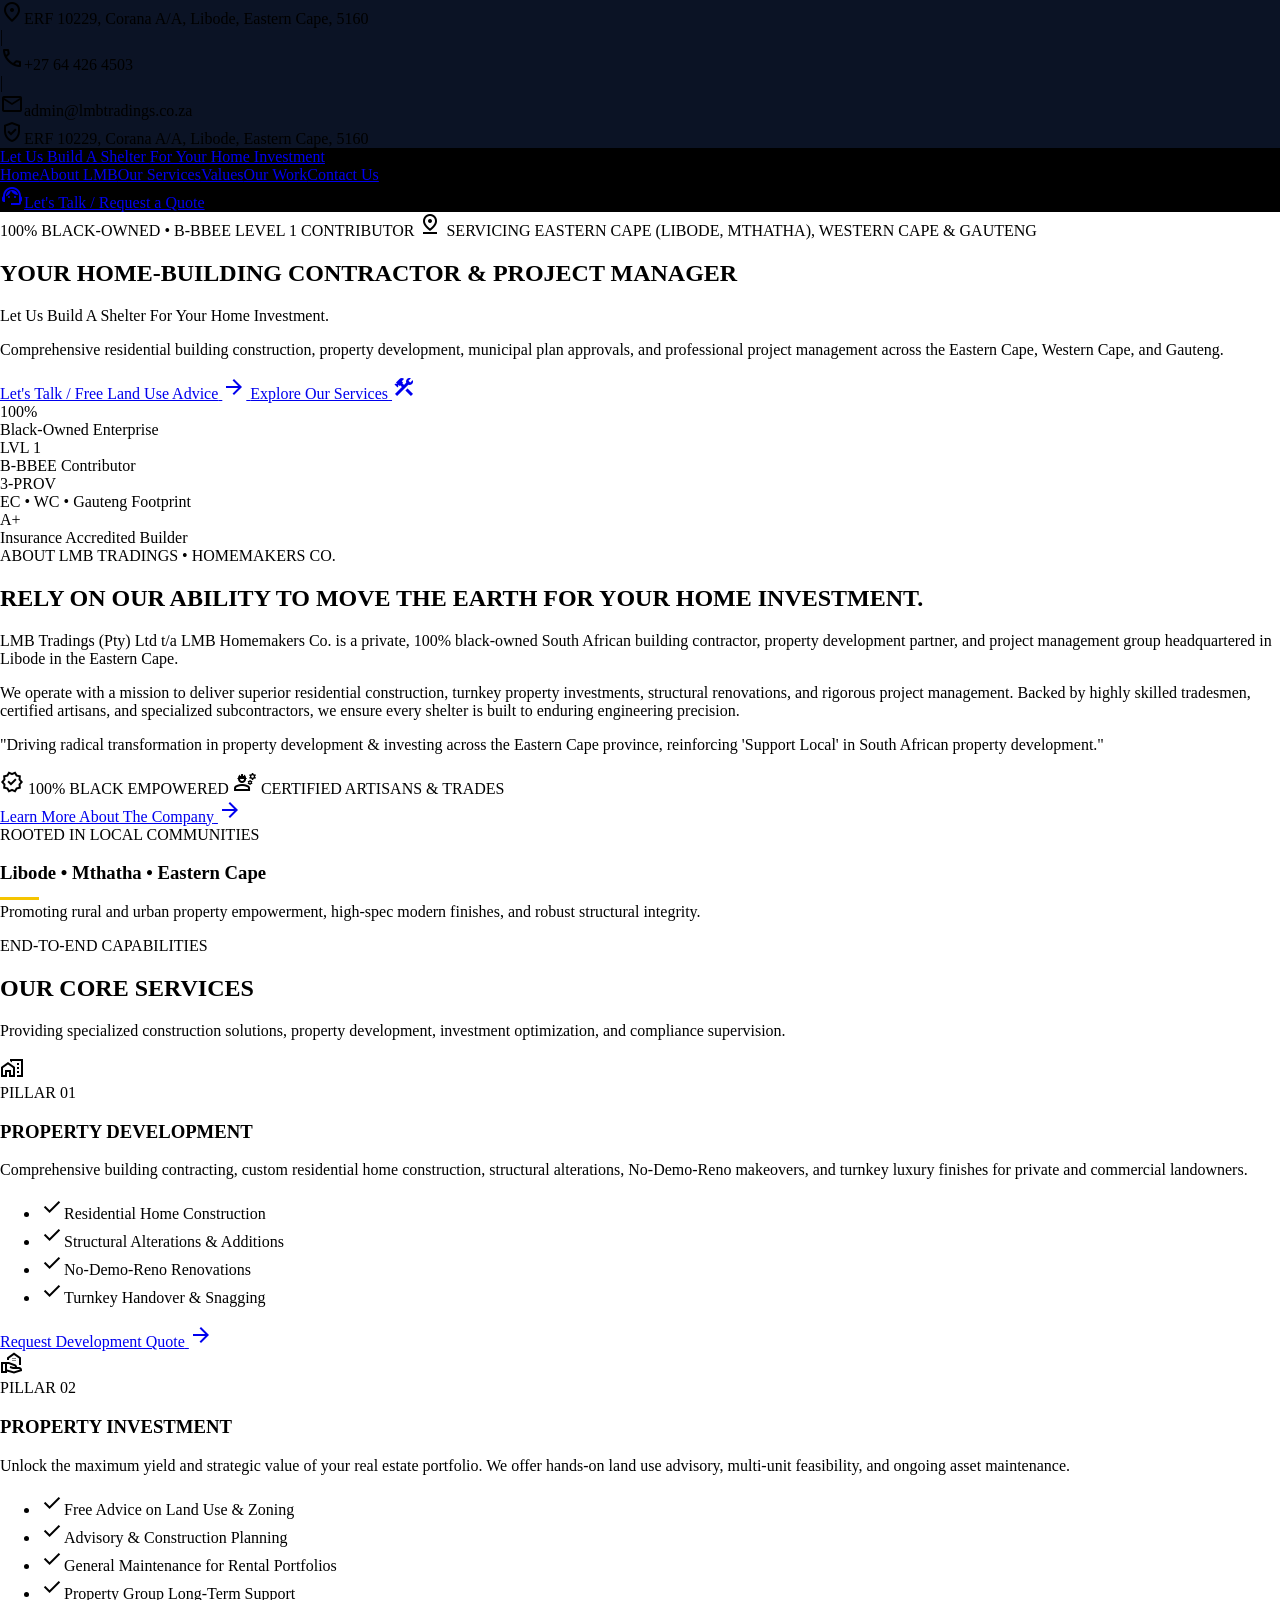
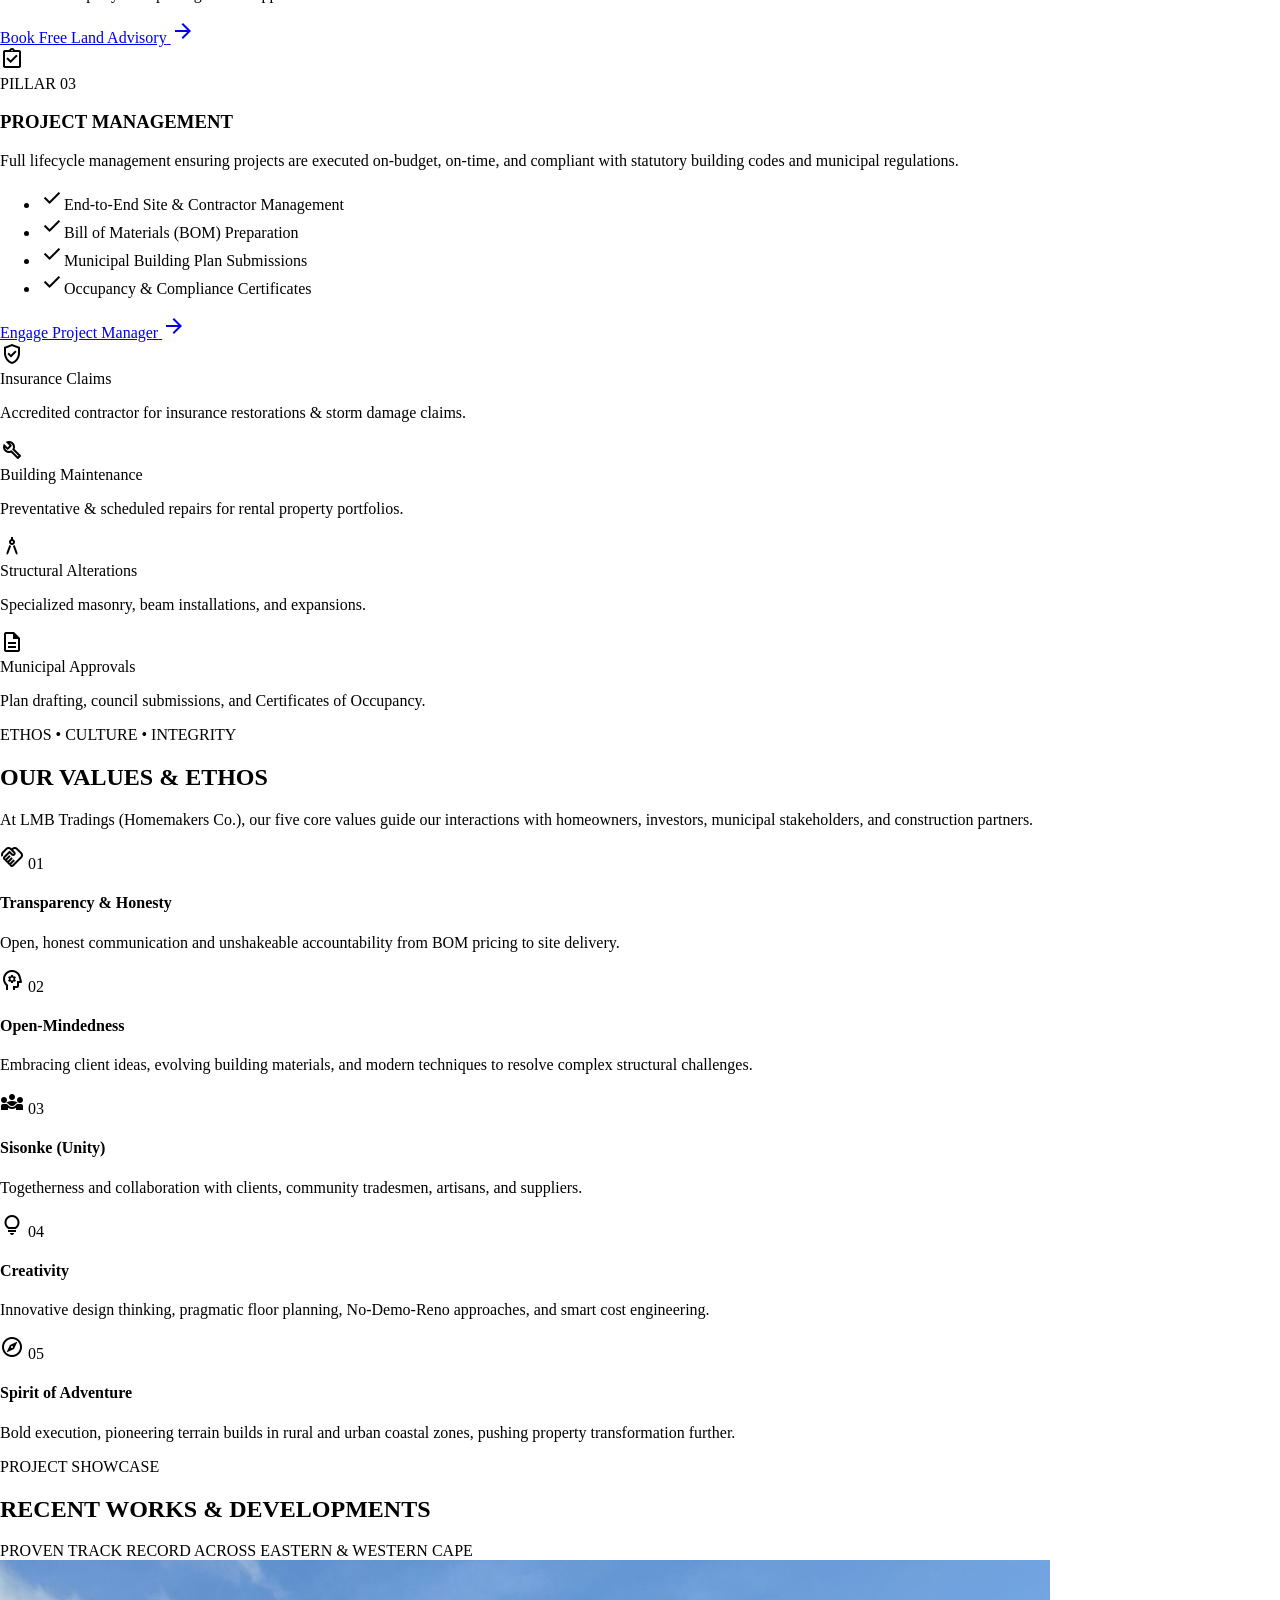
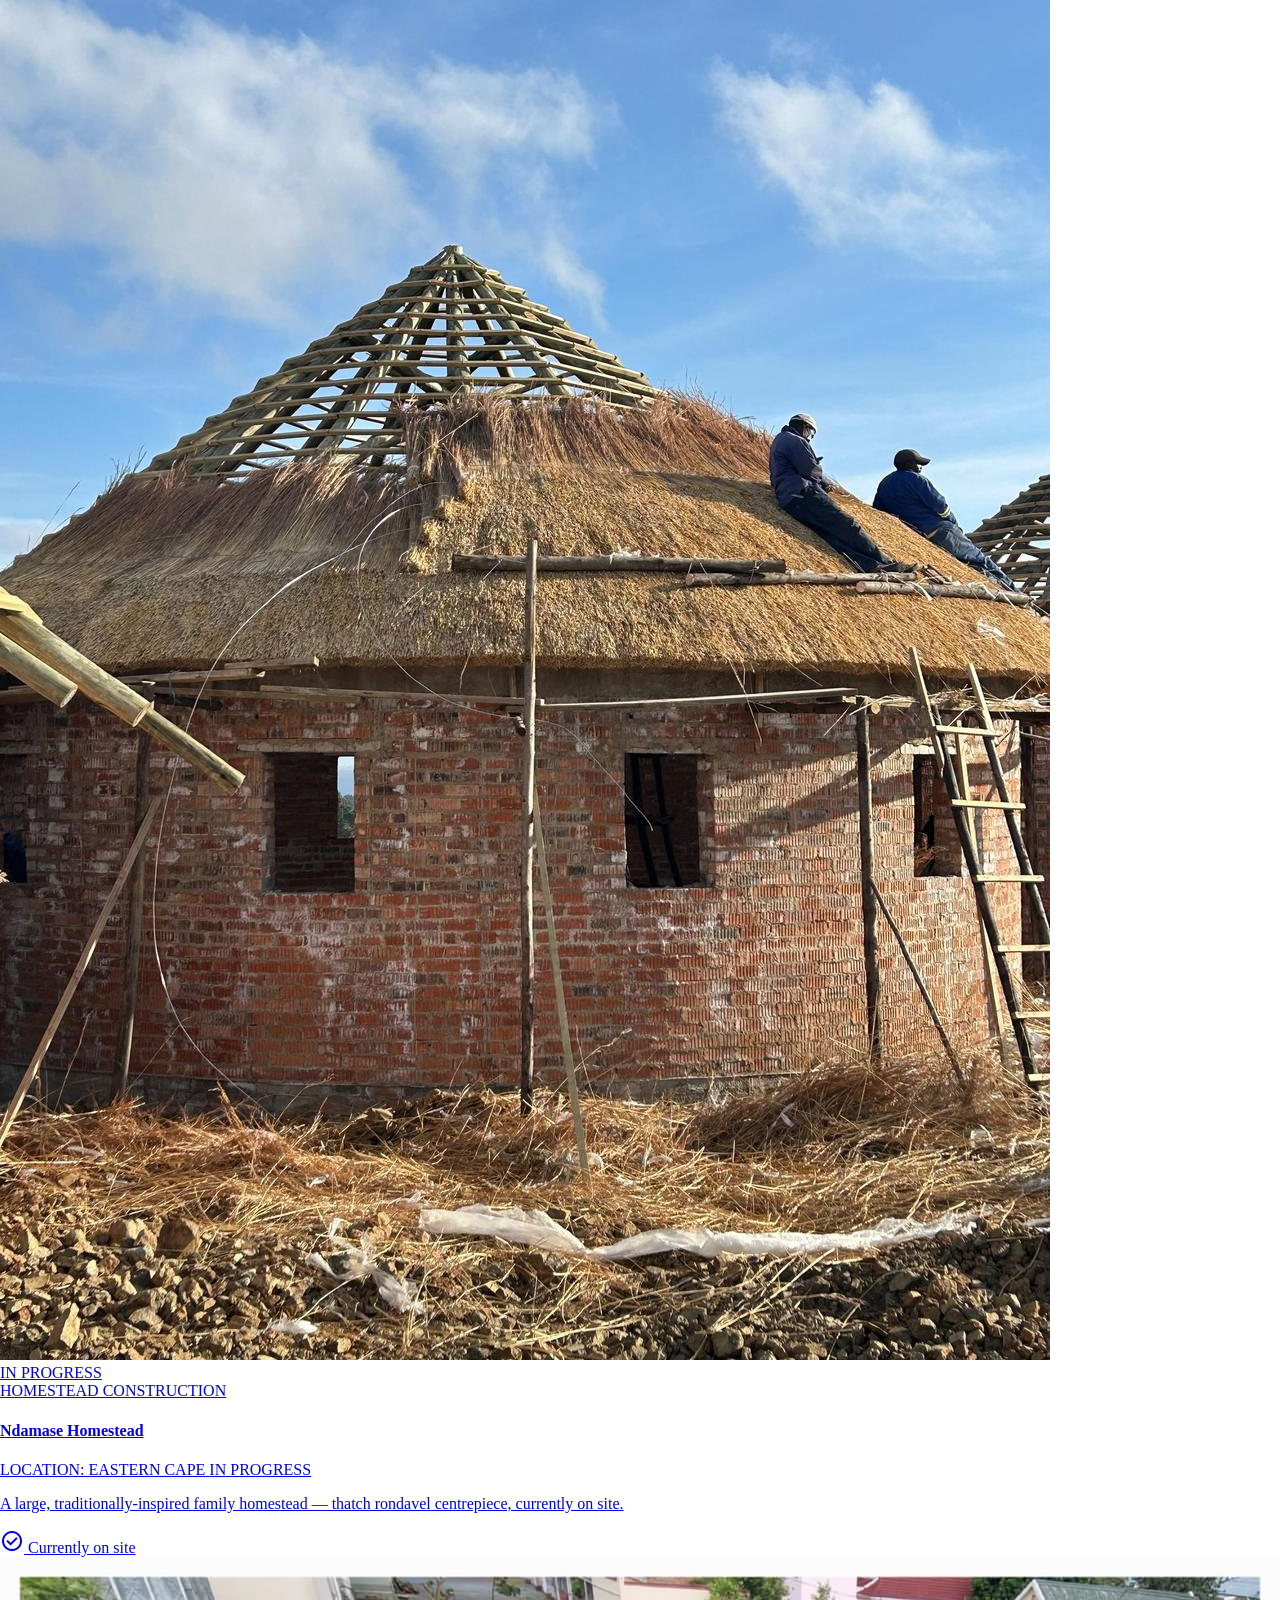
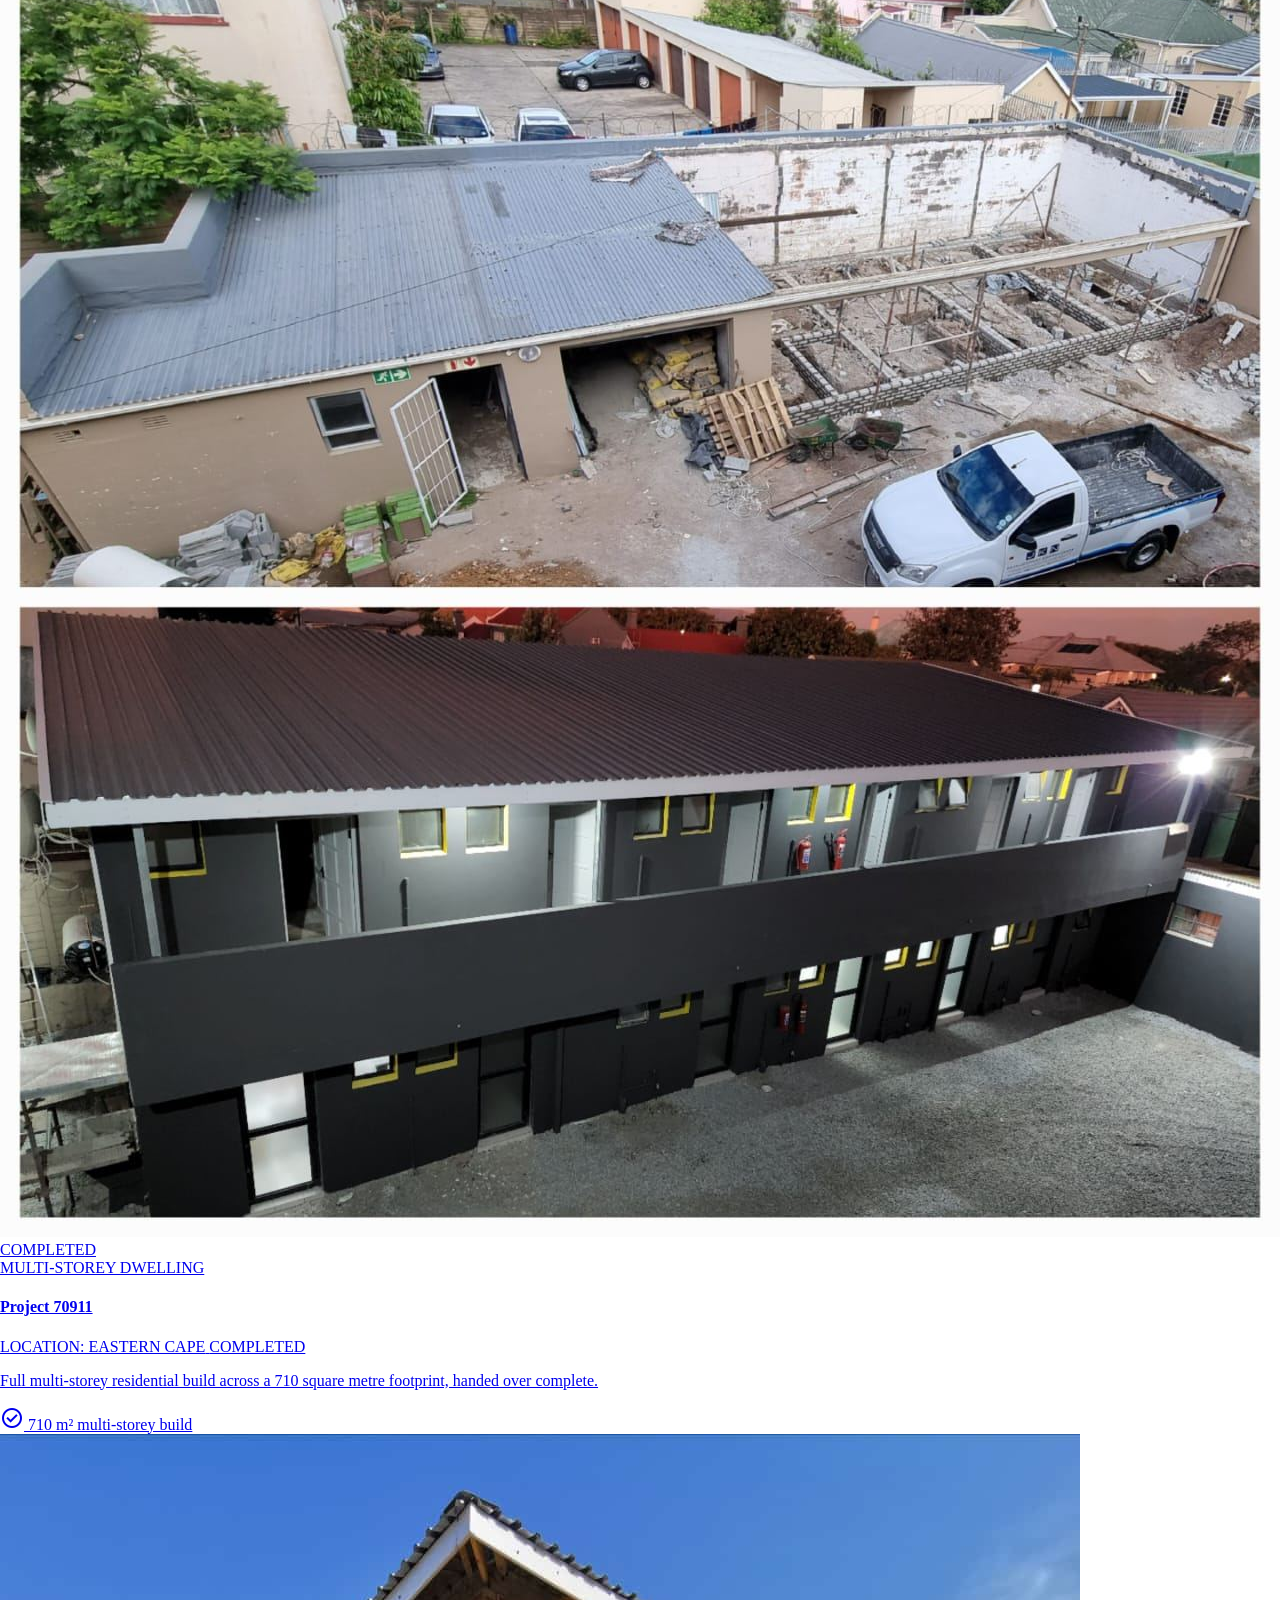
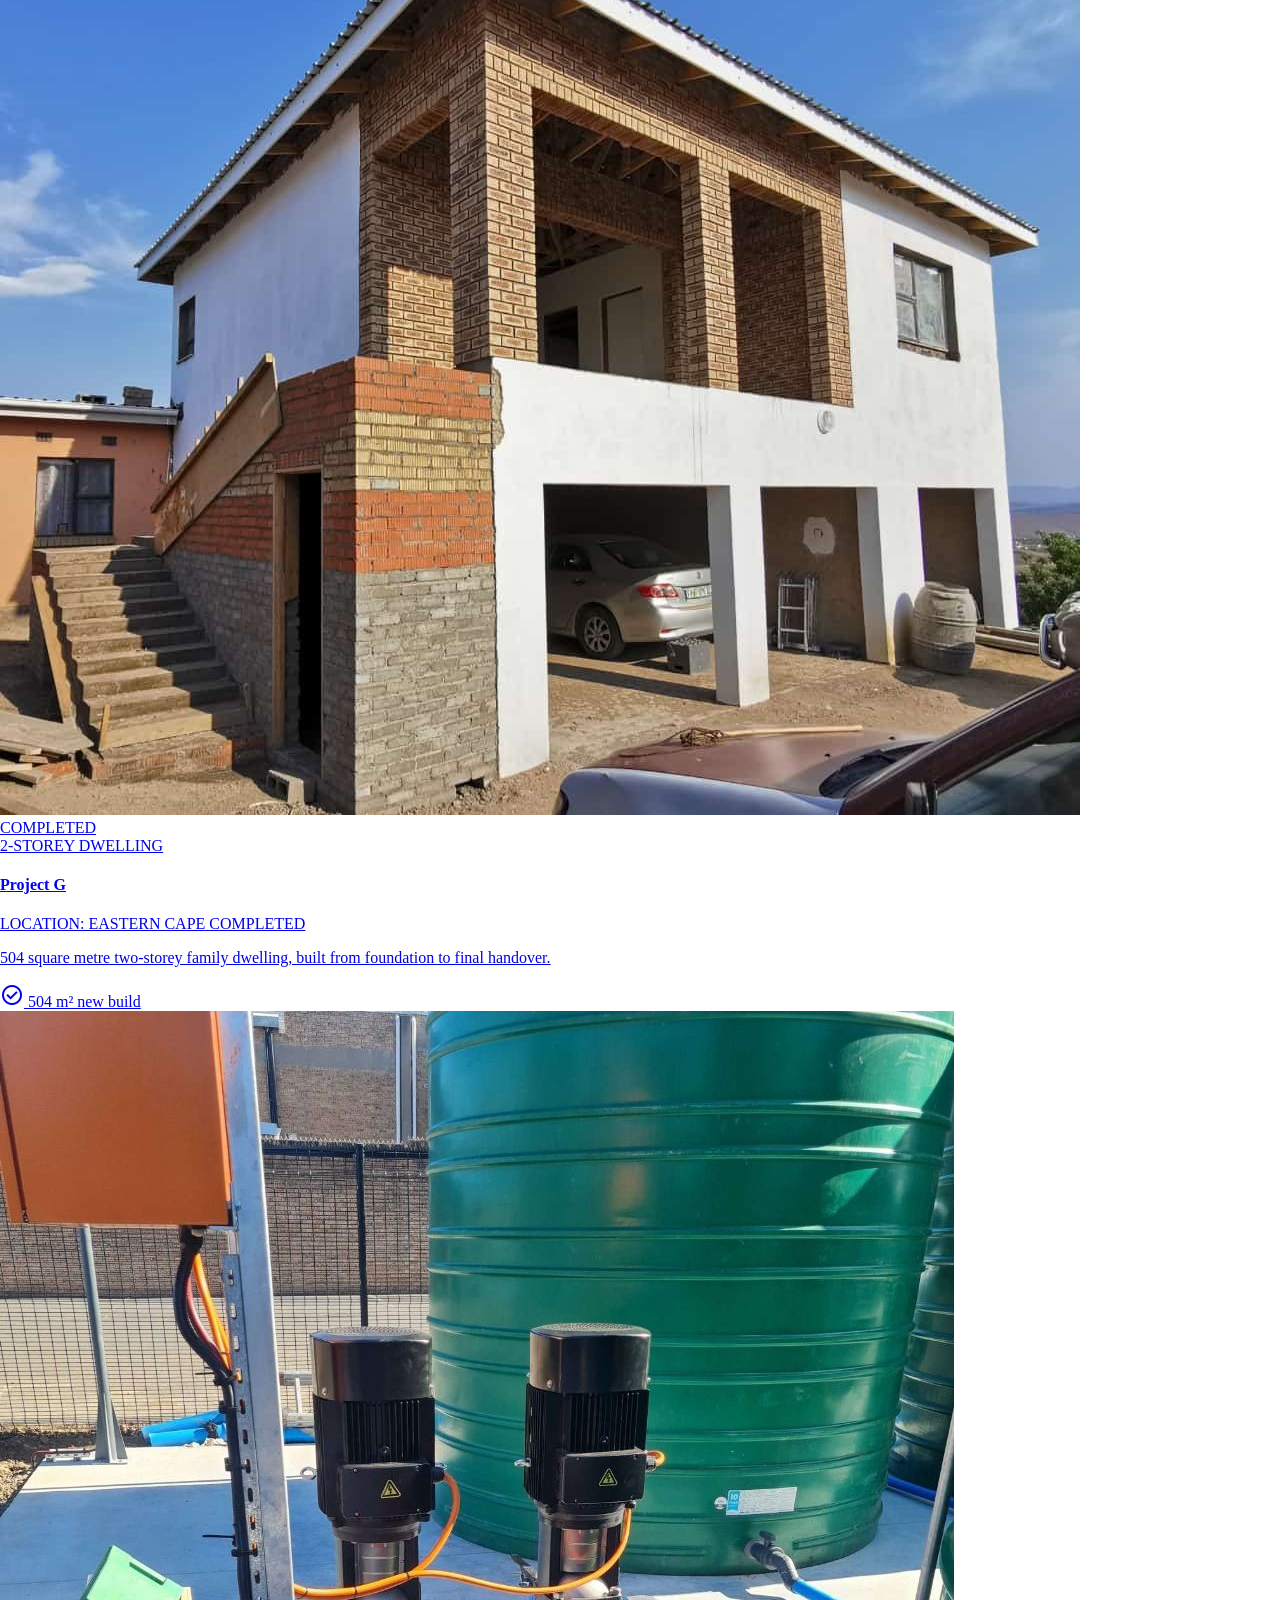
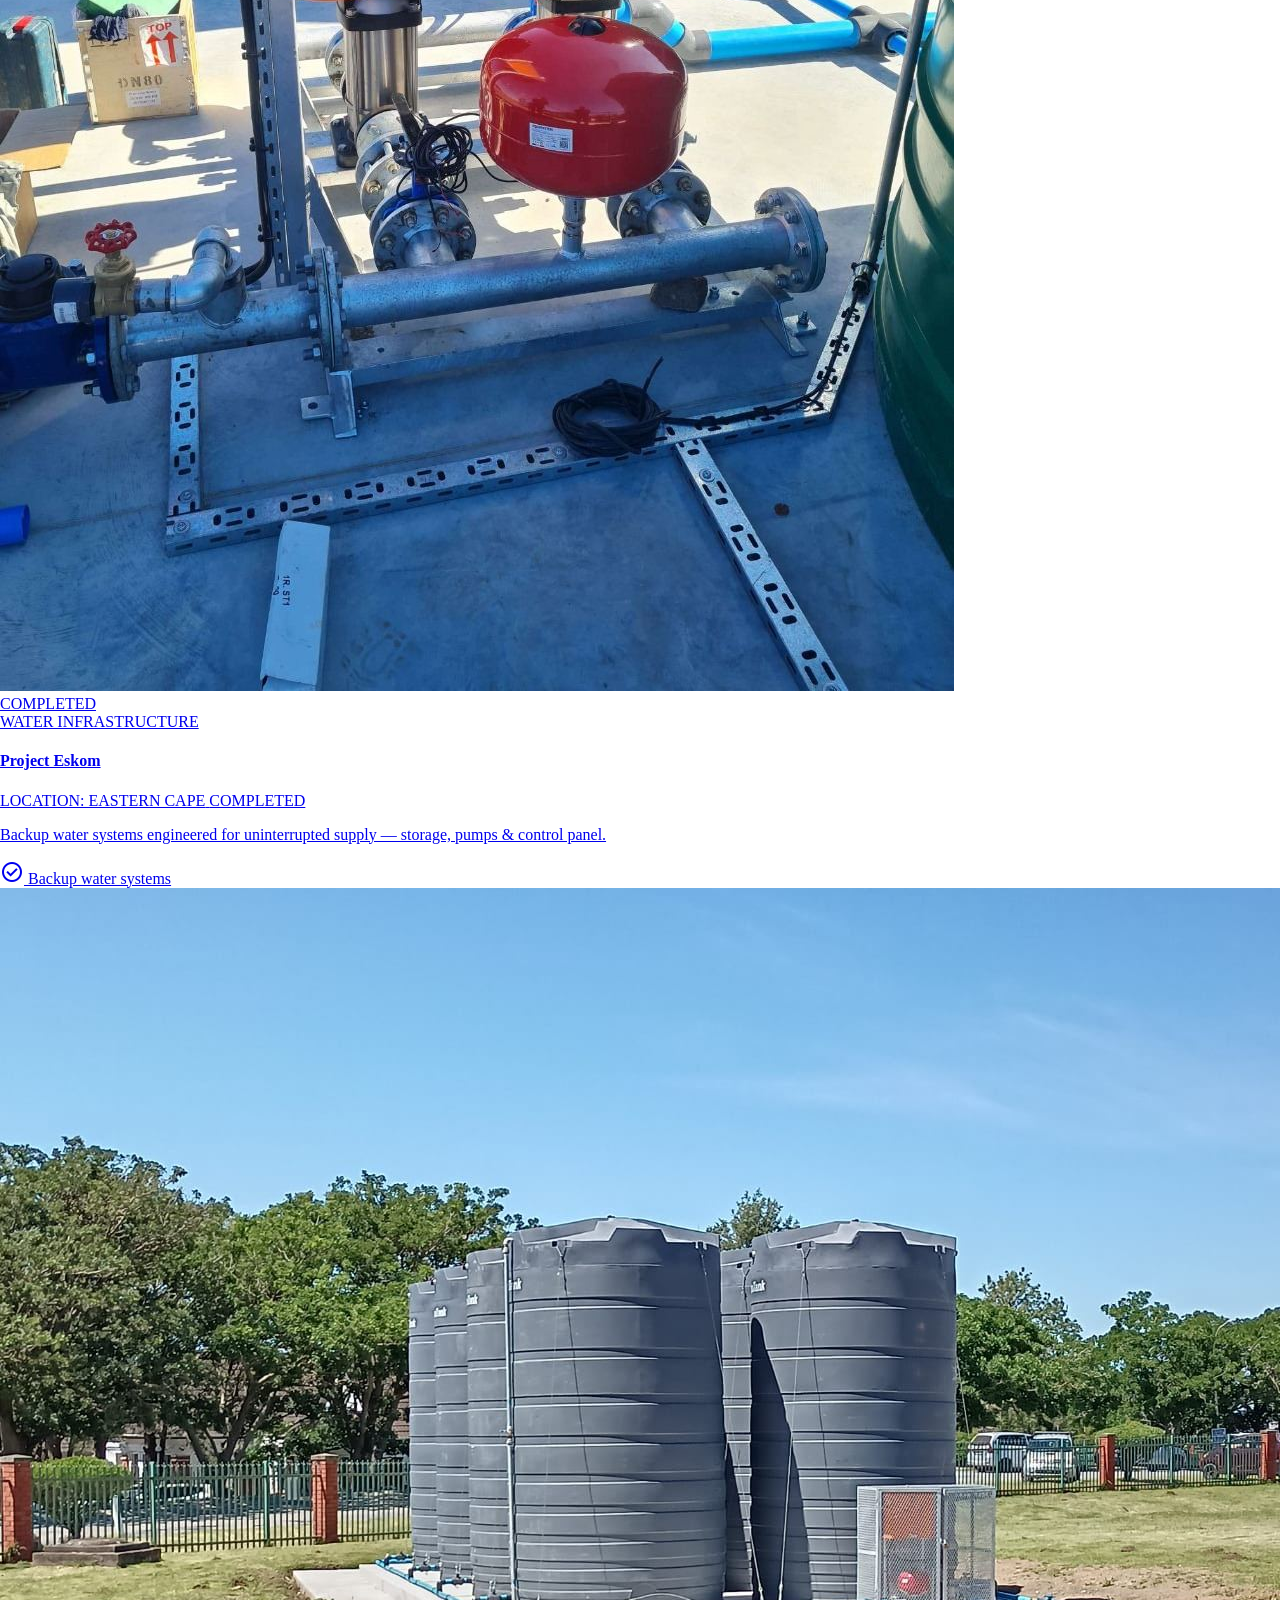
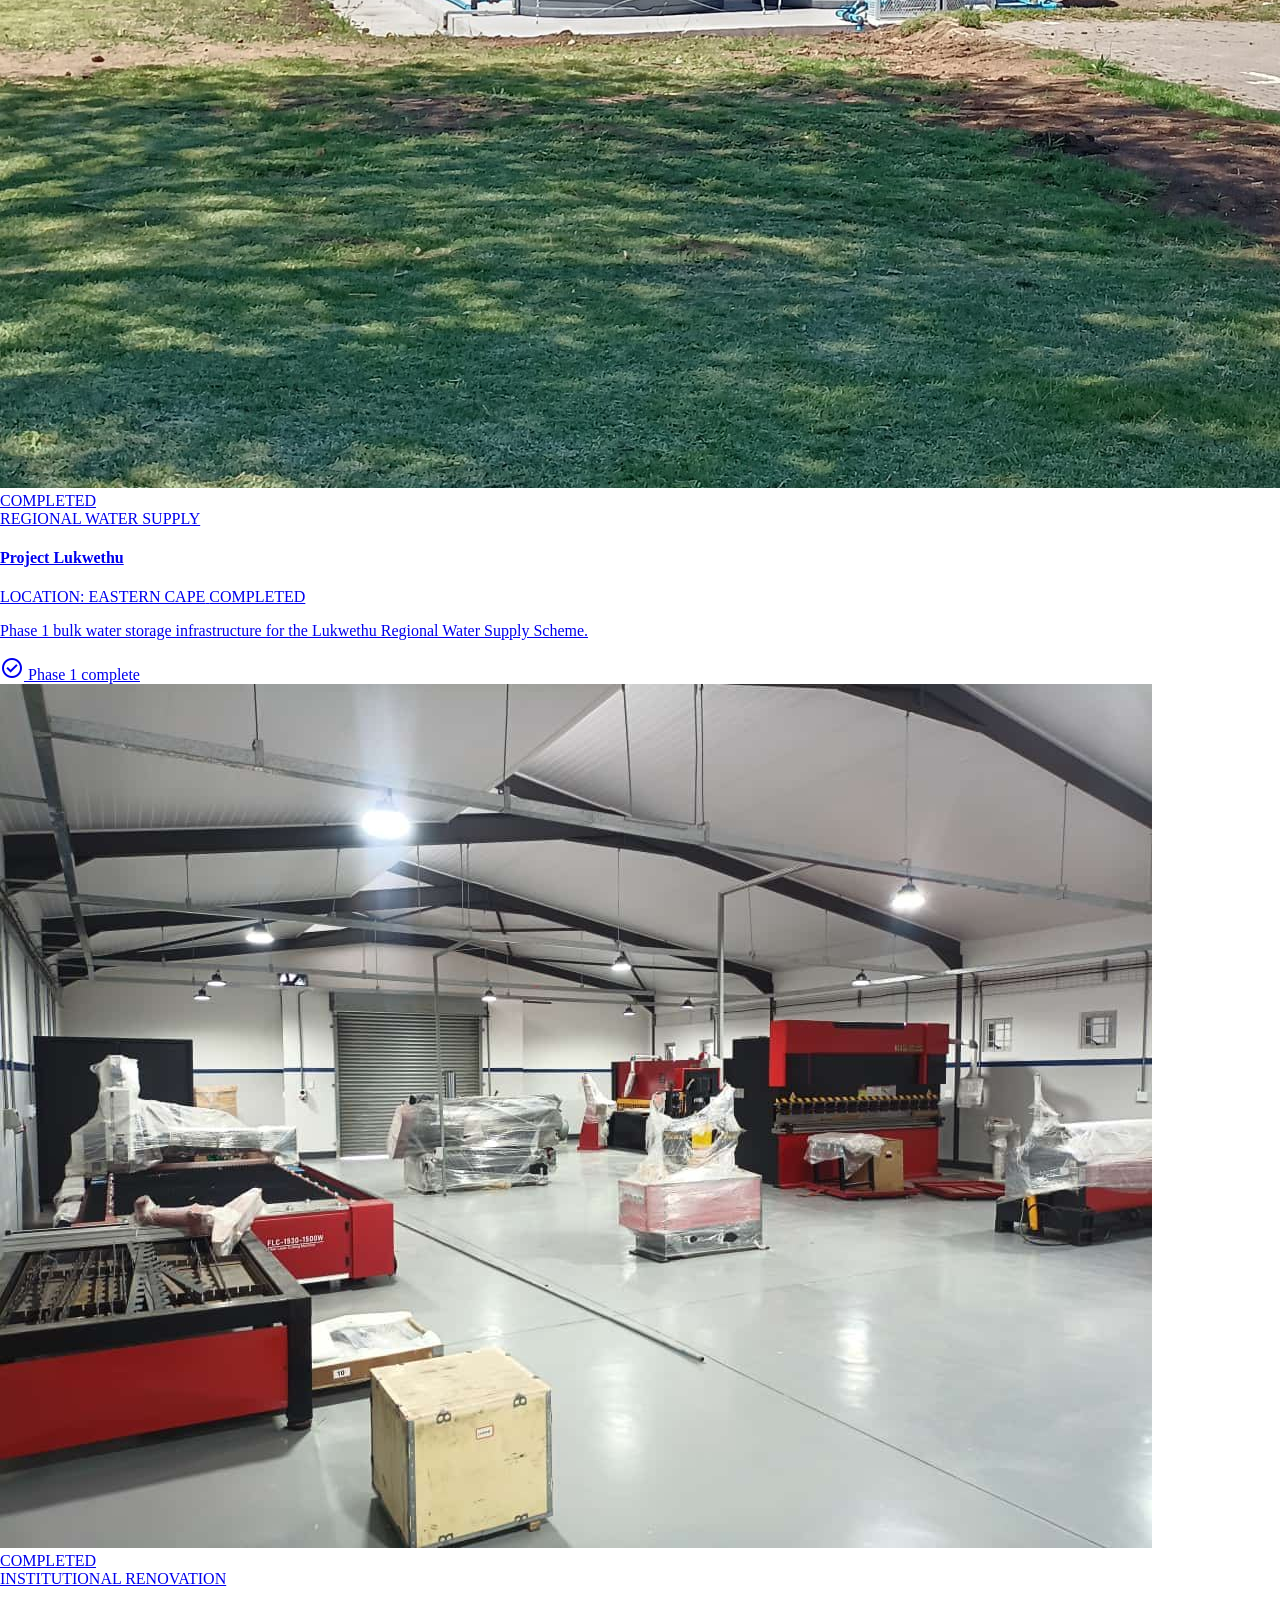
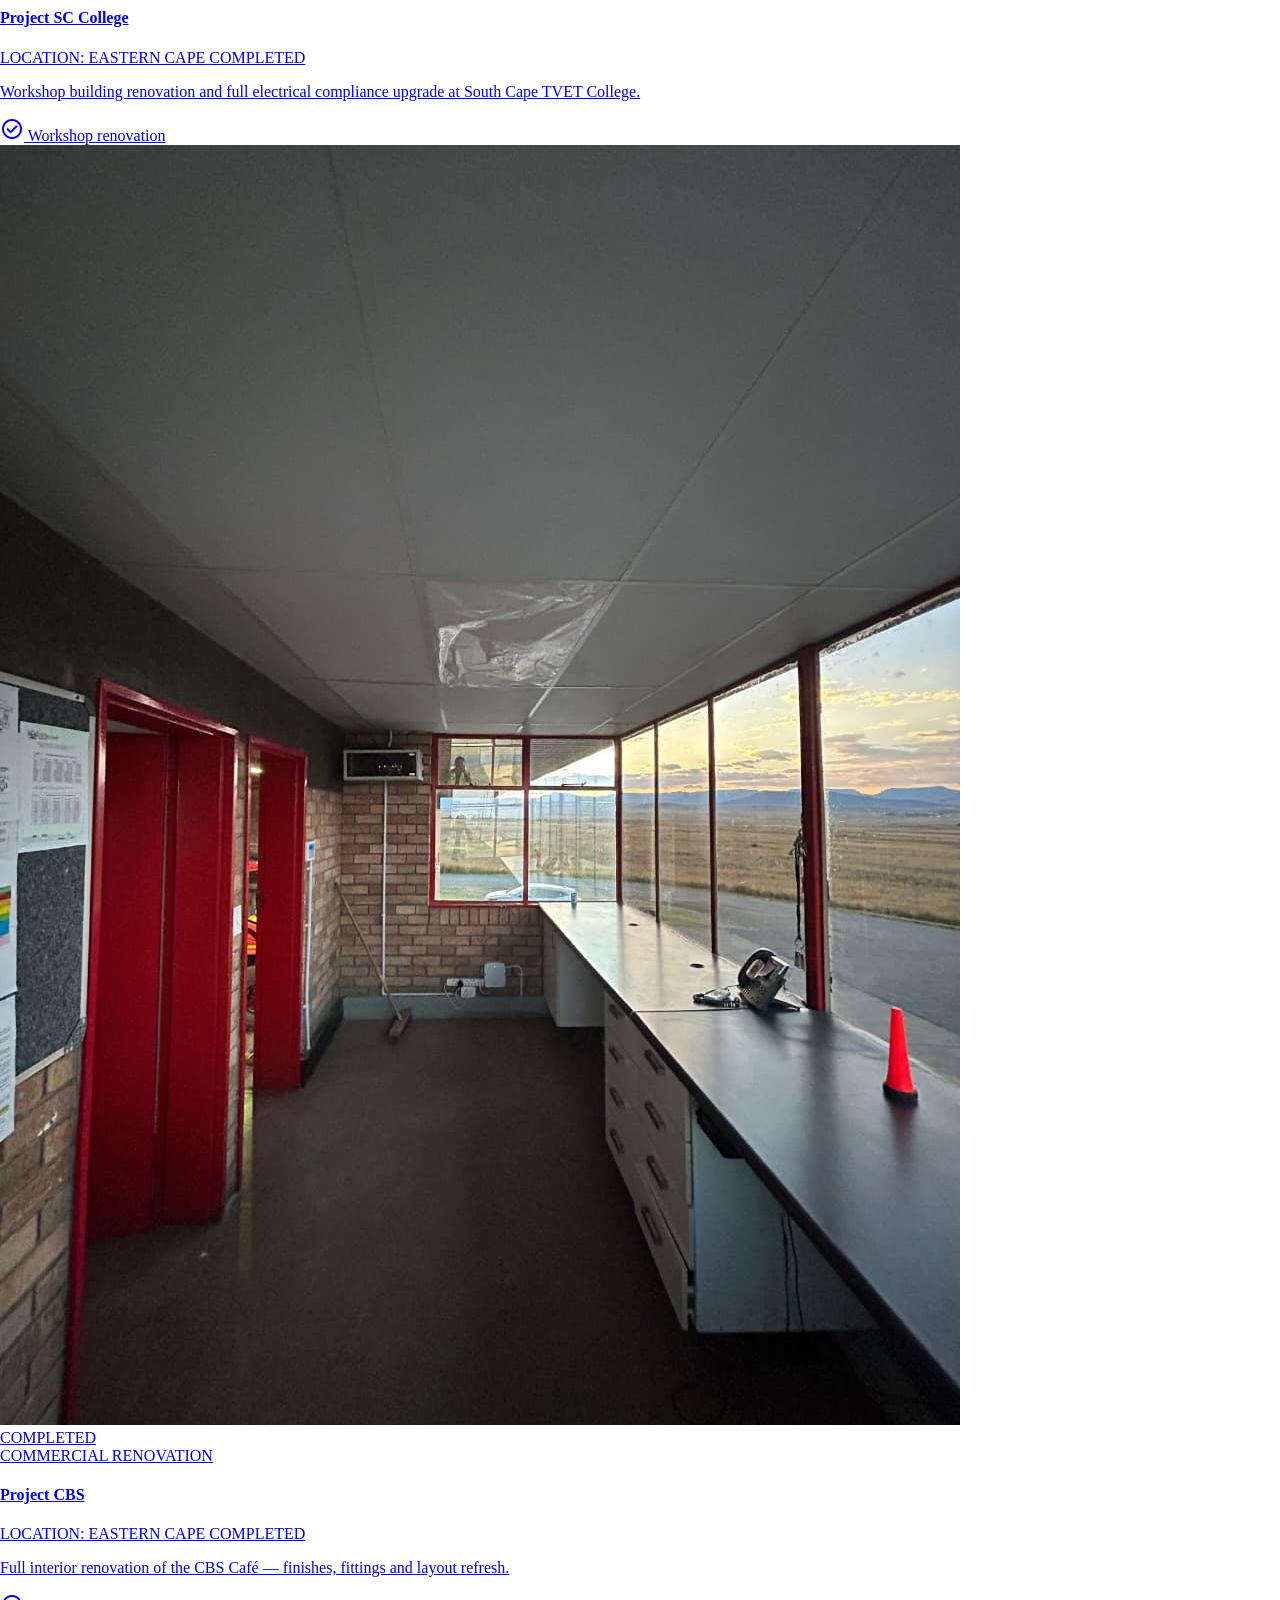
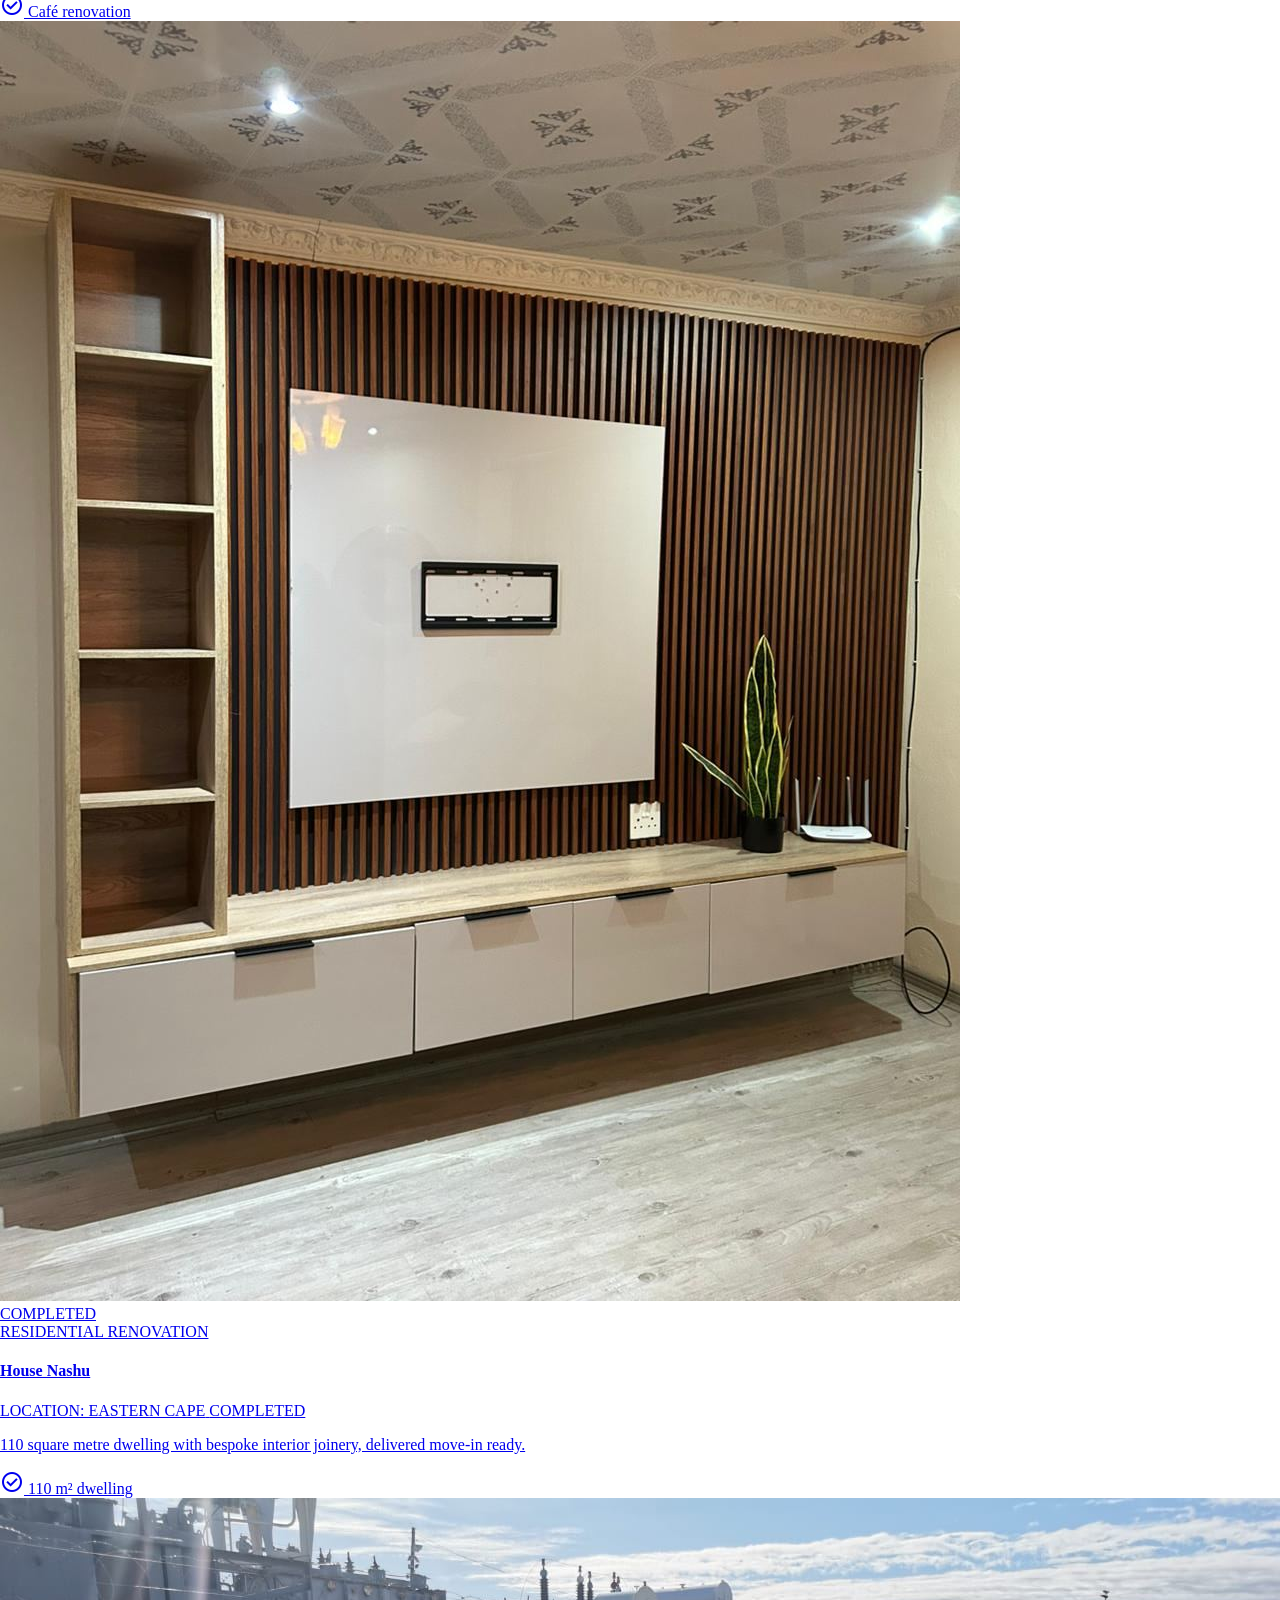
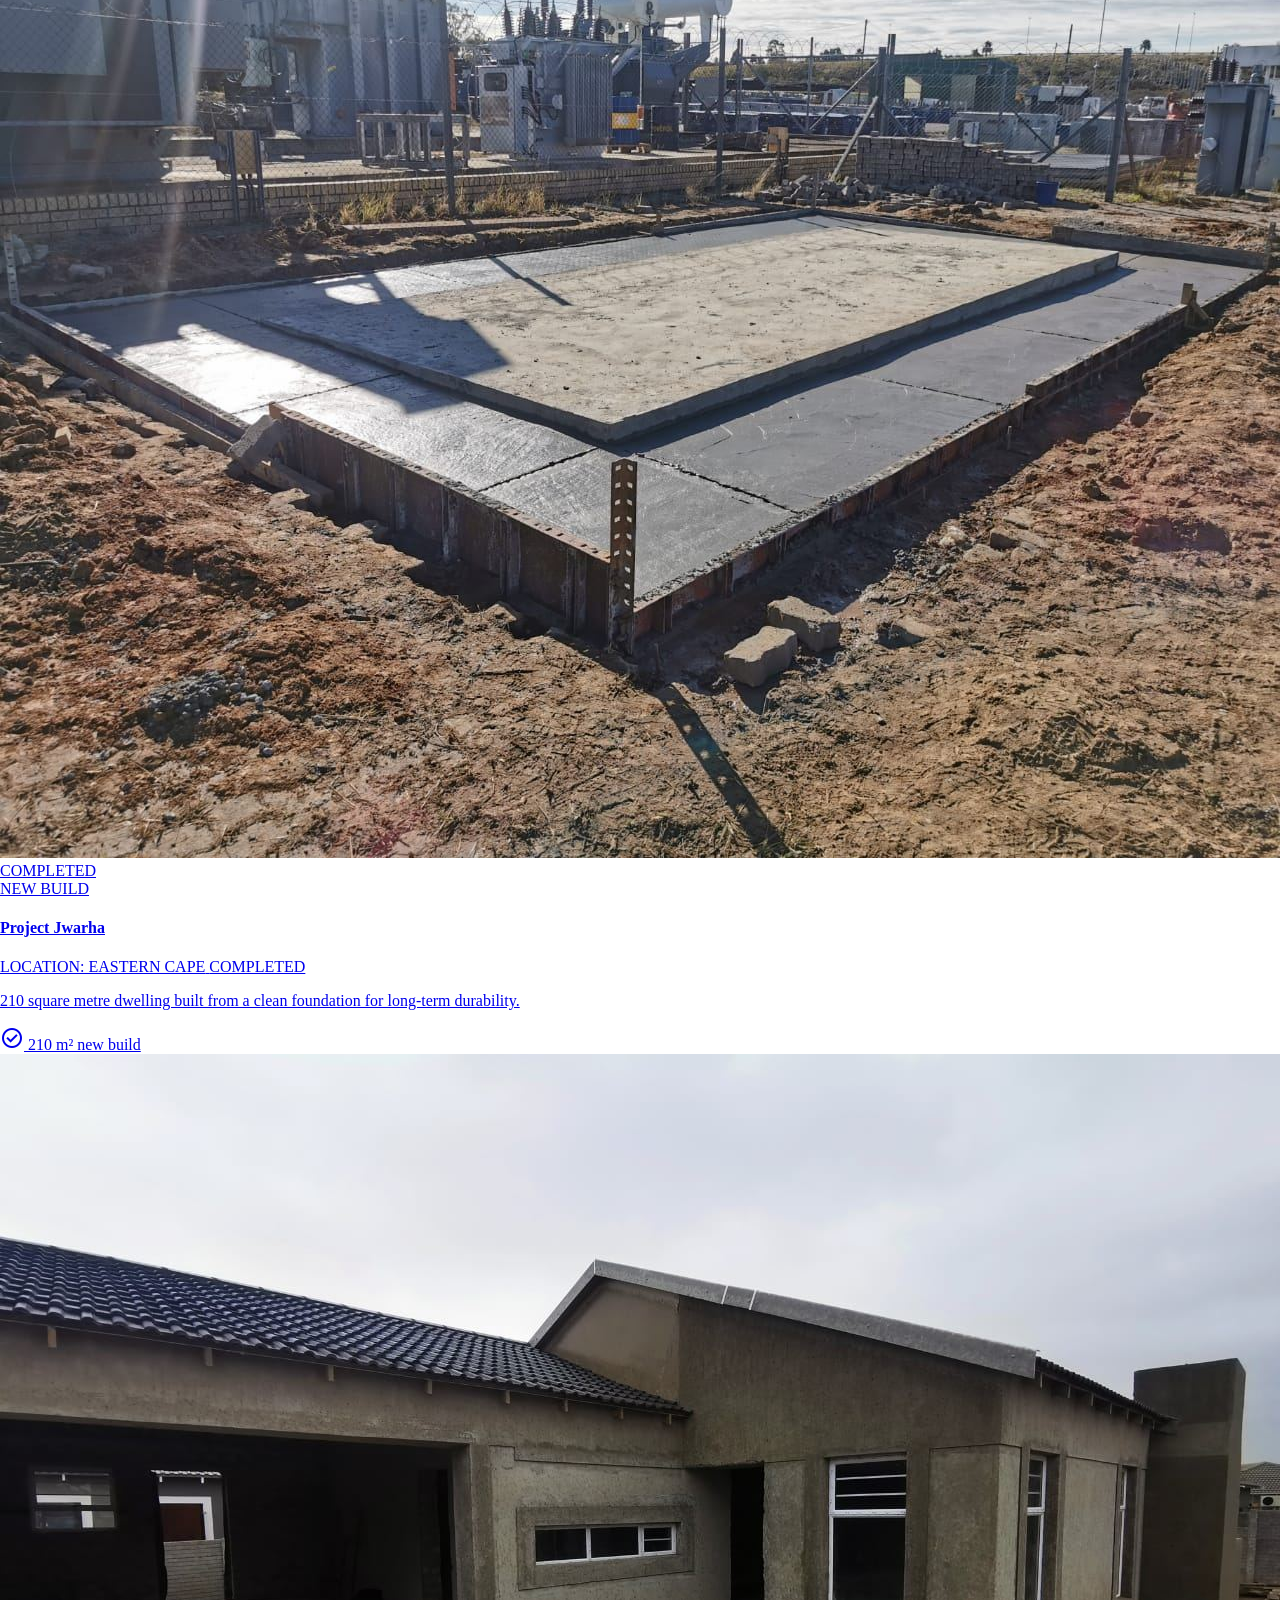
==== index.html @ 6ea5ac3d "added profile details" ====
<!DOCTYPE html><html class="scroll-smooth" lang="en-ZA" style=""><head><meta charset="utf-8"><meta content="width=device-width, initial-scale=1.0" name="viewport">
<title>LMB Tradings | Black-Owned Building Contractor &amp; Project Manager | Eastern Cape</title>
<meta name="description" content="LMB Tradings (LMB Homemakers Co.) is a 100% black-owned, B-BBEE Level 1 building contractor and project management firm based in Libode, Eastern Cape, serving the Eastern Cape, Western Cape and Gauteng. Get a free quote today.">
<link rel="canonical" href="https://lmbtradings.co.za/">
<meta name="robots" content="index, follow">
<meta name="theme-color" content="#0B1325">

<!-- Open Graph -->
<meta property="og:type" content="website">
<meta property="og:site_name" content="LMB Tradings">
<meta property="og:title" content="LMB Tradings | Black-Owned Building Contractor &amp; Project Manager">
<meta property="og:description" content="Home-building contractor and project manager serving the Eastern Cape, Western Cape and Gauteng. 100% black-owned, B-BBEE Level 1 contributor.">
<meta property="og:url" content="https://lmbtradings.co.za/">
<meta property="og:image" content="https://lh3.googleusercontent.com/aida/[base64]">
<meta property="og:locale" content="en_ZA">

<!-- Twitter -->
<meta name="twitter:card" content="summary_large_image">
<meta name="twitter:title" content="LMB Tradings | Black-Owned Building Contractor &amp; Project Manager">
<meta name="twitter:description" content="Home-building contractor and project manager serving the Eastern Cape, Western Cape and Gauteng. 100% black-owned, B-BBEE Level 1 contributor.">
<meta name="twitter:image" content="https://lh3.googleusercontent.com/aida/[base64]">

<link rel="icon" type="image/png" href="favicon.png">
<link rel="shortcut icon" href="favicon.ico">
<link rel="apple-touch-icon" href="apple-touch-icon.png"><meta content="web_standard" name="shell-type"><link href="https://fonts.googleapis.com" rel="preconnect"><link crossorigin="" href="https://fonts.gstatic.com" rel="preconnect"><link href="https://fonts.googleapis.com/css2?family=Barlow+Condensed:wght@600;700;800&amp;family=Source+Sans+3:wght@400;600;700&amp;display=swap" rel="stylesheet"><link href="https://fonts.googleapis.com/css2?family=Material+Symbols+Outlined:opsz,wght,FILL,GRAD@24,400,0,0" rel="stylesheet">
<link href="https://fonts.googleapis.com/css2?family=Material+Symbols+Outlined:wght,FILL@100..700,0..1&amp;display=swap" rel="stylesheet"><link rel="stylesheet" href="styles.css"><script src="https://cdn.tailwindcss.com?plugins=forms,container-queries"></script><script id="tailwind-config">tailwind.config={"darkMode":"class","theme":{"extend":{"colors":{"outline":"#807660","on-secondary-fixed-variant":"#3f465b","tertiary-fixed":"#ffdf95","on-surface-variant":"#4e4632","tertiary-container":"#f8c321","outline-variant":"#d1c5ab","on-tertiary":"#ffffff","surface-dim":"#cfdaf9","secondary-container":"#d8dff9","on-secondary-fixed":"#131b2e","inverse-on-surface":"#edf0ff","primary-fixed-dim":"#f1c100","secondary":"#565e73","on-primary-fixed":"#241a00","error-container":"#ffdad6","surface-container":"#e9edff","primary-fixed":"#ffe08b","industrial-yellow-accent":"#FFF3B3","inverse-surface":"#253048","on-primary":"#ffffff","surface-container-low":"#f1f3ff","on-tertiary-fixed":"#251a00","slate-navy-muted":"#1F2D4A","secondary-fixed":"#dbe2fb","surface":"#faf9ff","surface-container-high":"#e1e8ff","slate-navy-surface":"#131E35","surface-container-lowest":"#ffffff","concrete-grey-border":"#D8DEE9","secondary-fixed-dim":"#bfc6df","slate-navy-dark":"#0B1325","surface-tint":"#745b00","graphite-black":"#111418","background":"#faf9ff","safety-status-green":"#1B8755","primary-container":"#f5c400","primary":"#745b00","on-secondary":"#ffffff","on-primary-fixed-variant":"#584400","concrete-grey-light":"#F4F5F7","on-error":"#ffffff","on-tertiary-fixed-variant":"#594400","surface-bright":"#faf9ff","on-tertiary-container":"#6b5100","surface-container-highest":"#d9e2ff","steel-charcoal":"#4A5568","on-surface":"#101b32","tertiary":"#765a00","on-primary-container":"#685200","inverse-primary":"#f1c100","industrial-yellow-dark":"#D4A500","on-error-container":"#93000a","on-secondary-container":"#5b6278","tertiary-fixed-dim":"#f4bf1c","surface-variant":"#d9e2ff","on-background":"#101b32","industrial-yellow":"#F5C400","error":"#ba1a1a"},"borderRadius":{"DEFAULT":"0.25rem","lg":"0.5rem","xl":"0.75rem","full":"9999px"},"spacing":{"space-md":"1rem","space-lg":"1.5rem","margin-md":"2.5rem","space-2xl":"4rem","margin-lg":"4rem","space-3xl":"6rem","space-xl":"2.5rem","gutter":"1.5rem","space-sm":"0.5rem","space-xs":"0.25rem","gutter-lg":"2rem","margin":"1rem"},"fontFamily":{"headline-md":["Barlow Condensed"],"body-lg":["\"Source Sans 3\""],"label-caps":["Barlow Condensed"],"display-hero-mobile":["Barlow Condensed"],"headline-lg-mobile":["Barlow Condensed"],"headline-xl":["Barlow Condensed"],"headline-lg":["Barlow Condensed"],"display-hero":["Barlow Condensed"],"headline-xl-mobile":["Barlow Condensed"],"body-sm":["\"Source Sans 3\""],"stat-metric":["Barlow Condensed"],"headline-sm":["Barlow Condensed"],"label-sm":["\"Source Sans 3\""],"body-md":["\"Source Sans 3\""]},"fontSize":{"headline-md":["26px",{"lineHeight":"32px","letterSpacing":"0.02em","fontWeight":"600"}],"body-lg":["18px",{"lineHeight":"28px","fontWeight":"400"}],"label-caps":["15px",{"lineHeight":"18px","letterSpacing":"0.1em","fontWeight":"700"}],"display-hero-mobile":["44px",{"lineHeight":"48px","letterSpacing":"0.02em","fontWeight":"800"}],"headline-lg-mobile":["28px",{"lineHeight":"32px","letterSpacing":"0.01em","fontWeight":"700"}],"headline-xl":["52px",{"lineHeight":"56px","letterSpacing":"0.01em","fontWeight":"700"}],"headline-lg":["38px",{"lineHeight":"44px","letterSpacing":"0.01em","fontWeight":"700"}],"display-hero":["72px",{"lineHeight":"76px","letterSpacing":"0.02em","fontWeight":"800"}],"headline-xl-mobile":["36px",{"lineHeight":"40px","letterSpacing":"0.01em","fontWeight":"700"}],"body-sm":["14px",{"lineHeight":"20px","fontWeight":"400"}],"stat-metric":["64px",{"lineHeight":"64px","letterSpacing":"-0.01em","fontWeight":"800"}],"headline-sm":["20px",{"lineHeight":"26px","letterSpacing":"0.03em","fontWeight":"600"}],"label-sm":["12px",{"lineHeight":"16px","letterSpacing":"0.04em","fontWeight":"600"}],"body-md":["16px",{"lineHeight":"24px","fontWeight":"400"}]}}}};</script><script type="application/ld+json">
{
  "@context": "https://schema.org",
  "@type": "GeneralContractor",
  "name": "LMB Tradings",
  "alternateName": "LMB Homemakers Co.",
  "legalName": "LMB Tradings (Pty) Ltd",
  "url": "https://lmbtradings.co.za/",
  "telephone": "+27644264503",
  "email": "admin@lmbtradings.co.za",
  "image": "https://lh3.googleusercontent.com/aida/[base64]",
  "priceRange": "$$",
  "address": {
    "@type": "PostalAddress",
    "streetAddress": "ERF 10229, Corana A/A",
    "addressLocality": "Libode",
    "addressRegion": "Eastern Cape",
    "postalCode": "5160",
    "addressCountry": "ZA"
  },
  "areaServed": [
    {"@type": "AdministrativeArea", "name": "Eastern Cape"},
    {"@type": "AdministrativeArea", "name": "Western Cape"},
    {"@type": "AdministrativeArea", "name": "Gauteng"}
  ],
  "sameAs": [
    "https://betana.co.za/"
  ],
  "description": "100% black-owned, B-BBEE Level 1 home-building contractor, property developer and project management firm serving the Eastern Cape, Western Cape and Gauteng."
}
</script>
</head><body class="bg-surface font-body-md text-on-surface"><header class="fixed top-0 left-0 right-0 z-50 transition-all duration-700 ease-in-out" id="main-header"><div class="bg-slate-navy-surface border-b border-slate-navy-muted hidden lg:block transition-all duration-700" id="top-bar" style="background-color: #0b1325;"><div class="w-full px-6 lg:px-12 h-10 flex items-center justify-between font-label-caps text-label-caps text-secondary-fixed"><div class="flex items-center gap-space-lg"><div class="flex items-center gap-space-xs text-secondary-fixed"><span class="material-symbols-outlined text-[16px] text-industrial-yellow">location_on</span><span class="">ERF 10229, Corana A/A, Libode, Eastern Cape, 5160</span></div><span class="text-slate-navy-muted">|</span><div class="flex items-center gap-space-xs text-secondary-fixed"><span class="material-symbols-outlined text-[16px] text-industrial-yellow">call</span><span class="">+27 64 426 4503</span></div><span class="text-slate-navy-muted">|</span><div class="flex items-center gap-space-xs text-secondary-fixed"><span class="material-symbols-outlined text-[16px] text-industrial-yellow">mail</span><span class="">admin@lmbtradings.co.za</span></div></div><div class="flex items-center gap-space-lg"><div class="flex items-center gap-space-xs bg-industrial-yellow/15 px-space-sm py-0.5 border border-industrial-yellow/40 text-industrial-yellow"><span class="material-symbols-outlined text-[16px] text-safety-status-green">verified_user</span><span class="">ERF 10229, Corana A/A, Libode, Eastern Cape, 5160</span></div></div></div></div><div class="h-24 bg-black border-b-2 border-industrial-yellow transition-all duration-700 ease-in-out" id="nav-container" style="background-color: rgb(0, 0, 0);"><div class="w-full px-6 lg:px-12 h-full flex items-center justify-between"><div class="flex items-center gap-space-md"><a class="flex items-center gap-space-md group" href="#hero"><div class="relative h-16 w-40 flex items-center"><img alt="LMB Homemakers Co. Logo" class="h-14 w-auto max-w-full object-contain transition-all duration-700" id="navbar-logo" src="https://lh3.googleusercontent.com/aida-public/[base64]"></div><div class="hidden sm:flex flex-col border-l border-neutral-700 pl-space-md transition-colors duration-700 ease-in-out" id="slogan-container"><span class="font-headline-sm text-headline-sm tracking-wide text-surface uppercase leading-tight font-semibold transition-colors duration-700 ease-in-out" id="slogan-text">Let Us Build A Shelter <span class="text-industrial-yellow font-bold">For Your Home Investment</span></span></div></a></div><nav class="hidden xl:flex items-center gap-space-lg h-full relative" id="nav-links"><a class="nav-item h-full flex items-center px-1 font-headline-sm text-headline-sm uppercase transition-colors duration-300 relative text-secondary-fixed" data-section="hero" href="#hero">Home</a><a class="nav-item h-full flex items-center px-1 font-headline-sm text-headline-sm uppercase transition-colors duration-300 relative text-secondary-fixed" data-section="about-lmb" href="#about-lmb">About LMB</a><a class="nav-item h-full flex items-center px-1 font-headline-sm text-headline-sm uppercase transition-colors duration-300 relative text-secondary-fixed" data-section="our-services" href="#our-services">Our Services</a><a class="nav-item h-full flex items-center px-1 font-headline-sm text-headline-sm uppercase transition-colors duration-300 relative text-secondary-fixed" data-section="values" href="#values">Values</a><a class="nav-item h-full flex items-center px-1 font-headline-sm text-headline-sm uppercase transition-colors duration-300 relative text-secondary-fixed" data-section="our-work" href="#our-work">Our Work</a><a class="nav-item h-full flex items-center px-1 font-headline-sm text-headline-sm uppercase transition-colors duration-300 relative text-[#f5c400] font-bold" data-section="contact-us" href="#contact-us">Contact Us</a><div id="nav-indicator" style="left: 422.875px; width: 77.3906px; opacity: 1;"></div></nav><div class="flex items-center gap-space-md"><a class="bg-industrial-yellow text-slate-navy-dark font-label-caps text-label-caps p-3.5 sm:px-space-lg sm:py-space-sm uppercase tracking-wider hover:bg-industrial-yellow-dark transition-all flex items-center gap-space-xs font-bold shadow-md" href="#contact-us"><span class="material-symbols-outlined text-[26px] sm:text-[18px]">support_agent</span><span class="hidden sm:inline">Let's Talk / Request a Quote</span></a></div></div></div></header><main class="w-full pt-24 lg:pt-[136px] bg-surface"><div class="flex flex-col w-full">
<!-- HERO MASTER SECTION -->
<section class="relative w-full bg-slate-navy-dark text-surface overflow-hidden" id="hero">
<div class="absolute inset-0 z-0">
<img alt="LMB Homemakers Co Project Site" class="w-full h-full object-cover scale-105" src="https://lh3.googleusercontent.com/aida/[base64]">
</div>
<div class="absolute inset-0 bg-gradient-to-r from-slate-navy-dark via-slate-navy-dark/95 to-slate-navy-dark/70 z-10"></div>
<div class="absolute inset-0 bg-gradient-to-t from-slate-navy-dark via-transparent to-slate-navy-dark/50 z-10"></div>
<div class="relative z-20 max-w-7xl mx-auto px-space-md sm:px-margin-md lg:px-margin-lg py-space-3xl lg:py-28 flex flex-col justify-between min-h-[660px]">
<!-- Top Badges & Regions -->
<div class="flex flex-wrap items-center gap-space-md">
<span class="bg-industrial-yellow text-slate-navy-dark font-label-caps text-label-caps px-space-sm py-space-xs uppercase font-bold tracking-widest">
          100% BLACK-OWNED • B-BBEE LEVEL 1 CONTRIBUTOR
        </span>
<span class="text-secondary-fixed font-label-caps text-label-caps tracking-wider flex items-center gap-space-xs">
<span class="material-symbols-outlined text-[16px] text-industrial-yellow">pin_drop</span>
          SERVICING EASTERN CAPE (LIBODE, MTHATHA), WESTERN CAPE &amp; GAUTENG
        </span>
</div>
<!-- Center Headline Narrative -->
<div class="max-w-4xl space-y-space-lg my-space-xl">
<h1 class="font-display-hero-mobile lg:font-display-hero text-display-hero-mobile lg:text-display-hero text-surface uppercase tracking-tight leading-[0.95]">
          YOUR HOME-BUILDING CONTRACTOR &amp; <span class="text-industrial-yellow underline decoration-industrial-yellow decoration-4 underline-offset-8">PROJECT MANAGER</span>
</h1>
<p class="font-headline-sm text-headline-sm text-industrial-yellow font-semibold uppercase tracking-wider">
          Let Us Build A Shelter For Your Home Investment.
        </p>
<p class="font-body-lg text-body-lg text-secondary-fixed max-w-2xl font-light leading-relaxed">
          Comprehensive residential building construction, property development, municipal plan approvals, and professional project management across the Eastern Cape, Western Cape, and Gauteng.
        </p>
<!-- CTA Matrix -->
<div class="pt-space-md flex flex-wrap items-center gap-space-md">
<a class="bg-industrial-yellow text-slate-navy-dark font-label-caps text-label-caps px-space-xl py-space-md uppercase font-bold tracking-widest hover:bg-industrial-yellow-dark transition-all flex items-center gap-space-sm shadow-xl group" href="#contact-us">
<span class="">Let's Talk / Free Land Use Advice</span>
<span class="material-symbols-outlined text-[18px] group-hover:translate-x-1 transition-transform">arrow_forward</span>
</a>
<a class="bg-transparent border-2 border-surface text-surface font-label-caps text-label-caps px-space-xl py-space-md uppercase font-bold tracking-widest hover:bg-surface hover:text-slate-navy-dark transition-all flex items-center gap-space-sm" href="#our-services">
<span class="">Explore Our Services</span>
<span class="material-symbols-outlined text-[18px]">construction</span>
</a>
</div>
</div>
<!-- Corporate Impact Counter Ribbon -->
<div class="grid grid-cols-2 lg:grid-cols-4 gap-gutter bg-slate-navy-surface/90 backdrop-blur-md p-space-lg border-l-4 border-industrial-yellow shadow-2xl">
<div class="space-y-space-xs">
<div class="font-stat-metric text-stat-metric text-industrial-yellow font-extrabold leading-none">100%</div>
<div class="w-8 h-[2px] bg-industrial-yellow"></div>
<div class="font-label-caps text-label-caps text-surface uppercase tracking-wider">Black-Owned Enterprise</div>
</div>
<div class="space-y-space-xs">
<div class="font-stat-metric text-stat-metric text-surface font-extrabold leading-none">LVL 1</div>
<div class="w-8 h-[2px] bg-safety-status-green"></div>
<div class="font-label-caps text-label-caps text-surface uppercase tracking-wider">B-BBEE Contributor</div>
</div>
<div class="space-y-space-xs">
<div class="font-stat-metric text-stat-metric text-industrial-yellow font-extrabold leading-none">3-PROV</div>
<div class="w-8 h-[2px] bg-industrial-yellow"></div>
<div class="font-label-caps text-label-caps text-surface uppercase tracking-wider">EC • WC • Gauteng Footprint</div>
</div>
<div class="space-y-space-xs">
<div class="font-stat-metric text-stat-metric text-safety-status-green font-extrabold leading-none">A+</div>
<div class="w-8 h-[2px] bg-safety-status-green"></div>
<div class="font-label-caps text-label-caps text-surface uppercase tracking-wider">Insurance Accredited Builder</div>
</div>
</div>
</div>
</section>
<!-- ABOUT LMB SECTION & VISION -->
<section class="w-full bg-surface py-space-3xl" id="about-lmb">
<div class="max-w-7xl mx-auto px-space-md sm:px-margin-md lg:px-margin-lg">
<div class="grid grid-cols-1 lg:grid-cols-12 gap-gutter-lg items-center">
<div class="lg:col-span-6 space-y-space-md">
<span class="font-label-caps text-label-caps text-primary uppercase font-bold tracking-widest block">
            ABOUT LMB TRADINGS • HOMEMAKERS CO.
          </span>
<h2 class="font-headline-xl text-headline-xl text-on-surface uppercase tracking-tight leading-none">
            RELY ON OUR ABILITY TO MOVE THE EARTH FOR YOUR HOME INVESTMENT.
          </h2>
<div class="w-16 h-1 bg-industrial-yellow"></div>
<p class="font-body-md text-body-md text-steel-charcoal leading-relaxed">
            LMB Tradings (Pty) Ltd t/a LMB Homemakers Co. is a private, 100% black-owned South African building contractor, property development partner, and project management group headquartered in Libode in the Eastern Cape.
          </p>
<p class="font-body-md text-body-md text-steel-charcoal leading-relaxed">
            We operate with a mission to deliver superior residential construction, turnkey property investments, structural renovations, and rigorous project management. Backed by highly skilled tradesmen, certified artisans, and specialized subcontractors, we ensure every shelter is built to enduring engineering precision.
          </p>
<div class="bg-surface-container p-space-md border-l-4 border-industrial-yellow">
<p class="font-body-sm text-body-sm text-slate-navy-dark font-semibold italic">
              "Driving radical transformation in property development &amp; investing across the Eastern Cape province, reinforcing 'Support Local' in South African property development."
            </p>
</div>
<div class="pt-space-xs flex flex-wrap items-center gap-space-lg text-steel-charcoal font-label-caps text-label-caps">
<span class="flex items-center gap-space-xs">
<span class="material-symbols-outlined text-safety-status-green text-[20px]">verified</span>
              100% BLACK EMPOWERED
            </span>
<span class="flex items-center gap-space-xs">
<span class="material-symbols-outlined text-safety-status-green text-[20px]">engineering</span>
              CERTIFIED ARTISANS &amp; TRADES
            </span>
</div>
<div class="pt-space-sm">
<a class="inline-flex items-center gap-space-xs bg-slate-navy-dark text-surface font-label-caps text-label-caps px-space-lg py-space-sm uppercase font-bold hover:bg-industrial-yellow hover:text-slate-navy-dark transition-all" href="about.html">
<span class="">Learn More About The Company</span>
<span class="material-symbols-outlined text-[18px]">arrow_forward</span>
</a>
</div>
</div>
<div class="lg:col-span-6">
<div class="relative shadow-2xl overflow-hidden group">
<img alt="LMB Tradings Architectural Development" class="w-full h-[460px] object-cover group-hover:scale-105 transition-transform duration-700" src="https://lh3.googleusercontent.com/aida/[base64]">
<div class="absolute inset-0 bg-gradient-to-t from-slate-navy-dark/80 via-transparent to-transparent"></div>
<div class="absolute bottom-space-lg left-space-lg right-space-lg text-surface">
<span class="bg-industrial-yellow text-slate-navy-dark font-label-caps text-label-caps px-space-sm py-space-xs uppercase font-bold inline-block mb-space-xs">
              ROOTED IN LOCAL COMMUNITIES
            </span>
<h3 class="font-headline-sm text-headline-sm uppercase font-bold">Libode • Mthatha • Eastern Cape</h3>
<p class="font-body-sm text-body-sm text-secondary-fixed">Promoting rural and urban property empowerment, high-spec modern finishes, and robust structural integrity.</p>
</div>
</div>
</div>
</div>
</div>
</section>
<!-- CORE SERVICES SPECIFICATION -->
<section class="w-full bg-surface-container-low py-space-3xl" id="our-services">
<div class="max-w-7xl mx-auto px-space-md sm:px-margin-md lg:px-margin-lg">
<div class="flex flex-col md:flex-row md:items-end justify-between mb-space-2xl gap-space-md">
<div>
<span class="font-label-caps text-label-caps text-slate-navy-muted uppercase font-bold tracking-widest block">
            END-TO-END CAPABILITIES
          </span>
<h2 class="font-headline-xl text-headline-xl text-on-surface uppercase tracking-tight">
            OUR CORE SERVICES
          </h2>
</div>
<p class="font-body-md text-body-md text-steel-charcoal max-w-md">
          Providing specialized construction solutions, property development, investment optimization, and compliance supervision.
        </p>
</div>
<!-- 3 Primary Service Pillars -->
<div class="grid grid-cols-1 md:grid-cols-3 gap-gutter mb-space-xl">
<!-- Pillar 1: Property Development -->
<div class="group flex flex-col bg-surface shadow-md hover:shadow-2xl transition-all duration-300 relative border-t-4 border-industrial-yellow">
<div class="p-space-md sm:p-space-xl flex-1 flex flex-col justify-between space-y-space-md bg-surface">
<div class="space-y-space-sm">
<div class="w-12 h-12 rounded bg-industrial-yellow/20 flex items-center justify-center text-slate-navy-dark mb-space-sm">
<span class="material-symbols-outlined text-[28px] text-industrial-yellow-dark">home_work</span>
</div>
<span class="font-label-caps text-label-caps text-slate-navy-muted uppercase">PILLAR 01</span>
<h3 class="font-headline-md text-headline-md text-on-surface uppercase tracking-wide leading-tight">
              PROPERTY DEVELOPMENT
            </h3>
<p class="font-body-sm text-body-sm text-steel-charcoal leading-relaxed">
              Comprehensive building contracting, custom residential home construction, structural alterations, No-Demo-Reno makeovers, and turnkey luxury finishes for private and commercial landowners.
            </p>
<ul class="space-y-1 text-body-sm font-body-sm text-steel-charcoal pt-space-xs">
<li class="flex items-center gap-space-xs"><span class="material-symbols-outlined text-[16px] text-safety-status-green">check</span>Residential Home Construction</li>
<li class="flex items-center gap-space-xs"><span class="material-symbols-outlined text-[16px] text-safety-status-green">check</span>Structural Alterations &amp; Additions</li>
<li class="flex items-center gap-space-xs"><span class="material-symbols-outlined text-[16px] text-safety-status-green">check</span>No-Demo-Reno Renovations</li>
<li class="flex items-center gap-space-xs"><span class="material-symbols-outlined text-[16px] text-safety-status-green">check</span>Turnkey Handover &amp; Snagging</li>
</ul>
</div>
<div class="pt-space-md border-t border-concrete-grey-border">
<a class="inline-flex items-center gap-space-xs font-label-caps text-label-caps uppercase text-on-surface font-bold group-hover:text-industrial-yellow-dark transition-colors" href="#contact-us">
<span class="">Request Development Quote</span>
<span class="material-symbols-outlined text-[16px] group-hover:translate-x-1 transition-transform">arrow_forward</span>
</a>
</div>
</div>
</div>
<!-- Pillar 2: Property Investment -->
<div class="group flex flex-col bg-surface shadow-md hover:shadow-2xl transition-all duration-300 relative border-t-4 border-industrial-yellow">
<div class="p-space-md sm:p-space-xl flex-1 flex flex-col justify-between space-y-space-md bg-surface">
<div class="space-y-space-sm">
<div class="w-12 h-12 rounded bg-industrial-yellow/20 flex items-center justify-center text-slate-navy-dark mb-space-sm">
<span class="material-symbols-outlined text-[28px] text-industrial-yellow-dark">real_estate_agent</span>
</div>
<span class="font-label-caps text-label-caps text-slate-navy-muted uppercase">PILLAR 02</span>
<h3 class="font-headline-md text-headline-md text-on-surface uppercase tracking-wide leading-tight">
              PROPERTY INVESTMENT
            </h3>
<p class="font-body-sm text-body-sm text-steel-charcoal leading-relaxed">
              Unlock the maximum yield and strategic value of your real estate portfolio. We offer hands-on land use advisory, multi-unit feasibility, and ongoing asset maintenance.
            </p>
<ul class="space-y-1 text-body-sm font-body-sm text-steel-charcoal pt-space-xs">
<li class="flex items-center gap-space-xs"><span class="material-symbols-outlined text-[16px] text-safety-status-green">check</span>Free Advice on Land Use &amp; Zoning</li>
<li class="flex items-center gap-space-xs"><span class="material-symbols-outlined text-[16px] text-safety-status-green">check</span>Advisory &amp; Construction Planning</li>
<li class="flex items-center gap-space-xs"><span class="material-symbols-outlined text-[16px] text-safety-status-green">check</span>General Maintenance for Rental Portfolios</li>
<li class="flex items-center gap-space-xs"><span class="material-symbols-outlined text-[16px] text-safety-status-green">check</span>Property Group Long-Term Support</li>
</ul>
</div>
<div class="pt-space-md border-t border-concrete-grey-border">
<a class="inline-flex items-center gap-space-xs font-label-caps text-label-caps uppercase text-on-surface font-bold group-hover:text-industrial-yellow-dark transition-colors" href="#contact-us">
<span class="">Book Free Land Advisory</span>
<span class="material-symbols-outlined text-[16px] group-hover:translate-x-1 transition-transform">arrow_forward</span>
</a>
</div>
</div>
</div>
<!-- Pillar 3: Project Management -->
<div class="group flex flex-col bg-surface shadow-md hover:shadow-2xl transition-all duration-300 relative border-t-4 border-industrial-yellow">
<div class="p-space-md sm:p-space-xl flex-1 flex flex-col justify-between space-y-space-md bg-surface">
<div class="space-y-space-sm">
<div class="w-12 h-12 rounded bg-industrial-yellow/20 flex items-center justify-center text-slate-navy-dark mb-space-sm">
<span class="material-symbols-outlined text-[28px] text-industrial-yellow-dark">assignment_turned_in</span>
</div>
<span class="font-label-caps text-label-caps text-slate-navy-muted uppercase">PILLAR 03</span>
<h3 class="font-headline-md text-headline-md text-on-surface uppercase tracking-wide leading-tight">
              PROJECT MANAGEMENT
            </h3>
<p class="font-body-sm text-body-sm text-steel-charcoal leading-relaxed">
              Full lifecycle management ensuring projects are executed on-budget, on-time, and compliant with statutory building codes and municipal regulations.
            </p>
<ul class="space-y-1 text-body-sm font-body-sm text-steel-charcoal pt-space-xs">
<li class="flex items-center gap-space-xs"><span class="material-symbols-outlined text-[16px] text-safety-status-green">check</span>End-to-End Site &amp; Contractor Management</li>
<li class="flex items-center gap-space-xs"><span class="material-symbols-outlined text-[16px] text-safety-status-green">check</span>Bill of Materials (BOM) Preparation</li>
<li class="flex items-center gap-space-xs"><span class="material-symbols-outlined text-[16px] text-safety-status-green">check</span>Municipal Building Plan Submissions</li>
<li class="flex items-center gap-space-xs"><span class="material-symbols-outlined text-[16px] text-safety-status-green">check</span>Occupancy &amp; Compliance Certificates</li>
</ul>
</div>
<div class="pt-space-md border-t border-concrete-grey-border">
<a class="inline-flex items-center gap-space-xs font-label-caps text-label-caps uppercase text-on-surface font-bold group-hover:text-industrial-yellow-dark transition-colors" href="#contact-us">
<span class="">Engage Project Manager</span>
<span class="material-symbols-outlined text-[16px] group-hover:translate-x-1 transition-transform">arrow_forward</span>
</a>
</div>
</div>
</div>
</div>
<!-- Specialized Accreditations Strip -->
<div class="grid grid-cols-1 sm:grid-cols-2 lg:grid-cols-4 gap-space-md">
<div class="bg-surface p-space-md border-l-4 border-industrial-yellow shadow-sm flex items-start gap-space-sm">
<span class="material-symbols-outlined text-industrial-yellow text-[24px]">verified_user</span>
<div>
<div class="font-headline-sm text-headline-sm uppercase text-on-surface font-bold">Insurance Claims</div>
<p class="font-body-sm text-body-sm text-steel-charcoal">Accredited contractor for insurance restorations &amp; storm damage claims.</p>
</div>
</div>
<div class="bg-surface p-space-md border-l-4 border-industrial-yellow shadow-sm flex items-start gap-space-sm">
<span class="material-symbols-outlined text-industrial-yellow text-[24px]">build</span>
<div>
<div class="font-headline-sm text-headline-sm uppercase text-on-surface font-bold">Building Maintenance</div>
<p class="font-body-sm text-body-sm text-steel-charcoal">Preventative &amp; scheduled repairs for rental property portfolios.</p>
</div>
</div>
<div class="bg-surface p-space-md border-l-4 border-industrial-yellow shadow-sm flex items-start gap-space-sm">
<span class="material-symbols-outlined text-industrial-yellow text-[24px]">architecture</span>
<div>
<div class="font-headline-sm text-headline-sm uppercase text-on-surface font-bold">Structural Alterations</div>
<p class="font-body-sm text-body-sm text-steel-charcoal">Specialized masonry, beam installations, and expansions.</p>
</div>
</div>
<div class="bg-surface p-space-md border-l-4 border-industrial-yellow shadow-sm flex items-start gap-space-sm">
<span class="material-symbols-outlined text-industrial-yellow text-[24px]">description</span>
<div>
<div class="font-headline-sm text-headline-sm uppercase text-on-surface font-bold">Municipal Approvals</div>
<p class="font-body-sm text-body-sm text-steel-charcoal">Plan drafting, council submissions, and Certificates of Occupancy.</p>
</div>
</div>
</div>
</div>
</section>
<!-- VALUES & ETHOS SECTION (Verbatim from lmbtradings.co.za) -->
<section class="w-full bg-slate-navy-surface text-surface py-space-3xl relative overflow-hidden" id="values">
<div class="max-w-7xl mx-auto px-space-md sm:px-margin-md lg:px-margin-lg relative z-10">
<div class="border-l-4 border-industrial-yellow pl-space-lg mb-space-2xl">
<span class="font-label-caps text-label-caps text-industrial-yellow tracking-widest uppercase block mb-space-xs">
          ETHOS • CULTURE • INTEGRITY
        </span>
<h2 class="font-headline-xl text-headline-xl text-surface uppercase font-extrabold tracking-tight">
          OUR VALUES &amp; ETHOS
        </h2>
<p class="font-body-md text-body-md text-secondary-fixed mt-space-xs max-w-2xl">
          At LMB Tradings (Homemakers Co.), our five core values guide our interactions with homeowners, investors, municipal stakeholders, and construction partners.
        </p>
</div>
<!-- 5 Values Grid -->
<div class="grid grid-cols-1 sm:grid-cols-2 lg:grid-cols-5 gap-space-md">
<!-- Value 1 -->
<div class="bg-slate-navy-dark p-space-lg border-t-2 border-industrial-yellow flex flex-col justify-between">
<div>
<div class="flex items-center justify-between text-industrial-yellow mb-space-sm">
<span class="material-symbols-outlined text-[26px]">handshake</span>
<span class="font-label-caps text-label-caps font-bold">01</span>
</div>
<h4 class="font-headline-sm text-headline-sm text-surface uppercase mb-space-xs">Transparency &amp; Honesty</h4>
<p class="font-body-sm text-body-sm text-secondary-fixed leading-normal">
            Open, honest communication and unshakeable accountability from BOM pricing to site delivery.
          </p>
</div>
</div>
<!-- Value 2 -->
<div class="bg-slate-navy-dark p-space-lg border-t-2 border-industrial-yellow flex flex-col justify-between">
<div>
<div class="flex items-center justify-between text-industrial-yellow mb-space-sm">
<span class="material-symbols-outlined text-[26px]">psychology</span>
<span class="font-label-caps text-label-caps font-bold">02</span>
</div>
<h4 class="font-headline-sm text-headline-sm text-surface uppercase mb-space-xs">Open-Mindedness</h4>
<p class="font-body-sm text-body-sm text-secondary-fixed leading-normal">
            Embracing client ideas, evolving building materials, and modern techniques to resolve complex structural challenges.
          </p>
</div>
</div>
<!-- Value 3 -->
<div class="bg-slate-navy-dark p-space-lg border-t-2 border-industrial-yellow flex flex-col justify-between">
<div>
<div class="flex items-center justify-between text-industrial-yellow mb-space-sm">
<span class="material-symbols-outlined text-[26px]">diversity_3</span>
<span class="font-label-caps text-label-caps font-bold">03</span>
</div>
<h4 class="font-headline-sm text-headline-sm text-surface uppercase mb-space-xs">Sisonke (Unity)</h4>
<p class="font-body-sm text-body-sm text-secondary-fixed leading-normal">
            Togetherness and collaboration with clients, community tradesmen, artisans, and suppliers.
          </p>
</div>
</div>
<!-- Value 4 -->
<div class="bg-slate-navy-dark p-space-lg border-t-2 border-industrial-yellow flex flex-col justify-between">
<div>
<div class="flex items-center justify-between text-industrial-yellow mb-space-sm">
<span class="material-symbols-outlined text-[26px]">lightbulb</span>
<span class="font-label-caps text-label-caps font-bold">04</span>
</div>
<h4 class="font-headline-sm text-headline-sm text-surface uppercase mb-space-xs">Creativity</h4>
<p class="font-body-sm text-body-sm text-secondary-fixed leading-normal">
            Innovative design thinking, pragmatic floor planning, No-Demo-Reno approaches, and smart cost engineering.
          </p>
</div>
</div>
<!-- Value 5 -->
<div class="bg-slate-navy-dark p-space-lg border-t-2 border-industrial-yellow flex flex-col justify-between">
<div>
<div class="flex items-center justify-between text-industrial-yellow mb-space-sm">
<span class="material-symbols-outlined text-[26px]">explore</span>
<span class="font-label-caps text-label-caps font-bold">05</span>
</div>
<h4 class="font-headline-sm text-headline-sm text-surface uppercase mb-space-xs">Spirit of Adventure</h4>
<p class="font-body-sm text-body-sm text-secondary-fixed leading-normal">
            Bold execution, pioneering terrain builds in rural and urban coastal zones, pushing property transformation further.
          </p>
</div>
</div>
</div>
</div>
</section>
<!-- PORTFOLIO HIGHLIGHTS / ACTUAL RECENT WORKS -->
<section class="w-full bg-surface py-space-3xl" id="our-work">
<div class="max-w-7xl mx-auto px-space-md sm:px-margin-md lg:px-margin-lg">
<div class="flex flex-col md:flex-row md:items-end justify-between mb-space-xl gap-space-md">
<div>
<span class="font-label-caps text-label-caps text-slate-navy-muted uppercase font-bold tracking-widest block">
            PROJECT SHOWCASE
          </span>
<h2 class="font-headline-xl text-headline-xl text-on-surface uppercase tracking-tight">
            RECENT WORKS &amp; DEVELOPMENTS
          </h2>
</div>
<div class="flex items-center gap-space-md">
<span class="font-label-caps text-label-caps text-steel-charcoal hidden sm:inline">
          PROVEN TRACK RECORD ACROSS EASTERN &amp; WESTERN CAPE
        </span>
</div>
</div>
<!-- Uniform Edge-to-Edge Project Carousel Container -->
<div class="relative w-full" id="carousel-wrapper-container">
<div class="overflow-hidden w-full pb-2" id="portfolio-carousel-viewport">
<div class="flex transition-transform duration-500 ease-out will-change-transform" id="portfolio-track" style="transform: translateX(0%);">
<!-- Card 1: Ndamase Homestead -->
<div class="carousel-card flex-none w-full md:w-1/2 lg:w-1/3 px-3">
<a class="group h-full flex flex-col bg-surface shadow-md overflow-hidden hover:shadow-xl transition-all border border-concrete-grey-border border-b-4 border-b-industrial-yellow" href="project.html?id=ndamase">
<div class="relative h-64 w-full overflow-hidden p-0 m-0 bg-slate-navy-dark flex-shrink-0">
<img alt="Ndamase Homestead" class="w-full h-full object-cover block group-hover:scale-105 transition-transform duration-500" src="images/projects/ndamase-1.jpg">
<div class="absolute inset-0 bg-gradient-to-t from-slate-navy-dark/90 via-transparent to-transparent pointer-events-none"></div>
<span class="absolute top-space-md left-space-md bg-industrial-yellow text-slate-navy-dark font-label-caps text-label-caps px-space-sm py-space-xs uppercase text-xs font-bold shadow-md">IN PROGRESS</span>
<div class="absolute bottom-space-md left-space-md right-space-md text-surface">
<span class="text-industrial-yellow font-label-caps text-label-caps tracking-widest text-xs uppercase block mb-0.5">HOMESTEAD CONSTRUCTION</span>
<h4 class="font-headline-sm text-headline-sm uppercase font-bold leading-tight line-clamp-1">Ndamase Homestead</h4>
</div>
</div>
<div class="p-space-lg flex-1 flex flex-col justify-between space-y-space-sm bg-surface">
<div class="space-y-space-xs">
<div class="flex justify-between items-center font-label-caps text-label-caps text-steel-charcoal border-b border-concrete-grey-border/80 pb-2">
<span class="truncate">LOCATION: EASTERN CAPE</span>
<span class="text-safety-status-green font-bold flex-shrink-0">IN PROGRESS</span>
</div>
<p class="font-body-sm text-body-sm text-steel-charcoal leading-relaxed pt-1">
                A large, traditionally-inspired family homestead — thatch rondavel centrepiece, currently on site.
              </p>
</div>
<div class="pt-space-xs text-xs font-label-caps text-slate-navy-muted uppercase flex items-center gap-1 font-semibold">
<span class="material-symbols-outlined text-[16px] text-industrial-yellow">check_circle</span>
<span class="">Currently on site</span>
</div>
</div>
</a>
</div>
<!-- Card 2: Project 70911 -->
<div class="carousel-card flex-none w-full md:w-1/2 lg:w-1/3 px-3">
<a class="group h-full flex flex-col bg-surface shadow-md overflow-hidden hover:shadow-xl transition-all border border-concrete-grey-border border-b-4 border-b-industrial-yellow" href="project.html?id=project-70911">
<div class="relative h-64 w-full overflow-hidden p-0 m-0 bg-slate-navy-dark flex-shrink-0">
<img alt="Project 70911" class="w-full h-full object-cover block group-hover:scale-105 transition-transform duration-500" src="images/projects/project-70911-1.jpg">
<div class="absolute inset-0 bg-gradient-to-t from-slate-navy-dark/90 via-transparent to-transparent pointer-events-none"></div>
<span class="absolute top-space-md left-space-md bg-black text-surface font-label-caps text-label-caps px-space-sm py-space-xs uppercase text-xs font-bold shadow-md">COMPLETED</span>
<div class="absolute bottom-space-md left-space-md right-space-md text-surface">
<span class="text-industrial-yellow font-label-caps text-label-caps tracking-widest text-xs uppercase block mb-0.5">MULTI-STOREY DWELLING</span>
<h4 class="font-headline-sm text-headline-sm uppercase font-bold leading-tight line-clamp-1">Project 70911</h4>
</div>
</div>
<div class="p-space-lg flex-1 flex flex-col justify-between space-y-space-sm bg-surface">
<div class="space-y-space-xs">
<div class="flex justify-between items-center font-label-caps text-label-caps text-steel-charcoal border-b border-concrete-grey-border/80 pb-2">
<span class="truncate">LOCATION: EASTERN CAPE</span>
<span class="text-safety-status-green font-bold flex-shrink-0">COMPLETED</span>
</div>
<p class="font-body-sm text-body-sm text-steel-charcoal leading-relaxed pt-1">
                Full multi-storey residential build across a 710 square metre footprint, handed over complete.
              </p>
</div>
<div class="pt-space-xs text-xs font-label-caps text-slate-navy-muted uppercase flex items-center gap-1 font-semibold">
<span class="material-symbols-outlined text-[16px] text-industrial-yellow">check_circle</span>
<span class="">710 m² multi-storey build</span>
</div>
</div>
</a>
</div>
<!-- Card 3: Project G -->
<div class="carousel-card flex-none w-full md:w-1/2 lg:w-1/3 px-3">
<a class="group h-full flex flex-col bg-surface shadow-md overflow-hidden hover:shadow-xl transition-all border border-concrete-grey-border border-b-4 border-b-industrial-yellow" href="project.html?id=project-g">
<div class="relative h-64 w-full overflow-hidden p-0 m-0 bg-slate-navy-dark flex-shrink-0">
<img alt="Project G" class="w-full h-full object-cover block group-hover:scale-105 transition-transform duration-500" src="images/projects/project-g-1.jpg">
<div class="absolute inset-0 bg-gradient-to-t from-slate-navy-dark/90 via-transparent to-transparent pointer-events-none"></div>
<span class="absolute top-space-md left-space-md bg-black text-surface font-label-caps text-label-caps px-space-sm py-space-xs uppercase text-xs font-bold shadow-md">COMPLETED</span>
<div class="absolute bottom-space-md left-space-md right-space-md text-surface">
<span class="text-industrial-yellow font-label-caps text-label-caps tracking-widest text-xs uppercase block mb-0.5">2-STOREY DWELLING</span>
<h4 class="font-headline-sm text-headline-sm uppercase font-bold leading-tight line-clamp-1">Project G</h4>
</div>
</div>
<div class="p-space-lg flex-1 flex flex-col justify-between space-y-space-sm bg-surface">
<div class="space-y-space-xs">
<div class="flex justify-between items-center font-label-caps text-label-caps text-steel-charcoal border-b border-concrete-grey-border/80 pb-2">
<span class="truncate">LOCATION: EASTERN CAPE</span>
<span class="text-safety-status-green font-bold flex-shrink-0">COMPLETED</span>
</div>
<p class="font-body-sm text-body-sm text-steel-charcoal leading-relaxed pt-1">
                504 square metre two-storey family dwelling, built from foundation to final handover.
              </p>
</div>
<div class="pt-space-xs text-xs font-label-caps text-slate-navy-muted uppercase flex items-center gap-1 font-semibold">
<span class="material-symbols-outlined text-[16px] text-industrial-yellow">check_circle</span>
<span class="">504 m² new build</span>
</div>
</div>
</a>
</div>
<!-- Card 4: Project Eskom -->
<div class="carousel-card flex-none w-full md:w-1/2 lg:w-1/3 px-3">
<a class="group h-full flex flex-col bg-surface shadow-md overflow-hidden hover:shadow-xl transition-all border border-concrete-grey-border border-b-4 border-b-industrial-yellow" href="project.html?id=eskom">
<div class="relative h-64 w-full overflow-hidden p-0 m-0 bg-slate-navy-dark flex-shrink-0">
<img alt="Project Eskom" class="w-full h-full object-cover block group-hover:scale-105 transition-transform duration-500" src="images/projects/eskom-1.jpg">
<div class="absolute inset-0 bg-gradient-to-t from-slate-navy-dark/90 via-transparent to-transparent pointer-events-none"></div>
<span class="absolute top-space-md left-space-md bg-black text-surface font-label-caps text-label-caps px-space-sm py-space-xs uppercase text-xs font-bold shadow-md">COMPLETED</span>
<div class="absolute bottom-space-md left-space-md right-space-md text-surface">
<span class="text-industrial-yellow font-label-caps text-label-caps tracking-widest text-xs uppercase block mb-0.5">WATER INFRASTRUCTURE</span>
<h4 class="font-headline-sm text-headline-sm uppercase font-bold leading-tight line-clamp-1">Project Eskom</h4>
</div>
</div>
<div class="p-space-lg flex-1 flex flex-col justify-between space-y-space-sm bg-surface">
<div class="space-y-space-xs">
<div class="flex justify-between items-center font-label-caps text-label-caps text-steel-charcoal border-b border-concrete-grey-border/80 pb-2">
<span class="truncate">LOCATION: EASTERN CAPE</span>
<span class="text-safety-status-green font-bold flex-shrink-0">COMPLETED</span>
</div>
<p class="font-body-sm text-body-sm text-steel-charcoal leading-relaxed pt-1">
                Backup water systems engineered for uninterrupted supply — storage, pumps & control panel.
              </p>
</div>
<div class="pt-space-xs text-xs font-label-caps text-slate-navy-muted uppercase flex items-center gap-1 font-semibold">
<span class="material-symbols-outlined text-[16px] text-industrial-yellow">check_circle</span>
<span class="">Backup water systems</span>
</div>
</div>
</a>
</div>
<!-- Card 5: Project Lukwethu -->
<div class="carousel-card flex-none w-full md:w-1/2 lg:w-1/3 px-3">
<a class="group h-full flex flex-col bg-surface shadow-md overflow-hidden hover:shadow-xl transition-all border border-concrete-grey-border border-b-4 border-b-industrial-yellow" href="project.html?id=lukwethu">
<div class="relative h-64 w-full overflow-hidden p-0 m-0 bg-slate-navy-dark flex-shrink-0">
<img alt="Project Lukwethu" class="w-full h-full object-cover block group-hover:scale-105 transition-transform duration-500" src="images/projects/lukwethu-1.jpg">
<div class="absolute inset-0 bg-gradient-to-t from-slate-navy-dark/90 via-transparent to-transparent pointer-events-none"></div>
<span class="absolute top-space-md left-space-md bg-black text-surface font-label-caps text-label-caps px-space-sm py-space-xs uppercase text-xs font-bold shadow-md">COMPLETED</span>
<div class="absolute bottom-space-md left-space-md right-space-md text-surface">
<span class="text-industrial-yellow font-label-caps text-label-caps tracking-widest text-xs uppercase block mb-0.5">REGIONAL WATER SUPPLY</span>
<h4 class="font-headline-sm text-headline-sm uppercase font-bold leading-tight line-clamp-1">Project Lukwethu</h4>
</div>
</div>
<div class="p-space-lg flex-1 flex flex-col justify-between space-y-space-sm bg-surface">
<div class="space-y-space-xs">
<div class="flex justify-between items-center font-label-caps text-label-caps text-steel-charcoal border-b border-concrete-grey-border/80 pb-2">
<span class="truncate">LOCATION: EASTERN CAPE</span>
<span class="text-safety-status-green font-bold flex-shrink-0">COMPLETED</span>
</div>
<p class="font-body-sm text-body-sm text-steel-charcoal leading-relaxed pt-1">
                Phase 1 bulk water storage infrastructure for the Lukwethu Regional Water Supply Scheme.
              </p>
</div>
<div class="pt-space-xs text-xs font-label-caps text-slate-navy-muted uppercase flex items-center gap-1 font-semibold">
<span class="material-symbols-outlined text-[16px] text-industrial-yellow">check_circle</span>
<span class="">Phase 1 complete</span>
</div>
</div>
</a>
</div>
<!-- Card 6: Project SC College -->
<div class="carousel-card flex-none w-full md:w-1/2 lg:w-1/3 px-3">
<a class="group h-full flex flex-col bg-surface shadow-md overflow-hidden hover:shadow-xl transition-all border border-concrete-grey-border border-b-4 border-b-industrial-yellow" href="project.html?id=sc-college">
<div class="relative h-64 w-full overflow-hidden p-0 m-0 bg-slate-navy-dark flex-shrink-0">
<img alt="Project SC College" class="w-full h-full object-cover block group-hover:scale-105 transition-transform duration-500" src="images/projects/sc-college-1.jpg">
<div class="absolute inset-0 bg-gradient-to-t from-slate-navy-dark/90 via-transparent to-transparent pointer-events-none"></div>
<span class="absolute top-space-md left-space-md bg-black text-surface font-label-caps text-label-caps px-space-sm py-space-xs uppercase text-xs font-bold shadow-md">COMPLETED</span>
<div class="absolute bottom-space-md left-space-md right-space-md text-surface">
<span class="text-industrial-yellow font-label-caps text-label-caps tracking-widest text-xs uppercase block mb-0.5">INSTITUTIONAL RENOVATION</span>
<h4 class="font-headline-sm text-headline-sm uppercase font-bold leading-tight line-clamp-1">Project SC College</h4>
</div>
</div>
<div class="p-space-lg flex-1 flex flex-col justify-between space-y-space-sm bg-surface">
<div class="space-y-space-xs">
<div class="flex justify-between items-center font-label-caps text-label-caps text-steel-charcoal border-b border-concrete-grey-border/80 pb-2">
<span class="truncate">LOCATION: EASTERN CAPE</span>
<span class="text-safety-status-green font-bold flex-shrink-0">COMPLETED</span>
</div>
<p class="font-body-sm text-body-sm text-steel-charcoal leading-relaxed pt-1">
                Workshop building renovation and full electrical compliance upgrade at South Cape TVET College.
              </p>
</div>
<div class="pt-space-xs text-xs font-label-caps text-slate-navy-muted uppercase flex items-center gap-1 font-semibold">
<span class="material-symbols-outlined text-[16px] text-industrial-yellow">check_circle</span>
<span class="">Workshop renovation</span>
</div>
</div>
</a>
</div>
<!-- Card 7: Project CBS -->
<div class="carousel-card flex-none w-full md:w-1/2 lg:w-1/3 px-3">
<a class="group h-full flex flex-col bg-surface shadow-md overflow-hidden hover:shadow-xl transition-all border border-concrete-grey-border border-b-4 border-b-industrial-yellow" href="project.html?id=cbs">
<div class="relative h-64 w-full overflow-hidden p-0 m-0 bg-slate-navy-dark flex-shrink-0">
<img alt="Project CBS" class="w-full h-full object-cover block group-hover:scale-105 transition-transform duration-500" src="images/projects/cbs-1.jpg">
<div class="absolute inset-0 bg-gradient-to-t from-slate-navy-dark/90 via-transparent to-transparent pointer-events-none"></div>
<span class="absolute top-space-md left-space-md bg-black text-surface font-label-caps text-label-caps px-space-sm py-space-xs uppercase text-xs font-bold shadow-md">COMPLETED</span>
<div class="absolute bottom-space-md left-space-md right-space-md text-surface">
<span class="text-industrial-yellow font-label-caps text-label-caps tracking-widest text-xs uppercase block mb-0.5">COMMERCIAL RENOVATION</span>
<h4 class="font-headline-sm text-headline-sm uppercase font-bold leading-tight line-clamp-1">Project CBS</h4>
</div>
</div>
<div class="p-space-lg flex-1 flex flex-col justify-between space-y-space-sm bg-surface">
<div class="space-y-space-xs">
<div class="flex justify-between items-center font-label-caps text-label-caps text-steel-charcoal border-b border-concrete-grey-border/80 pb-2">
<span class="truncate">LOCATION: EASTERN CAPE</span>
<span class="text-safety-status-green font-bold flex-shrink-0">COMPLETED</span>
</div>
<p class="font-body-sm text-body-sm text-steel-charcoal leading-relaxed pt-1">
                Full interior renovation of the CBS Café — finishes, fittings and layout refresh.
              </p>
</div>
<div class="pt-space-xs text-xs font-label-caps text-slate-navy-muted uppercase flex items-center gap-1 font-semibold">
<span class="material-symbols-outlined text-[16px] text-industrial-yellow">check_circle</span>
<span class="">Café renovation</span>
</div>
</div>
</a>
</div>
<!-- Card 8: House Nashu -->
<div class="carousel-card flex-none w-full md:w-1/2 lg:w-1/3 px-3">
<a class="group h-full flex flex-col bg-surface shadow-md overflow-hidden hover:shadow-xl transition-all border border-concrete-grey-border border-b-4 border-b-industrial-yellow" href="project.html?id=house-nashu">
<div class="relative h-64 w-full overflow-hidden p-0 m-0 bg-slate-navy-dark flex-shrink-0">
<img alt="House Nashu" class="w-full h-full object-cover block group-hover:scale-105 transition-transform duration-500" src="images/projects/house-nashu-1.jpg">
<div class="absolute inset-0 bg-gradient-to-t from-slate-navy-dark/90 via-transparent to-transparent pointer-events-none"></div>
<span class="absolute top-space-md left-space-md bg-black text-surface font-label-caps text-label-caps px-space-sm py-space-xs uppercase text-xs font-bold shadow-md">COMPLETED</span>
<div class="absolute bottom-space-md left-space-md right-space-md text-surface">
<span class="text-industrial-yellow font-label-caps text-label-caps tracking-widest text-xs uppercase block mb-0.5">RESIDENTIAL RENOVATION</span>
<h4 class="font-headline-sm text-headline-sm uppercase font-bold leading-tight line-clamp-1">House Nashu</h4>
</div>
</div>
<div class="p-space-lg flex-1 flex flex-col justify-between space-y-space-sm bg-surface">
<div class="space-y-space-xs">
<div class="flex justify-between items-center font-label-caps text-label-caps text-steel-charcoal border-b border-concrete-grey-border/80 pb-2">
<span class="truncate">LOCATION: EASTERN CAPE</span>
<span class="text-safety-status-green font-bold flex-shrink-0">COMPLETED</span>
</div>
<p class="font-body-sm text-body-sm text-steel-charcoal leading-relaxed pt-1">
                110 square metre dwelling with bespoke interior joinery, delivered move-in ready.
              </p>
</div>
<div class="pt-space-xs text-xs font-label-caps text-slate-navy-muted uppercase flex items-center gap-1 font-semibold">
<span class="material-symbols-outlined text-[16px] text-industrial-yellow">check_circle</span>
<span class="">110 m² dwelling</span>
</div>
</div>
</a>
</div>
<!-- Card 9: Project Jwarha -->
<div class="carousel-card flex-none w-full md:w-1/2 lg:w-1/3 px-3">
<a class="group h-full flex flex-col bg-surface shadow-md overflow-hidden hover:shadow-xl transition-all border border-concrete-grey-border border-b-4 border-b-industrial-yellow" href="project.html?id=jwarha">
<div class="relative h-64 w-full overflow-hidden p-0 m-0 bg-slate-navy-dark flex-shrink-0">
<img alt="Project Jwarha" class="w-full h-full object-cover block group-hover:scale-105 transition-transform duration-500" src="images/projects/jwarha-1.jpg">
<div class="absolute inset-0 bg-gradient-to-t from-slate-navy-dark/90 via-transparent to-transparent pointer-events-none"></div>
<span class="absolute top-space-md left-space-md bg-black text-surface font-label-caps text-label-caps px-space-sm py-space-xs uppercase text-xs font-bold shadow-md">COMPLETED</span>
<div class="absolute bottom-space-md left-space-md right-space-md text-surface">
<span class="text-industrial-yellow font-label-caps text-label-caps tracking-widest text-xs uppercase block mb-0.5">NEW BUILD</span>
<h4 class="font-headline-sm text-headline-sm uppercase font-bold leading-tight line-clamp-1">Project Jwarha</h4>
</div>
</div>
<div class="p-space-lg flex-1 flex flex-col justify-between space-y-space-sm bg-surface">
<div class="space-y-space-xs">
<div class="flex justify-between items-center font-label-caps text-label-caps text-steel-charcoal border-b border-concrete-grey-border/80 pb-2">
<span class="truncate">LOCATION: EASTERN CAPE</span>
<span class="text-safety-status-green font-bold flex-shrink-0">COMPLETED</span>
</div>
<p class="font-body-sm text-body-sm text-steel-charcoal leading-relaxed pt-1">
                210 square metre dwelling built from a clean foundation for long-term durability.
              </p>
</div>
<div class="pt-space-xs text-xs font-label-caps text-slate-navy-muted uppercase flex items-center gap-1 font-semibold">
<span class="material-symbols-outlined text-[16px] text-industrial-yellow">check_circle</span>
<span class="">210 m² new build</span>
</div>
</div>
</a>
</div>
<!-- Card 10: Project Jixini -->
<div class="carousel-card flex-none w-full md:w-1/2 lg:w-1/3 px-3">
<a class="group h-full flex flex-col bg-surface shadow-md overflow-hidden hover:shadow-xl transition-all border border-concrete-grey-border border-b-4 border-b-industrial-yellow" href="project.html?id=jixini">
<div class="relative h-64 w-full overflow-hidden p-0 m-0 bg-slate-navy-dark flex-shrink-0">
<img alt="Project Jixini" class="w-full h-full object-cover block group-hover:scale-105 transition-transform duration-500" src="images/projects/jixini-1.jpg">
<div class="absolute inset-0 bg-gradient-to-t from-slate-navy-dark/90 via-transparent to-transparent pointer-events-none"></div>
<span class="absolute top-space-md left-space-md bg-black text-surface font-label-caps text-label-caps px-space-sm py-space-xs uppercase text-xs font-bold shadow-md">COMPLETED</span>
<div class="absolute bottom-space-md left-space-md right-space-md text-surface">
<span class="text-industrial-yellow font-label-caps text-label-caps tracking-widest text-xs uppercase block mb-0.5">2-STOREY DWELLING</span>
<h4 class="font-headline-sm text-headline-sm uppercase font-bold leading-tight line-clamp-1">Project Jixini</h4>
</div>
</div>
<div class="p-space-lg flex-1 flex flex-col justify-between space-y-space-sm bg-surface">
<div class="space-y-space-xs">
<div class="flex justify-between items-center font-label-caps text-label-caps text-steel-charcoal border-b border-concrete-grey-border/80 pb-2">
<span class="truncate">LOCATION: EASTERN CAPE</span>
<span class="text-safety-status-green font-bold flex-shrink-0">COMPLETED</span>
</div>
<p class="font-body-sm text-body-sm text-steel-charcoal leading-relaxed pt-1">
                Compact two-storey family dwelling, planned with the client and delivered on budget.
              </p>
</div>
<div class="pt-space-xs text-xs font-label-caps text-slate-navy-muted uppercase flex items-center gap-1 font-semibold">
<span class="material-symbols-outlined text-[16px] text-industrial-yellow">check_circle</span>
<span class="">2-storey new build</span>
</div>
</div>
</a>
</div>
<!-- Card: Project Ifafi -->
<div class="carousel-card flex-none w-full md:w-1/2 lg:w-1/3 px-3">
<a class="group h-full flex flex-col bg-surface shadow-md overflow-hidden hover:shadow-xl transition-all border border-concrete-grey-border border-b-4 border-b-industrial-yellow" href="project.html?id=ifafi">
<div class="relative h-64 w-full overflow-hidden p-0 m-0 bg-slate-navy-dark flex-shrink-0">
<img alt="Project Ifafi" class="w-full h-full object-cover block group-hover:scale-105 transition-transform duration-500" src="images/projects/ifafi-1.jpg">
<div class="absolute inset-0 bg-gradient-to-t from-slate-navy-dark/90 via-transparent to-transparent pointer-events-none"></div>
<span class="absolute top-space-md left-space-md bg-black text-surface font-label-caps text-label-caps px-space-sm py-space-xs uppercase text-xs font-bold shadow-md">COMPLETED</span>
<div class="absolute bottom-space-md left-space-md right-space-md text-surface">
<span class="text-industrial-yellow font-label-caps text-label-caps tracking-widest text-xs uppercase block mb-0.5">LUXURY HOME RENOVATION</span>
<h4 class="font-headline-sm text-headline-sm uppercase font-bold leading-tight line-clamp-1">Project Ifafi</h4>
</div>
</div>
<div class="p-space-lg flex-1 flex flex-col justify-between space-y-space-sm bg-surface">
<div class="space-y-space-xs">
<div class="flex justify-between items-center font-label-caps text-label-caps text-steel-charcoal border-b border-concrete-grey-border/80 pb-2">
<span class="truncate">LOCATION: HARTBEESPOORT DAM</span>
<span class="text-safety-status-green font-bold flex-shrink-0">COMPLETED</span>
</div>
<p class="font-body-sm text-body-sm text-steel-charcoal leading-relaxed pt-1">
                Full architectural renovation of an existing home into a premium, contemporary residence.
              </p>
</div>
<div class="pt-space-xs text-xs font-label-caps text-slate-navy-muted uppercase flex items-center gap-1 font-semibold">
<span class="material-symbols-outlined text-[16px] text-industrial-yellow">check_circle</span>
<span class="">Full architectural renovation</span>
</div>
</div>
</a>
</div>
<!-- Card: Project Ibika -->
<div class="carousel-card flex-none w-full md:w-1/2 lg:w-1/3 px-3">
<a class="group h-full flex flex-col bg-surface shadow-md overflow-hidden hover:shadow-xl transition-all border border-concrete-grey-border border-b-4 border-b-industrial-yellow" href="project.html?id=ibika">
<div class="relative h-64 w-full overflow-hidden p-0 m-0 bg-slate-navy-dark flex-shrink-0">
<img alt="Project Ibika" class="w-full h-full object-cover block group-hover:scale-105 transition-transform duration-500" src="images/projects/ibika-1.jpg">
<div class="absolute inset-0 bg-gradient-to-t from-slate-navy-dark/90 via-transparent to-transparent pointer-events-none"></div>
<span class="absolute top-space-md left-space-md bg-black text-surface font-label-caps text-label-caps px-space-sm py-space-xs uppercase text-xs font-bold shadow-md">COMPLETED</span>
<div class="absolute bottom-space-md left-space-md right-space-md text-surface">
<span class="text-industrial-yellow font-label-caps text-label-caps tracking-widest text-xs uppercase block mb-0.5">DECK & SINGLE-STOREY DWELLING</span>
<h4 class="font-headline-sm text-headline-sm uppercase font-bold leading-tight line-clamp-1">Project Ibika</h4>
</div>
</div>
<div class="p-space-lg flex-1 flex flex-col justify-between space-y-space-sm bg-surface">
<div class="space-y-space-xs">
<div class="flex justify-between items-center font-label-caps text-label-caps text-steel-charcoal border-b border-concrete-grey-border/80 pb-2">
<span class="truncate">LOCATION: EASTERN CAPE</span>
<span class="text-safety-status-green font-bold flex-shrink-0">COMPLETED</span>
</div>
<p class="font-body-sm text-body-sm text-steel-charcoal leading-relaxed pt-1">
                119 square metre home plus a 693 square metre deck, built as one integrated design.
              </p>
</div>
<div class="pt-space-xs text-xs font-label-caps text-slate-navy-muted uppercase flex items-center gap-1 font-semibold">
<span class="material-symbols-outlined text-[16px] text-industrial-yellow">check_circle</span>
<span class="">119 m² dwelling + 693 m² deck</span>
</div>
</div>
</a>
</div>
<!-- Card: Project Grace -->
<div class="carousel-card flex-none w-full md:w-1/2 lg:w-1/3 px-3">
<a class="group h-full flex flex-col bg-surface shadow-md overflow-hidden hover:shadow-xl transition-all border border-concrete-grey-border border-b-4 border-b-industrial-yellow" href="project.html?id=grace">
<div class="relative h-64 w-full overflow-hidden p-0 m-0 bg-slate-navy-dark flex-shrink-0">
<img alt="Project Grace" class="w-full h-full object-cover block group-hover:scale-105 transition-transform duration-500" src="images/projects/grace-1.jpg">
<div class="absolute inset-0 bg-gradient-to-t from-slate-navy-dark/90 via-transparent to-transparent pointer-events-none"></div>
<span class="absolute top-space-md left-space-md bg-black text-surface font-label-caps text-label-caps px-space-sm py-space-xs uppercase text-xs font-bold shadow-md">COMPLETED</span>
<div class="absolute bottom-space-md left-space-md right-space-md text-surface">
<span class="text-industrial-yellow font-label-caps text-label-caps tracking-widest text-xs uppercase block mb-0.5">COMMERCIAL APARTMENT RENOVATION</span>
<h4 class="font-headline-sm text-headline-sm uppercase font-bold leading-tight line-clamp-1">Project Grace</h4>
</div>
</div>
<div class="p-space-lg flex-1 flex flex-col justify-between space-y-space-sm bg-surface">
<div class="space-y-space-xs">
<div class="flex justify-between items-center font-label-caps text-label-caps text-steel-charcoal border-b border-concrete-grey-border/80 pb-2">
<span class="truncate">LOCATION: EASTERN CAPE</span>
<span class="text-safety-status-green font-bold flex-shrink-0">COMPLETED</span>
</div>
<p class="font-body-sm text-body-sm text-steel-charcoal leading-relaxed pt-1">
                Renovated multi-storey commercial apartments with upgraded kitchens and finishes.
              </p>
</div>
<div class="pt-space-xs text-xs font-label-caps text-slate-navy-muted uppercase flex items-center gap-1 font-semibold">
<span class="material-symbols-outlined text-[16px] text-industrial-yellow">check_circle</span>
<span class="">Multi-storey apartment upgrade</span>
</div>
</div>
</a>
</div>
<!-- Card: Project Maqungu Offices -->
<div class="carousel-card flex-none w-full md:w-1/2 lg:w-1/3 px-3">
<a class="group h-full flex flex-col bg-surface shadow-md overflow-hidden hover:shadow-xl transition-all border border-concrete-grey-border border-b-4 border-b-industrial-yellow" href="project.html?id=maqungu-offices">
<div class="relative h-64 w-full overflow-hidden p-0 m-0 bg-slate-navy-dark flex-shrink-0">
<img alt="Project Maqungu Offices" class="w-full h-full object-cover block group-hover:scale-105 transition-transform duration-500" src="images/projects/maqungu-1.jpg">
<div class="absolute inset-0 bg-gradient-to-t from-slate-navy-dark/90 via-transparent to-transparent pointer-events-none"></div>
<span class="absolute top-space-md left-space-md bg-black text-surface font-label-caps text-label-caps px-space-sm py-space-xs uppercase text-xs font-bold shadow-md">COMPLETED</span>
<div class="absolute bottom-space-md left-space-md right-space-md text-surface">
<span class="text-industrial-yellow font-label-caps text-label-caps tracking-widest text-xs uppercase block mb-0.5">OFFICE RENOVATION</span>
<h4 class="font-headline-sm text-headline-sm uppercase font-bold leading-tight line-clamp-1">Project Maqungu Offices</h4>
</div>
</div>
<div class="p-space-lg flex-1 flex flex-col justify-between space-y-space-sm bg-surface">
<div class="space-y-space-xs">
<div class="flex justify-between items-center font-label-caps text-label-caps text-steel-charcoal border-b border-concrete-grey-border/80 pb-2">
<span class="truncate">LOCATION: EASTERN CAPE</span>
<span class="text-safety-status-green font-bold flex-shrink-0">COMPLETED</span>
</div>
<p class="font-body-sm text-body-sm text-steel-charcoal leading-relaxed pt-1">
                Professional office renovation delivered on a live commercial timeline.
              </p>
</div>
<div class="pt-space-xs text-xs font-label-caps text-slate-navy-muted uppercase flex items-center gap-1 font-semibold">
<span class="material-symbols-outlined text-[16px] text-industrial-yellow">check_circle</span>
<span class="">Office interior upgrade</span>
</div>
</div>
</a>
</div>
<!-- Card: Project Liphumile -->
<div class="carousel-card flex-none w-full md:w-1/2 lg:w-1/3 px-3">
<a class="group h-full flex flex-col bg-surface shadow-md overflow-hidden hover:shadow-xl transition-all border border-concrete-grey-border border-b-4 border-b-industrial-yellow" href="project.html?id=liphumile">
<div class="relative h-64 w-full overflow-hidden p-0 m-0 bg-slate-navy-dark flex-shrink-0">
<img alt="Project Liphumile" class="w-full h-full object-cover block group-hover:scale-105 transition-transform duration-500" src="images/projects/liphumile-1.jpg">
<div class="absolute inset-0 bg-gradient-to-t from-slate-navy-dark/90 via-transparent to-transparent pointer-events-none"></div>
<span class="absolute top-space-md left-space-md bg-black text-surface font-label-caps text-label-caps px-space-sm py-space-xs uppercase text-xs font-bold shadow-md">COMPLETED</span>
<div class="absolute bottom-space-md left-space-md right-space-md text-surface">
<span class="text-industrial-yellow font-label-caps text-label-caps tracking-widest text-xs uppercase block mb-0.5">PUBLIC FACILITY UPGRADE</span>
<h4 class="font-headline-sm text-headline-sm uppercase font-bold leading-tight line-clamp-1">Project Liphumile</h4>
</div>
</div>
<div class="p-space-lg flex-1 flex flex-col justify-between space-y-space-sm bg-surface">
<div class="space-y-space-xs">
<div class="flex justify-between items-center font-label-caps text-label-caps text-steel-charcoal border-b border-concrete-grey-border/80 pb-2">
<span class="truncate">LOCATION: GQEBERHA</span>
<span class="text-safety-status-green font-bold flex-shrink-0">COMPLETED</span>
</div>
<p class="font-body-sm text-body-sm text-steel-charcoal leading-relaxed pt-1">
                Durable tiling and painting for a high-traffic public facility in Gqeberha.
              </p>
</div>
<div class="pt-space-xs text-xs font-label-caps text-slate-navy-muted uppercase flex items-center gap-1 font-semibold">
<span class="material-symbols-outlined text-[16px] text-industrial-yellow">check_circle</span>
<span class="">Public facility tiling & painting</span>
</div>
</div>
</a>
</div>
<!-- Card: Project Poswayo -->
<div class="carousel-card flex-none w-full md:w-1/2 lg:w-1/3 px-3">
<a class="group h-full flex flex-col bg-surface shadow-md overflow-hidden hover:shadow-xl transition-all border border-concrete-grey-border border-b-4 border-b-industrial-yellow" href="project.html?id=poswayo">
<div class="relative h-64 w-full overflow-hidden p-0 m-0 bg-slate-navy-dark flex-shrink-0">
<img alt="Project Poswayo" class="w-full h-full object-cover block group-hover:scale-105 transition-transform duration-500" src="images/projects/poswayo-1.jpg">
<div class="absolute inset-0 bg-gradient-to-t from-slate-navy-dark/90 via-transparent to-transparent pointer-events-none"></div>
<span class="absolute top-space-md left-space-md bg-black text-surface font-label-caps text-label-caps px-space-sm py-space-xs uppercase text-xs font-bold shadow-md">COMPLETED</span>
<div class="absolute bottom-space-md left-space-md right-space-md text-surface">
<span class="text-industrial-yellow font-label-caps text-label-caps tracking-widest text-xs uppercase block mb-0.5">RESIDENTIAL RENOVATION</span>
<h4 class="font-headline-sm text-headline-sm uppercase font-bold leading-tight line-clamp-1">Project Poswayo</h4>
</div>
</div>
<div class="p-space-lg flex-1 flex flex-col justify-between space-y-space-sm bg-surface">
<div class="space-y-space-xs">
<div class="flex justify-between items-center font-label-caps text-label-caps text-steel-charcoal border-b border-concrete-grey-border/80 pb-2">
<span class="truncate">LOCATION: EASTERN CAPE</span>
<span class="text-safety-status-green font-bold flex-shrink-0">COMPLETED</span>
</div>
<p class="font-body-sm text-body-sm text-steel-charcoal leading-relaxed pt-1">
                Dwelling renovation combined with a new boundary wall for security and definition.
              </p>
</div>
<div class="pt-space-xs text-xs font-label-caps text-slate-navy-muted uppercase flex items-center gap-1 font-semibold">
<span class="material-symbols-outlined text-[16px] text-industrial-yellow">check_circle</span>
<span class="">Renovation + boundary wall</span>
</div>
</div>
</a>
</div>
</div>
</div>
<!-- Carousel Navigation Controls Bar -->
<div class="mt-space-lg flex flex-col sm:flex-row items-center justify-between gap-space-md pt-space-sm border-t border-concrete-grey-border">
<!-- Active Slide Indicators -->
<div class="flex items-center gap-2" id="carousel-dots">
<button aria-label="Slide 1" class="h-2 rounded-full transition-all duration-300 w-8 bg-industrial-yellow" data-slide-to="0"></button>
<button aria-label="Slide 2" class="h-2 rounded-full transition-all duration-300 hover:bg-steel-charcoal w-2.5 bg-concrete-grey-border" data-slide-to="1"></button>
<button aria-label="Slide 3" class="h-2 rounded-full transition-all duration-300 hover:bg-steel-charcoal w-2.5 bg-concrete-grey-border" data-slide-to="2"></button>
<button aria-label="Slide 4" class="h-2 rounded-full transition-all duration-300 hover:bg-steel-charcoal w-2.5 bg-concrete-grey-border" data-slide-to="3"></button>
<button aria-label="Slide 5" class="h-2 rounded-full transition-all duration-300 hover:bg-steel-charcoal w-2.5 bg-concrete-grey-border" data-slide-to="4"></button>
<button aria-label="Slide 6" class="h-2 rounded-full transition-all duration-300 hover:bg-steel-charcoal w-2.5 bg-concrete-grey-border" data-slide-to="5"></button>
<button aria-label="Slide 7" class="h-2 rounded-full transition-all duration-300 hover:bg-steel-charcoal w-2.5 bg-concrete-grey-border" data-slide-to="6"></button>
<button aria-label="Slide 8" class="h-2 rounded-full transition-all duration-300 hover:bg-steel-charcoal w-2.5 bg-concrete-grey-border" data-slide-to="7"></button>
<button aria-label="Slide 9" class="h-2 rounded-full transition-all duration-300 hover:bg-steel-charcoal w-2.5 bg-concrete-grey-border" data-slide-to="8"></button>
<button aria-label="Slide 10" class="h-2 rounded-full transition-all duration-300 hover:bg-steel-charcoal w-2.5 bg-concrete-grey-border" data-slide-to="9"></button>
<button aria-label="Slide 11" class="h-2 rounded-full transition-all duration-300 hover:bg-steel-charcoal w-2.5 bg-concrete-grey-border" data-slide-to="10"></button>
<button aria-label="Slide 12" class="h-2 rounded-full transition-all duration-300 hover:bg-steel-charcoal w-2.5 bg-concrete-grey-border" data-slide-to="11"></button>
<button aria-label="Slide 13" class="h-2 rounded-full transition-all duration-300 hover:bg-steel-charcoal w-2.5 bg-concrete-grey-border" data-slide-to="12"></button>
<button aria-label="Slide 14" class="h-2 rounded-full transition-all duration-300 hover:bg-steel-charcoal w-2.5 bg-concrete-grey-border" data-slide-to="13"></button>
<button aria-label="Slide 15" class="h-2 rounded-full transition-all duration-300 hover:bg-steel-charcoal w-2.5 bg-concrete-grey-border" data-slide-to="14"></button>
<button aria-label="Slide 16" class="h-2 rounded-full transition-all duration-300 hover:bg-steel-charcoal w-2.5 bg-concrete-grey-border" data-slide-to="15"></button></div>
<!-- Arrow Controls & Counter -->
<div class="flex items-center gap-space-md">
<div class="font-label-caps text-label-caps text-steel-charcoal tracking-wider">
<span class="text-slate-navy-dark font-bold text-base" id="carousel-current-index">01</span>
<span class="text-slate-navy-muted mx-1">/</span>
<span class="text-steel-charcoal">16 PROJECTS</span>
</div>
<div class="flex items-center gap-2">
<button aria-label="Previous project" class="w-11 h-11 bg-slate-navy-surface text-surface border border-slate-navy-muted hover:border-industrial-yellow hover:bg-industrial-yellow hover:text-slate-navy-dark transition-all flex items-center justify-center disabled:opacity-40 disabled:cursor-not-allowed disabled:hover:bg-slate-navy-surface disabled:hover:text-surface" id="carousel-prev" disabled="">
<span class="material-symbols-outlined text-[22px]">arrow_back</span>
</button>
<button aria-label="Next project" class="w-11 h-11 bg-industrial-yellow text-slate-navy-dark border border-industrial-yellow hover:bg-industrial-yellow-dark transition-all flex items-center justify-center disabled:opacity-40 disabled:cursor-not-allowed shadow-md" id="carousel-next">
<span class="material-symbols-outlined text-[22px]">arrow_forward</span>
</button>
</div>
</div>
</div>
</div>
</div>
</section>
<!-- INTERACTIVE "LET'S TALK" / PROJECT INQUIRY -->
<section class="w-full bg-surface-container py-space-3xl relative" id="contact-us">
<div class="max-w-7xl mx-auto px-0 sm:px-margin-md lg:px-margin-lg">
<div class="bg-slate-navy-surface p-space-md sm:p-space-xl md:p-space-3xl shadow-2xl relative overflow-hidden sm:shadow-2xl shadow-none">
<div class="absolute top-0 right-0 w-32 h-32 bg-industrial-yellow/10 [clip-path:polygon(100%_0,0_0,100%_100%)] pointer-events-none"></div>
<div class="grid grid-cols-1 lg:grid-cols-12 gap-gutter-lg items-start">
<!-- Left Contact Info Card -->
<div class="lg:col-span-6 space-y-space-md">
<span class="bg-industrial-yellow text-slate-navy-dark font-label-caps text-label-caps px-space-sm py-space-xs uppercase font-bold tracking-widest inline-block">
              LET'S TALK
            </span>
<h2 class="font-headline-xl text-headline-xl text-surface uppercase font-bold tracking-tight leading-none">
              LET US BUILD A SHELTER FOR YOUR HOME INVESTMENT.
            </h2>
<p class="font-body-md text-body-md text-secondary-fixed leading-relaxed">
              Reach out today for free advice on land use, municipal plan submissions, or full turnkey construction estimates.
            </p>
<!-- Company Details Block -->
<div class="bg-slate-navy-dark p-space-lg border-l-4 border-industrial-yellow space-y-space-sm">
<div class="flex items-start gap-space-sm">
<span class="material-symbols-outlined text-industrial-yellow text-[22px] mt-0.5">location_on</span>
<div>
<div class="font-label-caps text-label-caps text-surface uppercase font-bold">Head Office &amp; Yard</div>
<p class="font-body-sm text-body-sm text-secondary-fixed">ERF 10229, Corana A/A, Libode, Eastern Cape, 5160</p>
</div>
</div>
<div class="flex items-start gap-space-sm">
<span class="material-symbols-outlined text-industrial-yellow text-[22px] mt-0.5">call</span>
<div>
<div class="font-label-caps text-label-caps text-surface uppercase font-bold">Call / WhatsApp</div>
<p class="font-body-sm text-body-sm text-secondary-fixed">+27 64 426 4503</p>
</div>
</div>
<div class="flex items-start gap-space-sm">
<span class="material-symbols-outlined text-industrial-yellow text-[22px] mt-0.5">mail</span>
<div>
<div class="font-label-caps text-label-caps text-surface uppercase font-bold">Direct Email</div>
<p class="font-body-sm text-body-sm text-secondary-fixed">admin@lmbtradings.co.za</p>
</div>
</div>
</div>
<div class="pt-space-xs flex flex-wrap gap-space-md text-secondary-fixed font-label-caps text-label-caps text-xs">
<span class="flex items-center gap-space-xs"><span class="material-symbols-outlined text-safety-status-green text-[16px]">verified</span>100% Black-Owned</span>
<span class="flex items-center gap-space-xs"><span class="material-symbols-outlined text-safety-status-green text-[16px]">verified</span>B-BBEE Level 1</span>
<span class="flex items-center gap-space-xs"><span class="material-symbols-outlined text-safety-status-green text-[16px]">verified</span>Eastern Cape, Western Cape &amp; Gauteng</span>
</div>
</div>
<!-- Right Inquiry Form -->
<div class="lg:col-span-6 bg-slate-navy-dark p-space-md sm:p-space-xl border-t-4 border-industrial-yellow space-y-space-md">
<div class="font-headline-md text-headline-md text-surface uppercase tracking-wide">
              Request a Quote / Project Inquiry
            </div>
<form class="space-y-space-sm" onsubmit="event.preventDefault(); alert('Thank you for contacting LMB Tradings. Our team will get in touch regarding your project inquiry.');">
<div class="grid grid-cols-1 sm:grid-cols-2 gap-space-sm">
<div>
<label class="block font-label-sm text-label-sm text-secondary-fixed uppercase mb-space-xs">First Name</label>
<input class="w-full h-11 bg-surface text-on-surface px-space-md text-body-md outline-none focus:ring-2 focus:ring-industrial-yellow rounded-none" placeholder="Your first name" required="" type="text">
</div>
<div>
<label class="block font-label-sm text-label-sm text-secondary-fixed uppercase mb-space-xs">Last Name</label>
<input class="w-full h-11 bg-surface text-on-surface px-space-md text-body-md outline-none focus:ring-2 focus:ring-industrial-yellow rounded-none" placeholder="Your last name" required="" type="text">
</div>
</div>
<div class="grid grid-cols-1 sm:grid-cols-2 gap-space-sm">
<div>
<label class="block font-label-sm text-label-sm text-secondary-fixed uppercase mb-space-xs">Phone Number</label>
<input class="w-full h-11 bg-surface text-on-surface px-space-md text-body-md outline-none focus:ring-2 focus:ring-industrial-yellow rounded-none" placeholder="+27 64 426 4503" required="" type="tel">
</div>
<div>
<label class="block font-label-sm text-label-sm text-secondary-fixed uppercase mb-space-xs">Email Address</label>
<input class="w-full h-11 bg-surface text-on-surface px-space-md text-body-md outline-none focus:ring-2 focus:ring-industrial-yellow rounded-none" placeholder="name@domain.co.za" required="" type="email">
</div>
</div>
<div>
<label class="block font-label-sm text-label-sm text-secondary-fixed uppercase mb-space-xs">Project Type / Required Service</label>
<select class="w-full h-11 bg-surface text-on-surface px-space-md text-body-md outline-none focus:ring-2 focus:ring-industrial-yellow font-body-md rounded-none">
<option>Property Development &amp; Construction</option>
<option>Property Investment &amp; Land Advisory</option>
<option>Project Management &amp; Supervision</option>
<option>Insurance Claim / Storm Damage Repairs</option>
<option>Municipal Building Plan Submissions</option>
<option>No-Demo-Reno / Home Alterations</option>
</select>
</div>
<div>
<label class="block font-label-sm text-label-sm text-secondary-fixed uppercase mb-space-xs">Project Details / Comments</label>
<textarea class="w-full h-24 bg-surface text-on-surface p-space-md text-body-md outline-none focus:ring-2 focus:ring-industrial-yellow rounded-none" placeholder="Tell us about the site location, required scope, or timeline..."></textarea>
</div>
<div class="pt-space-xs">
<button class="w-full bg-industrial-yellow text-slate-navy-dark font-label-caps text-label-caps py-space-md uppercase font-bold tracking-widest hover:bg-industrial-yellow-dark transition-colors flex items-center justify-center gap-space-sm" type="submit">
<span class="">Submit Inquiry to LMB</span>
<span class="material-symbols-outlined text-[18px]">send</span>
</button>
</div>
</form>
</div>
</div>
</div>
</div>
</section>
</div></main>
<!-- FOOTER -->
<div class="fixed bottom-6 right-6 flex flex-col items-end gap-3 z-50" id="floating-action-buttons"><button aria-label="Back to Top" class="w-12 h-12 rounded-full bg-slate-navy-dark text-industrial-yellow border-2 border-industrial-yellow shadow-2xl flex items-center justify-center transition-all duration-300 hover:bg-industrial-yellow hover:text-slate-navy-dark hover:scale-105 group opacity-0 pointer-events-none translate-y-3" id="back-to-top-btn"><span class="material-symbols-outlined text-[24px] group-hover:-translate-y-0.5 transition-transform">arrow_upward</span></button><a aria-label="Chat on WhatsApp" class="flex items-center gap-2 group" href="https://wa.me/27644264503?text=Hello%20LMB%20Tradings%2C%20I'd%20like%20to%20inquire%20about%20a%20project" id="whatsapp-floating-btn" rel="noopener noreferrer" target="_blank"><span class="bg-slate-navy-dark/90 backdrop-blur-md text-surface font-label-caps text-label-caps text-xs px-3 py-1.5 rounded shadow-xl border border-slate-navy-muted tracking-wider hidden group-hover:block transition-all whitespace-nowrap">WhatsApp Us • +27 64 426 4503</span><div class="w-14 h-14 rounded-full bg-[#25D366] text-white shadow-2xl flex items-center justify-center hover:scale-105 hover:bg-[#20ba5a] transition-all duration-300 border-2 border-white/20"><svg class="w-7 h-7 fill-current" viewBox="0 0 24 24"><path d="M.057 24l1.687-6.163c-1.041-1.804-1.588-3.849-1.587-5.946.003-6.556 5.338-11.891 11.893-11.891 3.181.001 6.167 1.24 8.413 3.488 2.245 2.248 3.481 5.236 3.48 8.414-.003 6.557-5.338 11.892-11.893 11.892-1.99-.001-3.951-.5-5.688-1.448l-6.305 1.654zm6.597-3.807c1.676.995 3.276 1.591 5.392 1.592 5.448 0 9.886-4.434 9.889-9.885.002-5.462-4.415-9.89-9.881-9.892-5.452 0-9.887 4.434-9.889 9.884-.001 2.225.651 3.891 1.746 5.634l-.999 3.648 3.742-.981zm11.387-5.464c-.074-.124-.272-.198-.57-.347-.297-.149-1.758-.868-2.031-.967-.272-.099-.47-.149-.669.149-.198.297-.768.967-.941 1.165-.173.198-.347.223-.644.074-.297-.149-1.255-.462-2.39-1.475-.883-.788-1.48-1.761-1.653-2.059-.173-.297-.018-.458.13-.606.134-.133.297-.347.446-.521.151-.172.2-.296.3-.495.099-.198.05-.372-.025-.521-.075-.148-.669-1.611-.916-2.206-.242-.579-.487-.501-.669-.51l-.57-.01c-.198 0-.52.074-.792.372s-1.04 1.016-1.04 2.479 1.065 2.876 1.213 3.074c.149.198 2.095 3.2 5.076 4.487.709.306 1.263.489 1.694.626.712.226 1.36.194 1.872.118.571-.085 1.758-.719 2.006-1.413.248-.695.248-1.29.173-1.414z"></path></svg></div></a></div><footer class="w-full bg-slate-navy-dark text-surface border-t-4 border-industrial-yellow"><div class="bg-slate-navy-surface border-b border-slate-navy-muted py-space-md"><div class="max-w-7xl mx-auto px-space-md sm:px-margin-md lg:px-margin-lg flex flex-col md:flex-row items-center justify-between gap-space-md"><div class="flex items-center gap-space-md"><div class="bg-industrial-yellow text-slate-navy-dark px-space-sm py-space-xs font-label-caps text-label-caps uppercase font-bold">B-BBEE LEVEL 1</div><span class="font-body-sm text-body-sm text-secondary-fixed">100% Black-Owned Building Contractor &amp; Property Developer</span></div><div class="flex items-center gap-space-lg font-label-caps text-label-caps text-secondary-fixed"><span class="flex items-center gap-space-xs"><span class="material-symbols-outlined text-safety-status-green text-[18px]">verified</span>LIBODE &amp; MTHATHA HUB</span><span class="flex items-center gap-space-xs"><span class="material-symbols-outlined text-safety-status-green text-[18px]">verified</span>WESTERN CAPE</span><span class="flex items-center gap-space-xs"><span class="material-symbols-outlined text-safety-status-green text-[18px]">verified</span>GAUTENG</span></div></div></div><div class="max-w-7xl mx-auto px-space-md sm:px-margin-md lg:px-margin-lg py-space-3xl"><div class="grid grid-cols-1 md:grid-cols-2 lg:grid-cols-4 gap-gutter-lg"><div class="space-y-space-md"><div class="flex items-center gap-space-sm"><img alt="LMB Homemakers Co. Logo" class="h-12 w-auto object-contain" src="https://lh3.googleusercontent.com/aida-public/[base64]"><span class="font-headline-sm text-headline-sm uppercase text-surface font-bold">LMB TRADINGS</span></div><p class="font-body-sm text-body-sm text-secondary-fixed leading-relaxed">Private, black-owned building construction company servicing clients in the Eastern Cape, Gauteng, and Western Cape. Highly skilled tradesmen, artisans, and subcontractors.</p><div class="pt-space-xs text-body-sm font-body-sm text-secondary-fixed"><p class=""><span class="font-bold text-surface">Tel:</span> +27 64 426 4503</p><p class=""><span class="font-bold text-surface">Email:</span> admin@lmbtradings.co.za</p></div></div><div class="space-y-space-md"><div class="font-headline-md text-headline-md text-surface uppercase tracking-wide border-b border-slate-navy-muted pb-space-sm">Core Services</div><ul class="space-y-space-xs font-body-sm text-body-sm text-secondary-fixed"><li class="hover:text-industrial-yellow transition-colors cursor-pointer">› Property Development</li><li class="hover:text-industrial-yellow transition-colors cursor-pointer">› Property Investment &amp; Land Advisory</li><li class="hover:text-industrial-yellow transition-colors cursor-pointer">› End-to-End Project Management</li><li class="hover:text-industrial-yellow transition-colors cursor-pointer">› Bill of Materials (BOM) Preparation</li><li class="hover:text-industrial-yellow transition-colors cursor-pointer">› Municipal Plan Submissions</li><li class="hover:text-industrial-yellow transition-colors cursor-pointer">› Insurance Claim Renovations</li></ul></div><div class="space-y-space-md"><div class="font-headline-md text-headline-md text-surface uppercase tracking-wide border-b border-slate-navy-muted pb-space-sm">Our Values</div><ul class="space-y-space-xs font-body-sm text-body-sm text-secondary-fixed"><li class="flex items-center justify-between"><span class="">Transparency &amp; Honesty</span><span class="text-industrial-yellow font-label-caps text-label-caps">CORE</span></li><li class="flex items-center justify-between"><span class="">Open-mindedness</span><span class="text-industrial-yellow font-label-caps text-label-caps">CORE</span></li><li class="flex items-center justify-between"><span class="">Sisonke (Unity)</span><span class="text-industrial-yellow font-label-caps text-label-caps">CORE</span></li><li class="flex items-center justify-between"><span class="">Creativity</span><span class="text-industrial-yellow font-label-caps text-label-caps">CORE</span></li><li class="flex items-center justify-between"><span class="">Spirit of Adventure</span><span class="text-industrial-yellow font-label-caps text-label-caps">CORE</span></li></ul></div><div class="space-y-space-md"><div class="font-headline-md text-headline-md text-surface uppercase tracking-wide border-b border-slate-navy-muted pb-space-sm">Registered Office</div><p class="font-body-sm text-body-sm text-secondary-fixed leading-relaxed">ERF 10229, Corana A/A<br class="">Libode, Eastern Cape, 5160<br class="">South Africa</p><div class="pt-space-xs space-y-space-xs"><a class="inline-block font-label-caps text-label-caps text-industrial-yellow uppercase hover:underline" href="#contact-us">Request Quote or Land Advice →</a><br><a class="inline-block font-label-caps text-label-caps text-secondary-fixed uppercase hover:text-industrial-yellow" href="#our-work">View Recent Works Portfolio →</a></div></div></div></div><div class="bg-slate-navy-dark border-t border-slate-navy-muted py-space-lg"><div class="max-w-7xl mx-auto px-space-md sm:px-margin-md lg:px-margin-lg flex flex-col md:flex-row items-center justify-between gap-space-md font-body-sm text-body-sm text-secondary-fixed"><div class="flex flex-col sm:flex-row sm:items-center gap-2 sm:gap-4"><div class="">© 2026 LMB Tradings (Pty) Ltd. All Rights Reserved.</div><span class="hidden sm:inline text-slate-navy-muted">|</span><div class="flex items-center gap-2"><span class="text-xs text-secondary-fixed-dim">Created by:</span><a class="inline-flex items-center gap-1.5 text-white hover:text-industrial-yellow transition-colors group font-semibold" href="https://betana.co.za/" rel="noopener noreferrer" target="_blank"><img alt="Betana Logo" class="h-5 w-auto object-contain rounded-sm" src="https://lh3.googleusercontent.com/aida-public/[base64]"><span class="text-white">Betana</span></a></div></div><div class="flex items-center gap-space-lg font-label-caps text-label-caps"><a class="hover:text-industrial-yellow transition-colors" href="#">PRIVACY POLICY</a><a class="hover:text-industrial-yellow transition-colors" href="#">TERMS OF SERVICE</a><a class="hover:text-industrial-yellow transition-colors" href="#">B-BBEE CERTIFICATION</a></div></div></div></footer>
<script>
  // Gracefully hide any image that fails to load (e.g. an expired preview link)
  // instead of showing a broken-image icon; the container's own background shows through.
  document.addEventListener('error', function(e) {
    if (e.target && e.target.tagName === 'IMG') {
      e.target.style.display = 'none';
    }
  }, true);
</script>
<script>
  (function() {
    const navContainer = document.getElementById('nav-container');
    const sloganText = document.getElementById('slogan-text');
    const sloganContainer = document.getElementById('slogan-container');
    const navLinksContainer = document.getElementById('nav-links');
    const navLinks = document.querySelectorAll('#nav-links .nav-item');
    const indicator = document.getElementById('nav-indicator');

    let isLightNavbar = false;
    let activeSectionId = 'hero';
    let isClickScrolling = false;
    let clickTimeout = null;

    const NAVBAR_OFFSET = 120;

    function getHeroScrollThreshold() {
      const heroSection = document.getElementById('hero');
      const header = document.getElementById('main-header');
      if (!heroSection) return 160;
      const headerHeight = header ? header.offsetHeight : 0;
      // Switch navbar to light only once the hero section has fully scrolled past it
      return heroSection.offsetTop + heroSection.offsetHeight - headerHeight;
    }

    const sectionIds = ['hero', 'about-lmb', 'our-services', 'values', 'our-work', 'contact-us'];

    function updateNavIndicator(activeLink) {
      if (!activeLink || !indicator || !navLinksContainer) return;
      const navRect = navLinksContainer.getBoundingClientRect();
      const linkRect = activeLink.getBoundingClientRect();
      const leftOffset = linkRect.left - navRect.left;
      indicator.style.left = `${leftOffset}px`;
      indicator.style.width = `${linkRect.width}px`;
      indicator.style.opacity = '1';
    }

    function applyNavStyles() {
      // Navbar background toggles
      if (isLightNavbar) {
        navContainer.classList.remove('bg-black', 'border-industrial-yellow');
        navContainer.classList.add('bg-white', 'shadow-lg', 'border-[#e2e8f0]');
        navContainer.style.backgroundColor = '#ffffff';

        sloganText.classList.remove('text-surface');
        sloganText.classList.add('text-[#111827]');
        sloganContainer.classList.remove('border-neutral-700');
        sloganContainer.classList.add('border-neutral-300');
      } else {
        navContainer.classList.add('bg-black', 'border-industrial-yellow');
        navContainer.classList.remove('bg-white', 'shadow-lg', 'border-[#e2e8f0]');
        navContainer.style.backgroundColor = '#000000';

        sloganText.classList.add('text-surface');
        sloganText.classList.remove('text-[#111827]');
        sloganContainer.classList.add('border-neutral-700');
        sloganContainer.classList.remove('border-neutral-300');
      }

      let activeLink = null;

      // Update nav link text colors smoothly without jumpy border snapping
      navLinks.forEach(link => {
        const targetSection = link.getAttribute('data-section');
        const isActive = (targetSection === activeSectionId);

        if (isActive) {
          activeLink = link;
          link.classList.remove('text-secondary-fixed', 'text-[#0f172a]', 'font-normal');
          link.classList.add('text-[#f5c400]', 'font-bold');
        } else {
          link.classList.remove('text-[#f5c400]', 'font-bold');
          if (isLightNavbar) {
            link.classList.remove('text-secondary-fixed');
            link.classList.add('text-[#0f172a]');
          } else {
            link.classList.remove('text-[#0f172a]');
            link.classList.add('text-secondary-fixed');
          }
        }
      });

      if (activeLink) {
        updateNavIndicator(activeLink);
      }
    }

    function determineActiveSection() {
      const scrollY = window.scrollY || window.pageYOffset;
      const windowHeight = window.innerHeight;
      const docHeight = document.documentElement.scrollHeight;

      // Bottom edge check (clean activation of contact section)
      if (scrollY + windowHeight >= docHeight - 60) {
        return 'contact-us';
      }

      const aboutSection = document.getElementById('about-lmb');
      // If at top or before about section, cleanly keep Hero active
      if (scrollY < 200 || (aboutSection && scrollY < aboutSection.offsetTop - NAVBAR_OFFSET)) {
        return 'hero';
      }

      // Check section ranges precisely in reverse order
      for (let i = sectionIds.length - 1; i >= 0; i--) {
        const id = sectionIds[i];
        const sec = document.getElementById(id);
        if (!sec) continue;

        const top = sec.offsetTop - NAVBAR_OFFSET;
        if (scrollY >= top) {
          return id;
        }
      }

      return 'hero';
    }

    let ticking = false;
    function onScrollHandler() {
      if (!ticking) {
        window.requestAnimationFrame(() => {
          const scrolled = window.scrollY > getHeroScrollThreshold();
          let navbarStyleChanged = false;
          if (scrolled !== isLightNavbar) {
            isLightNavbar = scrolled;
            navbarStyleChanged = true;
          }

          if (!isClickScrolling) {
            const detectedId = determineActiveSection();
            if (detectedId !== activeSectionId || navbarStyleChanged) {
              activeSectionId = detectedId;
              applyNavStyles();
            }
          } else if (navbarStyleChanged) {
            applyNavStyles();
          }

          ticking = false;
        });
        ticking = true;
      }
    }

    // Nav click handler for immediate indicator translation
    navLinks.forEach(link => {
      link.addEventListener('click', function(e) {
        const targetId = this.getAttribute('data-section');
        if (!targetId) return;

        activeSectionId = targetId;
        isClickScrolling = true;
        applyNavStyles();

        if (clickTimeout) clearTimeout(clickTimeout);
        clickTimeout = setTimeout(() => {
          isClickScrolling = false;
          // Re-evaluate current position once smooth scroll finishes
          activeSectionId = determineActiveSection();
          applyNavStyles();
        }, 750);
      });
    });

    window.addEventListener('scroll', onScrollHandler, { passive: true });
    window.addEventListener('resize', () => {
      const activeLink = document.querySelector(`#nav-links .nav-item[data-section="${activeSectionId}"]`);
      if (activeLink) updateNavIndicator(activeLink);
    });

    // Initial load
    applyNavStyles();
    setTimeout(() => {
      activeSectionId = determineActiveSection();
      applyNavStyles();
    }, 100);

    // Responsive Project Showcase Carousel Implementation
    const track = document.getElementById('portfolio-track');
    const cards = document.querySelectorAll('.carousel-card');
    const prevBtn = document.getElementById('carousel-prev');
    const nextBtn = document.getElementById('carousel-next');
    const counterIndex = document.getElementById('carousel-current-index');
    const dots = document.querySelectorAll('#carousel-dots button');
    const totalCards = cards.length;
    let currentIndex = 0;

    function getVisibleCardsCount() {
      if (window.innerWidth >= 1024) return 3;
      if (window.innerWidth >= 768) return 2;
      return 1;
    }

    function getMaxIndex() {
      const visible = getVisibleCardsCount();
      return Math.max(0, totalCards - visible);
    }

    function updateCarousel() {
      const maxIndex = getMaxIndex();
      if (currentIndex > maxIndex) {
        currentIndex = maxIndex;
      }
      if (currentIndex < 0) {
        currentIndex = 0;
      }

      const visible = getVisibleCardsCount();
      const shiftPercent = (100 / visible) * currentIndex;
      track.style.transform = `translateX(-${shiftPercent}%)`;

      // Update counter (displays 1-based current start card)
      if (counterIndex) {
        counterIndex.textContent = String(currentIndex + 1).padStart(2, '0');
      }

      // Update arrow states
      if (prevBtn) {
        prevBtn.disabled = (currentIndex === 0);
      }
      if (nextBtn) {
        nextBtn.disabled = (currentIndex >= maxIndex);
      }

      // Update dots
      dots.forEach((dot, idx) => {
        if (idx === currentIndex) {
          dot.classList.remove('w-2.5', 'bg-concrete-grey-border');
          dot.classList.add('w-8', 'bg-industrial-yellow');
        } else {
          dot.classList.remove('w-8', 'bg-industrial-yellow');
          dot.classList.add('w-2.5', 'bg-concrete-grey-border');
        }
      });
    }

    if (prevBtn) {
      prevBtn.addEventListener('click', () => {
        if (currentIndex > 0) {
          currentIndex--;
          updateCarousel();
        }
      });
    }

    if (nextBtn) {
      nextBtn.addEventListener('click', () => {
        const maxIndex = getMaxIndex();
        if (currentIndex < maxIndex) {
          currentIndex++;
          updateCarousel();
        }
      });
    }

    dots.forEach((dot, idx) => {
      dot.addEventListener('click', () => {
        const maxIndex = getMaxIndex();
        currentIndex = Math.min(idx, maxIndex);
        updateCarousel();
      });
    });

    window.addEventListener('resize', () => {
      updateCarousel();
    });

    updateCarousel();
  })();
</script>
<script class="">(function(){const wrapper=document.getElementById('carousel-wrapper-container');const nextBtn=document.getElementById('carousel-next');const prevBtn=document.getElementById('carousel-prev');const dots=document.querySelectorAll('#carousel-dots button');if(!wrapper)return;let autoTimer=null;function stepNext(){if(nextBtn&&!nextBtn.disabled){nextBtn.click();}else if(dots.length>0){dots[0].click();}}function startAuto(){if(!autoTimer){autoTimer=setInterval(stepNext,4500);}}function stopAuto(){if(autoTimer){clearInterval(autoTimer);autoTimer=null;}}startAuto();wrapper.addEventListener('mouseenter',stopAuto);wrapper.addEventListener('mouseleave',startAuto);wrapper.addEventListener('touchstart',stopAuto,{passive:true});wrapper.addEventListener('touchend',startAuto,{passive:true});})();</script>

<script>(function(){const btt=document.getElementById('back-to-top-btn');if(!btt)return;function checkScroll(){if(window.scrollY>350){btt.classList.remove('opacity-0','pointer-events-none','translate-y-3');btt.classList.add('opacity-100','pointer-events-auto','translate-y-0');}else{btt.classList.add('opacity-0','pointer-events-none','translate-y-3');btt.classList.remove('opacity-100','pointer-events-auto','translate-y-0');}}window.addEventListener('scroll',checkScroll,{passive:true});btt.addEventListener('click',function(){window.scrollTo({top:0,behavior:'smooth'});});checkScroll();})();</script></body></html>
---- styles.css ----
@layer base{html,body{margin:0;padding:0;}body{overscroll-behavior:none;}main>:first-child{margin-top:0!important;}main>:last-child{margin-bottom:0!important;}}::-webkit-scrollbar{display:none;}
section[id] { scroll-margin-top: 110px; }
#nav-indicator {
  position: absolute;
  bottom: 0;
  height: 3px;
  background-color: #f5c400;
  transition: left 0.35s cubic-bezier(0.25, 1, 0.5, 1), width 0.35s cubic-bezier(0.25, 1, 0.5, 1), opacity 0.25s ease;
  pointer-events: none;
  z-index: 30;
}
.nav-item {
  transition: color 0.25s ease;
}
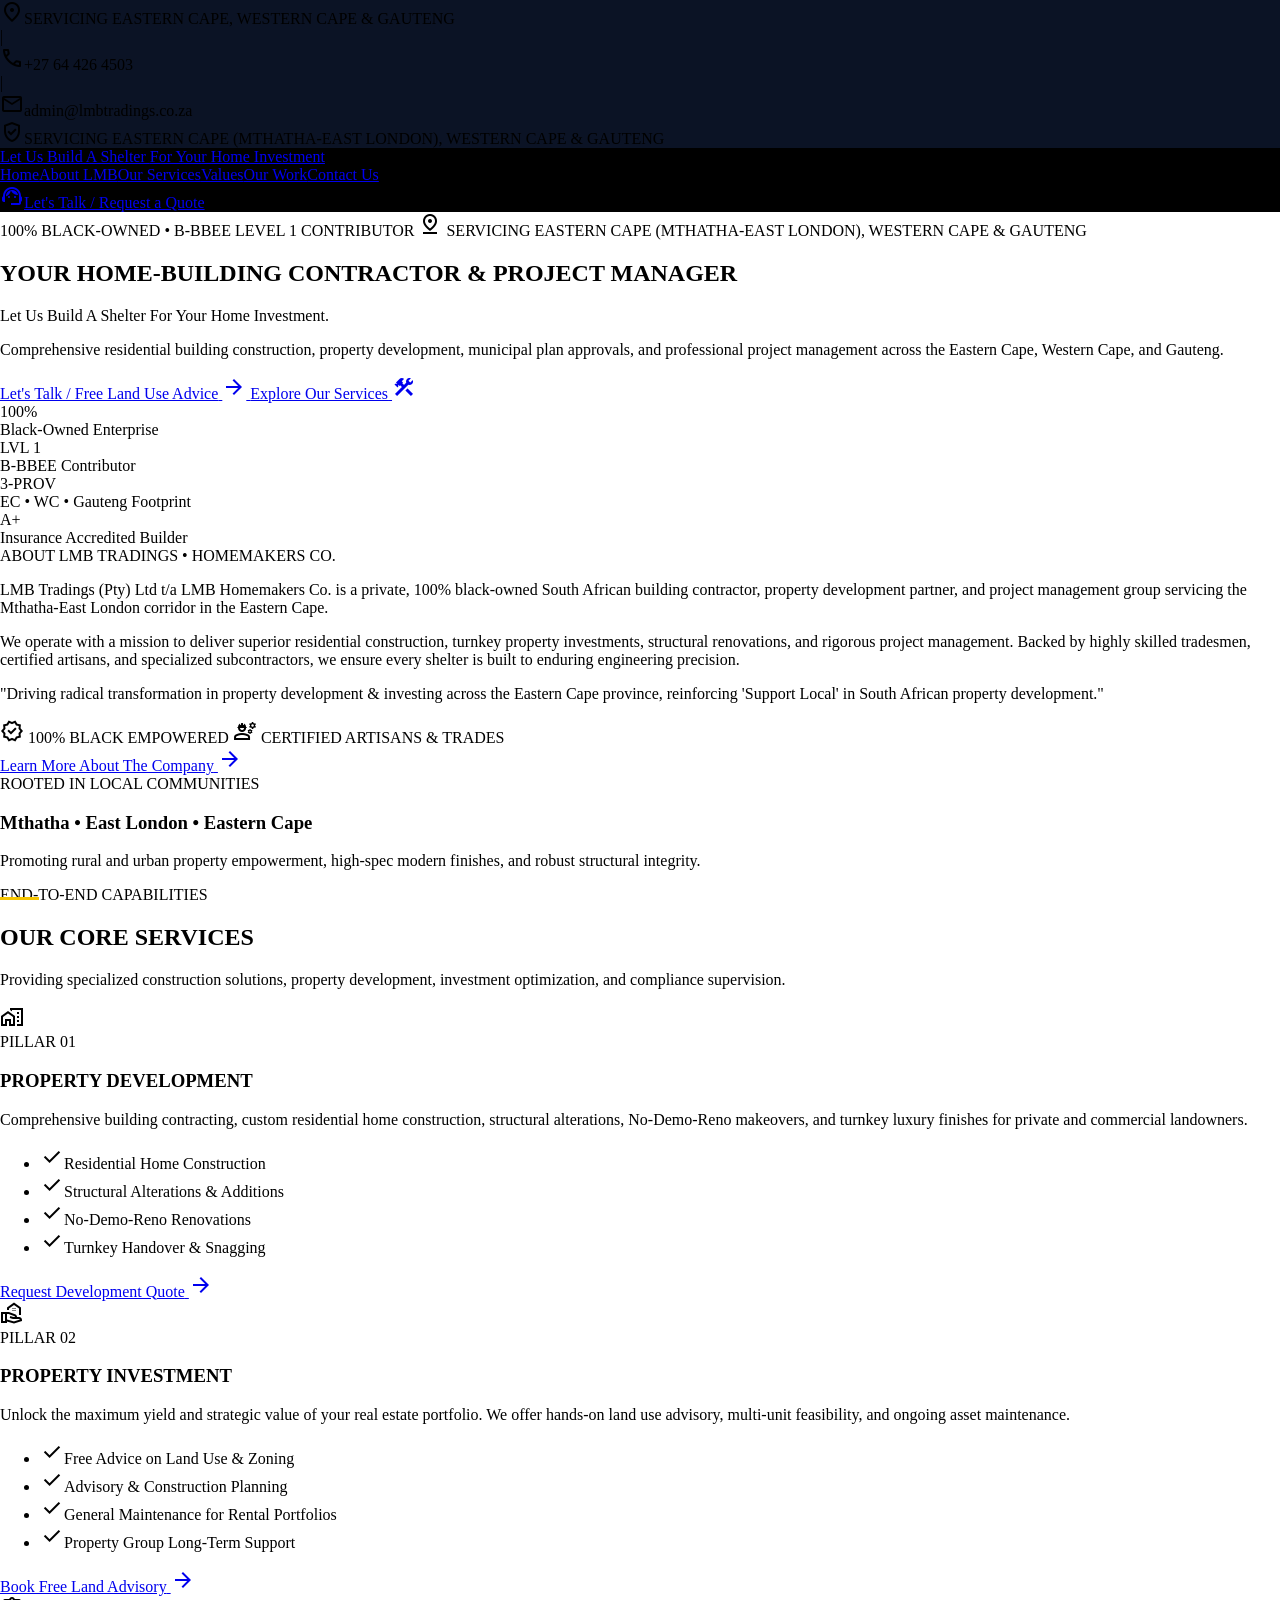
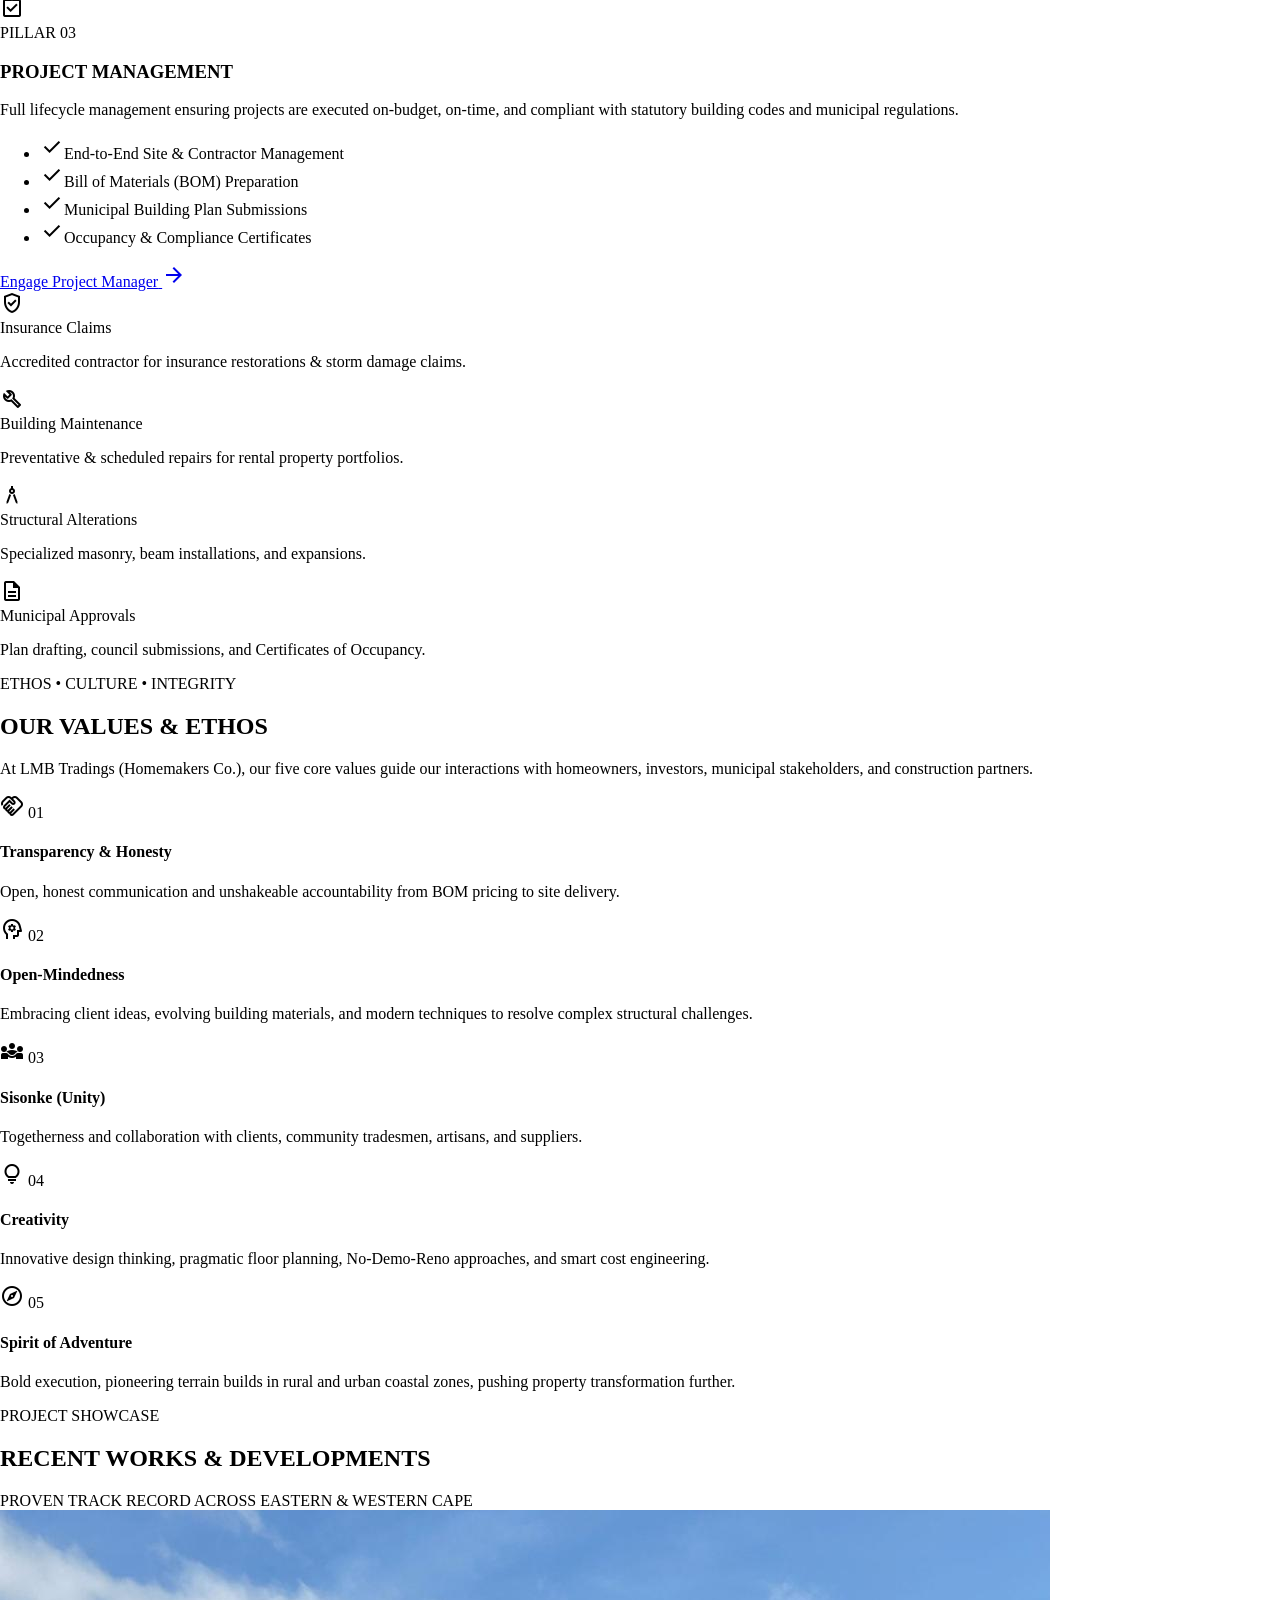
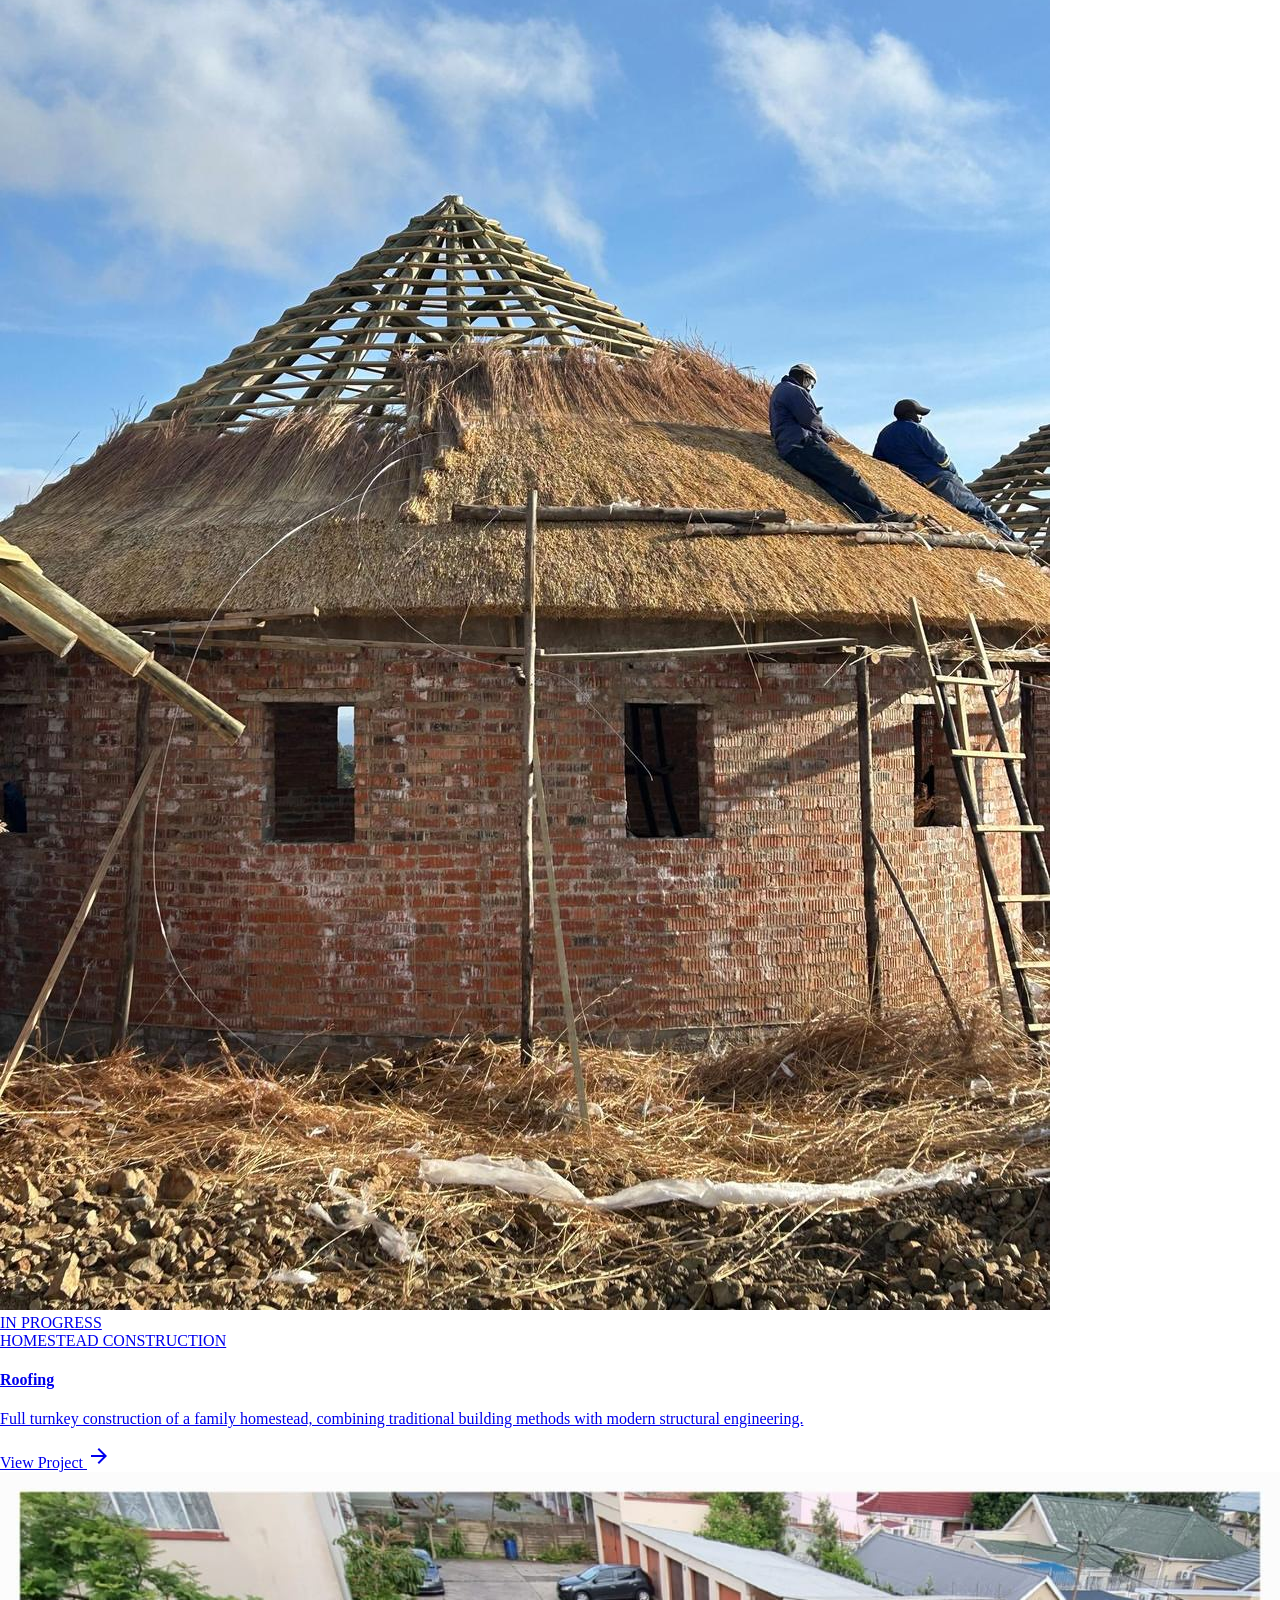
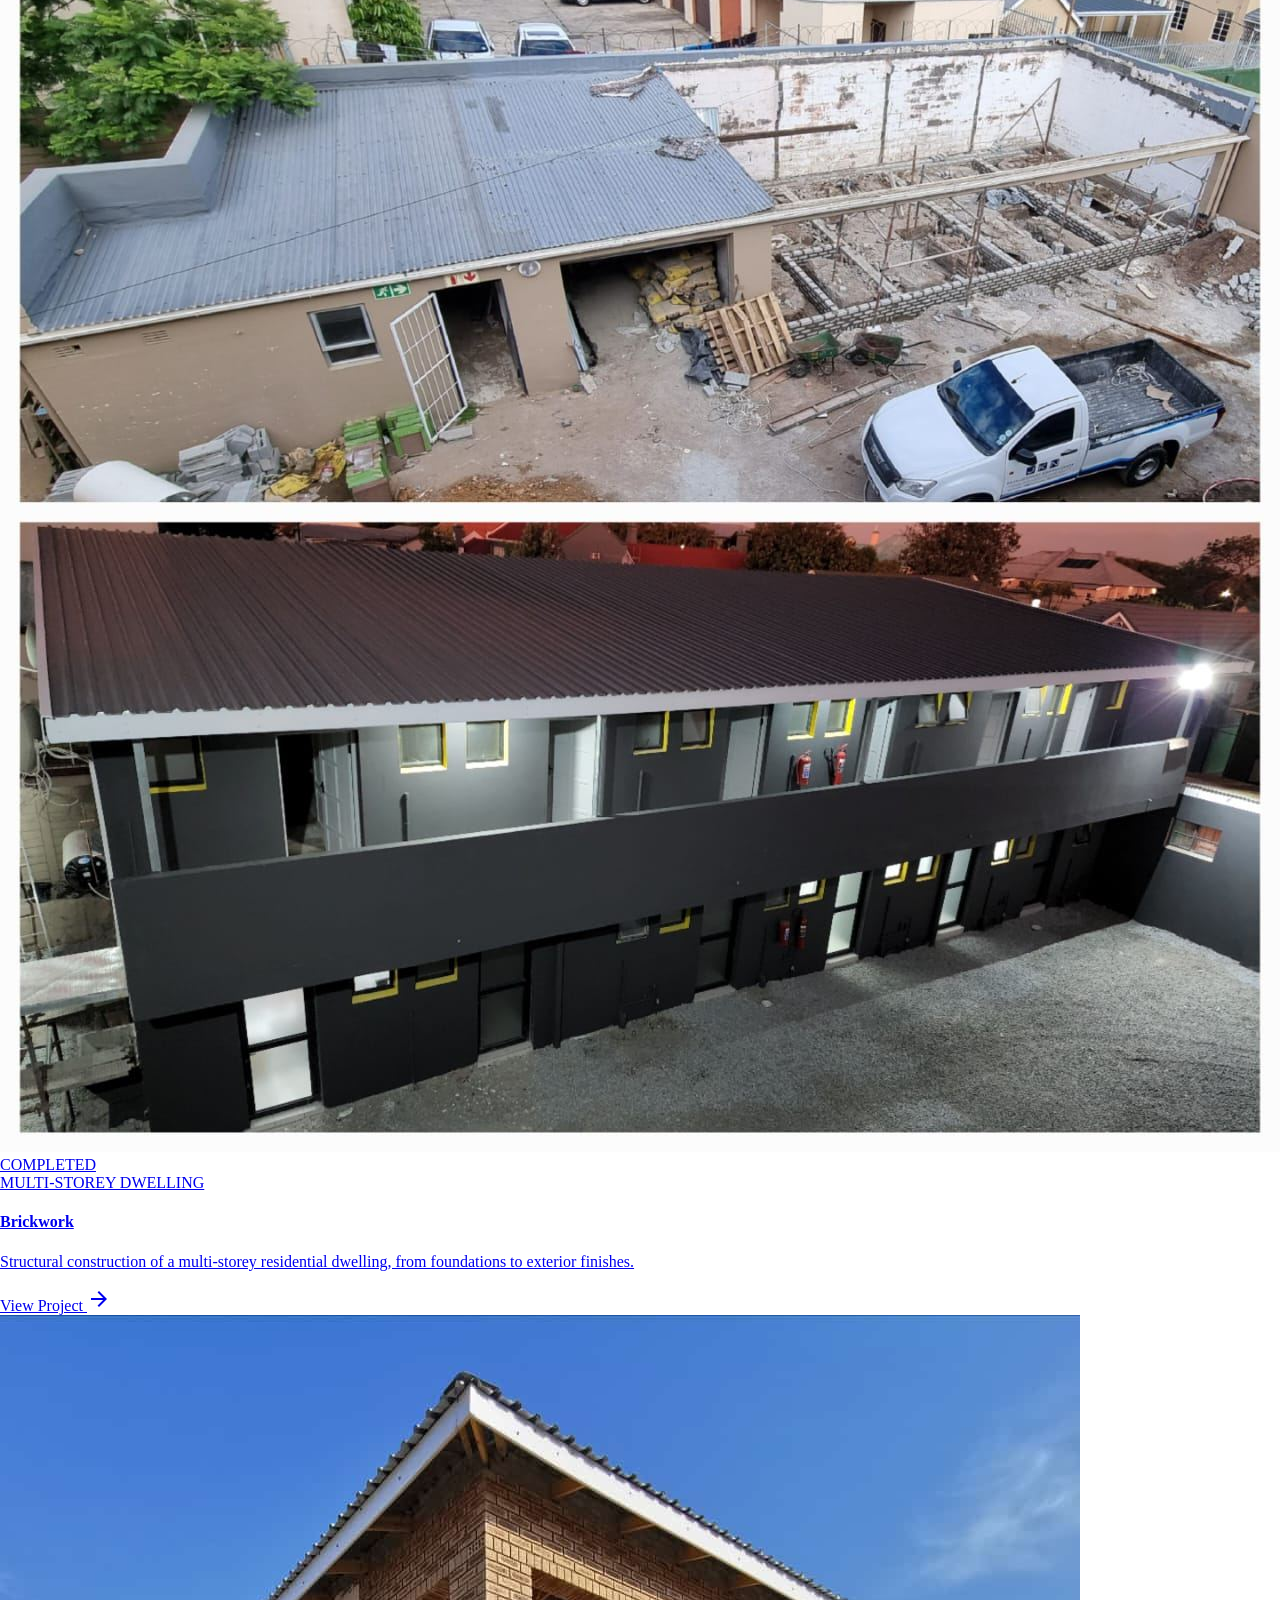
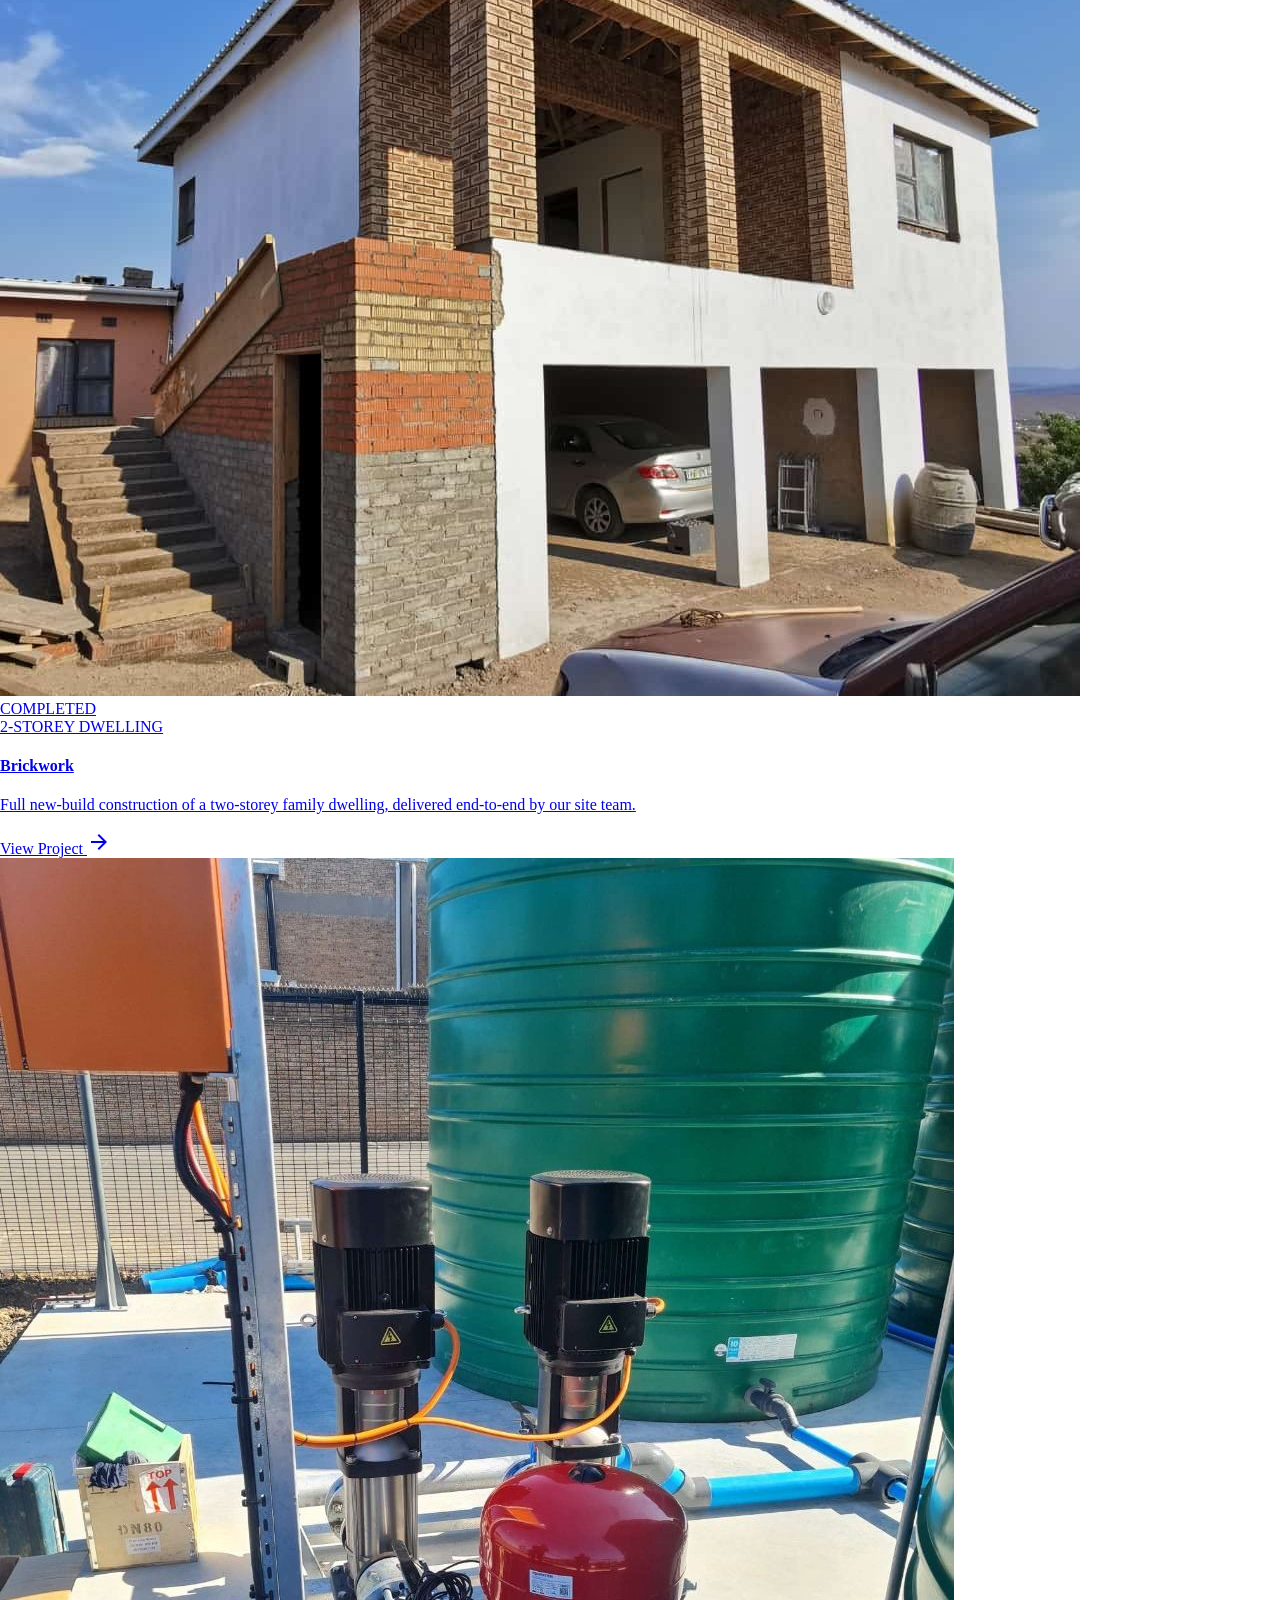
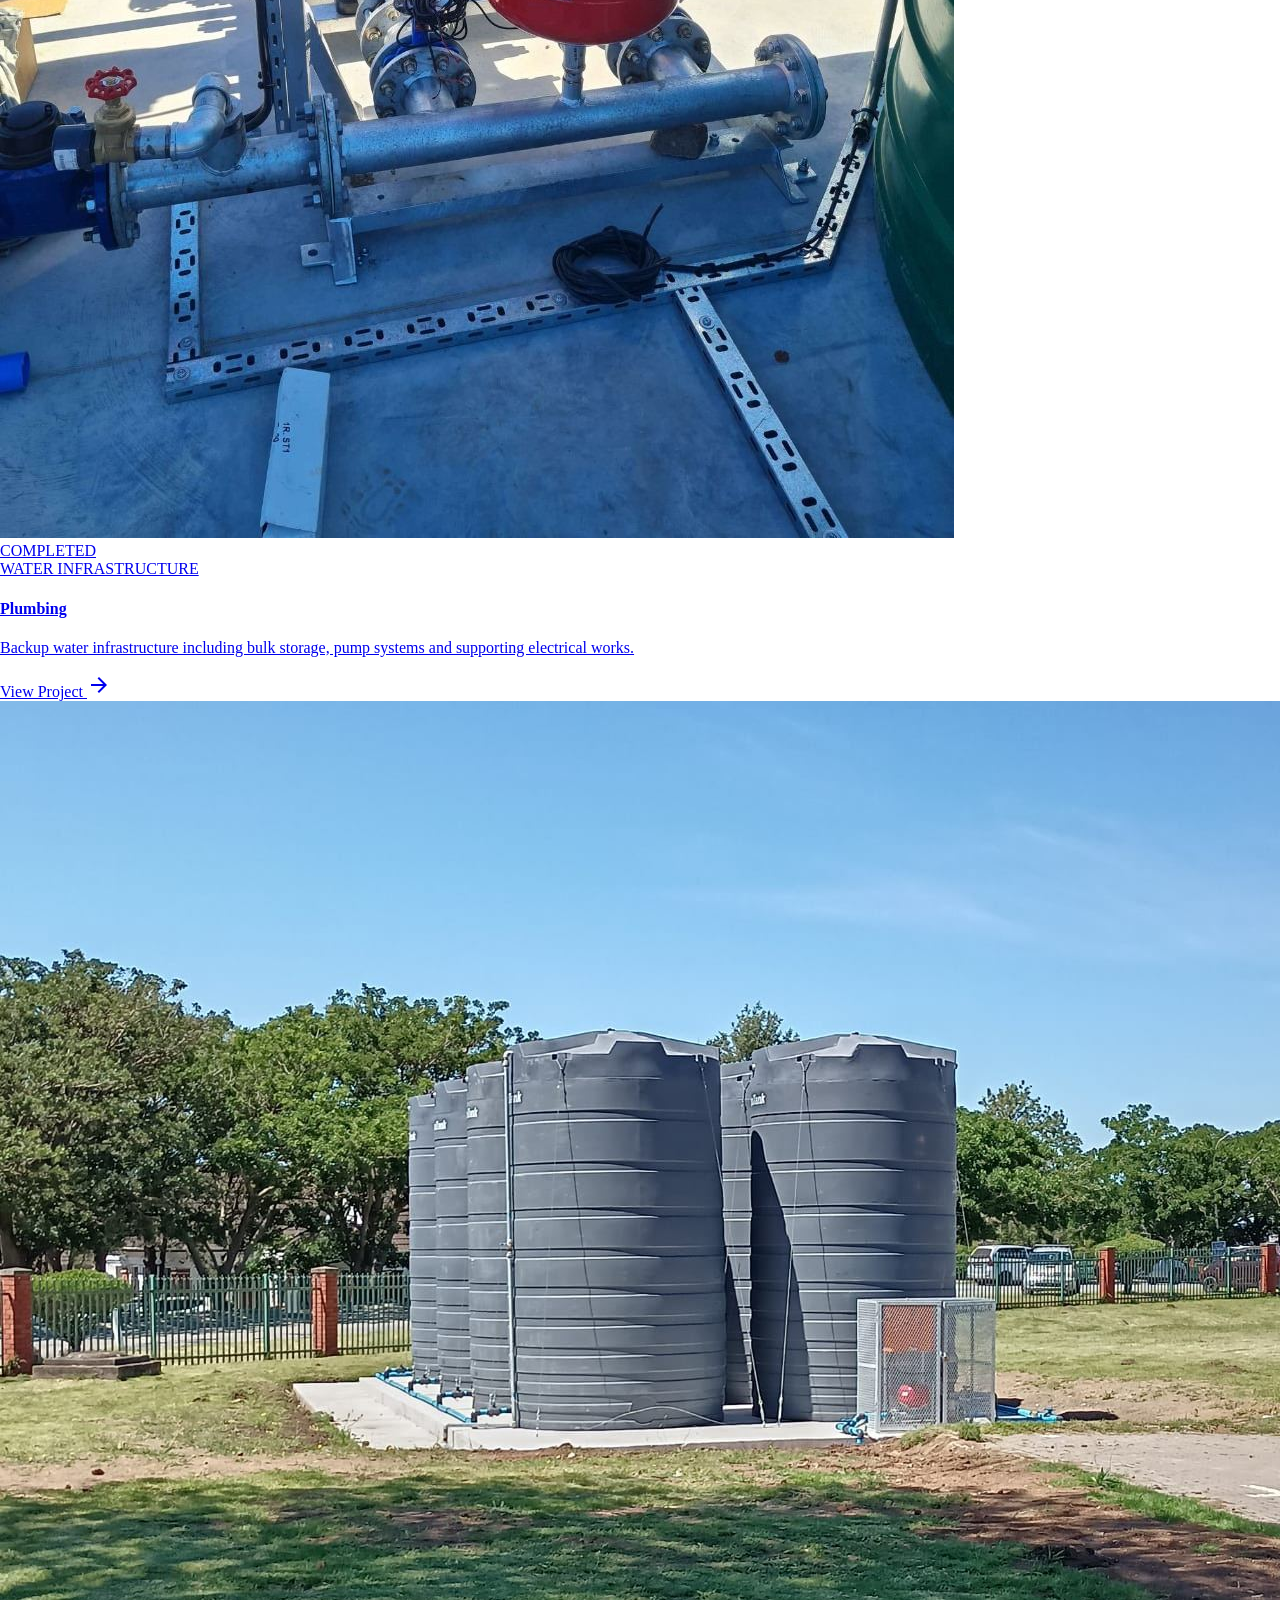
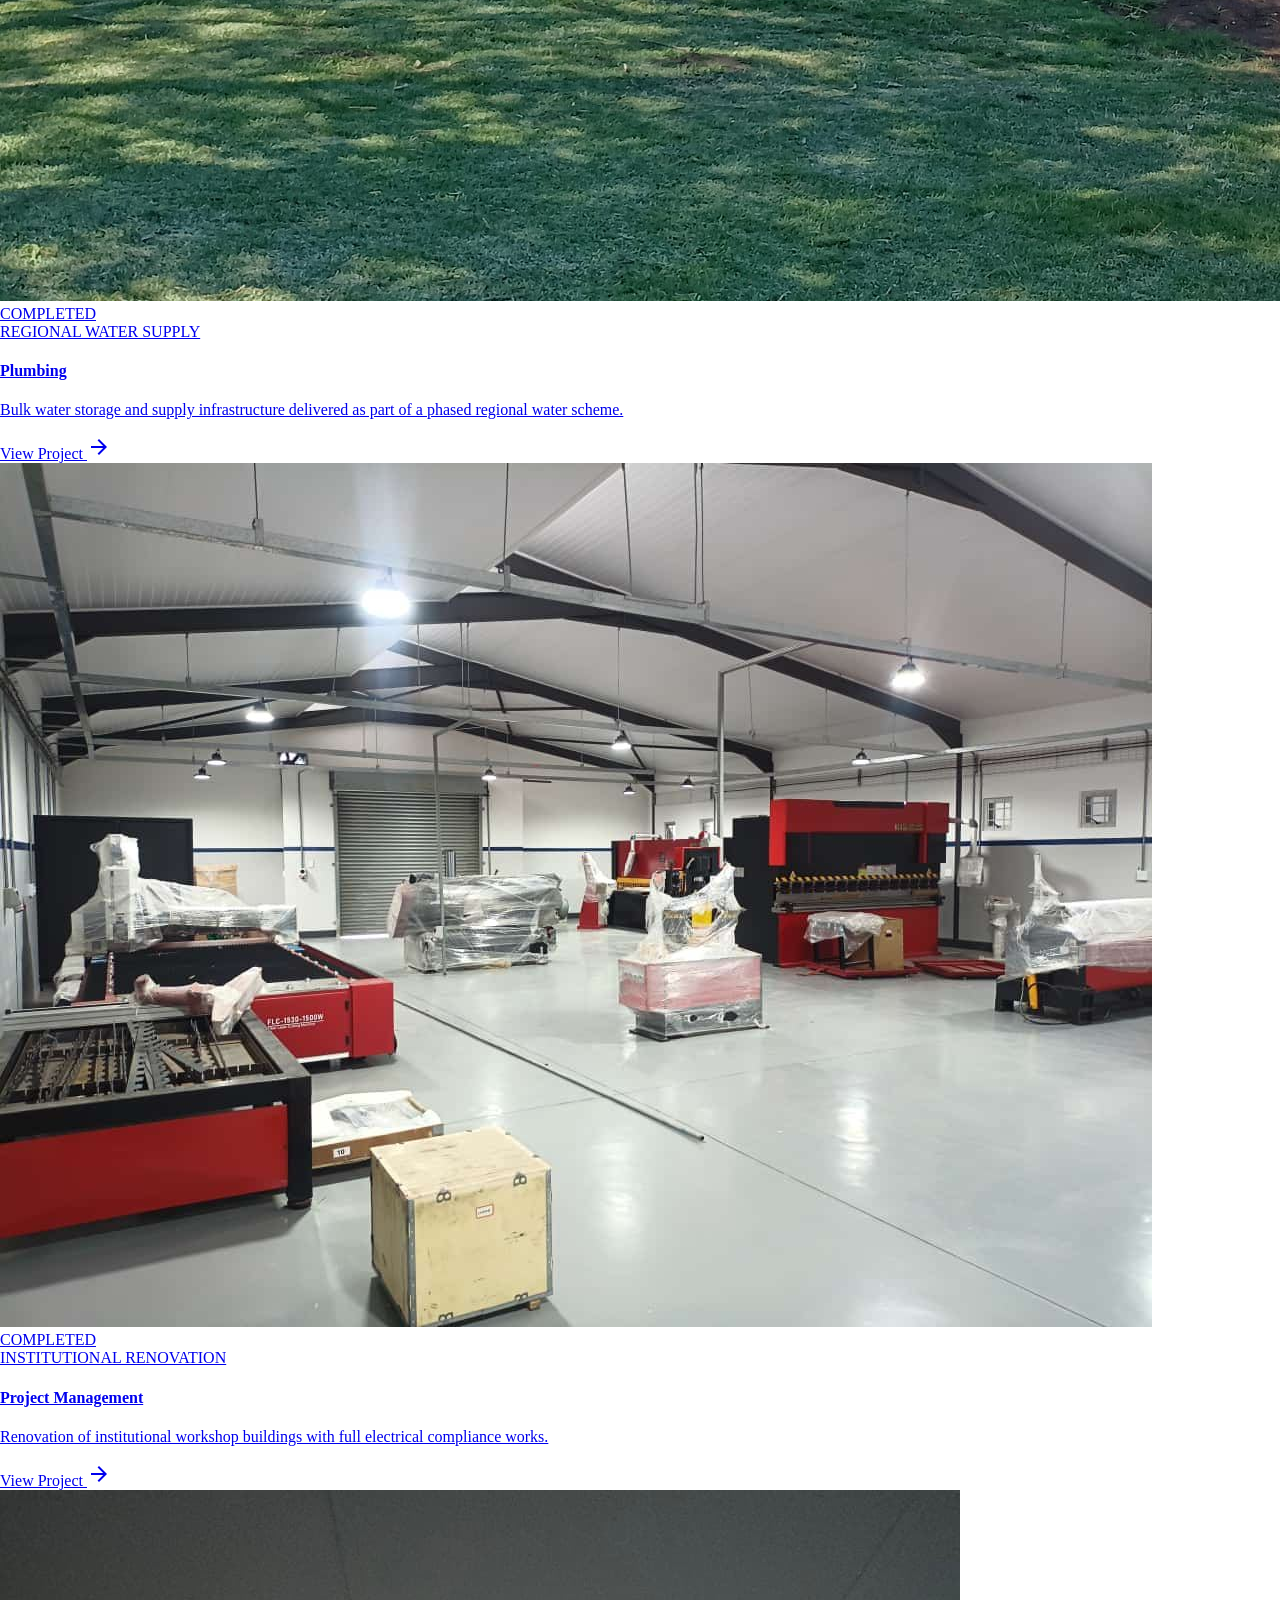
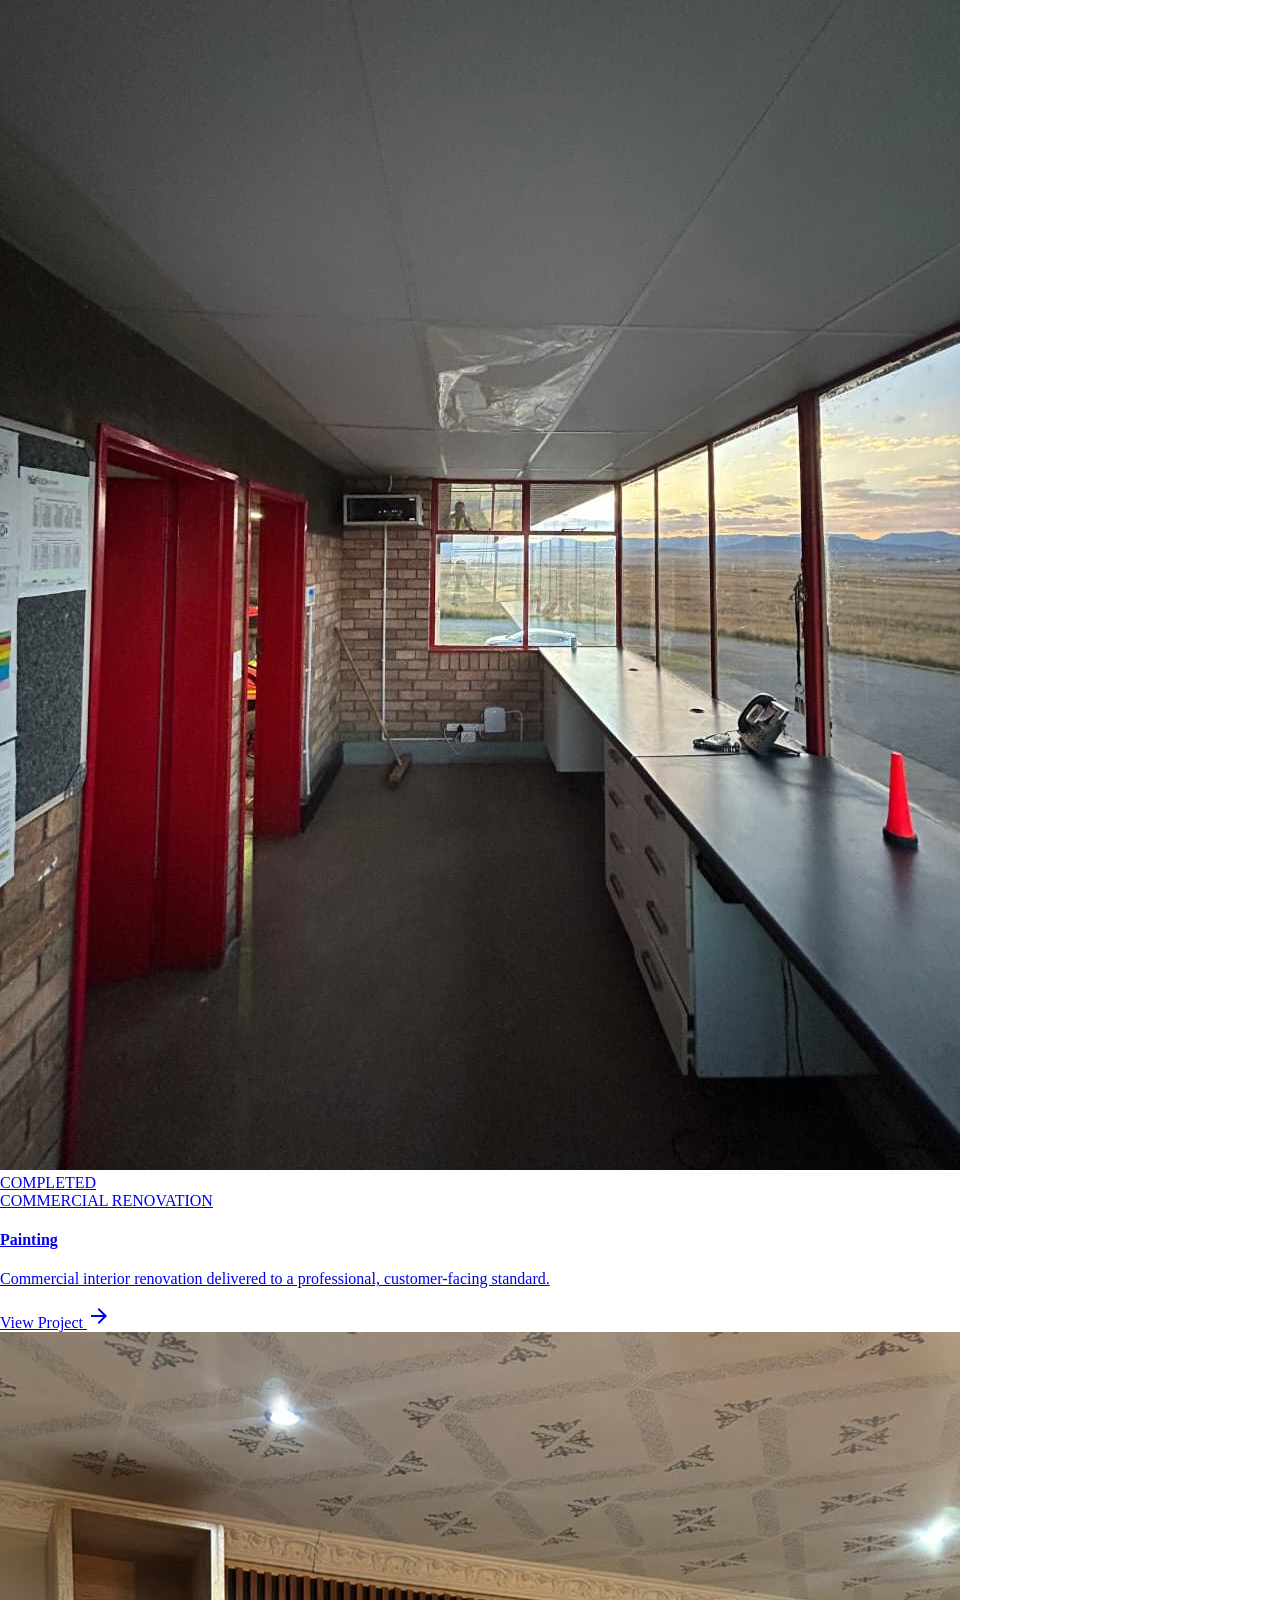
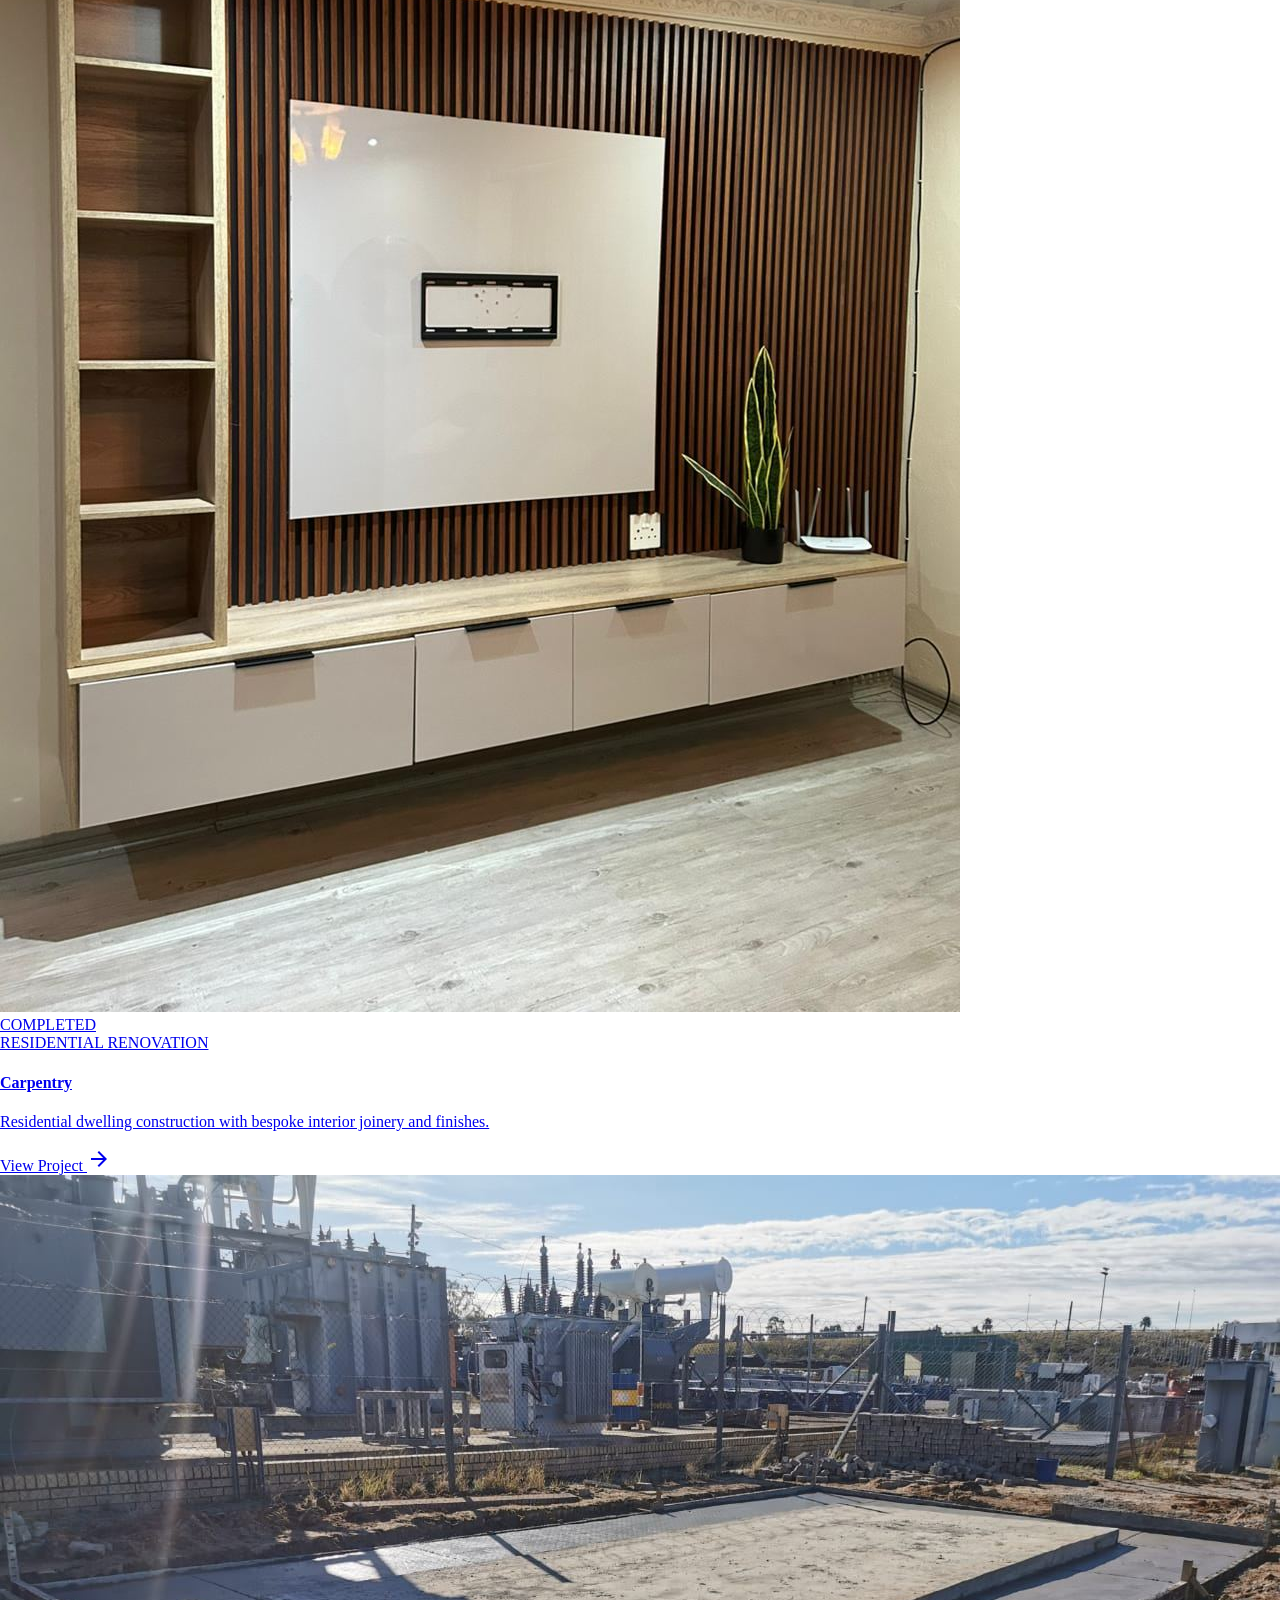
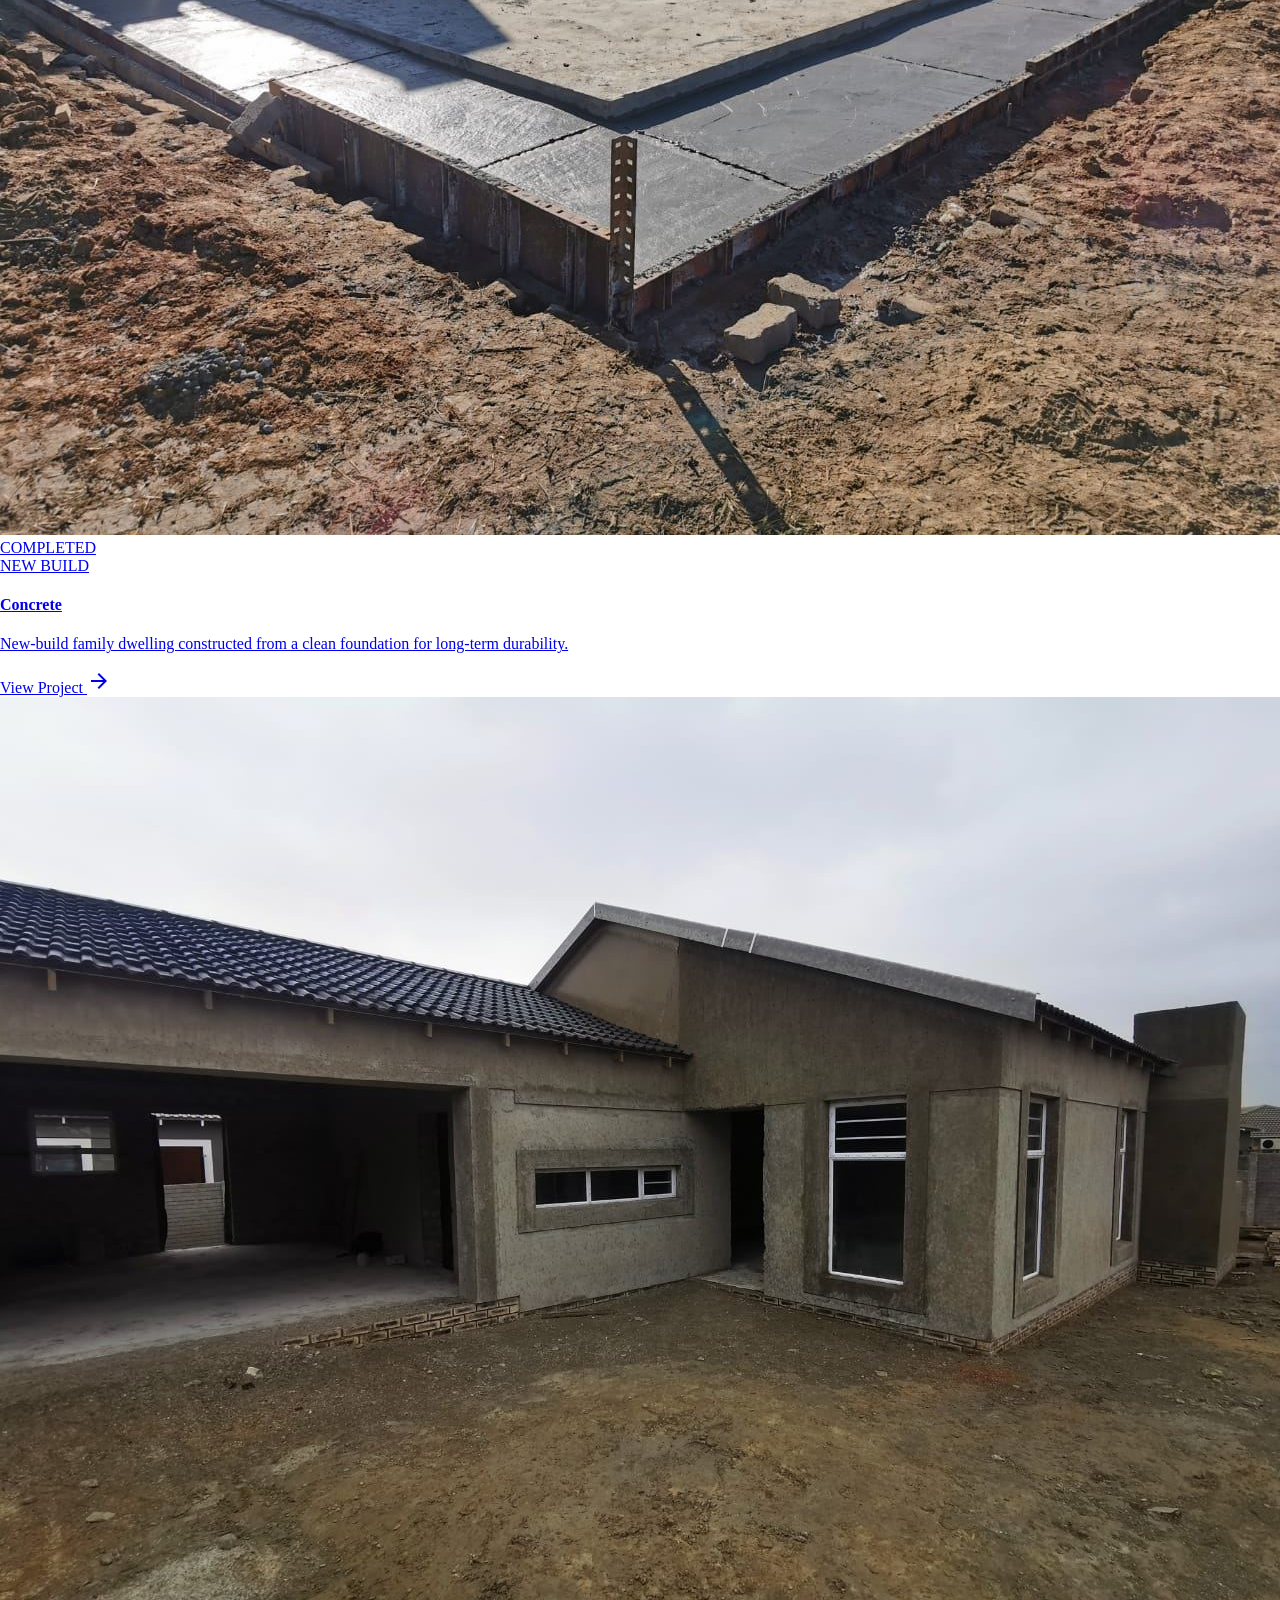
==== commit 0d8f1ada: "remove unnecessary data" ====
--- a/index.html
+++ b/index.html
@@ -1,6 +1,6 @@
 <!DOCTYPE html><html class="scroll-smooth" lang="en-ZA" style=""><head><meta charset="utf-8"><meta content="width=device-width, initial-scale=1.0" name="viewport">
 <title>LMB Tradings | Black-Owned Building Contractor &amp; Project Manager | Eastern Cape</title>
-<meta name="description" content="LMB Tradings (LMB Homemakers Co.) is a 100% black-owned, B-BBEE Level 1 building contractor and project management firm based in Libode, Eastern Cape, serving the Eastern Cape, Western Cape and Gauteng. Get a free quote today.">
+<meta name="description" content="LMB Tradings (LMB Homemakers Co.) is a 100% black-owned, B-BBEE Level 1 building contractor and project management firm servicing the Mthatha-East London corridor and operating across the Eastern Cape, Western Cape and Gauteng. Get a free quote today.">
 <link rel="canonical" href="https://lmbtradings.co.za/">
 <meta name="robots" content="index, follow">
 <meta name="theme-color" content="#0B1325">
@@ -54,7 +54,7 @@
   "description": "100% black-owned, B-BBEE Level 1 home-building contractor, property developer and project management firm serving the Eastern Cape, Western Cape and Gauteng."
 }
 </script>
-</head><body class="bg-surface font-body-md text-on-surface"><header class="fixed top-0 left-0 right-0 z-50 transition-all duration-700 ease-in-out" id="main-header"><div class="bg-slate-navy-surface border-b border-slate-navy-muted hidden lg:block transition-all duration-700" id="top-bar" style="background-color: #0b1325;"><div class="w-full px-6 lg:px-12 h-10 flex items-center justify-between font-label-caps text-label-caps text-secondary-fixed"><div class="flex items-center gap-space-lg"><div class="flex items-center gap-space-xs text-secondary-fixed"><span class="material-symbols-outlined text-[16px] text-industrial-yellow">location_on</span><span class="">ERF 10229, Corana A/A, Libode, Eastern Cape, 5160</span></div><span class="text-slate-navy-muted">|</span><div class="flex items-center gap-space-xs text-secondary-fixed"><span class="material-symbols-outlined text-[16px] text-industrial-yellow">call</span><span class="">+27 64 426 4503</span></div><span class="text-slate-navy-muted">|</span><div class="flex items-center gap-space-xs text-secondary-fixed"><span class="material-symbols-outlined text-[16px] text-industrial-yellow">mail</span><span class="">admin@lmbtradings.co.za</span></div></div><div class="flex items-center gap-space-lg"><div class="flex items-center gap-space-xs bg-industrial-yellow/15 px-space-sm py-0.5 border border-industrial-yellow/40 text-industrial-yellow"><span class="material-symbols-outlined text-[16px] text-safety-status-green">verified_user</span><span class="">ERF 10229, Corana A/A, Libode, Eastern Cape, 5160</span></div></div></div></div><div class="h-24 bg-black border-b-2 border-industrial-yellow transition-all duration-700 ease-in-out" id="nav-container" style="background-color: rgb(0, 0, 0);"><div class="w-full px-6 lg:px-12 h-full flex items-center justify-between"><div class="flex items-center gap-space-md"><a class="flex items-center gap-space-md group" href="#hero"><div class="relative h-16 w-40 flex items-center"><img alt="LMB Homemakers Co. Logo" class="h-14 w-auto max-w-full object-contain transition-all duration-700" id="navbar-logo" src="https://lh3.googleusercontent.com/aida-public/[base64]"></div><div class="hidden sm:flex flex-col border-l border-neutral-700 pl-space-md transition-colors duration-700 ease-in-out" id="slogan-container"><span class="font-headline-sm text-headline-sm tracking-wide text-surface uppercase leading-tight font-semibold transition-colors duration-700 ease-in-out" id="slogan-text">Let Us Build A Shelter <span class="text-industrial-yellow font-bold">For Your Home Investment</span></span></div></a></div><nav class="hidden xl:flex items-center gap-space-lg h-full relative" id="nav-links"><a class="nav-item h-full flex items-center px-1 font-headline-sm text-headline-sm uppercase transition-colors duration-300 relative text-secondary-fixed" data-section="hero" href="#hero">Home</a><a class="nav-item h-full flex items-center px-1 font-headline-sm text-headline-sm uppercase transition-colors duration-300 relative text-secondary-fixed" data-section="about-lmb" href="#about-lmb">About LMB</a><a class="nav-item h-full flex items-center px-1 font-headline-sm text-headline-sm uppercase transition-colors duration-300 relative text-secondary-fixed" data-section="our-services" href="#our-services">Our Services</a><a class="nav-item h-full flex items-center px-1 font-headline-sm text-headline-sm uppercase transition-colors duration-300 relative text-secondary-fixed" data-section="values" href="#values">Values</a><a class="nav-item h-full flex items-center px-1 font-headline-sm text-headline-sm uppercase transition-colors duration-300 relative text-secondary-fixed" data-section="our-work" href="#our-work">Our Work</a><a class="nav-item h-full flex items-center px-1 font-headline-sm text-headline-sm uppercase transition-colors duration-300 relative text-[#f5c400] font-bold" data-section="contact-us" href="#contact-us">Contact Us</a><div id="nav-indicator" style="left: 422.875px; width: 77.3906px; opacity: 1;"></div></nav><div class="flex items-center gap-space-md"><a class="bg-industrial-yellow text-slate-navy-dark font-label-caps text-label-caps p-3.5 sm:px-space-lg sm:py-space-sm uppercase tracking-wider hover:bg-industrial-yellow-dark transition-all flex items-center gap-space-xs font-bold shadow-md" href="#contact-us"><span class="material-symbols-outlined text-[26px] sm:text-[18px]">support_agent</span><span class="hidden sm:inline">Let's Talk / Request a Quote</span></a></div></div></div></header><main class="w-full pt-24 lg:pt-[136px] bg-surface"><div class="flex flex-col w-full">
+</head><body class="bg-surface font-body-md text-on-surface"><header class="fixed top-0 left-0 right-0 z-50 transition-all duration-700 ease-in-out" id="main-header"><div class="bg-slate-navy-surface border-b border-slate-navy-muted hidden lg:block transition-all duration-700" id="top-bar" style="background-color: #0b1325;"><div class="w-full px-6 lg:px-12 h-10 flex items-center justify-between font-label-caps text-label-caps text-secondary-fixed"><div class="flex items-center gap-space-lg"><div class="flex items-center gap-space-xs text-secondary-fixed"><span class="material-symbols-outlined text-[16px] text-industrial-yellow">location_on</span><span class="">SERVICING EASTERN CAPE, WESTERN CAPE &amp; GAUTENG</span></div><span class="text-slate-navy-muted">|</span><div class="flex items-center gap-space-xs text-secondary-fixed"><span class="material-symbols-outlined text-[16px] text-industrial-yellow">call</span><span class="">+27 64 426 4503</span></div><span class="text-slate-navy-muted">|</span><div class="flex items-center gap-space-xs text-secondary-fixed"><span class="material-symbols-outlined text-[16px] text-industrial-yellow">mail</span><span class="">admin@lmbtradings.co.za</span></div></div><div class="flex items-center gap-space-lg"><div class="flex items-center gap-space-xs bg-industrial-yellow/15 px-space-sm py-0.5 border border-industrial-yellow/40 text-industrial-yellow"><span class="material-symbols-outlined text-[16px] text-safety-status-green">verified_user</span><span class="">SERVICING EASTERN CAPE (MTHATHA-EAST LONDON), WESTERN CAPE &amp; GAUTENG</span></div></div></div></div><div class="h-24 bg-black border-b-2 border-industrial-yellow transition-all duration-700 ease-in-out" id="nav-container" style="background-color: rgb(0, 0, 0);"><div class="w-full px-6 lg:px-12 h-full flex items-center justify-between"><div class="flex items-center gap-space-md"><a class="flex items-center gap-space-md group" href="#hero"><div class="relative h-16 w-40 flex items-center"><img alt="LMB Homemakers Co. Logo" class="h-14 w-auto max-w-full object-contain transition-all duration-700" id="navbar-logo" src="https://lh3.googleusercontent.com/aida-public/[base64]"></div><div class="hidden sm:flex flex-col border-l border-neutral-700 pl-space-md transition-colors duration-700 ease-in-out" id="slogan-container"><span class="font-headline-sm text-headline-sm tracking-wide text-surface uppercase leading-tight font-semibold transition-colors duration-700 ease-in-out" id="slogan-text">Let Us Build A Shelter <span class="text-industrial-yellow font-bold">For Your Home Investment</span></span></div></a></div><nav class="hidden xl:flex items-center gap-space-lg h-full relative" id="nav-links"><a class="nav-item h-full flex items-center px-1 font-headline-sm text-headline-sm uppercase transition-colors duration-300 relative text-secondary-fixed" data-section="hero" href="#hero">Home</a><a class="nav-item h-full flex items-center px-1 font-headline-sm text-headline-sm uppercase transition-colors duration-300 relative text-secondary-fixed" data-section="about-lmb" href="#about-lmb">About LMB</a><a class="nav-item h-full flex items-center px-1 font-headline-sm text-headline-sm uppercase transition-colors duration-300 relative text-secondary-fixed" data-section="our-services" href="#our-services">Our Services</a><a class="nav-item h-full flex items-center px-1 font-headline-sm text-headline-sm uppercase transition-colors duration-300 relative text-secondary-fixed" data-section="values" href="#values">Values</a><a class="nav-item h-full flex items-center px-1 font-headline-sm text-headline-sm uppercase transition-colors duration-300 relative text-secondary-fixed" data-section="our-work" href="#our-work">Our Work</a><a class="nav-item h-full flex items-center px-1 font-headline-sm text-headline-sm uppercase transition-colors duration-300 relative text-[#f5c400] font-bold" data-section="contact-us" href="#contact-us">Contact Us</a><div id="nav-indicator" style="left: 422.875px; width: 77.3906px; opacity: 1;"></div></nav><div class="flex items-center gap-space-md"><a class="bg-industrial-yellow text-slate-navy-dark font-label-caps text-label-caps p-3.5 sm:px-space-lg sm:py-space-sm uppercase tracking-wider hover:bg-industrial-yellow-dark transition-all flex items-center gap-space-xs font-bold shadow-md" href="#contact-us"><span class="material-symbols-outlined text-[26px] sm:text-[18px]">support_agent</span><span class="hidden sm:inline">Let's Talk / Request a Quote</span></a></div></div></div></header><main class="w-full pt-24 lg:pt-[136px] bg-surface"><div class="flex flex-col w-full">
 <!-- HERO MASTER SECTION -->
 <section class="relative w-full bg-slate-navy-dark text-surface overflow-hidden" id="hero">
 <div class="absolute inset-0 z-0">
@@ -70,7 +70,7 @@
         </span>
 <span class="text-secondary-fixed font-label-caps text-label-caps tracking-wider flex items-center gap-space-xs">
 <span class="material-symbols-outlined text-[16px] text-industrial-yellow">pin_drop</span>
-          SERVICING EASTERN CAPE (LIBODE, MTHATHA), WESTERN CAPE &amp; GAUTENG
+          SERVICING EASTERN CAPE (MTHATHA-EAST LONDON), WESTERN CAPE &amp; GAUTENG
         </span>
 </div>
 <!-- Center Headline Narrative -->
@@ -129,12 +129,9 @@
 <span class="font-label-caps text-label-caps text-primary uppercase font-bold tracking-widest block">
             ABOUT LMB TRADINGS • HOMEMAKERS CO.
           </span>
-<h2 class="font-headline-xl text-headline-xl text-on-surface uppercase tracking-tight leading-none">
-            RELY ON OUR ABILITY TO MOVE THE EARTH FOR YOUR HOME INVESTMENT.
-          </h2>
 <div class="w-16 h-1 bg-industrial-yellow"></div>
 <p class="font-body-md text-body-md text-steel-charcoal leading-relaxed">
-            LMB Tradings (Pty) Ltd t/a LMB Homemakers Co. is a private, 100% black-owned South African building contractor, property development partner, and project management group headquartered in Libode in the Eastern Cape.
+            LMB Tradings (Pty) Ltd t/a LMB Homemakers Co. is a private, 100% black-owned South African building contractor, property development partner, and project management group servicing the Mthatha-East London corridor in the Eastern Cape.
           </p>
 <p class="font-body-md text-body-md text-steel-charcoal leading-relaxed">
             We operate with a mission to deliver superior residential construction, turnkey property investments, structural renovations, and rigorous project management. Backed by highly skilled tradesmen, certified artisans, and specialized subcontractors, we ensure every shelter is built to enduring engineering precision.
@@ -169,7 +166,7 @@
 <span class="bg-industrial-yellow text-slate-navy-dark font-label-caps text-label-caps px-space-sm py-space-xs uppercase font-bold inline-block mb-space-xs">
               ROOTED IN LOCAL COMMUNITIES
             </span>
-<h3 class="font-headline-sm text-headline-sm uppercase font-bold">Libode • Mthatha • Eastern Cape</h3>
+<h3 class="font-headline-sm text-headline-sm uppercase font-bold">Mthatha • East London • Eastern Cape</h3>
 <p class="font-body-sm text-body-sm text-secondary-fixed">Promoting rural and urban property empowerment, high-spec modern finishes, and robust structural integrity.</p>
 </div>
 </div>
@@ -422,292 +419,252 @@
 <div class="relative w-full" id="carousel-wrapper-container">
 <div class="overflow-hidden w-full pb-2" id="portfolio-carousel-viewport">
 <div class="flex transition-transform duration-500 ease-out will-change-transform" id="portfolio-track" style="transform: translateX(0%);">
-<!-- Card 1: Ndamase Homestead -->
+<!-- Card: Ndamase Homestead -->
 <div class="carousel-card flex-none w-full md:w-1/2 lg:w-1/3 px-3">
 <a class="group h-full flex flex-col bg-surface shadow-md overflow-hidden hover:shadow-xl transition-all border border-concrete-grey-border border-b-4 border-b-industrial-yellow" href="project.html?id=ndamase">
 <div class="relative h-64 w-full overflow-hidden p-0 m-0 bg-slate-navy-dark flex-shrink-0">
-<img alt="Ndamase Homestead" class="w-full h-full object-cover block group-hover:scale-105 transition-transform duration-500" src="images/projects/ndamase-1.jpg">
+<img alt="Roofing" class="w-full h-full object-cover block group-hover:scale-105 transition-transform duration-500" src="images/projects/ndamase-1.jpg">
 <div class="absolute inset-0 bg-gradient-to-t from-slate-navy-dark/90 via-transparent to-transparent pointer-events-none"></div>
 <span class="absolute top-space-md left-space-md bg-industrial-yellow text-slate-navy-dark font-label-caps text-label-caps px-space-sm py-space-xs uppercase text-xs font-bold shadow-md">IN PROGRESS</span>
 <div class="absolute bottom-space-md left-space-md right-space-md text-surface">
 <span class="text-industrial-yellow font-label-caps text-label-caps tracking-widest text-xs uppercase block mb-0.5">HOMESTEAD CONSTRUCTION</span>
-<h4 class="font-headline-sm text-headline-sm uppercase font-bold leading-tight line-clamp-1">Ndamase Homestead</h4>
-</div>
-</div>
-<div class="p-space-lg flex-1 flex flex-col justify-between space-y-space-sm bg-surface">
-<div class="space-y-space-xs">
-<div class="flex justify-between items-center font-label-caps text-label-caps text-steel-charcoal border-b border-concrete-grey-border/80 pb-2">
-<span class="truncate">LOCATION: EASTERN CAPE</span>
-<span class="text-safety-status-green font-bold flex-shrink-0">IN PROGRESS</span>
-</div>
-<p class="font-body-sm text-body-sm text-steel-charcoal leading-relaxed pt-1">
-                A large, traditionally-inspired family homestead — thatch rondavel centrepiece, currently on site.
-              </p>
-</div>
-<div class="pt-space-xs text-xs font-label-caps text-slate-navy-muted uppercase flex items-center gap-1 font-semibold">
-<span class="material-symbols-outlined text-[16px] text-industrial-yellow">check_circle</span>
-<span class="">Currently on site</span>
-</div>
-</div>
-</a>
-</div>
-<!-- Card 2: Project 70911 -->
+<h4 class="font-headline-sm text-headline-sm uppercase font-bold leading-tight line-clamp-1">Roofing</h4>
+</div>
+</div>
+<div class="p-space-lg flex-1 flex flex-col justify-between space-y-space-sm bg-surface">
+<div class="space-y-space-xs">
+<p class="font-body-sm text-body-sm text-steel-charcoal leading-relaxed">
+                Full turnkey construction of a family homestead, combining traditional building methods with modern structural engineering.
+              </p>
+</div>
+<div class="pt-space-xs text-xs font-label-caps text-industrial-yellow-dark uppercase flex items-center gap-1 font-semibold">
+<span class="">View Project</span>
+<span class="material-symbols-outlined text-[16px] group-hover:translate-x-1 transition-transform">arrow_forward</span>
+</div>
+</div>
+</a>
+</div>
+<!-- Card: Project 70911 -->
 <div class="carousel-card flex-none w-full md:w-1/2 lg:w-1/3 px-3">
 <a class="group h-full flex flex-col bg-surface shadow-md overflow-hidden hover:shadow-xl transition-all border border-concrete-grey-border border-b-4 border-b-industrial-yellow" href="project.html?id=project-70911">
 <div class="relative h-64 w-full overflow-hidden p-0 m-0 bg-slate-navy-dark flex-shrink-0">
-<img alt="Project 70911" class="w-full h-full object-cover block group-hover:scale-105 transition-transform duration-500" src="images/projects/project-70911-1.jpg">
+<img alt="Brickwork" class="w-full h-full object-cover block group-hover:scale-105 transition-transform duration-500" src="images/projects/project-70911-1.jpg">
 <div class="absolute inset-0 bg-gradient-to-t from-slate-navy-dark/90 via-transparent to-transparent pointer-events-none"></div>
 <span class="absolute top-space-md left-space-md bg-black text-surface font-label-caps text-label-caps px-space-sm py-space-xs uppercase text-xs font-bold shadow-md">COMPLETED</span>
 <div class="absolute bottom-space-md left-space-md right-space-md text-surface">
 <span class="text-industrial-yellow font-label-caps text-label-caps tracking-widest text-xs uppercase block mb-0.5">MULTI-STOREY DWELLING</span>
-<h4 class="font-headline-sm text-headline-sm uppercase font-bold leading-tight line-clamp-1">Project 70911</h4>
-</div>
-</div>
-<div class="p-space-lg flex-1 flex flex-col justify-between space-y-space-sm bg-surface">
-<div class="space-y-space-xs">
-<div class="flex justify-between items-center font-label-caps text-label-caps text-steel-charcoal border-b border-concrete-grey-border/80 pb-2">
-<span class="truncate">LOCATION: EASTERN CAPE</span>
-<span class="text-safety-status-green font-bold flex-shrink-0">COMPLETED</span>
-</div>
-<p class="font-body-sm text-body-sm text-steel-charcoal leading-relaxed pt-1">
-                Full multi-storey residential build across a 710 square metre footprint, handed over complete.
-              </p>
-</div>
-<div class="pt-space-xs text-xs font-label-caps text-slate-navy-muted uppercase flex items-center gap-1 font-semibold">
-<span class="material-symbols-outlined text-[16px] text-industrial-yellow">check_circle</span>
-<span class="">710 m² multi-storey build</span>
-</div>
-</div>
-</a>
-</div>
-<!-- Card 3: Project G -->
+<h4 class="font-headline-sm text-headline-sm uppercase font-bold leading-tight line-clamp-1">Brickwork</h4>
+</div>
+</div>
+<div class="p-space-lg flex-1 flex flex-col justify-between space-y-space-sm bg-surface">
+<div class="space-y-space-xs">
+<p class="font-body-sm text-body-sm text-steel-charcoal leading-relaxed">
+                Structural construction of a multi-storey residential dwelling, from foundations to exterior finishes.
+              </p>
+</div>
+<div class="pt-space-xs text-xs font-label-caps text-industrial-yellow-dark uppercase flex items-center gap-1 font-semibold">
+<span class="">View Project</span>
+<span class="material-symbols-outlined text-[16px] group-hover:translate-x-1 transition-transform">arrow_forward</span>
+</div>
+</div>
+</a>
+</div>
+<!-- Card: Project G -->
 <div class="carousel-card flex-none w-full md:w-1/2 lg:w-1/3 px-3">
 <a class="group h-full flex flex-col bg-surface shadow-md overflow-hidden hover:shadow-xl transition-all border border-concrete-grey-border border-b-4 border-b-industrial-yellow" href="project.html?id=project-g">
 <div class="relative h-64 w-full overflow-hidden p-0 m-0 bg-slate-navy-dark flex-shrink-0">
-<img alt="Project G" class="w-full h-full object-cover block group-hover:scale-105 transition-transform duration-500" src="images/projects/project-g-1.jpg">
+<img alt="Brickwork" class="w-full h-full object-cover block group-hover:scale-105 transition-transform duration-500" src="images/projects/project-g-1.jpg">
 <div class="absolute inset-0 bg-gradient-to-t from-slate-navy-dark/90 via-transparent to-transparent pointer-events-none"></div>
 <span class="absolute top-space-md left-space-md bg-black text-surface font-label-caps text-label-caps px-space-sm py-space-xs uppercase text-xs font-bold shadow-md">COMPLETED</span>
 <div class="absolute bottom-space-md left-space-md right-space-md text-surface">
 <span class="text-industrial-yellow font-label-caps text-label-caps tracking-widest text-xs uppercase block mb-0.5">2-STOREY DWELLING</span>
-<h4 class="font-headline-sm text-headline-sm uppercase font-bold leading-tight line-clamp-1">Project G</h4>
-</div>
-</div>
-<div class="p-space-lg flex-1 flex flex-col justify-between space-y-space-sm bg-surface">
-<div class="space-y-space-xs">
-<div class="flex justify-between items-center font-label-caps text-label-caps text-steel-charcoal border-b border-concrete-grey-border/80 pb-2">
-<span class="truncate">LOCATION: EASTERN CAPE</span>
-<span class="text-safety-status-green font-bold flex-shrink-0">COMPLETED</span>
-</div>
-<p class="font-body-sm text-body-sm text-steel-charcoal leading-relaxed pt-1">
-                504 square metre two-storey family dwelling, built from foundation to final handover.
-              </p>
-</div>
-<div class="pt-space-xs text-xs font-label-caps text-slate-navy-muted uppercase flex items-center gap-1 font-semibold">
-<span class="material-symbols-outlined text-[16px] text-industrial-yellow">check_circle</span>
-<span class="">504 m² new build</span>
-</div>
-</div>
-</a>
-</div>
-<!-- Card 4: Project Eskom -->
+<h4 class="font-headline-sm text-headline-sm uppercase font-bold leading-tight line-clamp-1">Brickwork</h4>
+</div>
+</div>
+<div class="p-space-lg flex-1 flex flex-col justify-between space-y-space-sm bg-surface">
+<div class="space-y-space-xs">
+<p class="font-body-sm text-body-sm text-steel-charcoal leading-relaxed">
+                Full new-build construction of a two-storey family dwelling, delivered end-to-end by our site team.
+              </p>
+</div>
+<div class="pt-space-xs text-xs font-label-caps text-industrial-yellow-dark uppercase flex items-center gap-1 font-semibold">
+<span class="">View Project</span>
+<span class="material-symbols-outlined text-[16px] group-hover:translate-x-1 transition-transform">arrow_forward</span>
+</div>
+</div>
+</a>
+</div>
+<!-- Card: Project Eskom -->
 <div class="carousel-card flex-none w-full md:w-1/2 lg:w-1/3 px-3">
 <a class="group h-full flex flex-col bg-surface shadow-md overflow-hidden hover:shadow-xl transition-all border border-concrete-grey-border border-b-4 border-b-industrial-yellow" href="project.html?id=eskom">
 <div class="relative h-64 w-full overflow-hidden p-0 m-0 bg-slate-navy-dark flex-shrink-0">
-<img alt="Project Eskom" class="w-full h-full object-cover block group-hover:scale-105 transition-transform duration-500" src="images/projects/eskom-1.jpg">
+<img alt="Plumbing" class="w-full h-full object-cover block group-hover:scale-105 transition-transform duration-500" src="images/projects/eskom-1.jpg">
 <div class="absolute inset-0 bg-gradient-to-t from-slate-navy-dark/90 via-transparent to-transparent pointer-events-none"></div>
 <span class="absolute top-space-md left-space-md bg-black text-surface font-label-caps text-label-caps px-space-sm py-space-xs uppercase text-xs font-bold shadow-md">COMPLETED</span>
 <div class="absolute bottom-space-md left-space-md right-space-md text-surface">
 <span class="text-industrial-yellow font-label-caps text-label-caps tracking-widest text-xs uppercase block mb-0.5">WATER INFRASTRUCTURE</span>
-<h4 class="font-headline-sm text-headline-sm uppercase font-bold leading-tight line-clamp-1">Project Eskom</h4>
-</div>
-</div>
-<div class="p-space-lg flex-1 flex flex-col justify-between space-y-space-sm bg-surface">
-<div class="space-y-space-xs">
-<div class="flex justify-between items-center font-label-caps text-label-caps text-steel-charcoal border-b border-concrete-grey-border/80 pb-2">
-<span class="truncate">LOCATION: EASTERN CAPE</span>
-<span class="text-safety-status-green font-bold flex-shrink-0">COMPLETED</span>
-</div>
-<p class="font-body-sm text-body-sm text-steel-charcoal leading-relaxed pt-1">
-                Backup water systems engineered for uninterrupted supply — storage, pumps & control panel.
-              </p>
-</div>
-<div class="pt-space-xs text-xs font-label-caps text-slate-navy-muted uppercase flex items-center gap-1 font-semibold">
-<span class="material-symbols-outlined text-[16px] text-industrial-yellow">check_circle</span>
-<span class="">Backup water systems</span>
-</div>
-</div>
-</a>
-</div>
-<!-- Card 5: Project Lukwethu -->
+<h4 class="font-headline-sm text-headline-sm uppercase font-bold leading-tight line-clamp-1">Plumbing</h4>
+</div>
+</div>
+<div class="p-space-lg flex-1 flex flex-col justify-between space-y-space-sm bg-surface">
+<div class="space-y-space-xs">
+<p class="font-body-sm text-body-sm text-steel-charcoal leading-relaxed">
+                Backup water infrastructure including bulk storage, pump systems and supporting electrical works.
+              </p>
+</div>
+<div class="pt-space-xs text-xs font-label-caps text-industrial-yellow-dark uppercase flex items-center gap-1 font-semibold">
+<span class="">View Project</span>
+<span class="material-symbols-outlined text-[16px] group-hover:translate-x-1 transition-transform">arrow_forward</span>
+</div>
+</div>
+</a>
+</div>
+<!-- Card: Project Lukwethu -->
 <div class="carousel-card flex-none w-full md:w-1/2 lg:w-1/3 px-3">
 <a class="group h-full flex flex-col bg-surface shadow-md overflow-hidden hover:shadow-xl transition-all border border-concrete-grey-border border-b-4 border-b-industrial-yellow" href="project.html?id=lukwethu">
 <div class="relative h-64 w-full overflow-hidden p-0 m-0 bg-slate-navy-dark flex-shrink-0">
-<img alt="Project Lukwethu" class="w-full h-full object-cover block group-hover:scale-105 transition-transform duration-500" src="images/projects/lukwethu-1.jpg">
+<img alt="Plumbing" class="w-full h-full object-cover block group-hover:scale-105 transition-transform duration-500" src="images/projects/lukwethu-1.jpg">
 <div class="absolute inset-0 bg-gradient-to-t from-slate-navy-dark/90 via-transparent to-transparent pointer-events-none"></div>
 <span class="absolute top-space-md left-space-md bg-black text-surface font-label-caps text-label-caps px-space-sm py-space-xs uppercase text-xs font-bold shadow-md">COMPLETED</span>
 <div class="absolute bottom-space-md left-space-md right-space-md text-surface">
 <span class="text-industrial-yellow font-label-caps text-label-caps tracking-widest text-xs uppercase block mb-0.5">REGIONAL WATER SUPPLY</span>
-<h4 class="font-headline-sm text-headline-sm uppercase font-bold leading-tight line-clamp-1">Project Lukwethu</h4>
-</div>
-</div>
-<div class="p-space-lg flex-1 flex flex-col justify-between space-y-space-sm bg-surface">
-<div class="space-y-space-xs">
-<div class="flex justify-between items-center font-label-caps text-label-caps text-steel-charcoal border-b border-concrete-grey-border/80 pb-2">
-<span class="truncate">LOCATION: EASTERN CAPE</span>
-<span class="text-safety-status-green font-bold flex-shrink-0">COMPLETED</span>
-</div>
-<p class="font-body-sm text-body-sm text-steel-charcoal leading-relaxed pt-1">
-                Phase 1 bulk water storage infrastructure for the Lukwethu Regional Water Supply Scheme.
-              </p>
-</div>
-<div class="pt-space-xs text-xs font-label-caps text-slate-navy-muted uppercase flex items-center gap-1 font-semibold">
-<span class="material-symbols-outlined text-[16px] text-industrial-yellow">check_circle</span>
-<span class="">Phase 1 complete</span>
-</div>
-</div>
-</a>
-</div>
-<!-- Card 6: Project SC College -->
+<h4 class="font-headline-sm text-headline-sm uppercase font-bold leading-tight line-clamp-1">Plumbing</h4>
+</div>
+</div>
+<div class="p-space-lg flex-1 flex flex-col justify-between space-y-space-sm bg-surface">
+<div class="space-y-space-xs">
+<p class="font-body-sm text-body-sm text-steel-charcoal leading-relaxed">
+                Bulk water storage and supply infrastructure delivered as part of a phased regional water scheme.
+              </p>
+</div>
+<div class="pt-space-xs text-xs font-label-caps text-industrial-yellow-dark uppercase flex items-center gap-1 font-semibold">
+<span class="">View Project</span>
+<span class="material-symbols-outlined text-[16px] group-hover:translate-x-1 transition-transform">arrow_forward</span>
+</div>
+</div>
+</a>
+</div>
+<!-- Card: Project SC College -->
 <div class="carousel-card flex-none w-full md:w-1/2 lg:w-1/3 px-3">
 <a class="group h-full flex flex-col bg-surface shadow-md overflow-hidden hover:shadow-xl transition-all border border-concrete-grey-border border-b-4 border-b-industrial-yellow" href="project.html?id=sc-college">
 <div class="relative h-64 w-full overflow-hidden p-0 m-0 bg-slate-navy-dark flex-shrink-0">
-<img alt="Project SC College" class="w-full h-full object-cover block group-hover:scale-105 transition-transform duration-500" src="images/projects/sc-college-1.jpg">
+<img alt="Project Management" class="w-full h-full object-cover block group-hover:scale-105 transition-transform duration-500" src="images/projects/sc-college-1.jpg">
 <div class="absolute inset-0 bg-gradient-to-t from-slate-navy-dark/90 via-transparent to-transparent pointer-events-none"></div>
 <span class="absolute top-space-md left-space-md bg-black text-surface font-label-caps text-label-caps px-space-sm py-space-xs uppercase text-xs font-bold shadow-md">COMPLETED</span>
 <div class="absolute bottom-space-md left-space-md right-space-md text-surface">
 <span class="text-industrial-yellow font-label-caps text-label-caps tracking-widest text-xs uppercase block mb-0.5">INSTITUTIONAL RENOVATION</span>
-<h4 class="font-headline-sm text-headline-sm uppercase font-bold leading-tight line-clamp-1">Project SC College</h4>
-</div>
-</div>
-<div class="p-space-lg flex-1 flex flex-col justify-between space-y-space-sm bg-surface">
-<div class="space-y-space-xs">
-<div class="flex justify-between items-center font-label-caps text-label-caps text-steel-charcoal border-b border-concrete-grey-border/80 pb-2">
-<span class="truncate">LOCATION: EASTERN CAPE</span>
-<span class="text-safety-status-green font-bold flex-shrink-0">COMPLETED</span>
-</div>
-<p class="font-body-sm text-body-sm text-steel-charcoal leading-relaxed pt-1">
-                Workshop building renovation and full electrical compliance upgrade at South Cape TVET College.
-              </p>
-</div>
-<div class="pt-space-xs text-xs font-label-caps text-slate-navy-muted uppercase flex items-center gap-1 font-semibold">
-<span class="material-symbols-outlined text-[16px] text-industrial-yellow">check_circle</span>
-<span class="">Workshop renovation</span>
-</div>
-</div>
-</a>
-</div>
-<!-- Card 7: Project CBS -->
+<h4 class="font-headline-sm text-headline-sm uppercase font-bold leading-tight line-clamp-1">Project Management</h4>
+</div>
+</div>
+<div class="p-space-lg flex-1 flex flex-col justify-between space-y-space-sm bg-surface">
+<div class="space-y-space-xs">
+<p class="font-body-sm text-body-sm text-steel-charcoal leading-relaxed">
+                Renovation of institutional workshop buildings with full electrical compliance works.
+              </p>
+</div>
+<div class="pt-space-xs text-xs font-label-caps text-industrial-yellow-dark uppercase flex items-center gap-1 font-semibold">
+<span class="">View Project</span>
+<span class="material-symbols-outlined text-[16px] group-hover:translate-x-1 transition-transform">arrow_forward</span>
+</div>
+</div>
+</a>
+</div>
+<!-- Card: Project CBS -->
 <div class="carousel-card flex-none w-full md:w-1/2 lg:w-1/3 px-3">
 <a class="group h-full flex flex-col bg-surface shadow-md overflow-hidden hover:shadow-xl transition-all border border-concrete-grey-border border-b-4 border-b-industrial-yellow" href="project.html?id=cbs">
 <div class="relative h-64 w-full overflow-hidden p-0 m-0 bg-slate-navy-dark flex-shrink-0">
-<img alt="Project CBS" class="w-full h-full object-cover block group-hover:scale-105 transition-transform duration-500" src="images/projects/cbs-1.jpg">
+<img alt="Painting" class="w-full h-full object-cover block group-hover:scale-105 transition-transform duration-500" src="images/projects/cbs-1.jpg">
 <div class="absolute inset-0 bg-gradient-to-t from-slate-navy-dark/90 via-transparent to-transparent pointer-events-none"></div>
 <span class="absolute top-space-md left-space-md bg-black text-surface font-label-caps text-label-caps px-space-sm py-space-xs uppercase text-xs font-bold shadow-md">COMPLETED</span>
 <div class="absolute bottom-space-md left-space-md right-space-md text-surface">
 <span class="text-industrial-yellow font-label-caps text-label-caps tracking-widest text-xs uppercase block mb-0.5">COMMERCIAL RENOVATION</span>
-<h4 class="font-headline-sm text-headline-sm uppercase font-bold leading-tight line-clamp-1">Project CBS</h4>
-</div>
-</div>
-<div class="p-space-lg flex-1 flex flex-col justify-between space-y-space-sm bg-surface">
-<div class="space-y-space-xs">
-<div class="flex justify-between items-center font-label-caps text-label-caps text-steel-charcoal border-b border-concrete-grey-border/80 pb-2">
-<span class="truncate">LOCATION: EASTERN CAPE</span>
-<span class="text-safety-status-green font-bold flex-shrink-0">COMPLETED</span>
-</div>
-<p class="font-body-sm text-body-sm text-steel-charcoal leading-relaxed pt-1">
-                Full interior renovation of the CBS Café — finishes, fittings and layout refresh.
-              </p>
-</div>
-<div class="pt-space-xs text-xs font-label-caps text-slate-navy-muted uppercase flex items-center gap-1 font-semibold">
-<span class="material-symbols-outlined text-[16px] text-industrial-yellow">check_circle</span>
-<span class="">Café renovation</span>
-</div>
-</div>
-</a>
-</div>
-<!-- Card 8: House Nashu -->
+<h4 class="font-headline-sm text-headline-sm uppercase font-bold leading-tight line-clamp-1">Painting</h4>
+</div>
+</div>
+<div class="p-space-lg flex-1 flex flex-col justify-between space-y-space-sm bg-surface">
+<div class="space-y-space-xs">
+<p class="font-body-sm text-body-sm text-steel-charcoal leading-relaxed">
+                Commercial interior renovation delivered to a professional, customer-facing standard.
+              </p>
+</div>
+<div class="pt-space-xs text-xs font-label-caps text-industrial-yellow-dark uppercase flex items-center gap-1 font-semibold">
+<span class="">View Project</span>
+<span class="material-symbols-outlined text-[16px] group-hover:translate-x-1 transition-transform">arrow_forward</span>
+</div>
+</div>
+</a>
+</div>
+<!-- Card: House Nashu -->
 <div class="carousel-card flex-none w-full md:w-1/2 lg:w-1/3 px-3">
 <a class="group h-full flex flex-col bg-surface shadow-md overflow-hidden hover:shadow-xl transition-all border border-concrete-grey-border border-b-4 border-b-industrial-yellow" href="project.html?id=house-nashu">
 <div class="relative h-64 w-full overflow-hidden p-0 m-0 bg-slate-navy-dark flex-shrink-0">
-<img alt="House Nashu" class="w-full h-full object-cover block group-hover:scale-105 transition-transform duration-500" src="images/projects/house-nashu-1.jpg">
+<img alt="Carpentry" class="w-full h-full object-cover block group-hover:scale-105 transition-transform duration-500" src="images/projects/house-nashu-1.jpg">
 <div class="absolute inset-0 bg-gradient-to-t from-slate-navy-dark/90 via-transparent to-transparent pointer-events-none"></div>
 <span class="absolute top-space-md left-space-md bg-black text-surface font-label-caps text-label-caps px-space-sm py-space-xs uppercase text-xs font-bold shadow-md">COMPLETED</span>
 <div class="absolute bottom-space-md left-space-md right-space-md text-surface">
 <span class="text-industrial-yellow font-label-caps text-label-caps tracking-widest text-xs uppercase block mb-0.5">RESIDENTIAL RENOVATION</span>
-<h4 class="font-headline-sm text-headline-sm uppercase font-bold leading-tight line-clamp-1">House Nashu</h4>
-</div>
-</div>
-<div class="p-space-lg flex-1 flex flex-col justify-between space-y-space-sm bg-surface">
-<div class="space-y-space-xs">
-<div class="flex justify-between items-center font-label-caps text-label-caps text-steel-charcoal border-b border-concrete-grey-border/80 pb-2">
-<span class="truncate">LOCATION: EASTERN CAPE</span>
-<span class="text-safety-status-green font-bold flex-shrink-0">COMPLETED</span>
-</div>
-<p class="font-body-sm text-body-sm text-steel-charcoal leading-relaxed pt-1">
-                110 square metre dwelling with bespoke interior joinery, delivered move-in ready.
-              </p>
-</div>
-<div class="pt-space-xs text-xs font-label-caps text-slate-navy-muted uppercase flex items-center gap-1 font-semibold">
-<span class="material-symbols-outlined text-[16px] text-industrial-yellow">check_circle</span>
-<span class="">110 m² dwelling</span>
-</div>
-</div>
-</a>
-</div>
-<!-- Card 9: Project Jwarha -->
+<h4 class="font-headline-sm text-headline-sm uppercase font-bold leading-tight line-clamp-1">Carpentry</h4>
+</div>
+</div>
+<div class="p-space-lg flex-1 flex flex-col justify-between space-y-space-sm bg-surface">
+<div class="space-y-space-xs">
+<p class="font-body-sm text-body-sm text-steel-charcoal leading-relaxed">
+                Residential dwelling construction with bespoke interior joinery and finishes.
+              </p>
+</div>
+<div class="pt-space-xs text-xs font-label-caps text-industrial-yellow-dark uppercase flex items-center gap-1 font-semibold">
+<span class="">View Project</span>
+<span class="material-symbols-outlined text-[16px] group-hover:translate-x-1 transition-transform">arrow_forward</span>
+</div>
+</div>
+</a>
+</div>
+<!-- Card: Project Jwarha -->
 <div class="carousel-card flex-none w-full md:w-1/2 lg:w-1/3 px-3">
 <a class="group h-full flex flex-col bg-surface shadow-md overflow-hidden hover:shadow-xl transition-all border border-concrete-grey-border border-b-4 border-b-industrial-yellow" href="project.html?id=jwarha">
 <div class="relative h-64 w-full overflow-hidden p-0 m-0 bg-slate-navy-dark flex-shrink-0">
-<img alt="Project Jwarha" class="w-full h-full object-cover block group-hover:scale-105 transition-transform duration-500" src="images/projects/jwarha-1.jpg">
+<img alt="Concrete" class="w-full h-full object-cover block group-hover:scale-105 transition-transform duration-500" src="images/projects/jwarha-1.jpg">
 <div class="absolute inset-0 bg-gradient-to-t from-slate-navy-dark/90 via-transparent to-transparent pointer-events-none"></div>
 <span class="absolute top-space-md left-space-md bg-black text-surface font-label-caps text-label-caps px-space-sm py-space-xs uppercase text-xs font-bold shadow-md">COMPLETED</span>
 <div class="absolute bottom-space-md left-space-md right-space-md text-surface">
 <span class="text-industrial-yellow font-label-caps text-label-caps tracking-widest text-xs uppercase block mb-0.5">NEW BUILD</span>
-<h4 class="font-headline-sm text-headline-sm uppercase font-bold leading-tight line-clamp-1">Project Jwarha</h4>
-</div>
-</div>
-<div class="p-space-lg flex-1 flex flex-col justify-between space-y-space-sm bg-surface">
-<div class="space-y-space-xs">
-<div class="flex justify-between items-center font-label-caps text-label-caps text-steel-charcoal border-b border-concrete-grey-border/80 pb-2">
-<span class="truncate">LOCATION: EASTERN CAPE</span>
-<span class="text-safety-status-green font-bold flex-shrink-0">COMPLETED</span>
-</div>
-<p class="font-body-sm text-body-sm text-steel-charcoal leading-relaxed pt-1">
-                210 square metre dwelling built from a clean foundation for long-term durability.
-              </p>
-</div>
-<div class="pt-space-xs text-xs font-label-caps text-slate-navy-muted uppercase flex items-center gap-1 font-semibold">
-<span class="material-symbols-outlined text-[16px] text-industrial-yellow">check_circle</span>
-<span class="">210 m² new build</span>
-</div>
-</div>
-</a>
-</div>
-<!-- Card 10: Project Jixini -->
+<h4 class="font-headline-sm text-headline-sm uppercase font-bold leading-tight line-clamp-1">Concrete</h4>
+</div>
+</div>
+<div class="p-space-lg flex-1 flex flex-col justify-between space-y-space-sm bg-surface">
+<div class="space-y-space-xs">
+<p class="font-body-sm text-body-sm text-steel-charcoal leading-relaxed">
+                New-build family dwelling constructed from a clean foundation for long-term durability.
+              </p>
+</div>
+<div class="pt-space-xs text-xs font-label-caps text-industrial-yellow-dark uppercase flex items-center gap-1 font-semibold">
+<span class="">View Project</span>
+<span class="material-symbols-outlined text-[16px] group-hover:translate-x-1 transition-transform">arrow_forward</span>
+</div>
+</div>
+</a>
+</div>
+<!-- Card: Project Jixini -->
 <div class="carousel-card flex-none w-full md:w-1/2 lg:w-1/3 px-3">
 <a class="group h-full flex flex-col bg-surface shadow-md overflow-hidden hover:shadow-xl transition-all border border-concrete-grey-border border-b-4 border-b-industrial-yellow" href="project.html?id=jixini">
 <div class="relative h-64 w-full overflow-hidden p-0 m-0 bg-slate-navy-dark flex-shrink-0">
-<img alt="Project Jixini" class="w-full h-full object-cover block group-hover:scale-105 transition-transform duration-500" src="images/projects/jixini-1.jpg">
+<img alt="Brickwork" class="w-full h-full object-cover block group-hover:scale-105 transition-transform duration-500" src="images/projects/jixini-1.jpg">
 <div class="absolute inset-0 bg-gradient-to-t from-slate-navy-dark/90 via-transparent to-transparent pointer-events-none"></div>
 <span class="absolute top-space-md left-space-md bg-black text-surface font-label-caps text-label-caps px-space-sm py-space-xs uppercase text-xs font-bold shadow-md">COMPLETED</span>
 <div class="absolute bottom-space-md left-space-md right-space-md text-surface">
 <span class="text-industrial-yellow font-label-caps text-label-caps tracking-widest text-xs uppercase block mb-0.5">2-STOREY DWELLING</span>
-<h4 class="font-headline-sm text-headline-sm uppercase font-bold leading-tight line-clamp-1">Project Jixini</h4>
-</div>
-</div>
-<div class="p-space-lg flex-1 flex flex-col justify-between space-y-space-sm bg-surface">
-<div class="space-y-space-xs">
-<div class="flex justify-between items-center font-label-caps text-label-caps text-steel-charcoal border-b border-concrete-grey-border/80 pb-2">
-<span class="truncate">LOCATION: EASTERN CAPE</span>
-<span class="text-safety-status-green font-bold flex-shrink-0">COMPLETED</span>
-</div>
-<p class="font-body-sm text-body-sm text-steel-charcoal leading-relaxed pt-1">
-                Compact two-storey family dwelling, planned with the client and delivered on budget.
-              </p>
-</div>
-<div class="pt-space-xs text-xs font-label-caps text-slate-navy-muted uppercase flex items-center gap-1 font-semibold">
-<span class="material-symbols-outlined text-[16px] text-industrial-yellow">check_circle</span>
-<span class="">2-storey new build</span>
+<h4 class="font-headline-sm text-headline-sm uppercase font-bold leading-tight line-clamp-1">Brickwork</h4>
+</div>
+</div>
+<div class="p-space-lg flex-1 flex flex-col justify-between space-y-space-sm bg-surface">
+<div class="space-y-space-xs">
+<p class="font-body-sm text-body-sm text-steel-charcoal leading-relaxed">
+                Two-storey family dwelling managed from site planning through to a completed home.
+              </p>
+</div>
+<div class="pt-space-xs text-xs font-label-caps text-industrial-yellow-dark uppercase flex items-center gap-1 font-semibold">
+<span class="">View Project</span>
+<span class="material-symbols-outlined text-[16px] group-hover:translate-x-1 transition-transform">arrow_forward</span>
 </div>
 </div>
 </a>
@@ -716,27 +673,23 @@
 <div class="carousel-card flex-none w-full md:w-1/2 lg:w-1/3 px-3">
 <a class="group h-full flex flex-col bg-surface shadow-md overflow-hidden hover:shadow-xl transition-all border border-concrete-grey-border border-b-4 border-b-industrial-yellow" href="project.html?id=ifafi">
 <div class="relative h-64 w-full overflow-hidden p-0 m-0 bg-slate-navy-dark flex-shrink-0">
-<img alt="Project Ifafi" class="w-full h-full object-cover block group-hover:scale-105 transition-transform duration-500" src="images/projects/ifafi-1.jpg">
+<img alt="Plastering" class="w-full h-full object-cover block group-hover:scale-105 transition-transform duration-500" src="images/projects/ifafi-1.jpg">
 <div class="absolute inset-0 bg-gradient-to-t from-slate-navy-dark/90 via-transparent to-transparent pointer-events-none"></div>
 <span class="absolute top-space-md left-space-md bg-black text-surface font-label-caps text-label-caps px-space-sm py-space-xs uppercase text-xs font-bold shadow-md">COMPLETED</span>
 <div class="absolute bottom-space-md left-space-md right-space-md text-surface">
 <span class="text-industrial-yellow font-label-caps text-label-caps tracking-widest text-xs uppercase block mb-0.5">LUXURY HOME RENOVATION</span>
-<h4 class="font-headline-sm text-headline-sm uppercase font-bold leading-tight line-clamp-1">Project Ifafi</h4>
-</div>
-</div>
-<div class="p-space-lg flex-1 flex flex-col justify-between space-y-space-sm bg-surface">
-<div class="space-y-space-xs">
-<div class="flex justify-between items-center font-label-caps text-label-caps text-steel-charcoal border-b border-concrete-grey-border/80 pb-2">
-<span class="truncate">LOCATION: HARTBEESPOORT DAM</span>
-<span class="text-safety-status-green font-bold flex-shrink-0">COMPLETED</span>
-</div>
-<p class="font-body-sm text-body-sm text-steel-charcoal leading-relaxed pt-1">
-                Full architectural renovation of an existing home into a premium, contemporary residence.
-              </p>
-</div>
-<div class="pt-space-xs text-xs font-label-caps text-slate-navy-muted uppercase flex items-center gap-1 font-semibold">
-<span class="material-symbols-outlined text-[16px] text-industrial-yellow">check_circle</span>
-<span class="">Full architectural renovation</span>
+<h4 class="font-headline-sm text-headline-sm uppercase font-bold leading-tight line-clamp-1">Plastering</h4>
+</div>
+</div>
+<div class="p-space-lg flex-1 flex flex-col justify-between space-y-space-sm bg-surface">
+<div class="space-y-space-xs">
+<p class="font-body-sm text-body-sm text-steel-charcoal leading-relaxed">
+                A full architectural renovation combining structural alterations with premium finishes.
+              </p>
+</div>
+<div class="pt-space-xs text-xs font-label-caps text-industrial-yellow-dark uppercase flex items-center gap-1 font-semibold">
+<span class="">View Project</span>
+<span class="material-symbols-outlined text-[16px] group-hover:translate-x-1 transition-transform">arrow_forward</span>
 </div>
 </div>
 </a>
@@ -745,27 +698,23 @@
 <div class="carousel-card flex-none w-full md:w-1/2 lg:w-1/3 px-3">
 <a class="group h-full flex flex-col bg-surface shadow-md overflow-hidden hover:shadow-xl transition-all border border-concrete-grey-border border-b-4 border-b-industrial-yellow" href="project.html?id=ibika">
 <div class="relative h-64 w-full overflow-hidden p-0 m-0 bg-slate-navy-dark flex-shrink-0">
-<img alt="Project Ibika" class="w-full h-full object-cover block group-hover:scale-105 transition-transform duration-500" src="images/projects/ibika-1.jpg">
+<img alt="Carpentry" class="w-full h-full object-cover block group-hover:scale-105 transition-transform duration-500" src="images/projects/ibika-1.jpg">
 <div class="absolute inset-0 bg-gradient-to-t from-slate-navy-dark/90 via-transparent to-transparent pointer-events-none"></div>
 <span class="absolute top-space-md left-space-md bg-black text-surface font-label-caps text-label-caps px-space-sm py-space-xs uppercase text-xs font-bold shadow-md">COMPLETED</span>
 <div class="absolute bottom-space-md left-space-md right-space-md text-surface">
 <span class="text-industrial-yellow font-label-caps text-label-caps tracking-widest text-xs uppercase block mb-0.5">DECK & SINGLE-STOREY DWELLING</span>
-<h4 class="font-headline-sm text-headline-sm uppercase font-bold leading-tight line-clamp-1">Project Ibika</h4>
-</div>
-</div>
-<div class="p-space-lg flex-1 flex flex-col justify-between space-y-space-sm bg-surface">
-<div class="space-y-space-xs">
-<div class="flex justify-between items-center font-label-caps text-label-caps text-steel-charcoal border-b border-concrete-grey-border/80 pb-2">
-<span class="truncate">LOCATION: EASTERN CAPE</span>
-<span class="text-safety-status-green font-bold flex-shrink-0">COMPLETED</span>
-</div>
-<p class="font-body-sm text-body-sm text-steel-charcoal leading-relaxed pt-1">
-                119 square metre home plus a 693 square metre deck, built as one integrated design.
-              </p>
-</div>
-<div class="pt-space-xs text-xs font-label-caps text-slate-navy-muted uppercase flex items-center gap-1 font-semibold">
-<span class="material-symbols-outlined text-[16px] text-industrial-yellow">check_circle</span>
-<span class="">119 m² dwelling + 693 m² deck</span>
+<h4 class="font-headline-sm text-headline-sm uppercase font-bold leading-tight line-clamp-1">Carpentry</h4>
+</div>
+</div>
+<div class="p-space-lg flex-1 flex flex-col justify-between space-y-space-sm bg-surface">
+<div class="space-y-space-xs">
+<p class="font-body-sm text-body-sm text-steel-charcoal leading-relaxed">
+                Single-storey dwelling built together with a large-scale outdoor deck as one integrated design.
+              </p>
+</div>
+<div class="pt-space-xs text-xs font-label-caps text-industrial-yellow-dark uppercase flex items-center gap-1 font-semibold">
+<span class="">View Project</span>
+<span class="material-symbols-outlined text-[16px] group-hover:translate-x-1 transition-transform">arrow_forward</span>
 </div>
 </div>
 </a>
@@ -774,27 +723,23 @@
 <div class="carousel-card flex-none w-full md:w-1/2 lg:w-1/3 px-3">
 <a class="group h-full flex flex-col bg-surface shadow-md overflow-hidden hover:shadow-xl transition-all border border-concrete-grey-border border-b-4 border-b-industrial-yellow" href="project.html?id=grace">
 <div class="relative h-64 w-full overflow-hidden p-0 m-0 bg-slate-navy-dark flex-shrink-0">
-<img alt="Project Grace" class="w-full h-full object-cover block group-hover:scale-105 transition-transform duration-500" src="images/projects/grace-1.jpg">
+<img alt="Flooring" class="w-full h-full object-cover block group-hover:scale-105 transition-transform duration-500" src="images/projects/grace-1.jpg">
 <div class="absolute inset-0 bg-gradient-to-t from-slate-navy-dark/90 via-transparent to-transparent pointer-events-none"></div>
 <span class="absolute top-space-md left-space-md bg-black text-surface font-label-caps text-label-caps px-space-sm py-space-xs uppercase text-xs font-bold shadow-md">COMPLETED</span>
 <div class="absolute bottom-space-md left-space-md right-space-md text-surface">
 <span class="text-industrial-yellow font-label-caps text-label-caps tracking-widest text-xs uppercase block mb-0.5">COMMERCIAL APARTMENT RENOVATION</span>
-<h4 class="font-headline-sm text-headline-sm uppercase font-bold leading-tight line-clamp-1">Project Grace</h4>
-</div>
-</div>
-<div class="p-space-lg flex-1 flex flex-col justify-between space-y-space-sm bg-surface">
-<div class="space-y-space-xs">
-<div class="flex justify-between items-center font-label-caps text-label-caps text-steel-charcoal border-b border-concrete-grey-border/80 pb-2">
-<span class="truncate">LOCATION: EASTERN CAPE</span>
-<span class="text-safety-status-green font-bold flex-shrink-0">COMPLETED</span>
-</div>
-<p class="font-body-sm text-body-sm text-steel-charcoal leading-relaxed pt-1">
-                Renovated multi-storey commercial apartments with upgraded kitchens and finishes.
-              </p>
-</div>
-<div class="pt-space-xs text-xs font-label-caps text-slate-navy-muted uppercase flex items-center gap-1 font-semibold">
-<span class="material-symbols-outlined text-[16px] text-industrial-yellow">check_circle</span>
-<span class="">Multi-storey apartment upgrade</span>
+<h4 class="font-headline-sm text-headline-sm uppercase font-bold leading-tight line-clamp-1">Flooring</h4>
+</div>
+</div>
+<div class="p-space-lg flex-1 flex flex-col justify-between space-y-space-sm bg-surface">
+<div class="space-y-space-xs">
+<p class="font-body-sm text-body-sm text-steel-charcoal leading-relaxed">
+                Renovation of multi-storey commercial apartment interiors, upgraded to a modern standard.
+              </p>
+</div>
+<div class="pt-space-xs text-xs font-label-caps text-industrial-yellow-dark uppercase flex items-center gap-1 font-semibold">
+<span class="">View Project</span>
+<span class="material-symbols-outlined text-[16px] group-hover:translate-x-1 transition-transform">arrow_forward</span>
 </div>
 </div>
 </a>
@@ -803,27 +748,23 @@
 <div class="carousel-card flex-none w-full md:w-1/2 lg:w-1/3 px-3">
 <a class="group h-full flex flex-col bg-surface shadow-md overflow-hidden hover:shadow-xl transition-all border border-concrete-grey-border border-b-4 border-b-industrial-yellow" href="project.html?id=maqungu-offices">
 <div class="relative h-64 w-full overflow-hidden p-0 m-0 bg-slate-navy-dark flex-shrink-0">
-<img alt="Project Maqungu Offices" class="w-full h-full object-cover block group-hover:scale-105 transition-transform duration-500" src="images/projects/maqungu-1.jpg">
+<img alt="Ceiling" class="w-full h-full object-cover block group-hover:scale-105 transition-transform duration-500" src="images/projects/maqungu-1.jpg">
 <div class="absolute inset-0 bg-gradient-to-t from-slate-navy-dark/90 via-transparent to-transparent pointer-events-none"></div>
 <span class="absolute top-space-md left-space-md bg-black text-surface font-label-caps text-label-caps px-space-sm py-space-xs uppercase text-xs font-bold shadow-md">COMPLETED</span>
 <div class="absolute bottom-space-md left-space-md right-space-md text-surface">
 <span class="text-industrial-yellow font-label-caps text-label-caps tracking-widest text-xs uppercase block mb-0.5">OFFICE RENOVATION</span>
-<h4 class="font-headline-sm text-headline-sm uppercase font-bold leading-tight line-clamp-1">Project Maqungu Offices</h4>
-</div>
-</div>
-<div class="p-space-lg flex-1 flex flex-col justify-between space-y-space-sm bg-surface">
-<div class="space-y-space-xs">
-<div class="flex justify-between items-center font-label-caps text-label-caps text-steel-charcoal border-b border-concrete-grey-border/80 pb-2">
-<span class="truncate">LOCATION: EASTERN CAPE</span>
-<span class="text-safety-status-green font-bold flex-shrink-0">COMPLETED</span>
-</div>
-<p class="font-body-sm text-body-sm text-steel-charcoal leading-relaxed pt-1">
-                Professional office renovation delivered on a live commercial timeline.
-              </p>
-</div>
-<div class="pt-space-xs text-xs font-label-caps text-slate-navy-muted uppercase flex items-center gap-1 font-semibold">
-<span class="material-symbols-outlined text-[16px] text-industrial-yellow">check_circle</span>
-<span class="">Office interior upgrade</span>
+<h4 class="font-headline-sm text-headline-sm uppercase font-bold leading-tight line-clamp-1">Ceiling</h4>
+</div>
+</div>
+<div class="p-space-lg flex-1 flex flex-col justify-between space-y-space-sm bg-surface">
+<div class="space-y-space-xs">
+<p class="font-body-sm text-body-sm text-steel-charcoal leading-relaxed">
+                Office interior renovation delivered on a live commercial timeline.
+              </p>
+</div>
+<div class="pt-space-xs text-xs font-label-caps text-industrial-yellow-dark uppercase flex items-center gap-1 font-semibold">
+<span class="">View Project</span>
+<span class="material-symbols-outlined text-[16px] group-hover:translate-x-1 transition-transform">arrow_forward</span>
 </div>
 </div>
 </a>
@@ -832,27 +773,23 @@
 <div class="carousel-card flex-none w-full md:w-1/2 lg:w-1/3 px-3">
 <a class="group h-full flex flex-col bg-surface shadow-md overflow-hidden hover:shadow-xl transition-all border border-concrete-grey-border border-b-4 border-b-industrial-yellow" href="project.html?id=liphumile">
 <div class="relative h-64 w-full overflow-hidden p-0 m-0 bg-slate-navy-dark flex-shrink-0">
-<img alt="Project Liphumile" class="w-full h-full object-cover block group-hover:scale-105 transition-transform duration-500" src="images/projects/liphumile-1.jpg">
+<img alt="Flooring" class="w-full h-full object-cover block group-hover:scale-105 transition-transform duration-500" src="images/projects/liphumile-1.jpg">
 <div class="absolute inset-0 bg-gradient-to-t from-slate-navy-dark/90 via-transparent to-transparent pointer-events-none"></div>
 <span class="absolute top-space-md left-space-md bg-black text-surface font-label-caps text-label-caps px-space-sm py-space-xs uppercase text-xs font-bold shadow-md">COMPLETED</span>
 <div class="absolute bottom-space-md left-space-md right-space-md text-surface">
 <span class="text-industrial-yellow font-label-caps text-label-caps tracking-widest text-xs uppercase block mb-0.5">PUBLIC FACILITY UPGRADE</span>
-<h4 class="font-headline-sm text-headline-sm uppercase font-bold leading-tight line-clamp-1">Project Liphumile</h4>
-</div>
-</div>
-<div class="p-space-lg flex-1 flex flex-col justify-between space-y-space-sm bg-surface">
-<div class="space-y-space-xs">
-<div class="flex justify-between items-center font-label-caps text-label-caps text-steel-charcoal border-b border-concrete-grey-border/80 pb-2">
-<span class="truncate">LOCATION: GQEBERHA</span>
-<span class="text-safety-status-green font-bold flex-shrink-0">COMPLETED</span>
-</div>
-<p class="font-body-sm text-body-sm text-steel-charcoal leading-relaxed pt-1">
-                Durable tiling and painting for a high-traffic public facility in Gqeberha.
-              </p>
-</div>
-<div class="pt-space-xs text-xs font-label-caps text-slate-navy-muted uppercase flex items-center gap-1 font-semibold">
-<span class="material-symbols-outlined text-[16px] text-industrial-yellow">check_circle</span>
-<span class="">Public facility tiling & painting</span>
+<h4 class="font-headline-sm text-headline-sm uppercase font-bold leading-tight line-clamp-1">Flooring</h4>
+</div>
+</div>
+<div class="p-space-lg flex-1 flex flex-col justify-between space-y-space-sm bg-surface">
+<div class="space-y-space-xs">
+<p class="font-body-sm text-body-sm text-steel-charcoal leading-relaxed">
+                Tiling and painting for a public facility, using durable materials suited to heavy use.
+              </p>
+</div>
+<div class="pt-space-xs text-xs font-label-caps text-industrial-yellow-dark uppercase flex items-center gap-1 font-semibold">
+<span class="">View Project</span>
+<span class="material-symbols-outlined text-[16px] group-hover:translate-x-1 transition-transform">arrow_forward</span>
 </div>
 </div>
 </a>
@@ -861,27 +798,23 @@
 <div class="carousel-card flex-none w-full md:w-1/2 lg:w-1/3 px-3">
 <a class="group h-full flex flex-col bg-surface shadow-md overflow-hidden hover:shadow-xl transition-all border border-concrete-grey-border border-b-4 border-b-industrial-yellow" href="project.html?id=poswayo">
 <div class="relative h-64 w-full overflow-hidden p-0 m-0 bg-slate-navy-dark flex-shrink-0">
-<img alt="Project Poswayo" class="w-full h-full object-cover block group-hover:scale-105 transition-transform duration-500" src="images/projects/poswayo-1.jpg">
+<img alt="Brickwork" class="w-full h-full object-cover block group-hover:scale-105 transition-transform duration-500" src="images/projects/poswayo-1.jpg">
 <div class="absolute inset-0 bg-gradient-to-t from-slate-navy-dark/90 via-transparent to-transparent pointer-events-none"></div>
 <span class="absolute top-space-md left-space-md bg-black text-surface font-label-caps text-label-caps px-space-sm py-space-xs uppercase text-xs font-bold shadow-md">COMPLETED</span>
 <div class="absolute bottom-space-md left-space-md right-space-md text-surface">
 <span class="text-industrial-yellow font-label-caps text-label-caps tracking-widest text-xs uppercase block mb-0.5">RESIDENTIAL RENOVATION</span>
-<h4 class="font-headline-sm text-headline-sm uppercase font-bold leading-tight line-clamp-1">Project Poswayo</h4>
-</div>
-</div>
-<div class="p-space-lg flex-1 flex flex-col justify-between space-y-space-sm bg-surface">
-<div class="space-y-space-xs">
-<div class="flex justify-between items-center font-label-caps text-label-caps text-steel-charcoal border-b border-concrete-grey-border/80 pb-2">
-<span class="truncate">LOCATION: EASTERN CAPE</span>
-<span class="text-safety-status-green font-bold flex-shrink-0">COMPLETED</span>
-</div>
-<p class="font-body-sm text-body-sm text-steel-charcoal leading-relaxed pt-1">
-                Dwelling renovation combined with a new boundary wall for security and definition.
-              </p>
-</div>
-<div class="pt-space-xs text-xs font-label-caps text-slate-navy-muted uppercase flex items-center gap-1 font-semibold">
-<span class="material-symbols-outlined text-[16px] text-industrial-yellow">check_circle</span>
-<span class="">Renovation + boundary wall</span>
+<h4 class="font-headline-sm text-headline-sm uppercase font-bold leading-tight line-clamp-1">Brickwork</h4>
+</div>
+</div>
+<div class="p-space-lg flex-1 flex flex-col justify-between space-y-space-sm bg-surface">
+<div class="space-y-space-xs">
+<p class="font-body-sm text-body-sm text-steel-charcoal leading-relaxed">
+                Dwelling renovation combined with construction of a new boundary wall.
+              </p>
+</div>
+<div class="pt-space-xs text-xs font-label-caps text-industrial-yellow-dark uppercase flex items-center gap-1 font-semibold">
+<span class="">View Project</span>
+<span class="material-symbols-outlined text-[16px] group-hover:translate-x-1 transition-transform">arrow_forward</span>
 </div>
 </div>
 </a>
@@ -1030,7 +963,7 @@
 </section>
 </div></main>
 <!-- FOOTER -->
-<div class="fixed bottom-6 right-6 flex flex-col items-end gap-3 z-50" id="floating-action-buttons"><button aria-label="Back to Top" class="w-12 h-12 rounded-full bg-slate-navy-dark text-industrial-yellow border-2 border-industrial-yellow shadow-2xl flex items-center justify-center transition-all duration-300 hover:bg-industrial-yellow hover:text-slate-navy-dark hover:scale-105 group opacity-0 pointer-events-none translate-y-3" id="back-to-top-btn"><span class="material-symbols-outlined text-[24px] group-hover:-translate-y-0.5 transition-transform">arrow_upward</span></button><a aria-label="Chat on WhatsApp" class="flex items-center gap-2 group" href="https://wa.me/27644264503?text=Hello%20LMB%20Tradings%2C%20I'd%20like%20to%20inquire%20about%20a%20project" id="whatsapp-floating-btn" rel="noopener noreferrer" target="_blank"><span class="bg-slate-navy-dark/90 backdrop-blur-md text-surface font-label-caps text-label-caps text-xs px-3 py-1.5 rounded shadow-xl border border-slate-navy-muted tracking-wider hidden group-hover:block transition-all whitespace-nowrap">WhatsApp Us • +27 64 426 4503</span><div class="w-14 h-14 rounded-full bg-[#25D366] text-white shadow-2xl flex items-center justify-center hover:scale-105 hover:bg-[#20ba5a] transition-all duration-300 border-2 border-white/20"><svg class="w-7 h-7 fill-current" viewBox="0 0 24 24"><path d="M.057 24l1.687-6.163c-1.041-1.804-1.588-3.849-1.587-5.946.003-6.556 5.338-11.891 11.893-11.891 3.181.001 6.167 1.24 8.413 3.488 2.245 2.248 3.481 5.236 3.48 8.414-.003 6.557-5.338 11.892-11.893 11.892-1.99-.001-3.951-.5-5.688-1.448l-6.305 1.654zm6.597-3.807c1.676.995 3.276 1.591 5.392 1.592 5.448 0 9.886-4.434 9.889-9.885.002-5.462-4.415-9.89-9.881-9.892-5.452 0-9.887 4.434-9.889 9.884-.001 2.225.651 3.891 1.746 5.634l-.999 3.648 3.742-.981zm11.387-5.464c-.074-.124-.272-.198-.57-.347-.297-.149-1.758-.868-2.031-.967-.272-.099-.47-.149-.669.149-.198.297-.768.967-.941 1.165-.173.198-.347.223-.644.074-.297-.149-1.255-.462-2.39-1.475-.883-.788-1.48-1.761-1.653-2.059-.173-.297-.018-.458.13-.606.134-.133.297-.347.446-.521.151-.172.2-.296.3-.495.099-.198.05-.372-.025-.521-.075-.148-.669-1.611-.916-2.206-.242-.579-.487-.501-.669-.51l-.57-.01c-.198 0-.52.074-.792.372s-1.04 1.016-1.04 2.479 1.065 2.876 1.213 3.074c.149.198 2.095 3.2 5.076 4.487.709.306 1.263.489 1.694.626.712.226 1.36.194 1.872.118.571-.085 1.758-.719 2.006-1.413.248-.695.248-1.29.173-1.414z"></path></svg></div></a></div><footer class="w-full bg-slate-navy-dark text-surface border-t-4 border-industrial-yellow"><div class="bg-slate-navy-surface border-b border-slate-navy-muted py-space-md"><div class="max-w-7xl mx-auto px-space-md sm:px-margin-md lg:px-margin-lg flex flex-col md:flex-row items-center justify-between gap-space-md"><div class="flex items-center gap-space-md"><div class="bg-industrial-yellow text-slate-navy-dark px-space-sm py-space-xs font-label-caps text-label-caps uppercase font-bold">B-BBEE LEVEL 1</div><span class="font-body-sm text-body-sm text-secondary-fixed">100% Black-Owned Building Contractor &amp; Property Developer</span></div><div class="flex items-center gap-space-lg font-label-caps text-label-caps text-secondary-fixed"><span class="flex items-center gap-space-xs"><span class="material-symbols-outlined text-safety-status-green text-[18px]">verified</span>LIBODE &amp; MTHATHA HUB</span><span class="flex items-center gap-space-xs"><span class="material-symbols-outlined text-safety-status-green text-[18px]">verified</span>WESTERN CAPE</span><span class="flex items-center gap-space-xs"><span class="material-symbols-outlined text-safety-status-green text-[18px]">verified</span>GAUTENG</span></div></div></div><div class="max-w-7xl mx-auto px-space-md sm:px-margin-md lg:px-margin-lg py-space-3xl"><div class="grid grid-cols-1 md:grid-cols-2 lg:grid-cols-4 gap-gutter-lg"><div class="space-y-space-md"><div class="flex items-center gap-space-sm"><img alt="LMB Homemakers Co. Logo" class="h-12 w-auto object-contain" src="https://lh3.googleusercontent.com/aida-public/[base64]"><span class="font-headline-sm text-headline-sm uppercase text-surface font-bold">LMB TRADINGS</span></div><p class="font-body-sm text-body-sm text-secondary-fixed leading-relaxed">Private, black-owned building construction company servicing clients in the Eastern Cape, Gauteng, and Western Cape. Highly skilled tradesmen, artisans, and subcontractors.</p><div class="pt-space-xs text-body-sm font-body-sm text-secondary-fixed"><p class=""><span class="font-bold text-surface">Tel:</span> +27 64 426 4503</p><p class=""><span class="font-bold text-surface">Email:</span> admin@lmbtradings.co.za</p></div></div><div class="space-y-space-md"><div class="font-headline-md text-headline-md text-surface uppercase tracking-wide border-b border-slate-navy-muted pb-space-sm">Core Services</div><ul class="space-y-space-xs font-body-sm text-body-sm text-secondary-fixed"><li class="hover:text-industrial-yellow transition-colors cursor-pointer">› Property Development</li><li class="hover:text-industrial-yellow transition-colors cursor-pointer">› Property Investment &amp; Land Advisory</li><li class="hover:text-industrial-yellow transition-colors cursor-pointer">› End-to-End Project Management</li><li class="hover:text-industrial-yellow transition-colors cursor-pointer">› Bill of Materials (BOM) Preparation</li><li class="hover:text-industrial-yellow transition-colors cursor-pointer">› Municipal Plan Submissions</li><li class="hover:text-industrial-yellow transition-colors cursor-pointer">› Insurance Claim Renovations</li></ul></div><div class="space-y-space-md"><div class="font-headline-md text-headline-md text-surface uppercase tracking-wide border-b border-slate-navy-muted pb-space-sm">Our Values</div><ul class="space-y-space-xs font-body-sm text-body-sm text-secondary-fixed"><li class="flex items-center justify-between"><span class="">Transparency &amp; Honesty</span><span class="text-industrial-yellow font-label-caps text-label-caps">CORE</span></li><li class="flex items-center justify-between"><span class="">Open-mindedness</span><span class="text-industrial-yellow font-label-caps text-label-caps">CORE</span></li><li class="flex items-center justify-between"><span class="">Sisonke (Unity)</span><span class="text-industrial-yellow font-label-caps text-label-caps">CORE</span></li><li class="flex items-center justify-between"><span class="">Creativity</span><span class="text-industrial-yellow font-label-caps text-label-caps">CORE</span></li><li class="flex items-center justify-between"><span class="">Spirit of Adventure</span><span class="text-industrial-yellow font-label-caps text-label-caps">CORE</span></li></ul></div><div class="space-y-space-md"><div class="font-headline-md text-headline-md text-surface uppercase tracking-wide border-b border-slate-navy-muted pb-space-sm">Registered Office</div><p class="font-body-sm text-body-sm text-secondary-fixed leading-relaxed">ERF 10229, Corana A/A<br class="">Libode, Eastern Cape, 5160<br class="">South Africa</p><div class="pt-space-xs space-y-space-xs"><a class="inline-block font-label-caps text-label-caps text-industrial-yellow uppercase hover:underline" href="#contact-us">Request Quote or Land Advice →</a><br><a class="inline-block font-label-caps text-label-caps text-secondary-fixed uppercase hover:text-industrial-yellow" href="#our-work">View Recent Works Portfolio →</a></div></div></div></div><div class="bg-slate-navy-dark border-t border-slate-navy-muted py-space-lg"><div class="max-w-7xl mx-auto px-space-md sm:px-margin-md lg:px-margin-lg flex flex-col md:flex-row items-center justify-between gap-space-md font-body-sm text-body-sm text-secondary-fixed"><div class="flex flex-col sm:flex-row sm:items-center gap-2 sm:gap-4"><div class="">© 2026 LMB Tradings (Pty) Ltd. All Rights Reserved.</div><span class="hidden sm:inline text-slate-navy-muted">|</span><div class="flex items-center gap-2"><span class="text-xs text-secondary-fixed-dim">Created by:</span><a class="inline-flex items-center gap-1.5 text-white hover:text-industrial-yellow transition-colors group font-semibold" href="https://betana.co.za/" rel="noopener noreferrer" target="_blank"><img alt="Betana Logo" class="h-5 w-auto object-contain rounded-sm" src="https://lh3.googleusercontent.com/aida-public/[base64]"><span class="text-white">Betana</span></a></div></div><div class="flex items-center gap-space-lg font-label-caps text-label-caps"><a class="hover:text-industrial-yellow transition-colors" href="#">PRIVACY POLICY</a><a class="hover:text-industrial-yellow transition-colors" href="#">TERMS OF SERVICE</a><a class="hover:text-industrial-yellow transition-colors" href="#">B-BBEE CERTIFICATION</a></div></div></div></footer>
+<div class="fixed bottom-6 right-6 flex flex-col items-end gap-3 z-50" id="floating-action-buttons"><button aria-label="Back to Top" class="w-12 h-12 rounded-full bg-slate-navy-dark text-industrial-yellow border-2 border-industrial-yellow shadow-2xl flex items-center justify-center transition-all duration-300 hover:bg-industrial-yellow hover:text-slate-navy-dark hover:scale-105 group opacity-0 pointer-events-none translate-y-3" id="back-to-top-btn"><span class="material-symbols-outlined text-[24px] group-hover:-translate-y-0.5 transition-transform">arrow_upward</span></button><a aria-label="Chat on WhatsApp" class="flex items-center gap-2 group" href="https://wa.me/27644264503?text=Hello%20LMB%20Tradings%2C%20I'd%20like%20to%20inquire%20about%20a%20project" id="whatsapp-floating-btn" rel="noopener noreferrer" target="_blank"><span class="bg-slate-navy-dark/90 backdrop-blur-md text-surface font-label-caps text-label-caps text-xs px-3 py-1.5 rounded shadow-xl border border-slate-navy-muted tracking-wider hidden group-hover:block transition-all whitespace-nowrap">WhatsApp Us • +27 64 426 4503</span><div class="w-14 h-14 rounded-full bg-[#25D366] text-white shadow-2xl flex items-center justify-center hover:scale-105 hover:bg-[#20ba5a] transition-all duration-300 border-2 border-white/20"><svg class="w-7 h-7 fill-current" viewBox="0 0 24 24"><path d="M.057 24l1.687-6.163c-1.041-1.804-1.588-3.849-1.587-5.946.003-6.556 5.338-11.891 11.893-11.891 3.181.001 6.167 1.24 8.413 3.488 2.245 2.248 3.481 5.236 3.48 8.414-.003 6.557-5.338 11.892-11.893 11.892-1.99-.001-3.951-.5-5.688-1.448l-6.305 1.654zm6.597-3.807c1.676.995 3.276 1.591 5.392 1.592 5.448 0 9.886-4.434 9.889-9.885.002-5.462-4.415-9.89-9.881-9.892-5.452 0-9.887 4.434-9.889 9.884-.001 2.225.651 3.891 1.746 5.634l-.999 3.648 3.742-.981zm11.387-5.464c-.074-.124-.272-.198-.57-.347-.297-.149-1.758-.868-2.031-.967-.272-.099-.47-.149-.669.149-.198.297-.768.967-.941 1.165-.173.198-.347.223-.644.074-.297-.149-1.255-.462-2.39-1.475-.883-.788-1.48-1.761-1.653-2.059-.173-.297-.018-.458.13-.606.134-.133.297-.347.446-.521.151-.172.2-.296.3-.495.099-.198.05-.372-.025-.521-.075-.148-.669-1.611-.916-2.206-.242-.579-.487-.501-.669-.51l-.57-.01c-.198 0-.52.074-.792.372s-1.04 1.016-1.04 2.479 1.065 2.876 1.213 3.074c.149.198 2.095 3.2 5.076 4.487.709.306 1.263.489 1.694.626.712.226 1.36.194 1.872.118.571-.085 1.758-.719 2.006-1.413.248-.695.248-1.29.173-1.414z"></path></svg></div></a></div><footer class="w-full bg-slate-navy-dark text-surface border-t-4 border-industrial-yellow"><div class="bg-slate-navy-surface border-b border-slate-navy-muted py-space-md"><div class="max-w-7xl mx-auto px-space-md sm:px-margin-md lg:px-margin-lg flex flex-col md:flex-row items-center justify-between gap-space-md"><div class="flex items-center gap-space-md"><div class="bg-industrial-yellow text-slate-navy-dark px-space-sm py-space-xs font-label-caps text-label-caps uppercase font-bold">B-BBEE LEVEL 1</div><span class="font-body-sm text-body-sm text-secondary-fixed">100% Black-Owned Building Contractor &amp; Property Developer</span></div><div class="flex items-center gap-space-lg font-label-caps text-label-caps text-secondary-fixed"><span class="flex items-center gap-space-xs"><span class="material-symbols-outlined text-safety-status-green text-[18px]">verified</span>MTHATHA &amp; EAST LONDON HUB</span><span class="flex items-center gap-space-xs"><span class="material-symbols-outlined text-safety-status-green text-[18px]">verified</span>WESTERN CAPE</span><span class="flex items-center gap-space-xs"><span class="material-symbols-outlined text-safety-status-green text-[18px]">verified</span>GAUTENG</span></div></div></div><div class="max-w-7xl mx-auto px-space-md sm:px-margin-md lg:px-margin-lg py-space-3xl"><div class="grid grid-cols-1 md:grid-cols-2 lg:grid-cols-4 gap-gutter-lg"><div class="space-y-space-md"><div class="flex items-center gap-space-sm"><img alt="LMB Homemakers Co. Logo" class="h-12 w-auto object-contain" src="https://lh3.googleusercontent.com/aida-public/[base64]"><span class="font-headline-sm text-headline-sm uppercase text-surface font-bold">LMB TRADINGS</span></div><p class="font-body-sm text-body-sm text-secondary-fixed leading-relaxed">Private, black-owned building construction company servicing clients in the Eastern Cape, Gauteng, and Western Cape. Highly skilled tradesmen, artisans, and subcontractors.</p><div class="pt-space-xs text-body-sm font-body-sm text-secondary-fixed"><p class=""><span class="font-bold text-surface">Tel:</span> +27 64 426 4503</p><p class=""><span class="font-bold text-surface">Email:</span> admin@lmbtradings.co.za</p></div></div><div class="space-y-space-md"><div class="font-headline-md text-headline-md text-surface uppercase tracking-wide border-b border-slate-navy-muted pb-space-sm">Core Services</div><ul class="space-y-space-xs font-body-sm text-body-sm text-secondary-fixed"><li class="hover:text-industrial-yellow transition-colors cursor-pointer">› Property Development</li><li class="hover:text-industrial-yellow transition-colors cursor-pointer">› Property Investment &amp; Land Advisory</li><li class="hover:text-industrial-yellow transition-colors cursor-pointer">› End-to-End Project Management</li><li class="hover:text-industrial-yellow transition-colors cursor-pointer">› Bill of Materials (BOM) Preparation</li><li class="hover:text-industrial-yellow transition-colors cursor-pointer">› Municipal Plan Submissions</li><li class="hover:text-industrial-yellow transition-colors cursor-pointer">› Insurance Claim Renovations</li></ul></div><div class="space-y-space-md"><div class="font-headline-md text-headline-md text-surface uppercase tracking-wide border-b border-slate-navy-muted pb-space-sm">Our Values</div><ul class="space-y-space-xs font-body-sm text-body-sm text-secondary-fixed"><li class="flex items-center justify-between"><span class="">Transparency &amp; Honesty</span><span class="text-industrial-yellow font-label-caps text-label-caps">CORE</span></li><li class="flex items-center justify-between"><span class="">Open-mindedness</span><span class="text-industrial-yellow font-label-caps text-label-caps">CORE</span></li><li class="flex items-center justify-between"><span class="">Sisonke (Unity)</span><span class="text-industrial-yellow font-label-caps text-label-caps">CORE</span></li><li class="flex items-center justify-between"><span class="">Creativity</span><span class="text-industrial-yellow font-label-caps text-label-caps">CORE</span></li><li class="flex items-center justify-between"><span class="">Spirit of Adventure</span><span class="text-industrial-yellow font-label-caps text-label-caps">CORE</span></li></ul></div><div class="space-y-space-md"><div class="font-headline-md text-headline-md text-surface uppercase tracking-wide border-b border-slate-navy-muted pb-space-sm">Registered Office</div><p class="font-body-sm text-body-sm text-secondary-fixed leading-relaxed">ERF 10229, Corana A/A<br class="">Libode, Eastern Cape, 5160<br class="">South Africa</p><div class="pt-space-xs space-y-space-xs"><a class="inline-block font-label-caps text-label-caps text-industrial-yellow uppercase hover:underline" href="#contact-us">Request Quote or Land Advice →</a><br><a class="inline-block font-label-caps text-label-caps text-secondary-fixed uppercase hover:text-industrial-yellow" href="#our-work">View Recent Works Portfolio →</a></div></div></div></div><div class="bg-slate-navy-dark border-t border-slate-navy-muted py-space-lg"><div class="max-w-7xl mx-auto px-space-md sm:px-margin-md lg:px-margin-lg flex flex-col md:flex-row items-center justify-between gap-space-md font-body-sm text-body-sm text-secondary-fixed"><div class="flex flex-col sm:flex-row sm:items-center gap-2 sm:gap-4"><div class="">© 2026 LMB Tradings (Pty) Ltd. All Rights Reserved.</div><span class="hidden sm:inline text-slate-navy-muted">|</span><div class="flex items-center gap-2"><span class="text-xs text-secondary-fixed-dim">Created by:</span><a class="inline-flex items-center gap-1.5 text-white hover:text-industrial-yellow transition-colors group font-semibold" href="https://betana.co.za/" rel="noopener noreferrer" target="_blank"><img alt="Betana Logo" class="h-5 w-auto object-contain rounded-sm" src="https://lh3.googleusercontent.com/aida-public/[base64]"><span class="text-white">Betana</span></a></div></div><div class="flex items-center gap-space-lg font-label-caps text-label-caps"><a class="hover:text-industrial-yellow transition-colors" href="#">PRIVACY POLICY</a><a class="hover:text-industrial-yellow transition-colors" href="#">TERMS OF SERVICE</a><a class="hover:text-industrial-yellow transition-colors" href="#">B-BBEE CERTIFICATION</a></div></div></div></footer>
 <script>
   // Gracefully hide any image that fails to load (e.g. an expired preview link)
   // instead of showing a broken-image icon; the container's own background shows through.
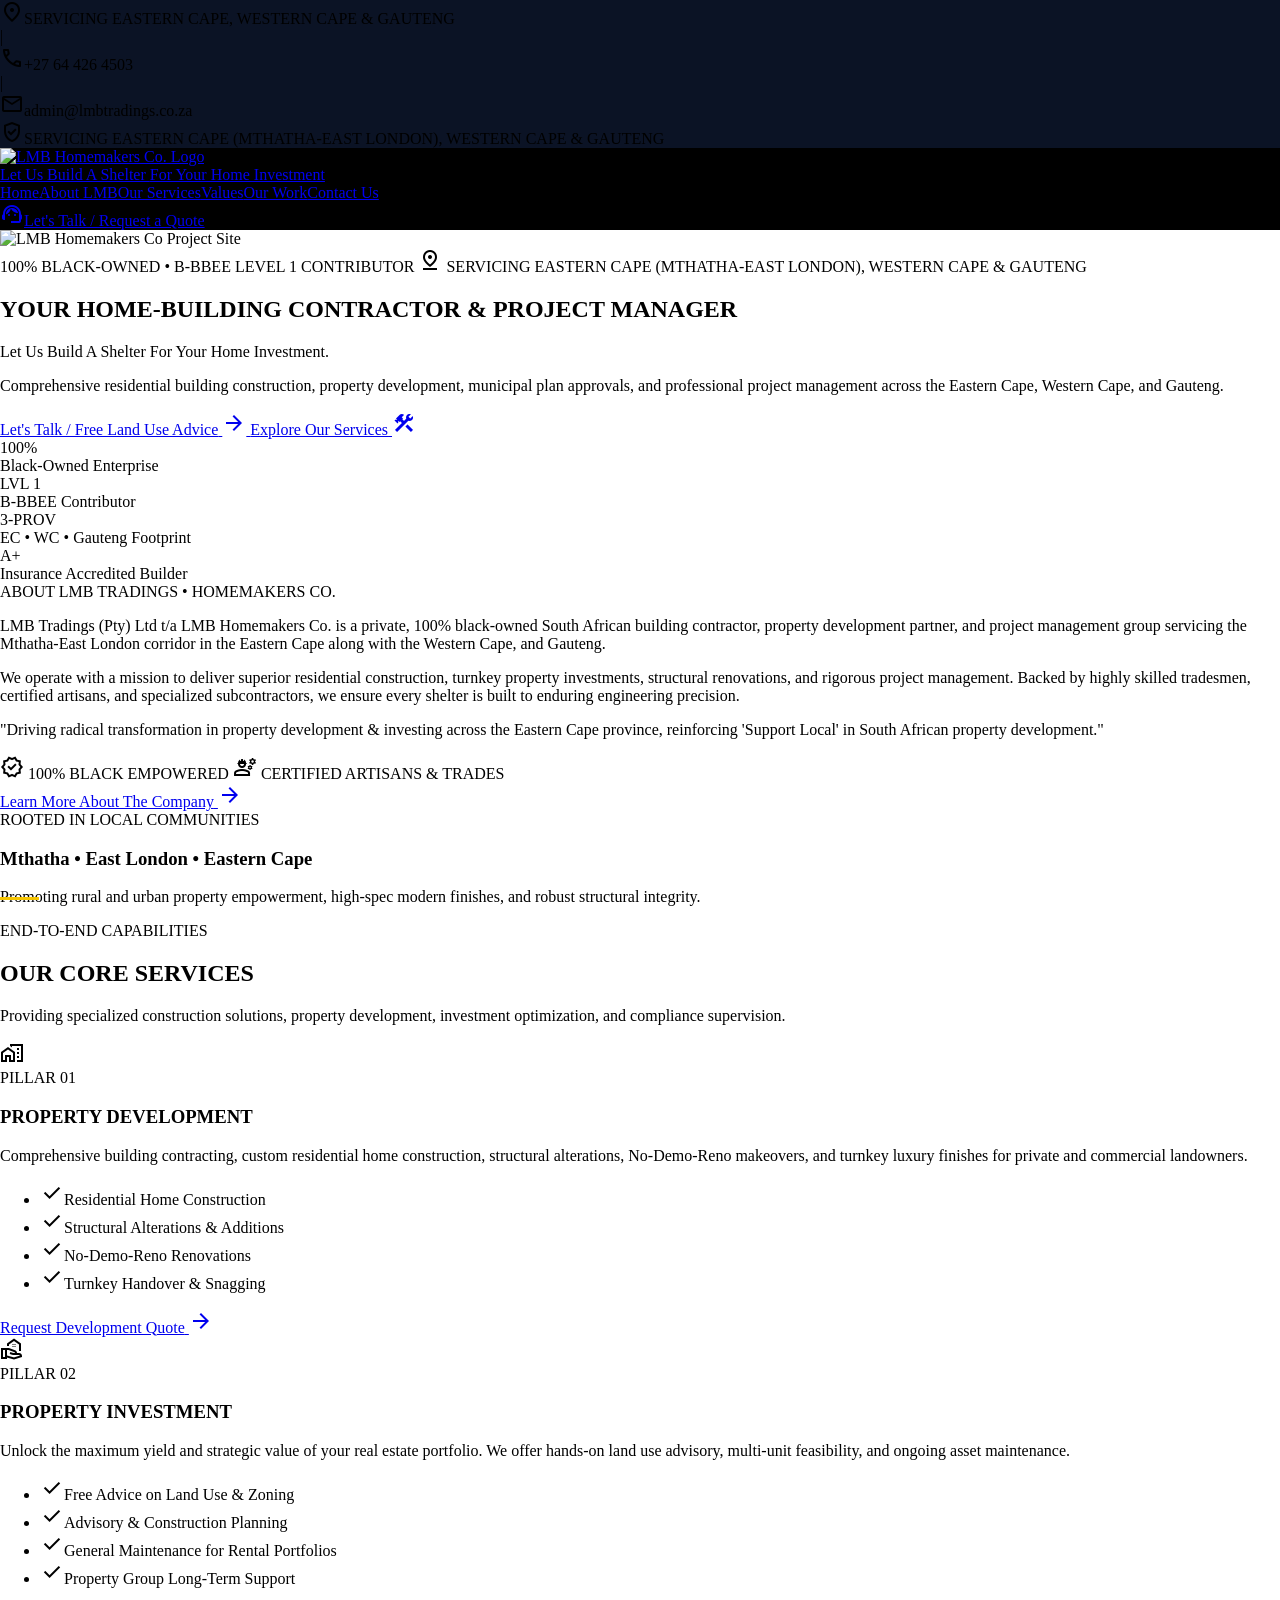
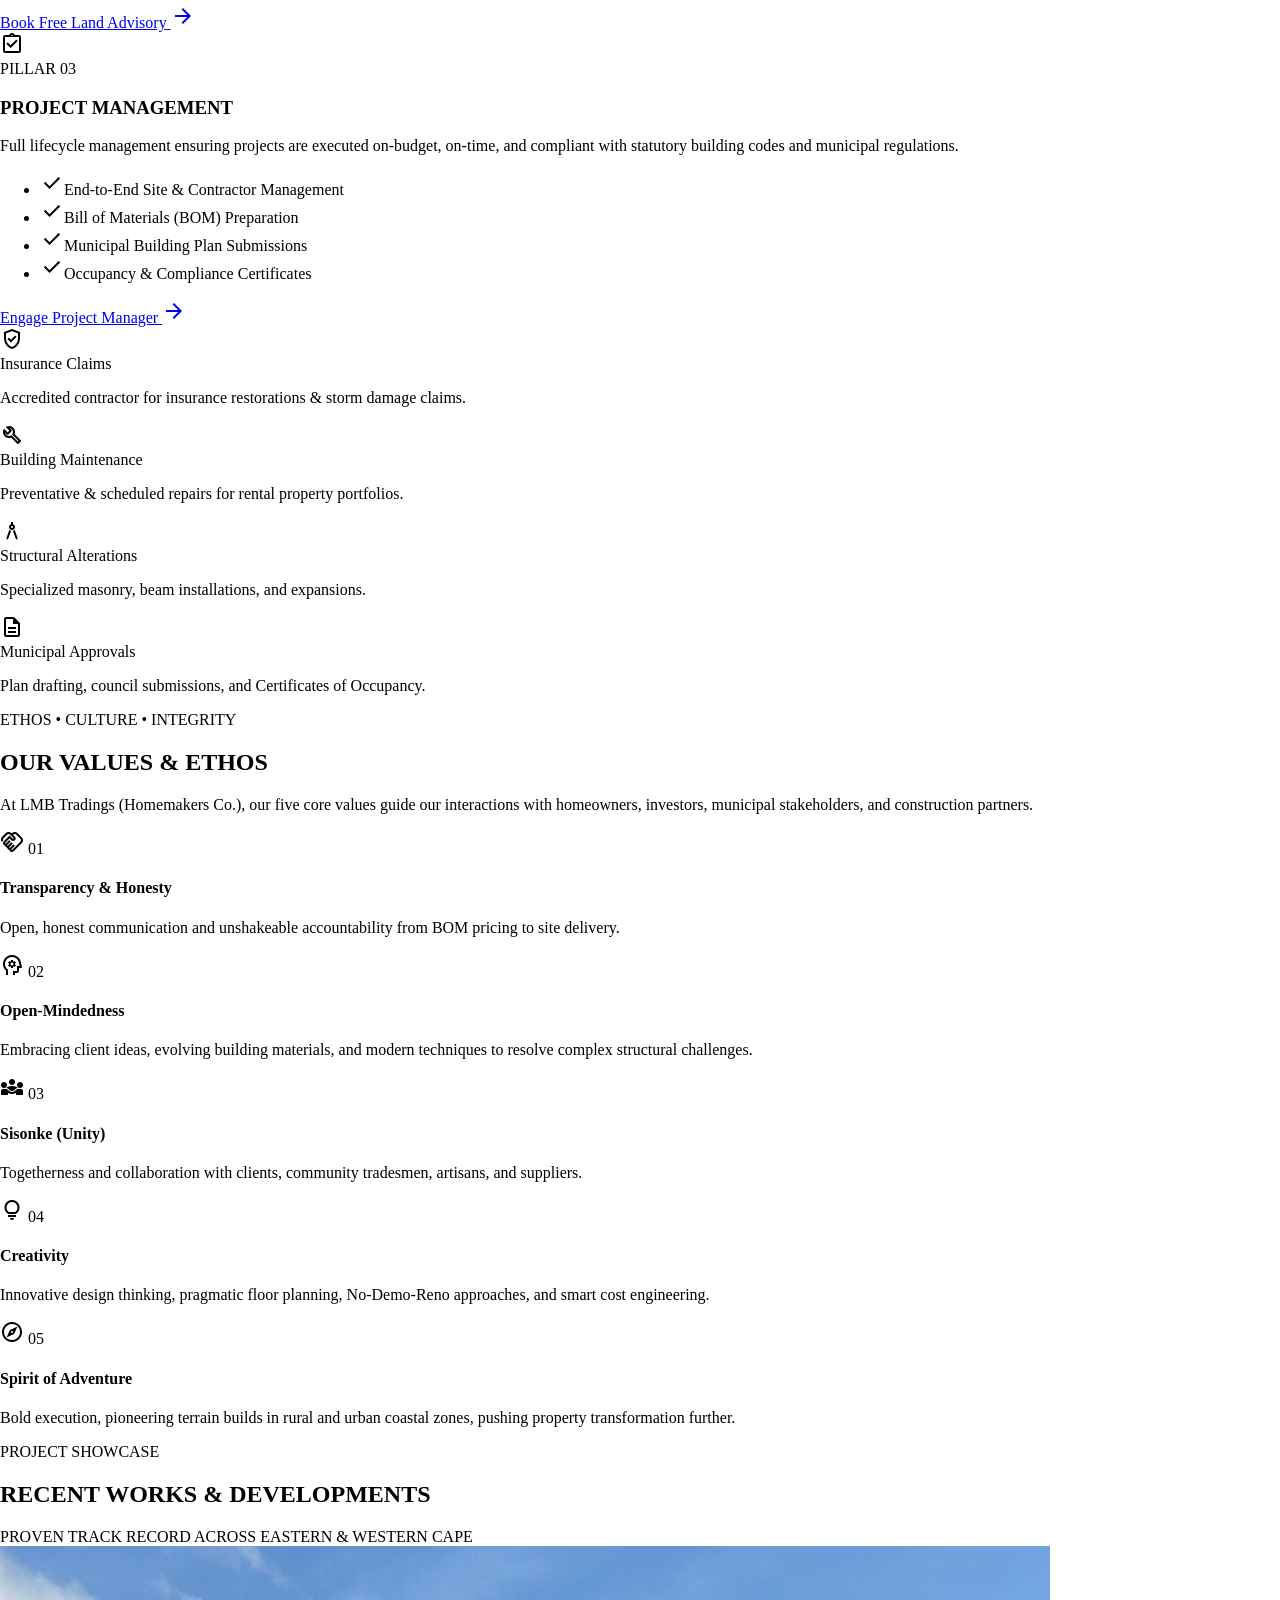
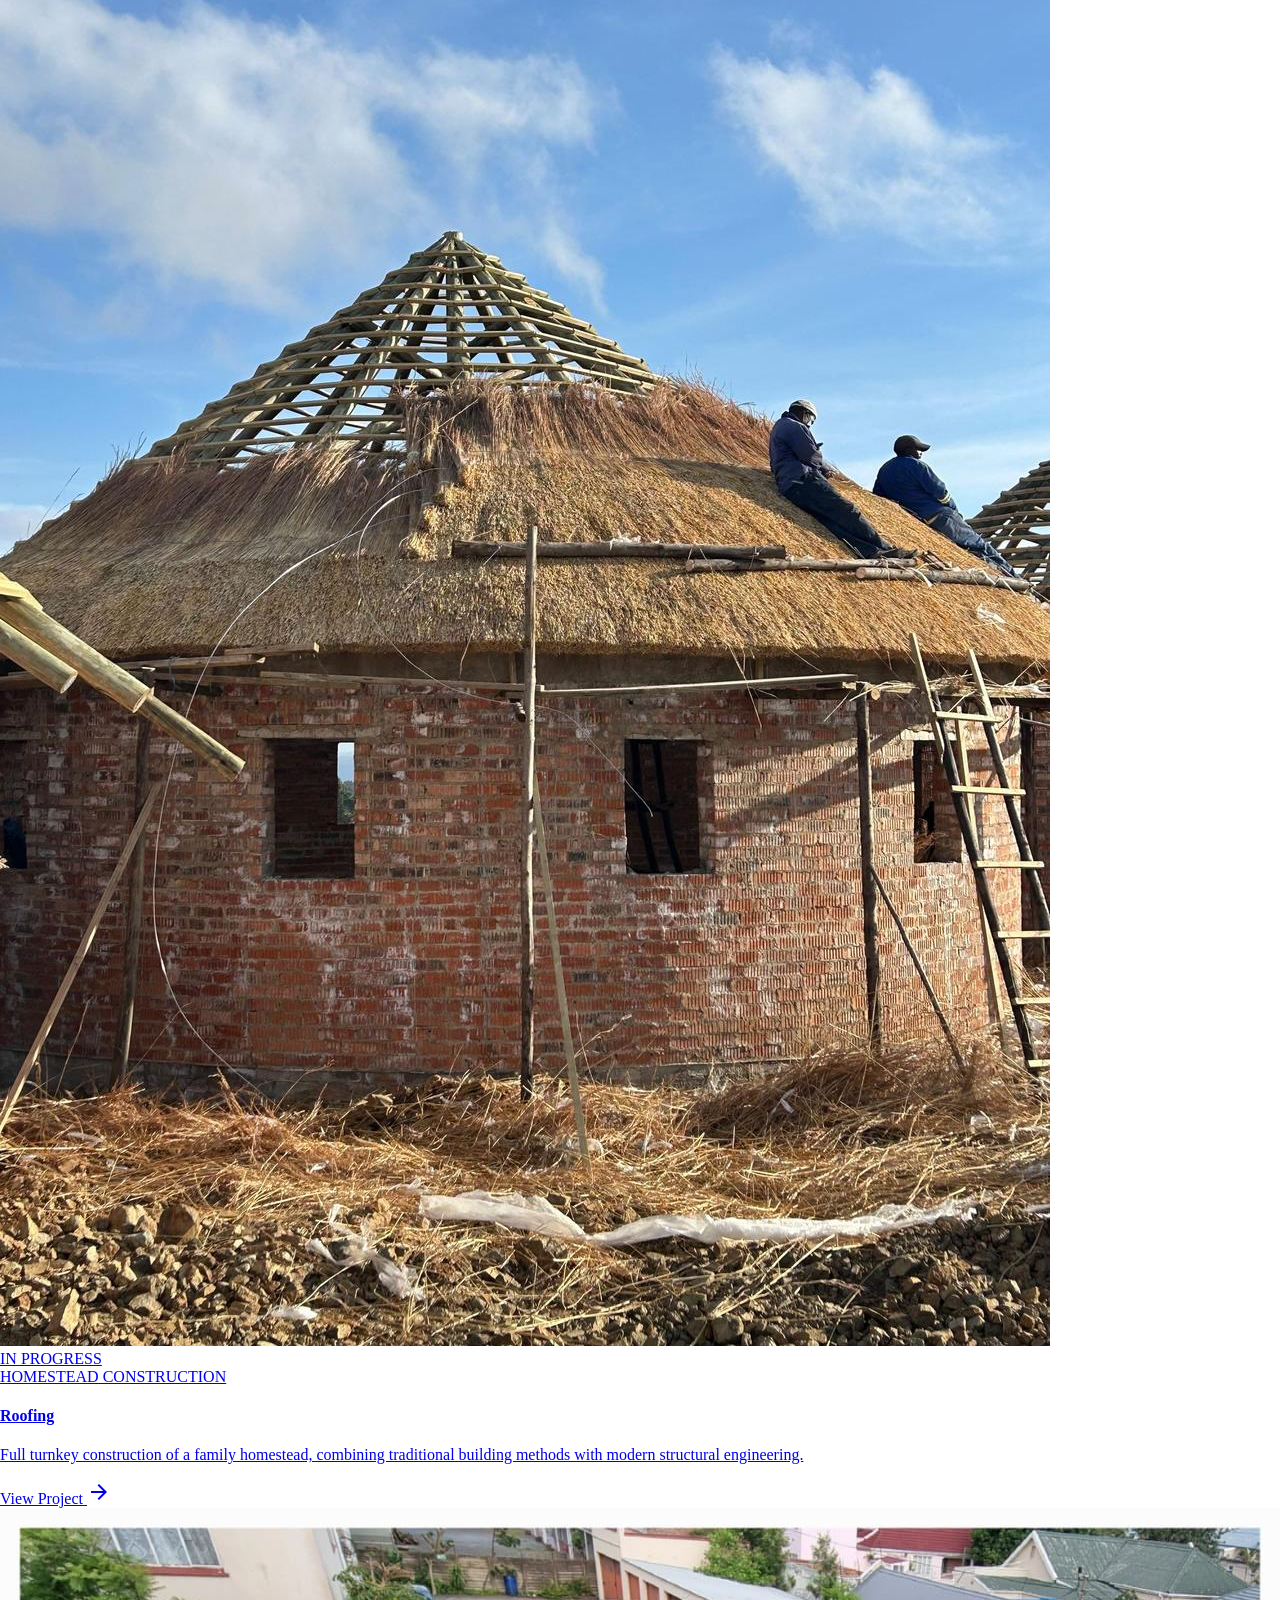
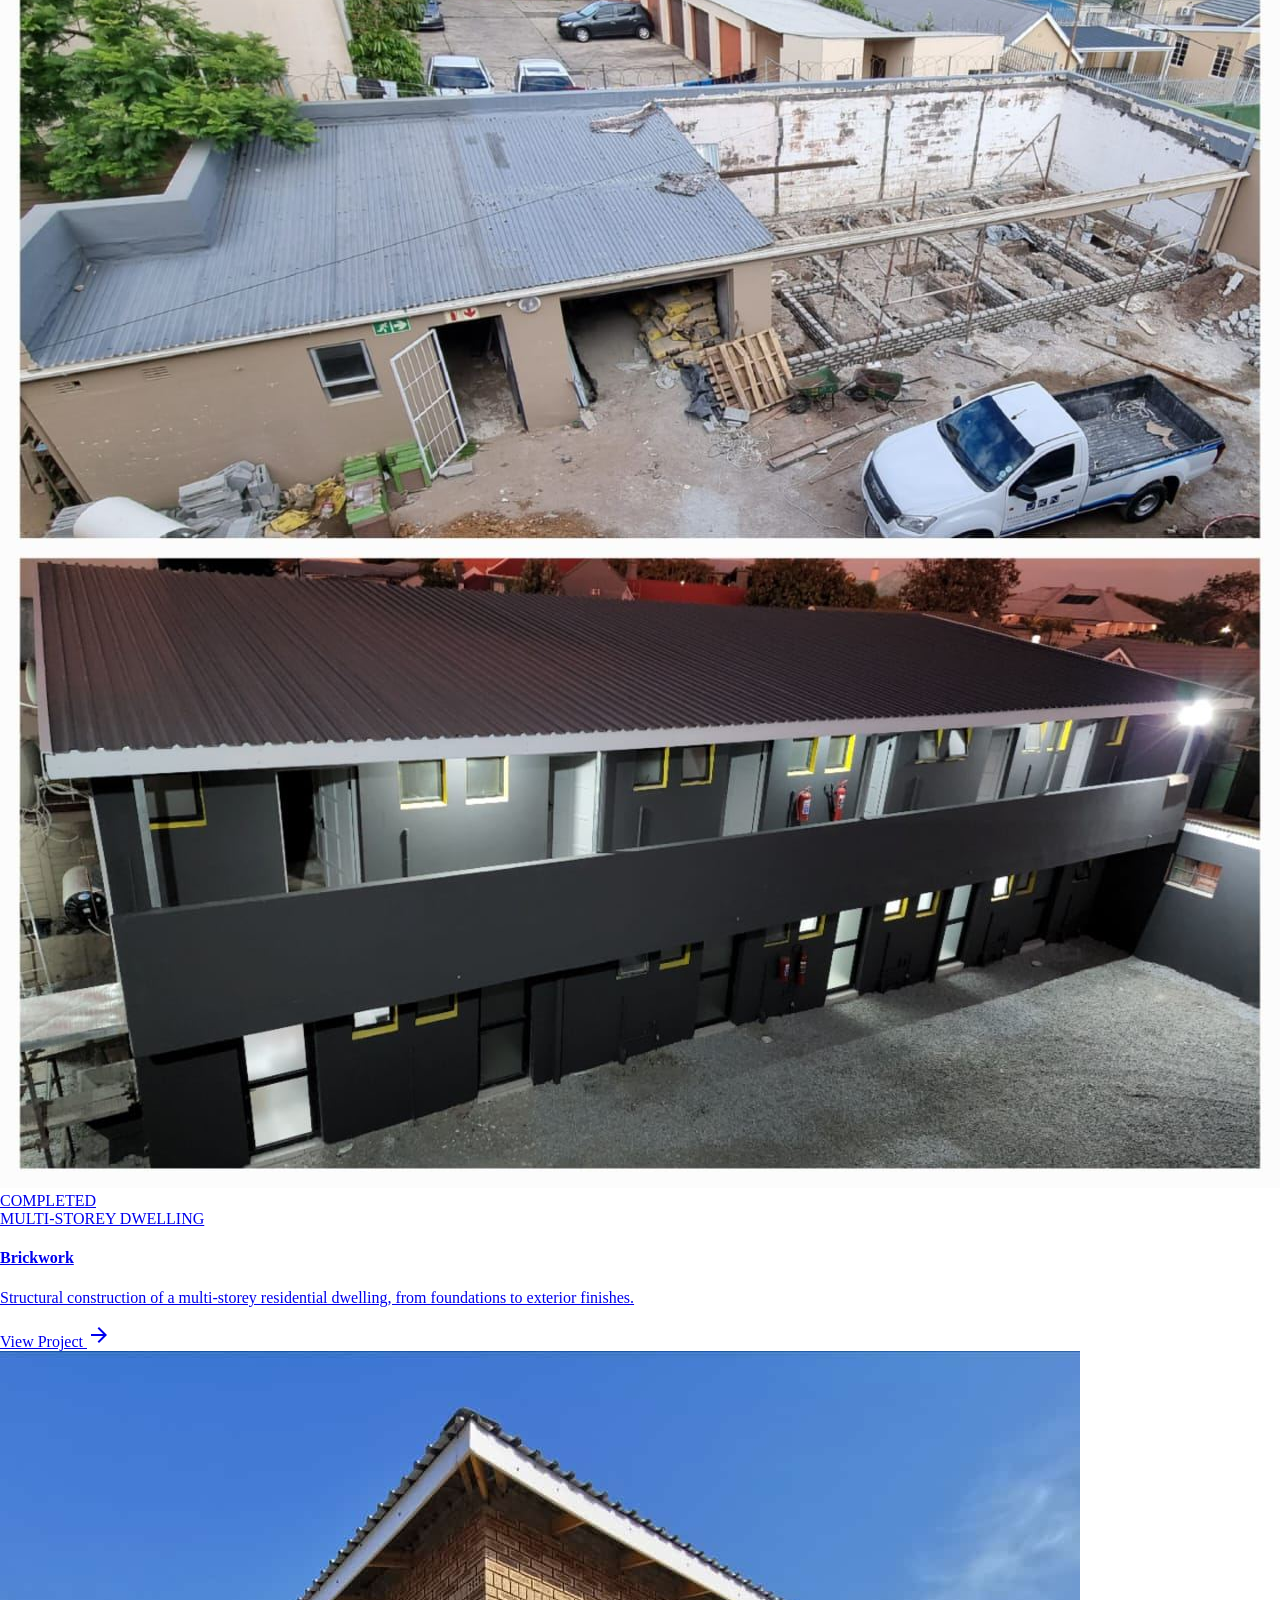
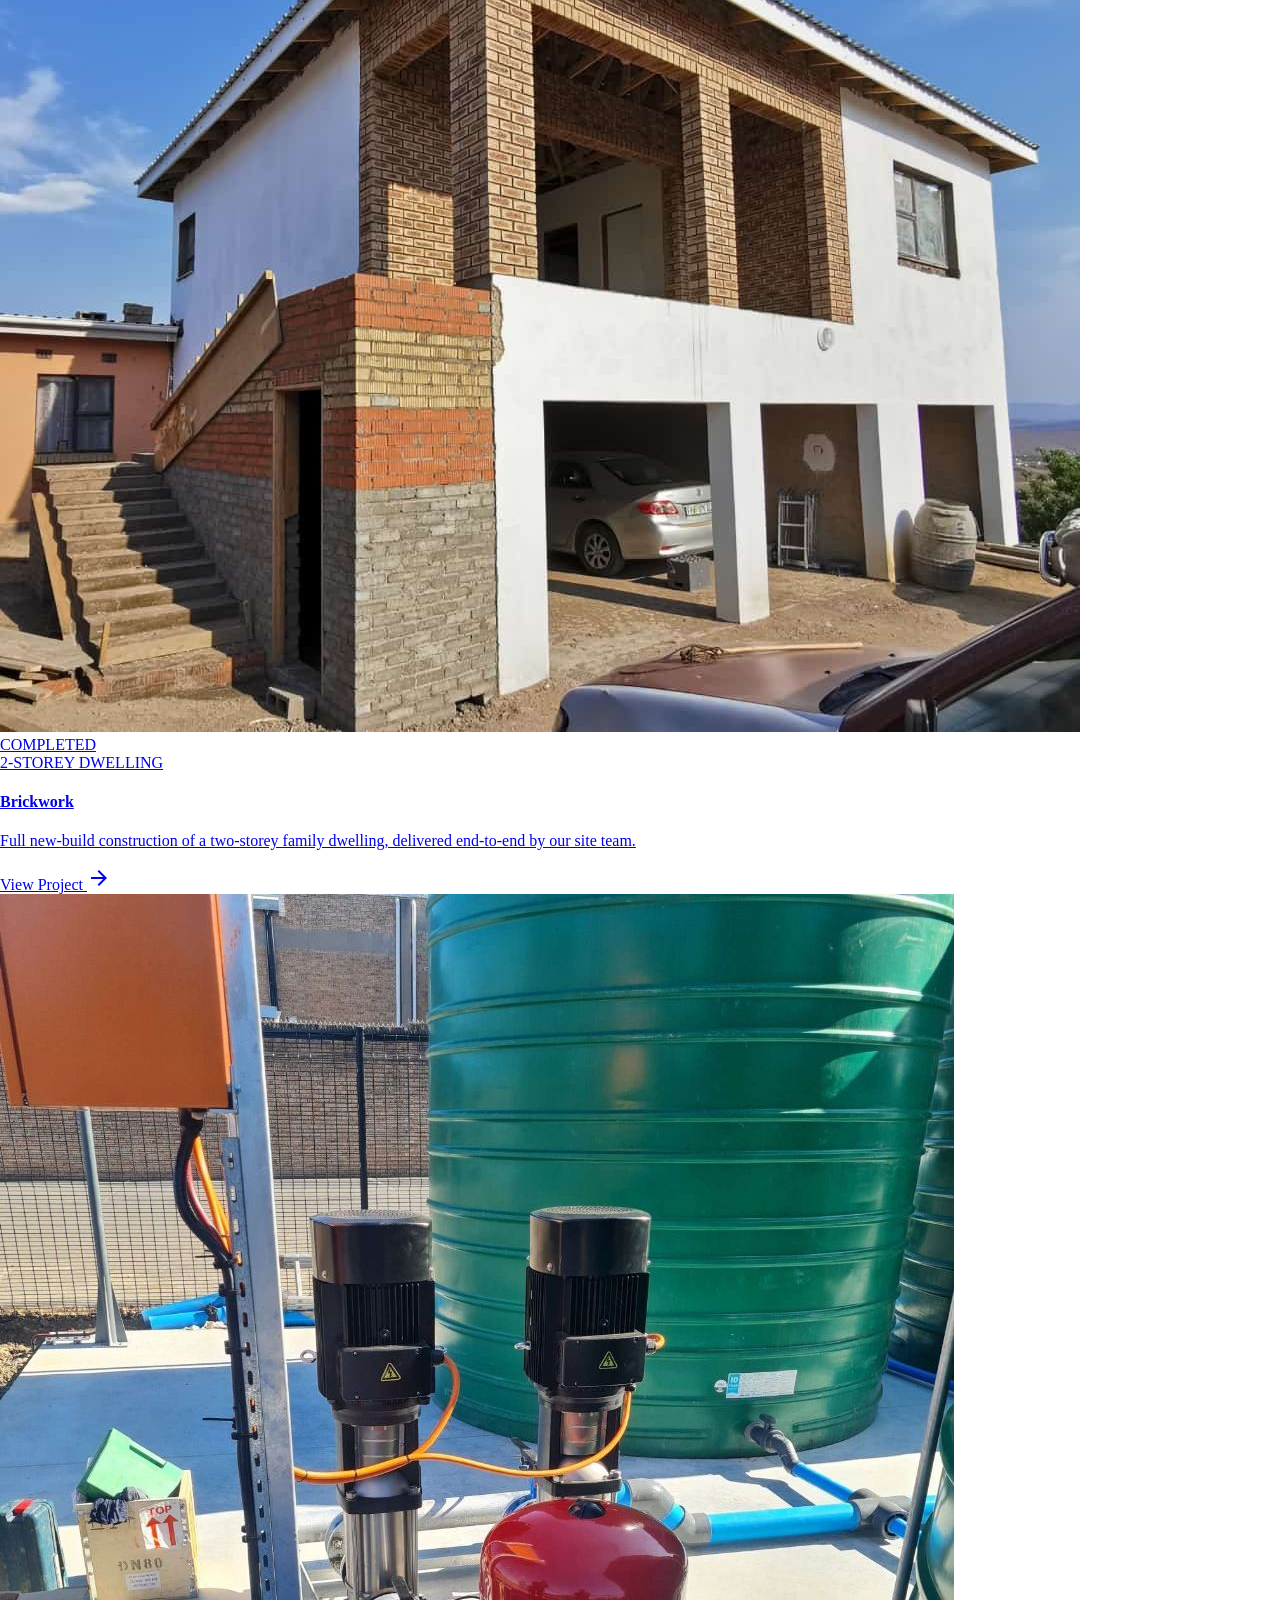
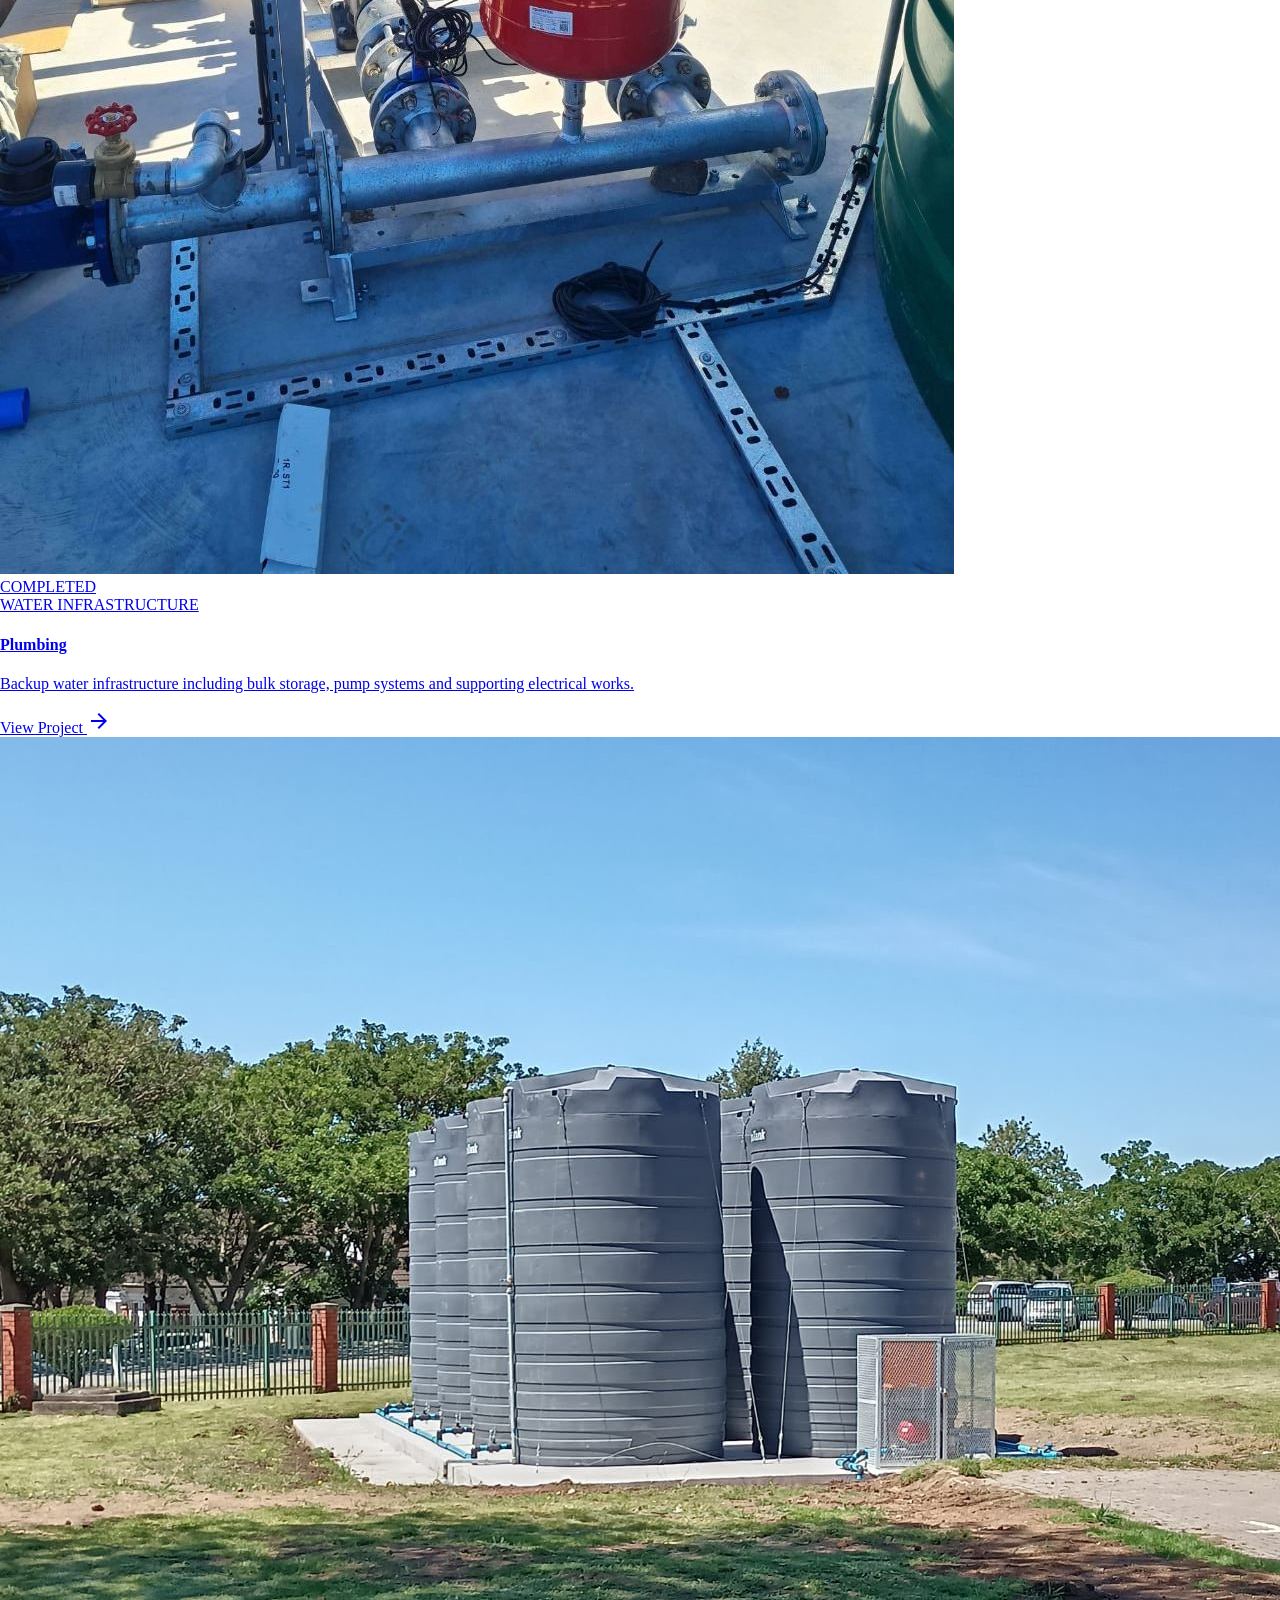
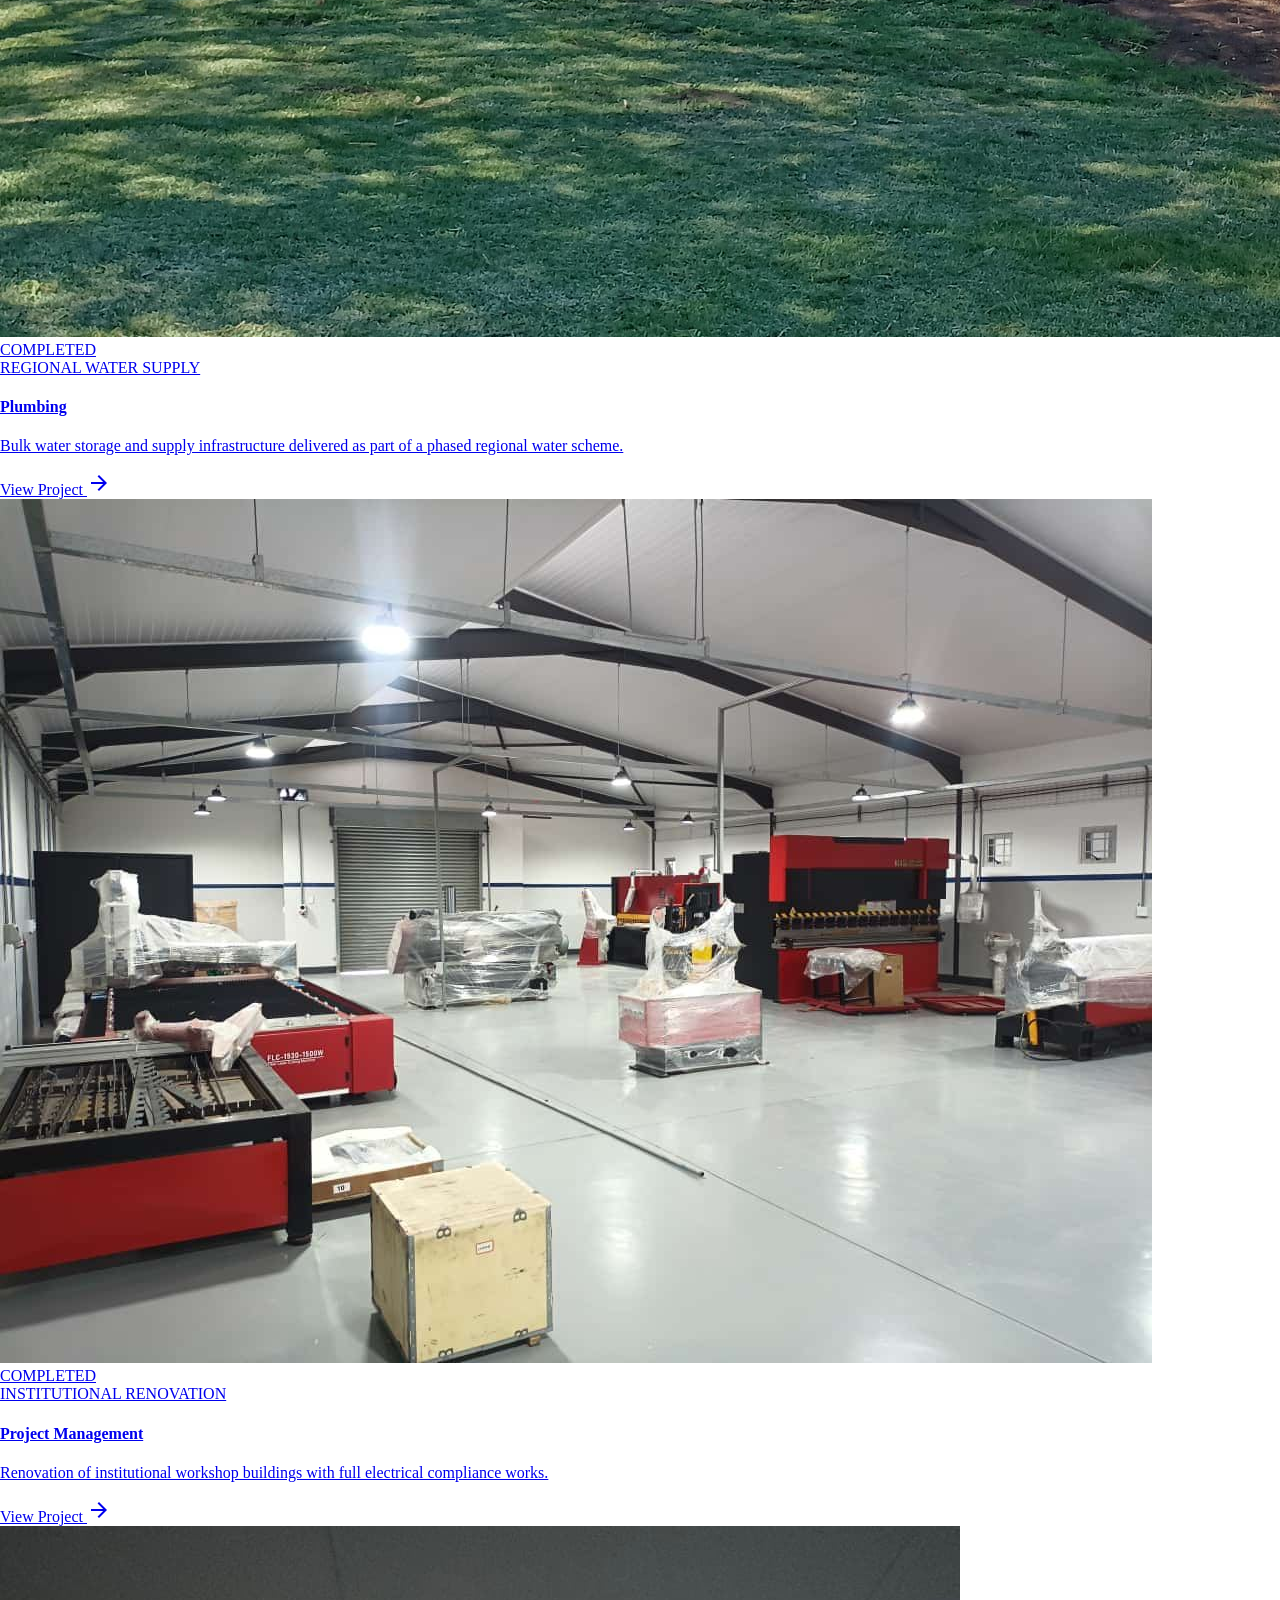
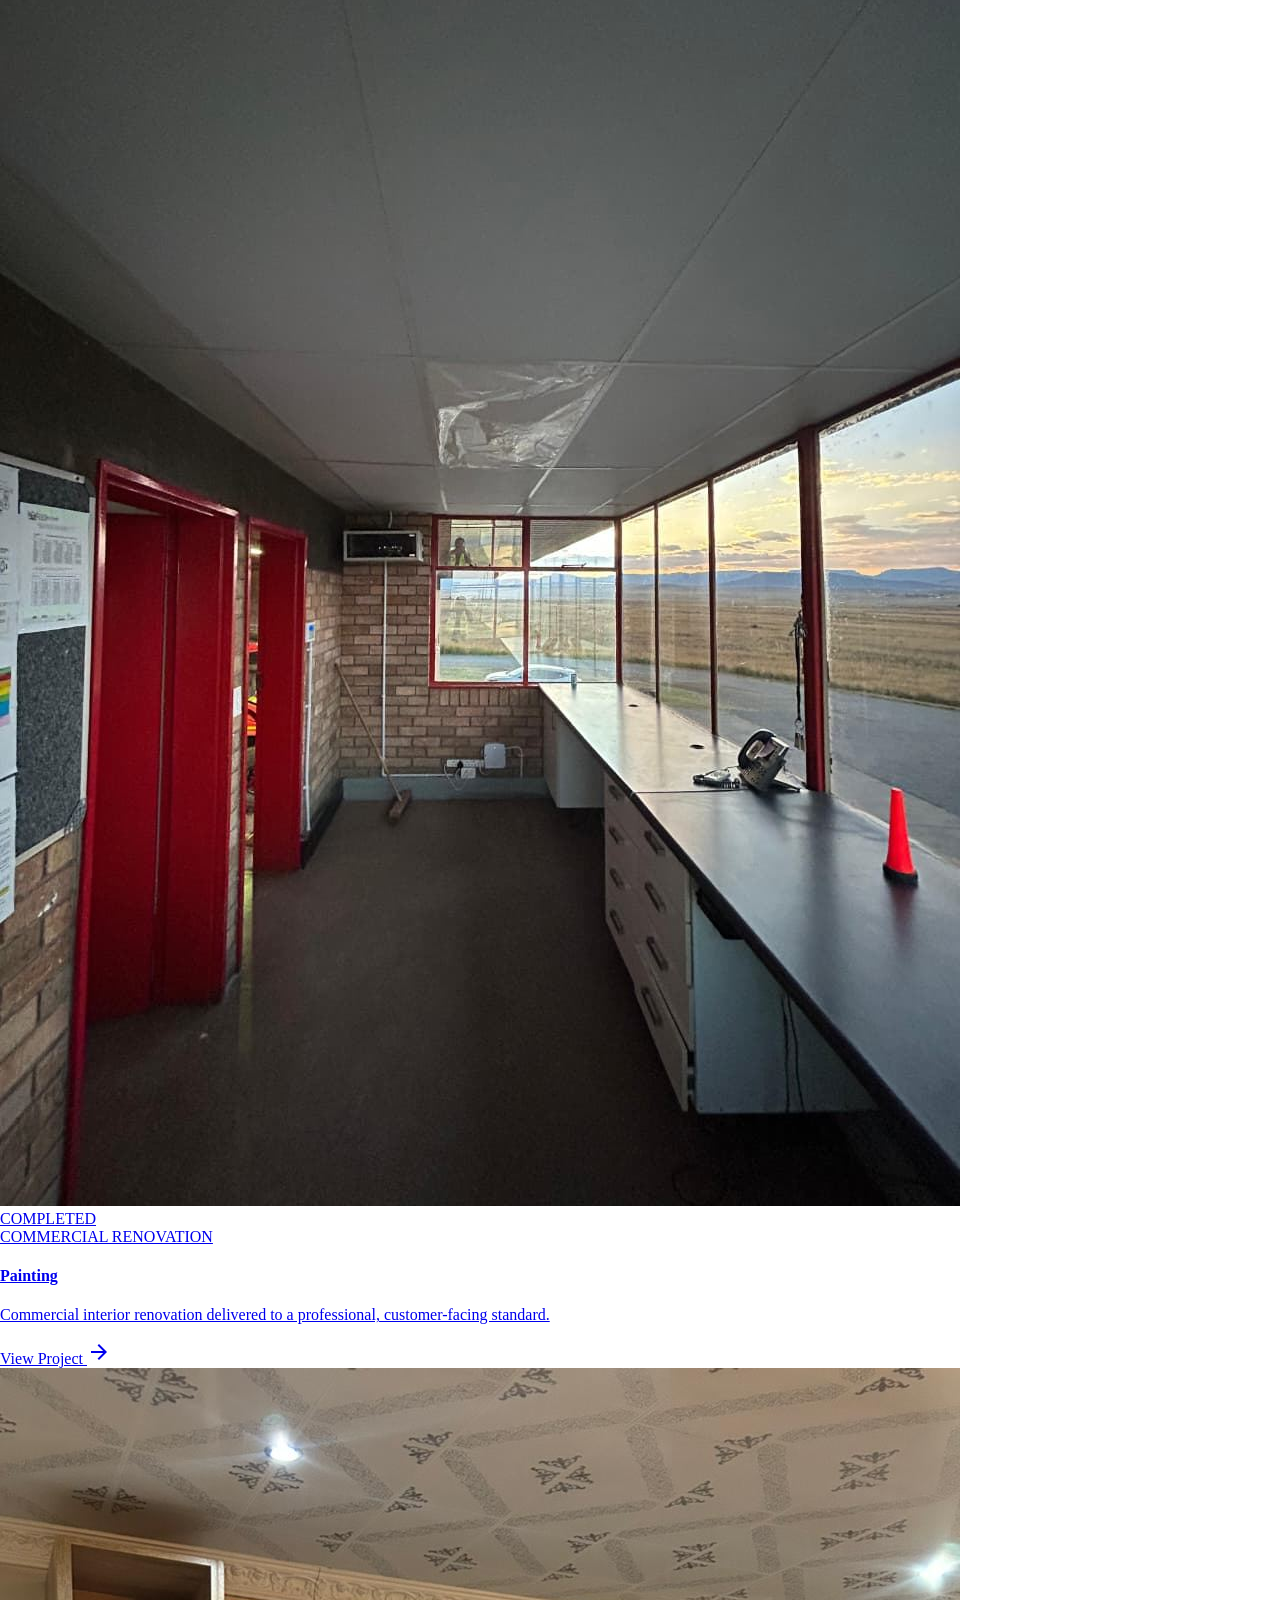
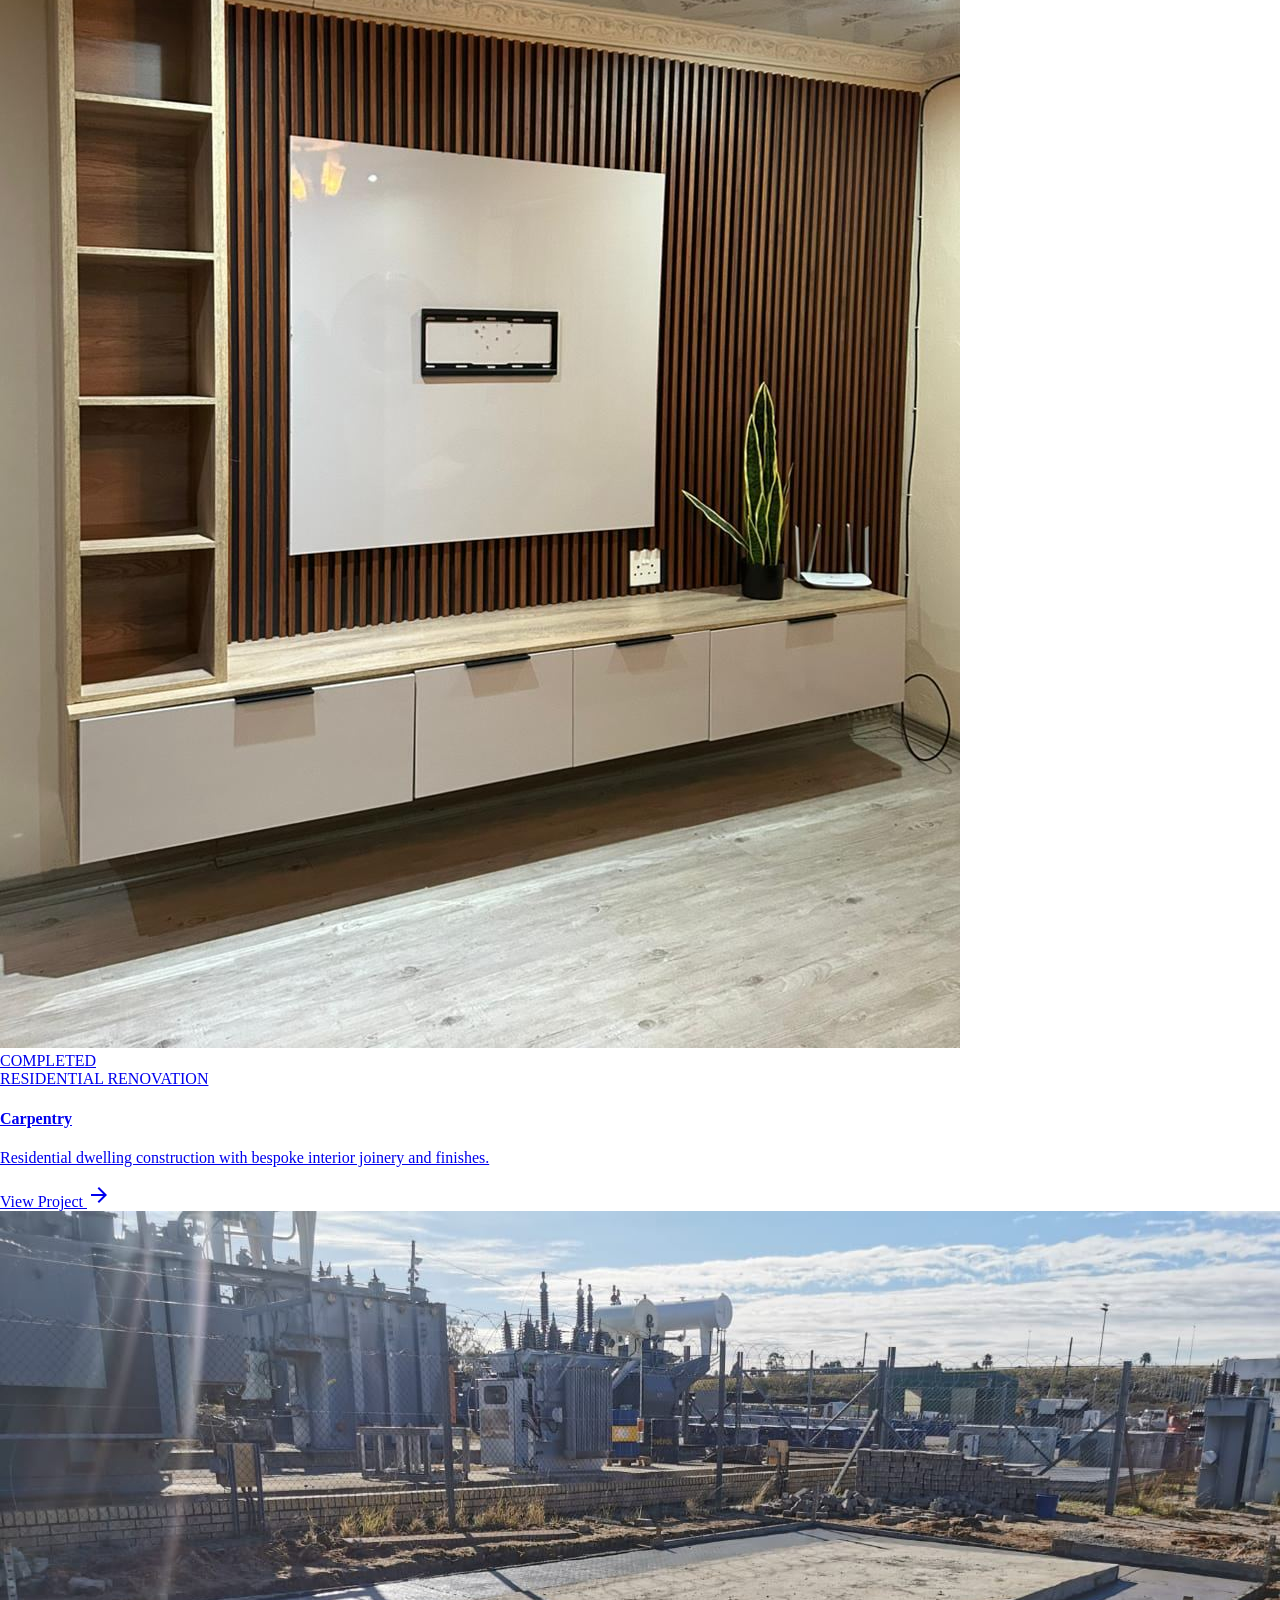
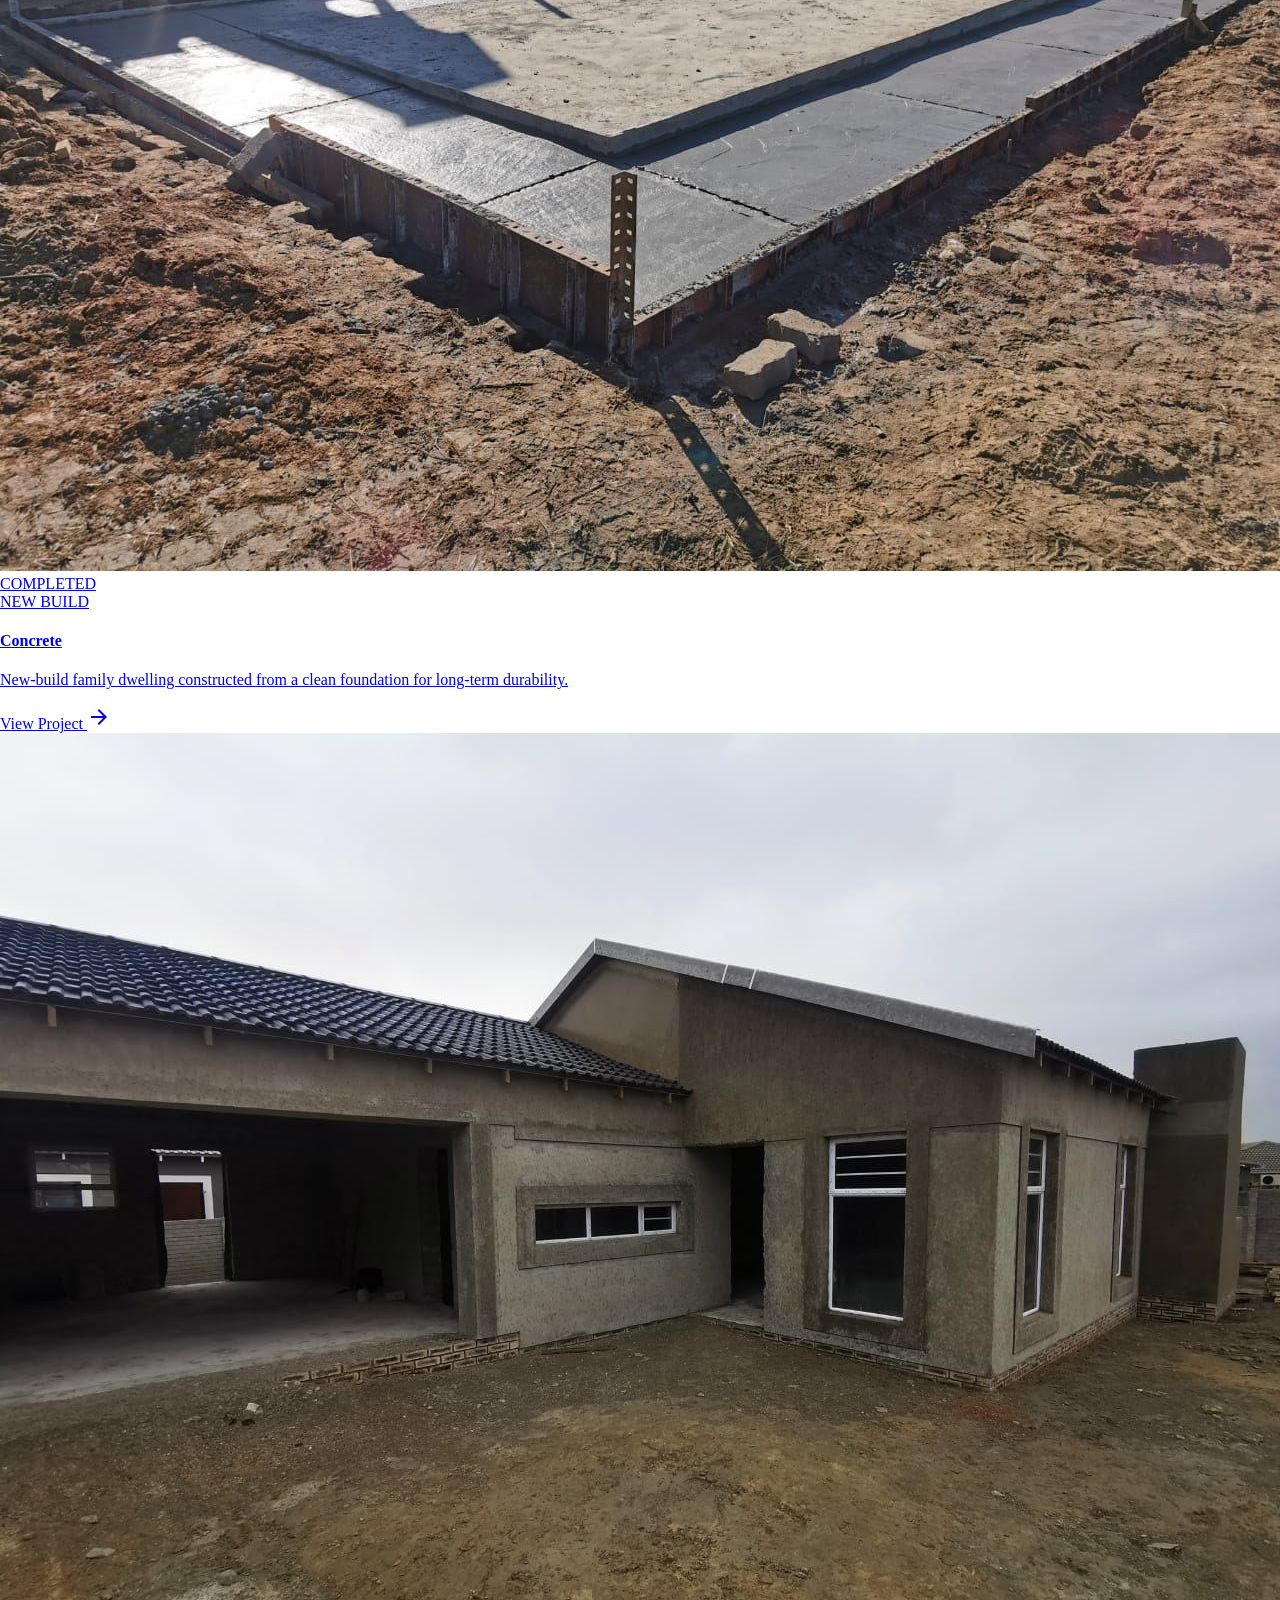
==== commit 4bb8a587: "adjust location" ====
--- a/index.html
+++ b/index.html
@@ -131,7 +131,7 @@
           </span>
 <div class="w-16 h-1 bg-industrial-yellow"></div>
 <p class="font-body-md text-body-md text-steel-charcoal leading-relaxed">
-            LMB Tradings (Pty) Ltd t/a LMB Homemakers Co. is a private, 100% black-owned South African building contractor, property development partner, and project management group servicing the Mthatha-East London corridor in the Eastern Cape.
+            LMB Tradings (Pty) Ltd t/a LMB Homemakers Co. is a private, 100% black-owned South African building contractor, property development partner, and project management group servicing the Mthatha-East London corridor in the Eastern Cape along with the Western Cape, and Gauteng.
           </p>
 <p class="font-body-md text-body-md text-steel-charcoal leading-relaxed">
             We operate with a mission to deliver superior residential construction, turnkey property investments, structural renovations, and rigorous project management. Backed by highly skilled tradesmen, certified artisans, and specialized subcontractors, we ensure every shelter is built to enduring engineering precision.
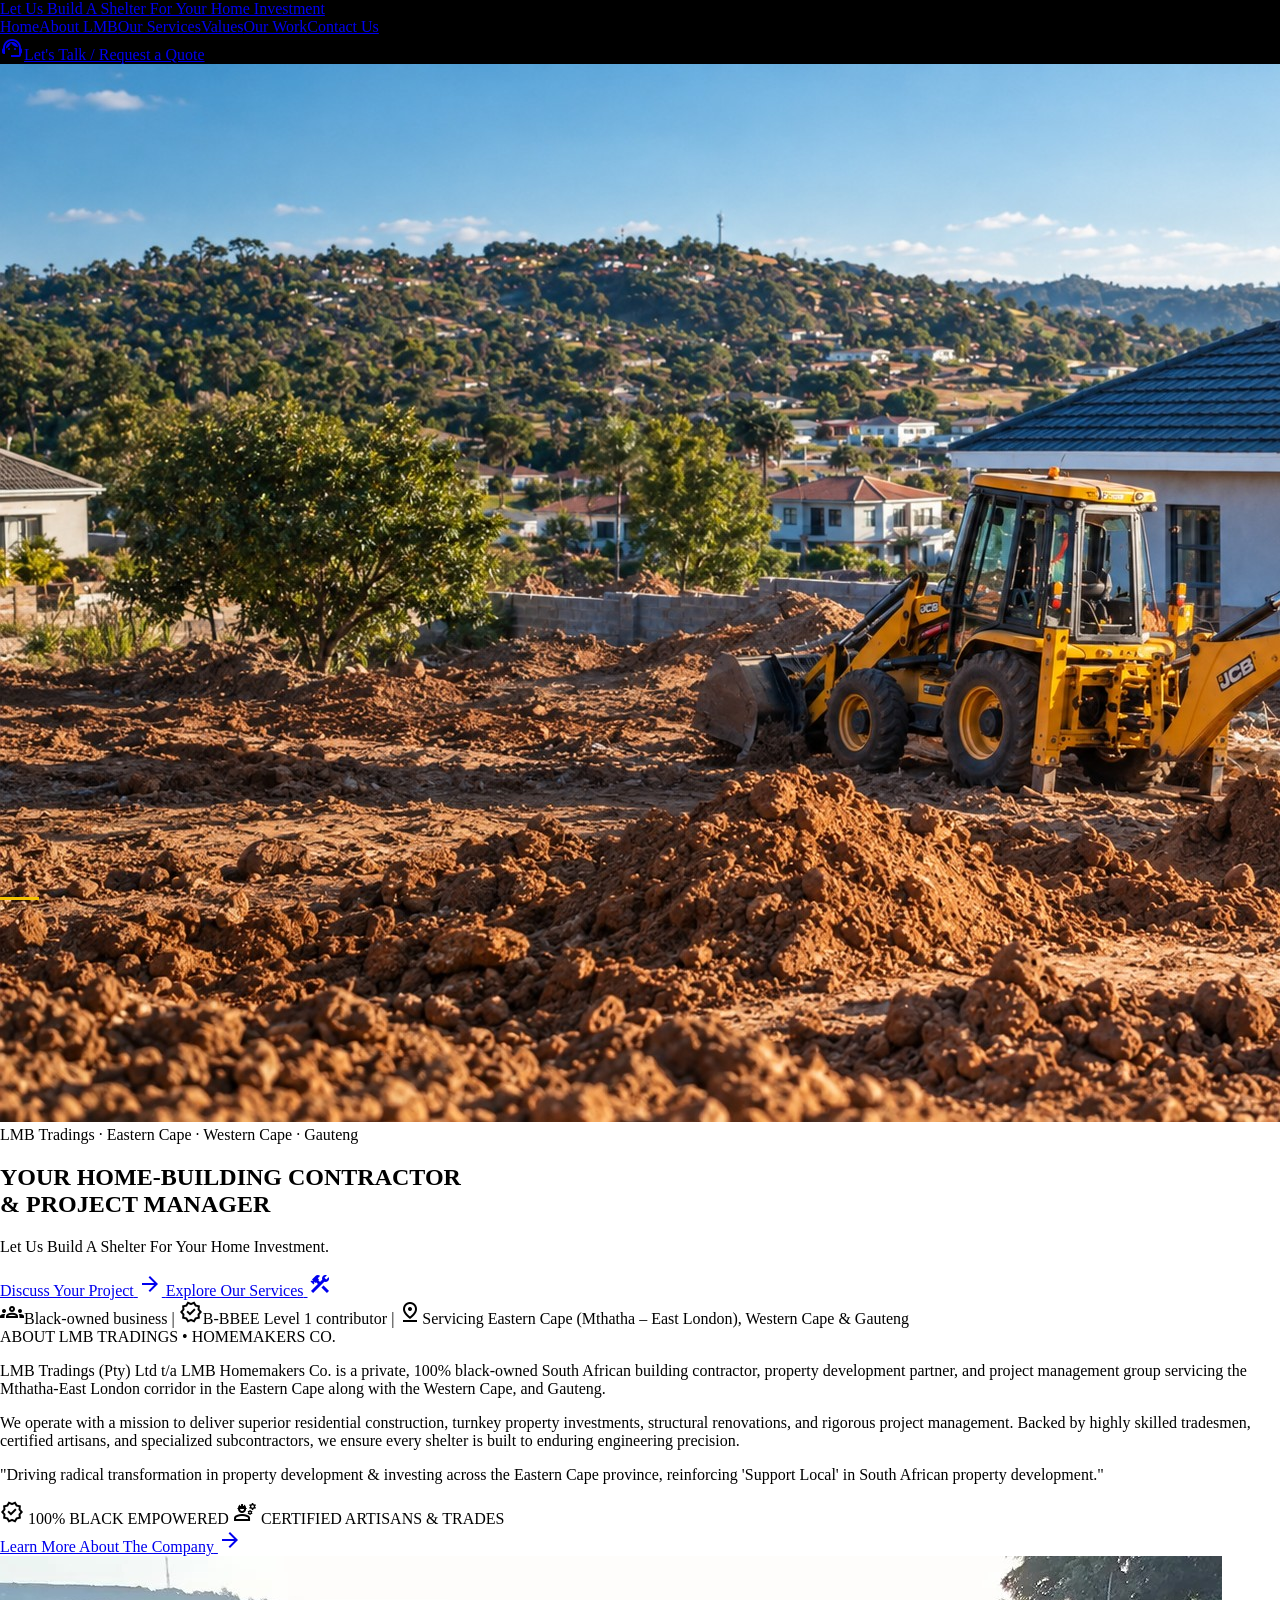
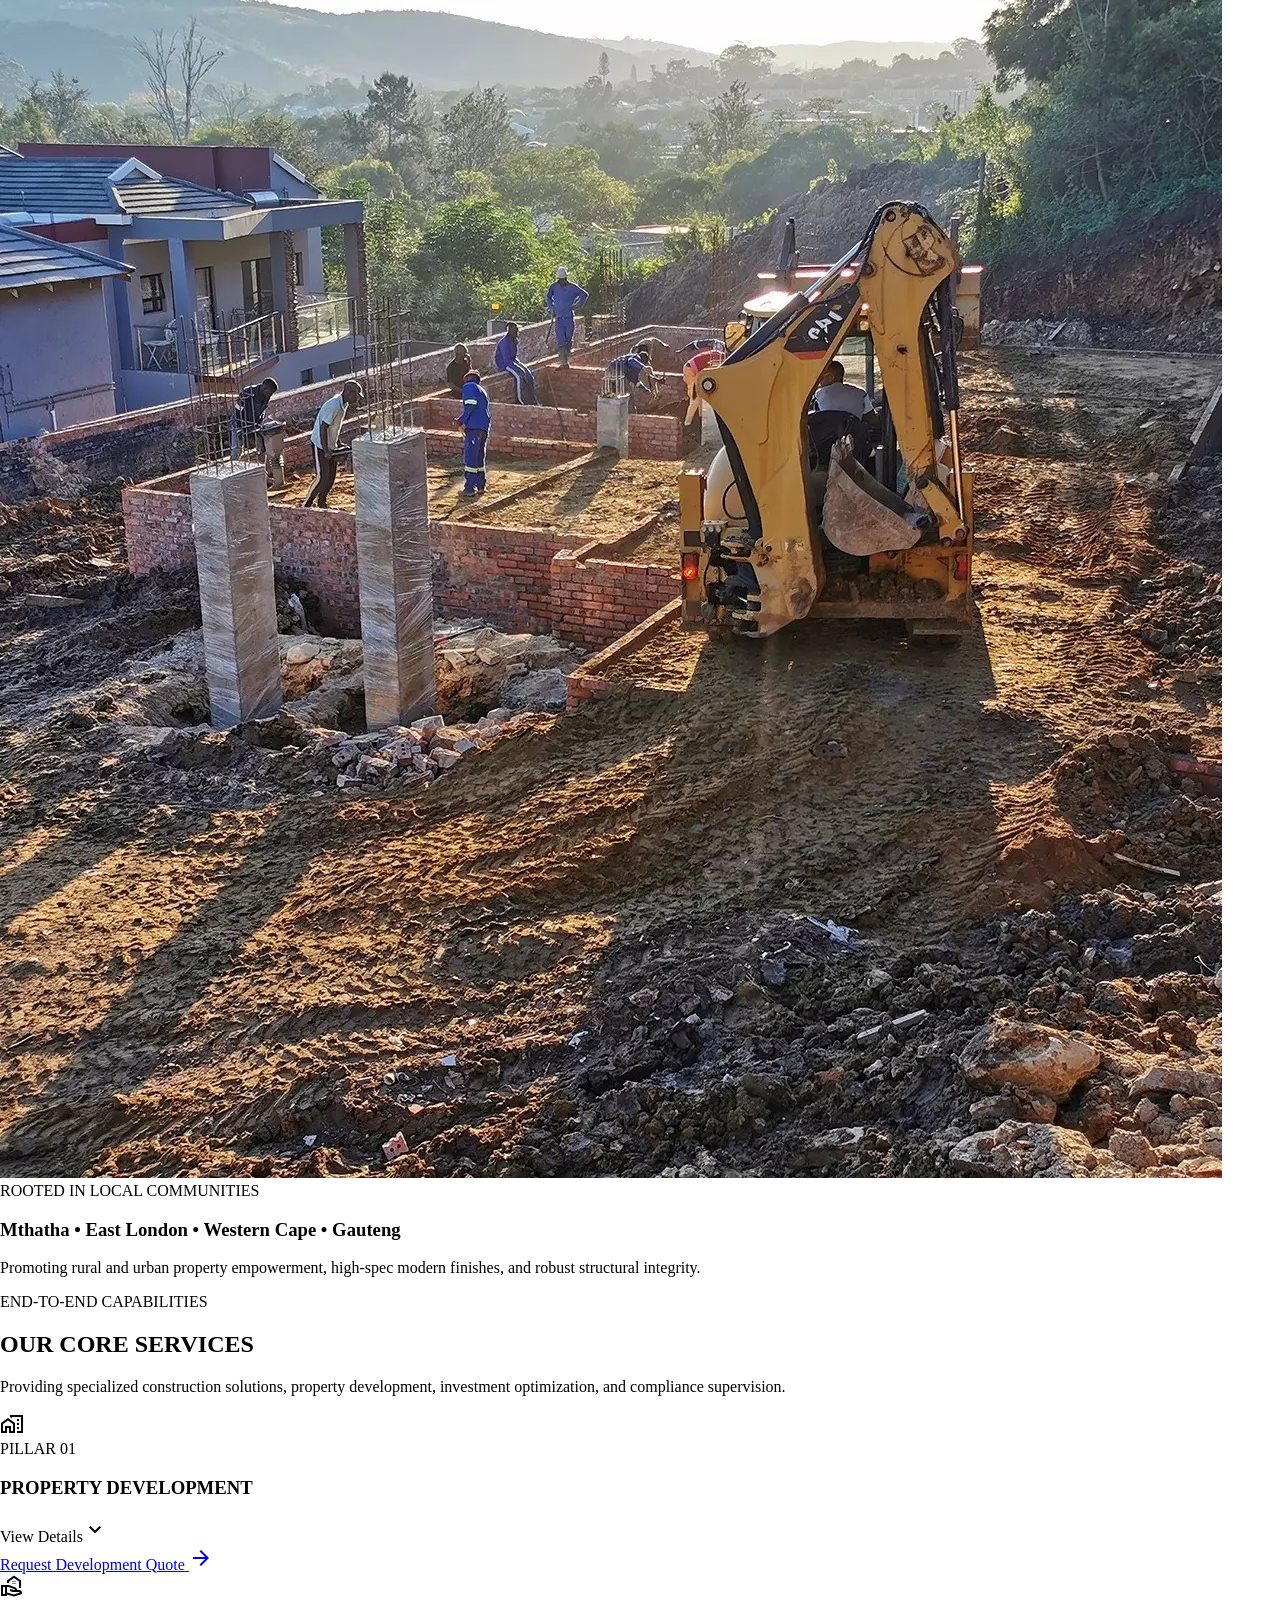
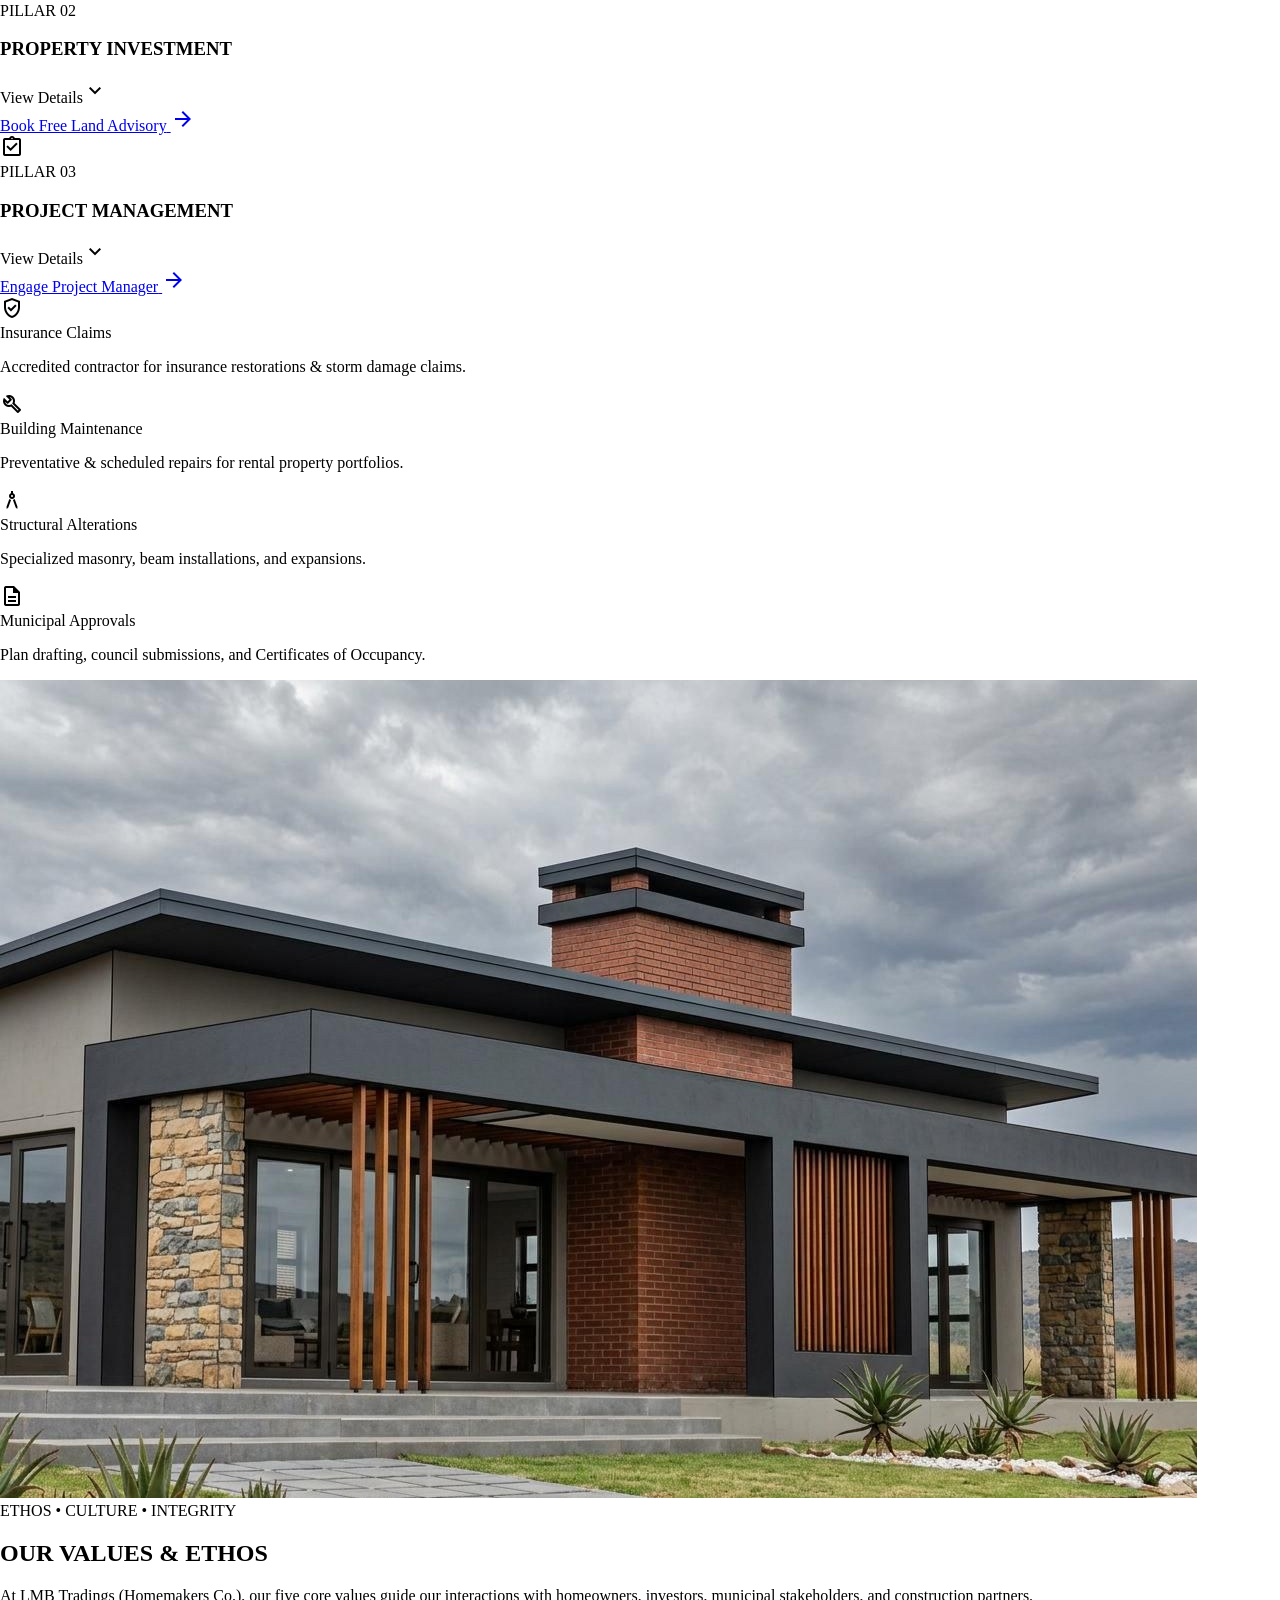
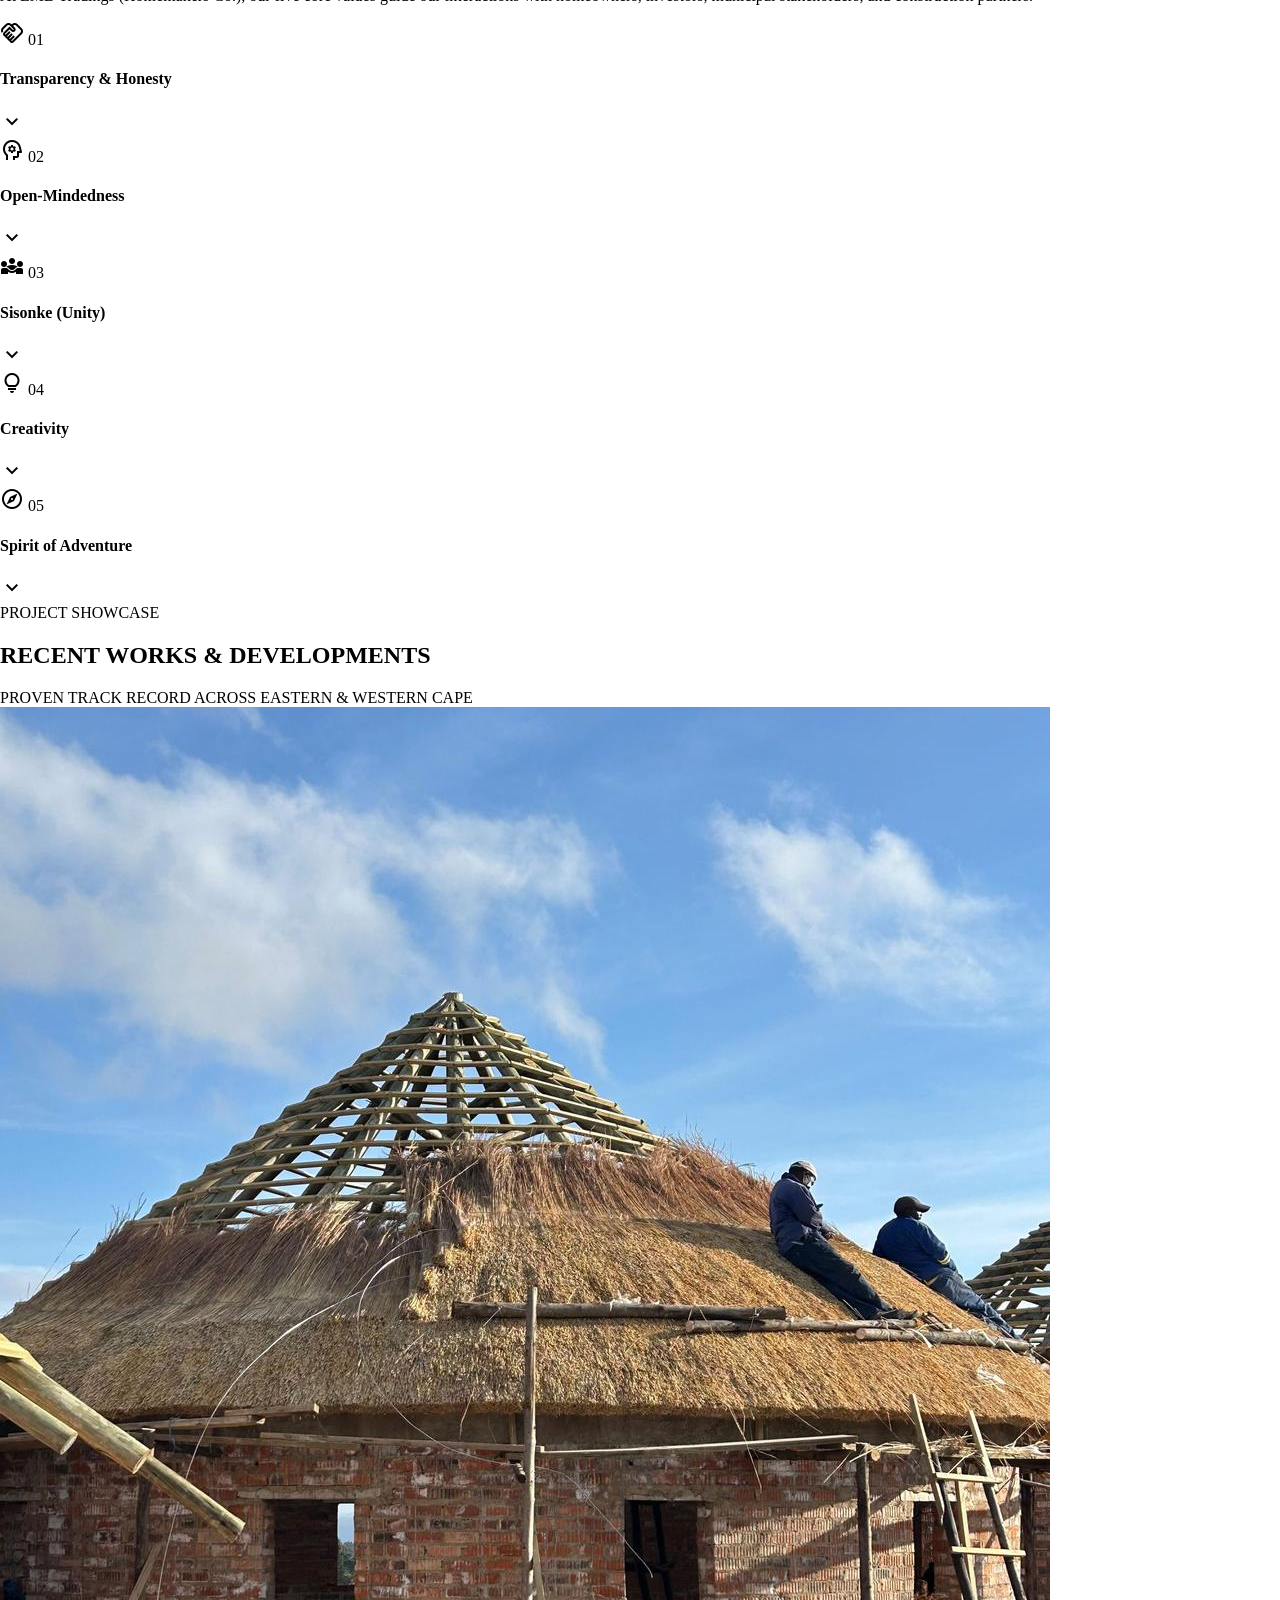
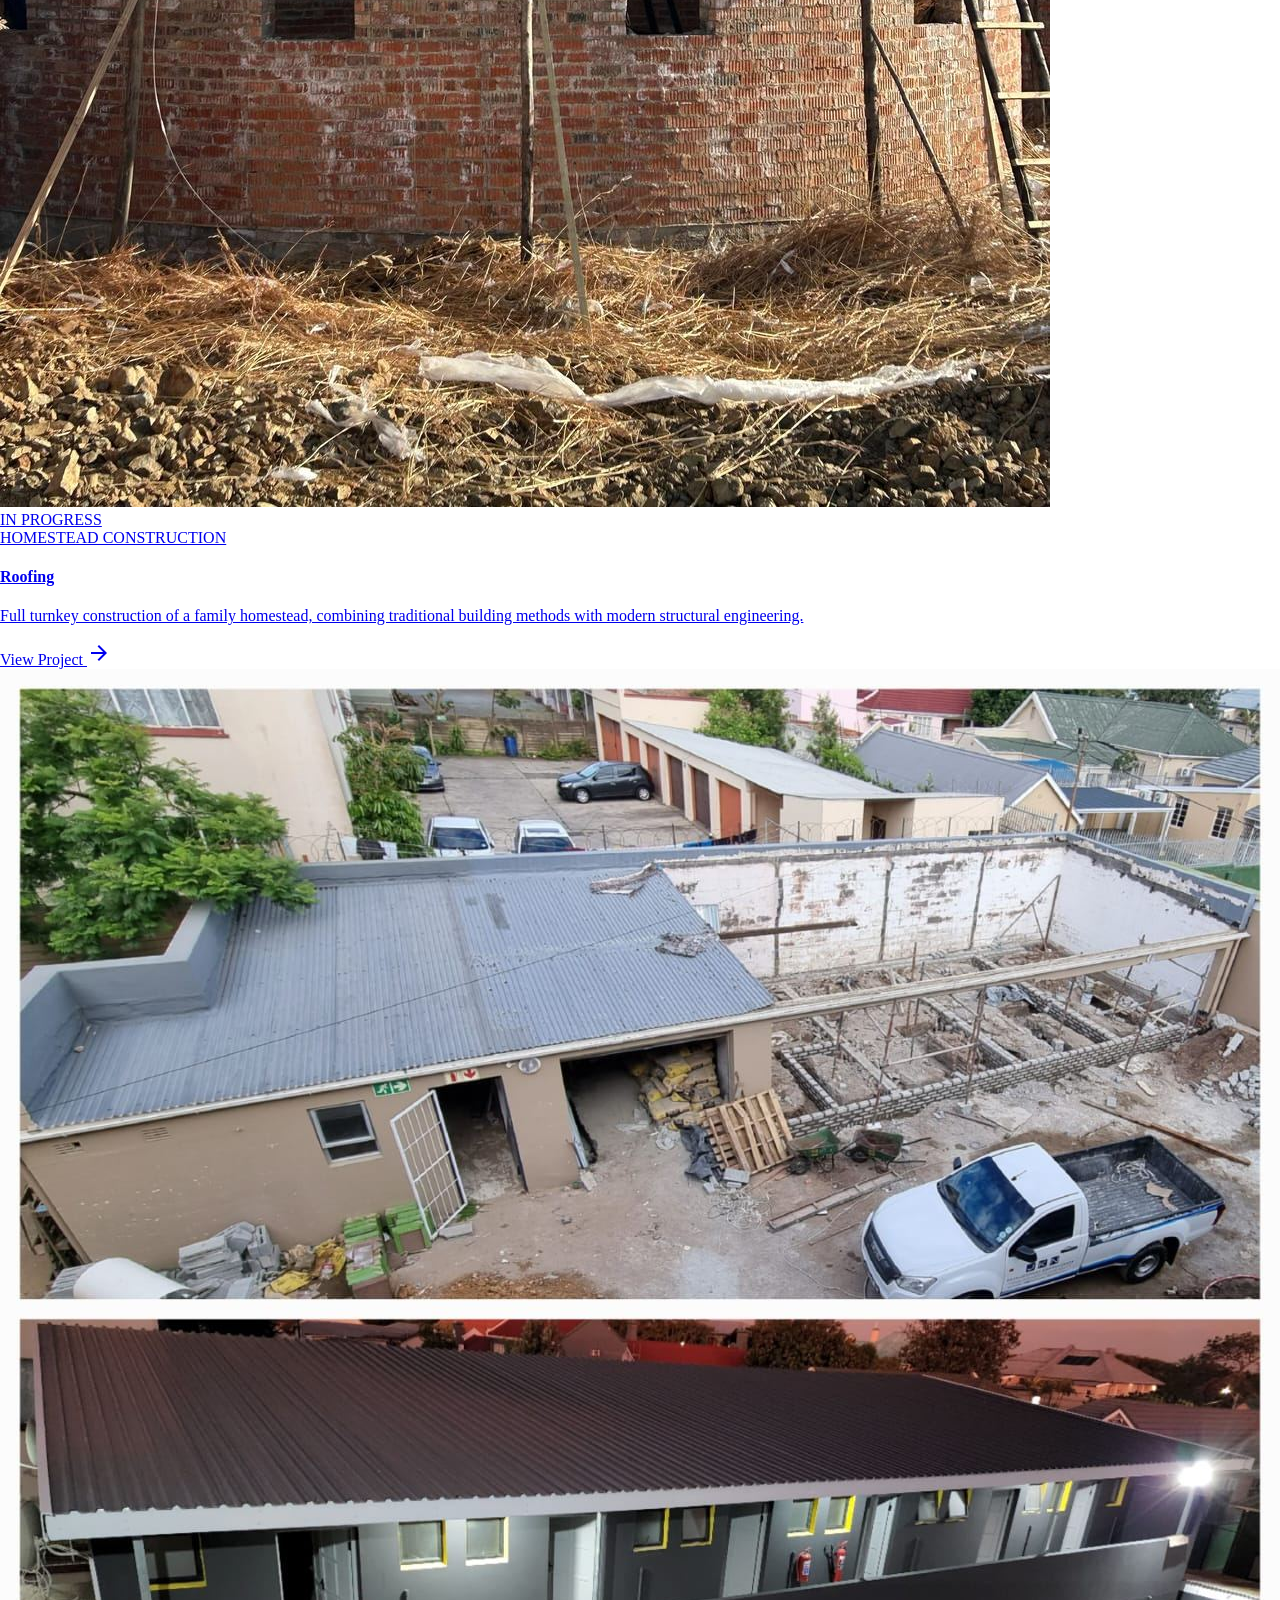
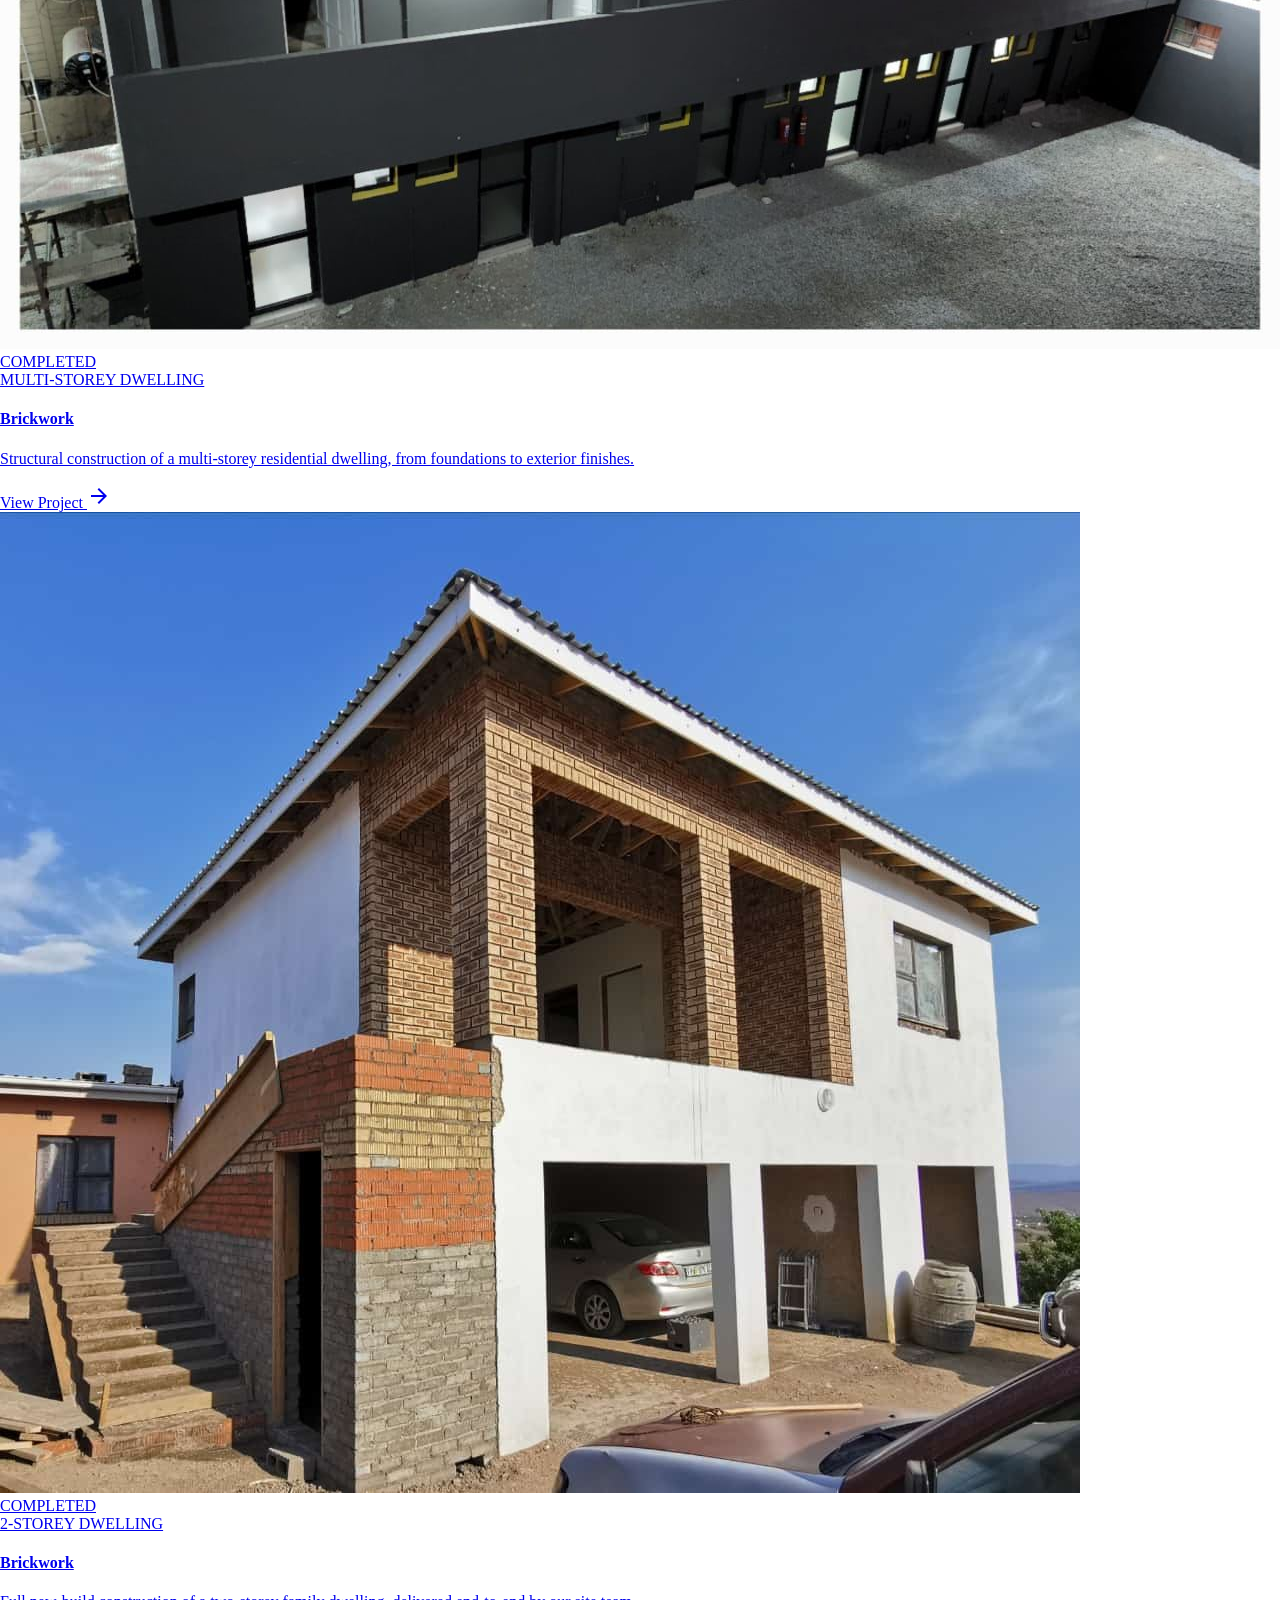
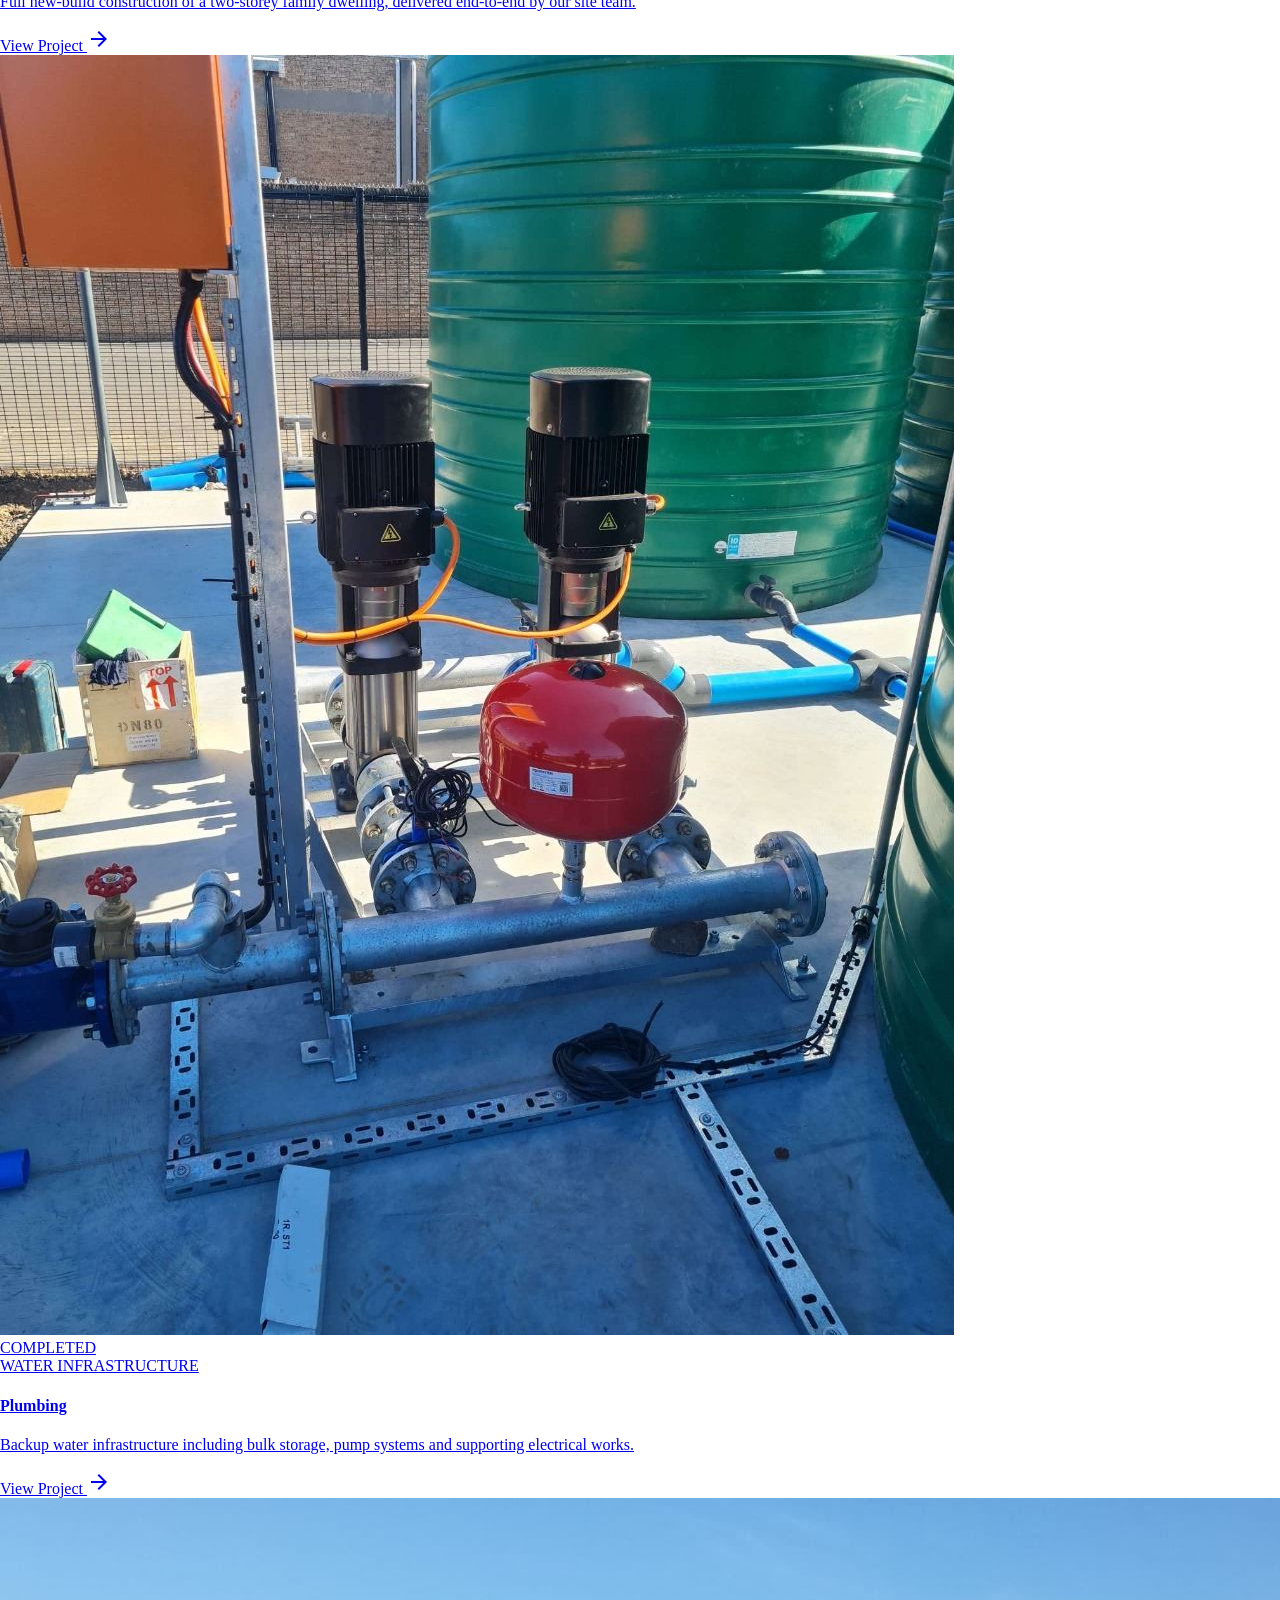
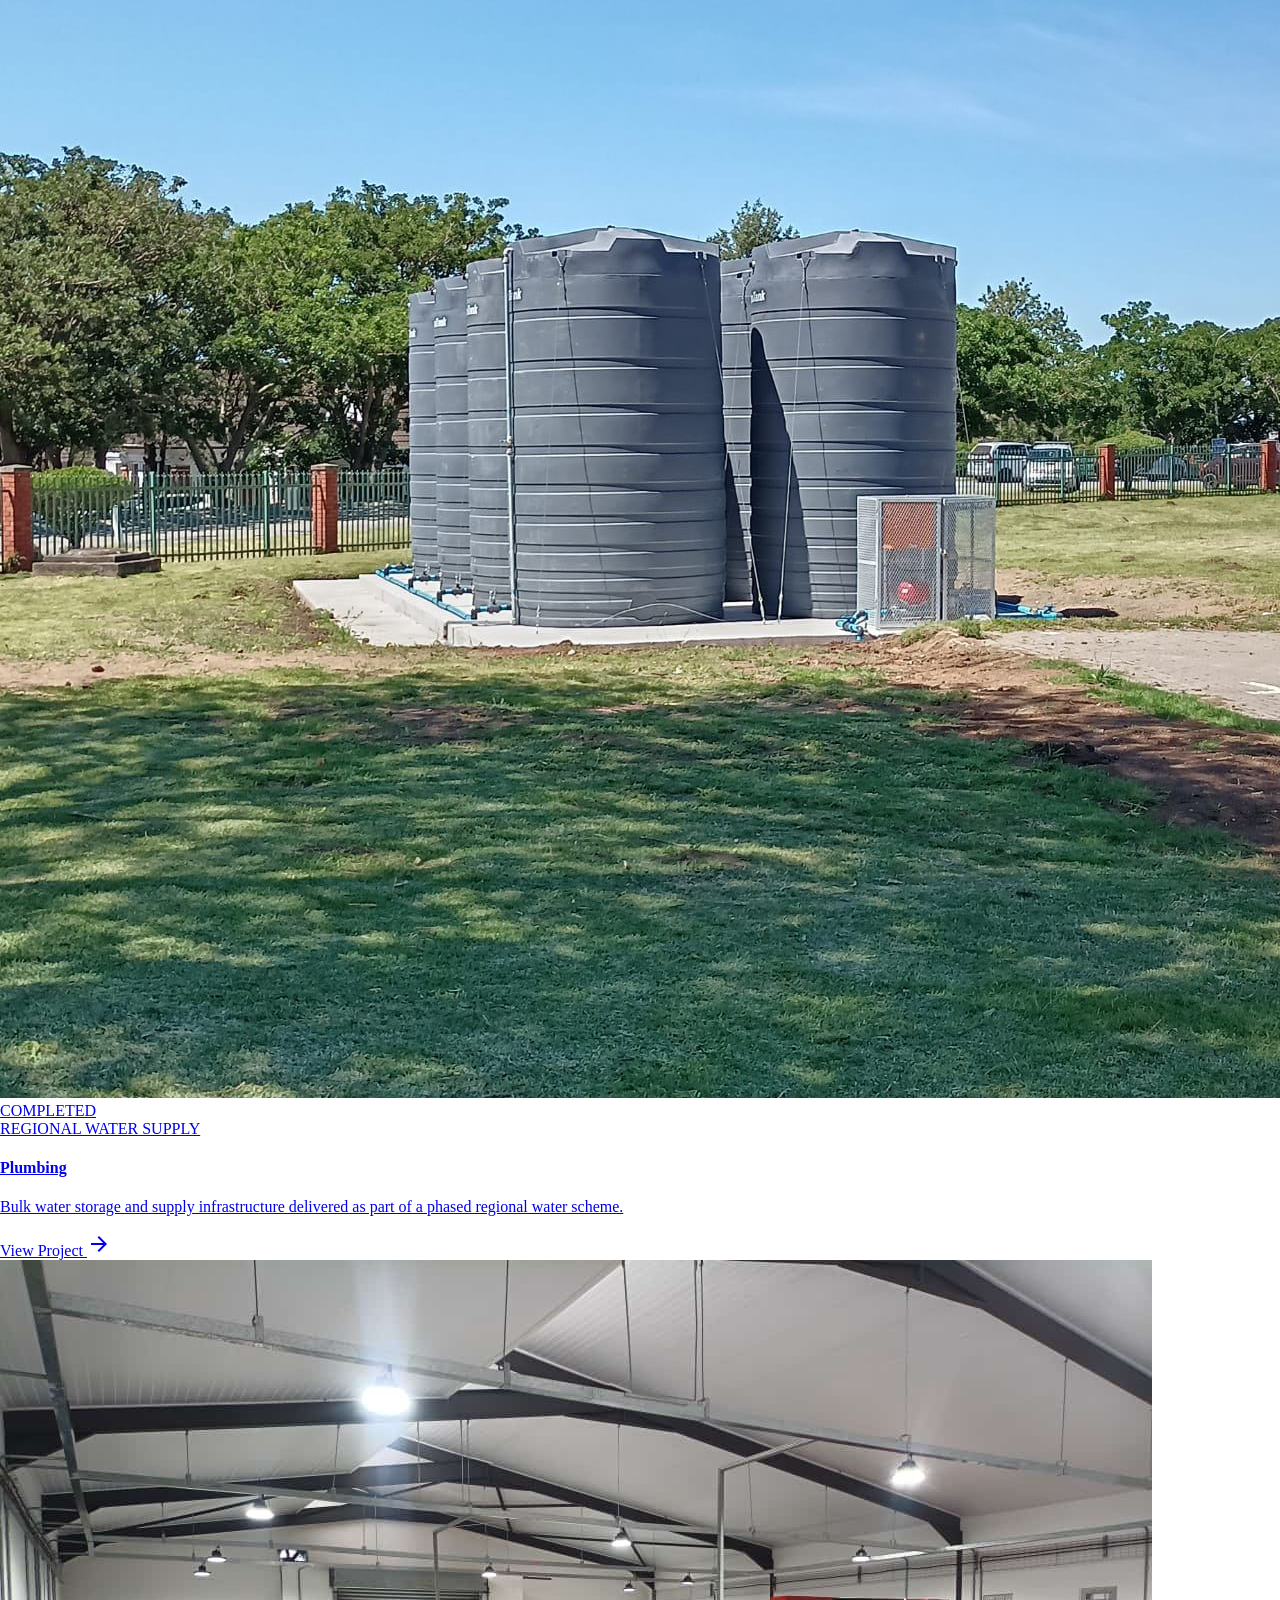
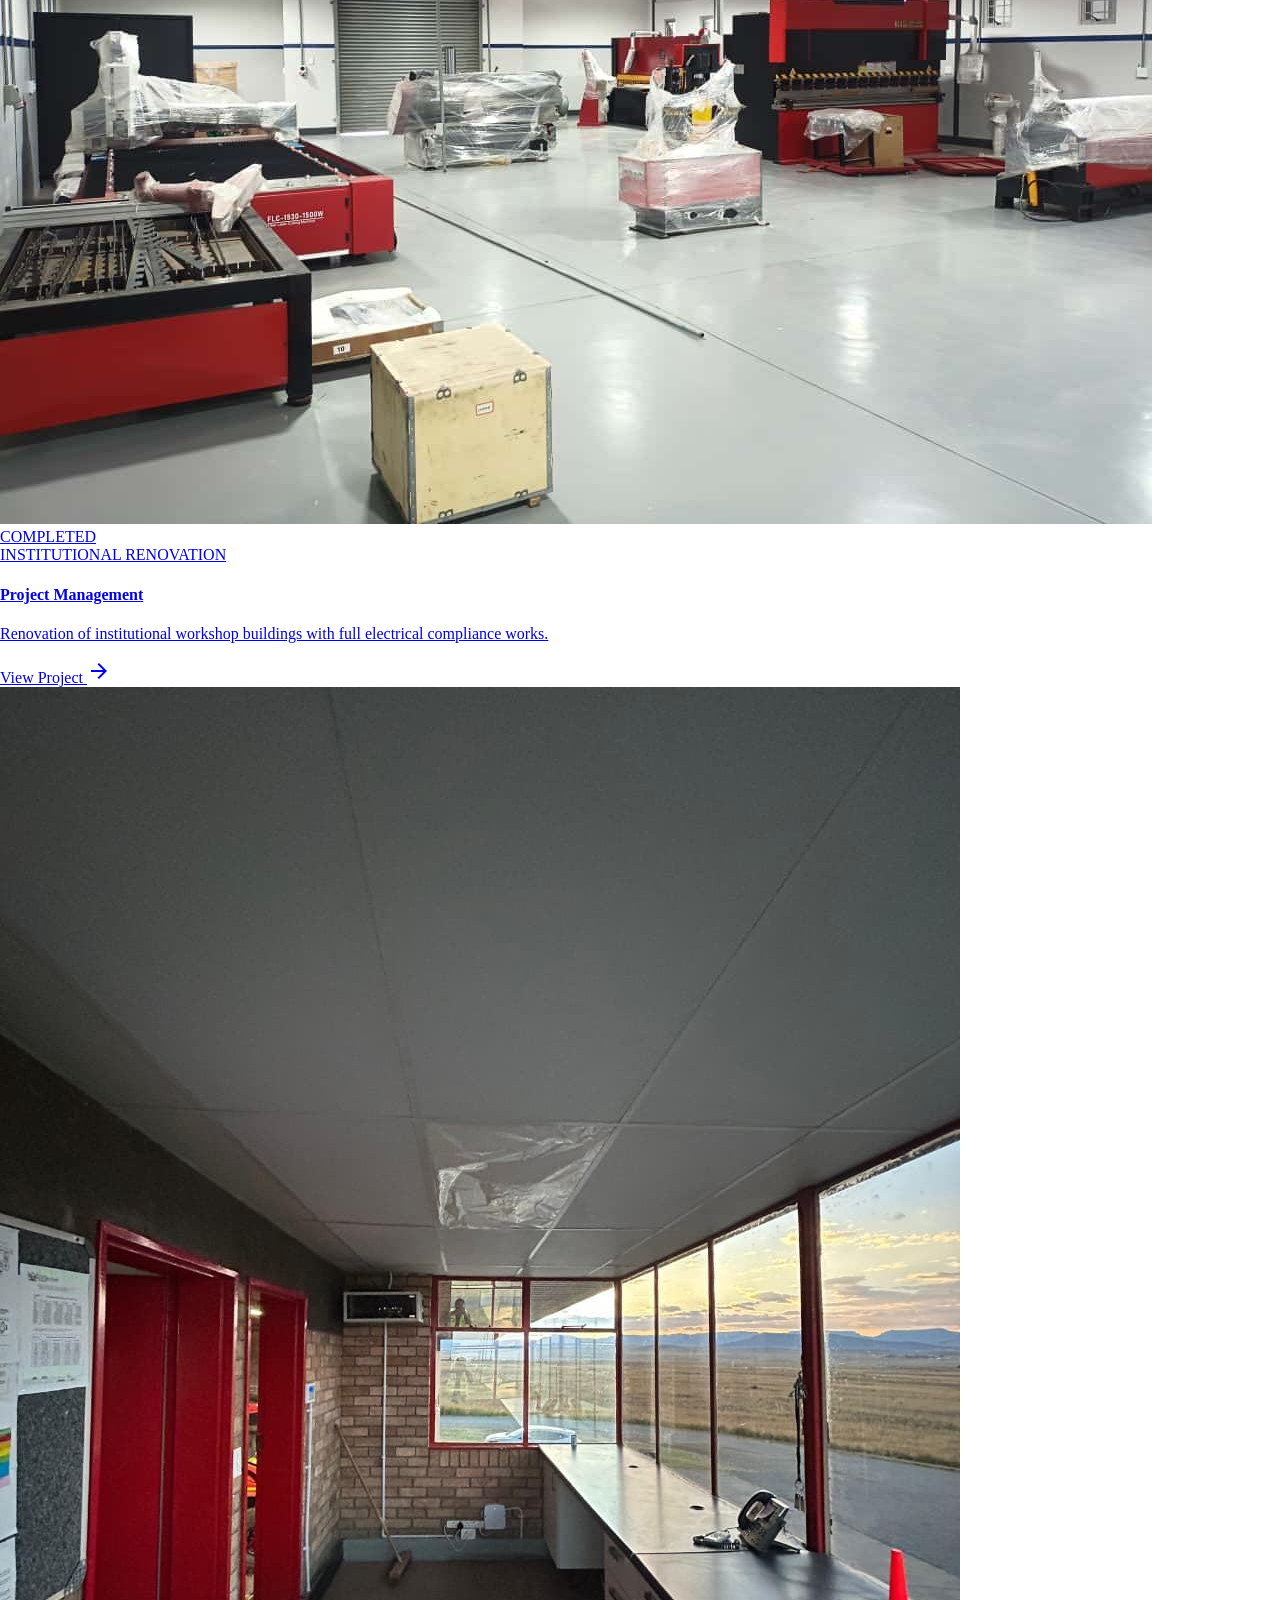
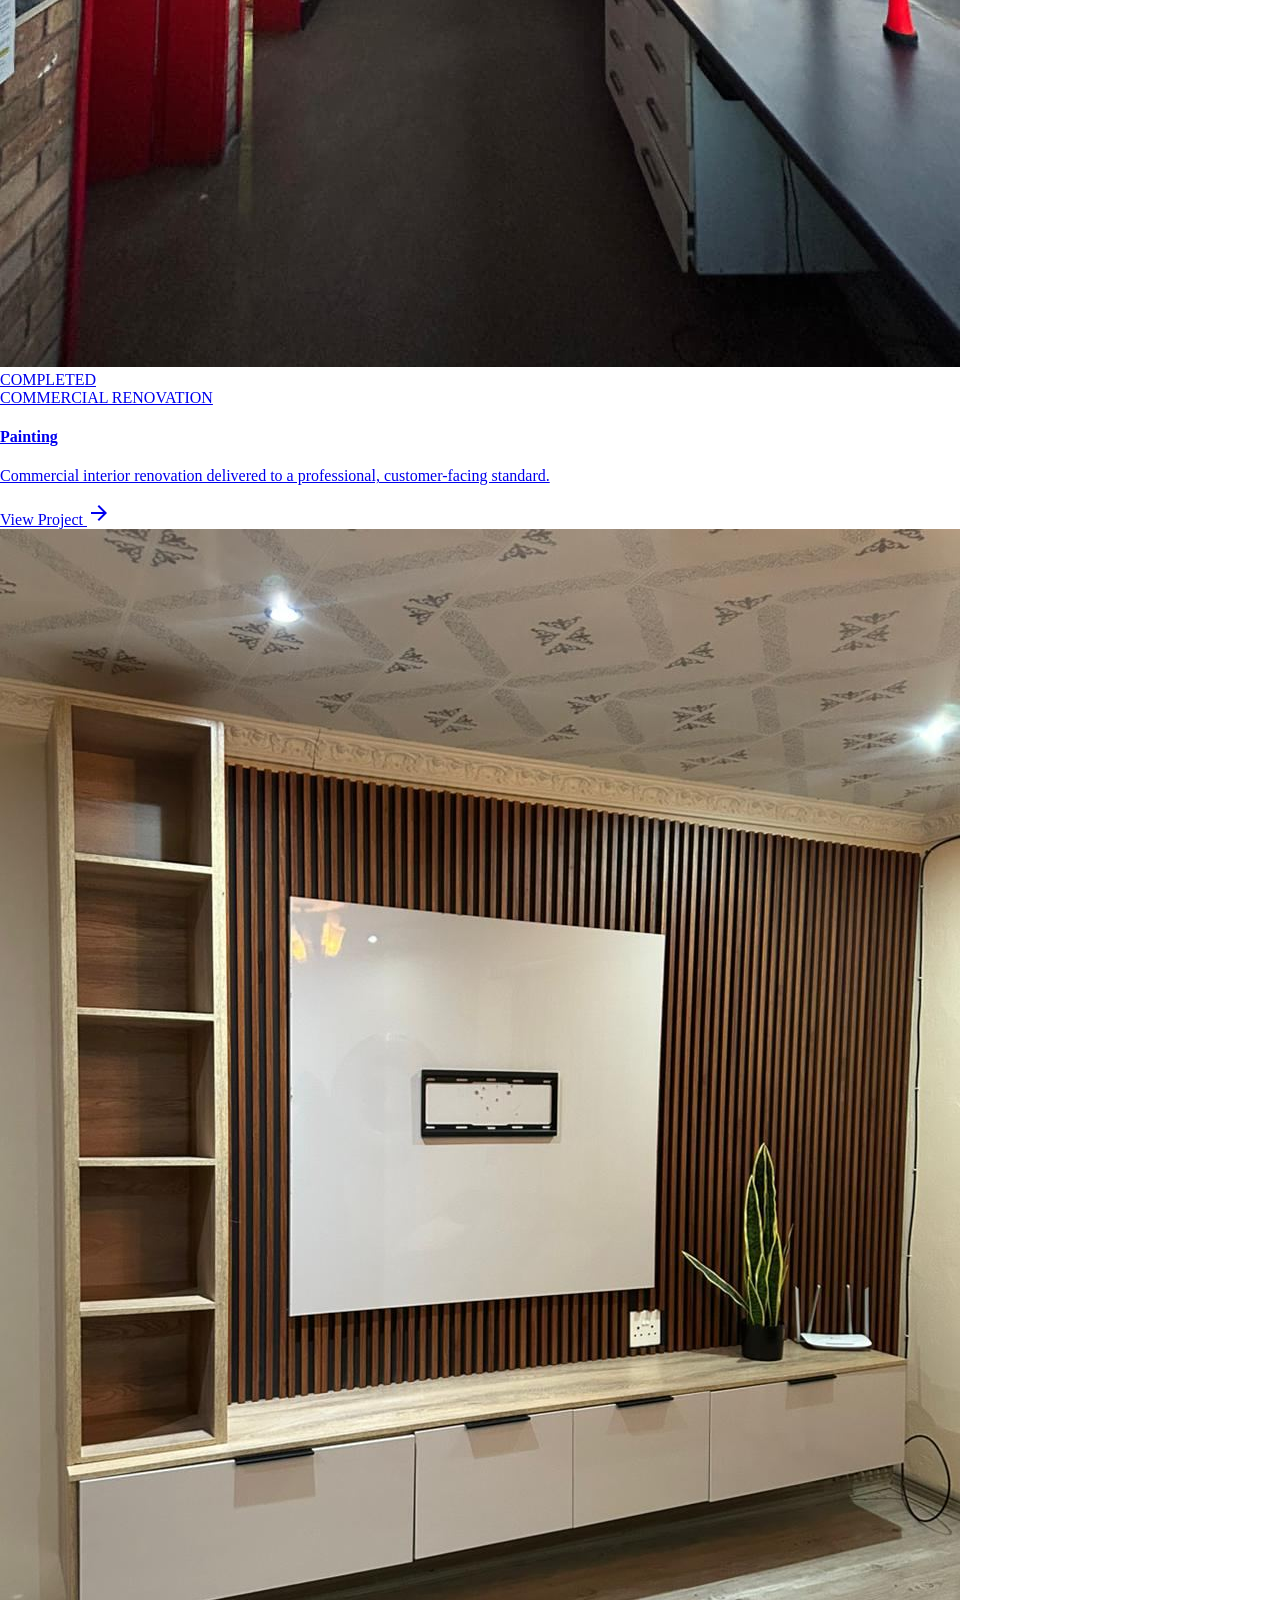
==== commit 76679703: "improvements to UI" ====
--- a/index.html
+++ b/index.html
@@ -11,19 +11,19 @@
 <meta property="og:title" content="LMB Tradings | Black-Owned Building Contractor &amp; Project Manager">
 <meta property="og:description" content="Home-building contractor and project manager serving the Eastern Cape, Western Cape and Gauteng. 100% black-owned, B-BBEE Level 1 contributor.">
 <meta property="og:url" content="https://lmbtradings.co.za/">
-<meta property="og:image" content="https://lh3.googleusercontent.com/aida/[base64]">
+<meta property="og:image" content="https://lmbtradings.co.za/images/hero-bg.jpg">
 <meta property="og:locale" content="en_ZA">
 
 <!-- Twitter -->
 <meta name="twitter:card" content="summary_large_image">
 <meta name="twitter:title" content="LMB Tradings | Black-Owned Building Contractor &amp; Project Manager">
 <meta name="twitter:description" content="Home-building contractor and project manager serving the Eastern Cape, Western Cape and Gauteng. 100% black-owned, B-BBEE Level 1 contributor.">
-<meta name="twitter:image" content="https://lh3.googleusercontent.com/aida/[base64]">
+<meta name="twitter:image" content="https://lmbtradings.co.za/images/hero-bg.jpg">
 
 <link rel="icon" type="image/png" href="favicon.png">
 <link rel="shortcut icon" href="favicon.ico">
 <link rel="apple-touch-icon" href="apple-touch-icon.png"><meta content="web_standard" name="shell-type"><link href="https://fonts.googleapis.com" rel="preconnect"><link crossorigin="" href="https://fonts.gstatic.com" rel="preconnect"><link href="https://fonts.googleapis.com/css2?family=Barlow+Condensed:wght@600;700;800&amp;family=Source+Sans+3:wght@400;600;700&amp;display=swap" rel="stylesheet"><link href="https://fonts.googleapis.com/css2?family=Material+Symbols+Outlined:opsz,wght,FILL,GRAD@24,400,0,0" rel="stylesheet">
-<link href="https://fonts.googleapis.com/css2?family=Material+Symbols+Outlined:wght,FILL@100..700,0..1&amp;display=swap" rel="stylesheet"><link rel="stylesheet" href="styles.css"><script src="https://cdn.tailwindcss.com?plugins=forms,container-queries"></script><script id="tailwind-config">tailwind.config={"darkMode":"class","theme":{"extend":{"colors":{"outline":"#807660","on-secondary-fixed-variant":"#3f465b","tertiary-fixed":"#ffdf95","on-surface-variant":"#4e4632","tertiary-container":"#f8c321","outline-variant":"#d1c5ab","on-tertiary":"#ffffff","surface-dim":"#cfdaf9","secondary-container":"#d8dff9","on-secondary-fixed":"#131b2e","inverse-on-surface":"#edf0ff","primary-fixed-dim":"#f1c100","secondary":"#565e73","on-primary-fixed":"#241a00","error-container":"#ffdad6","surface-container":"#e9edff","primary-fixed":"#ffe08b","industrial-yellow-accent":"#FFF3B3","inverse-surface":"#253048","on-primary":"#ffffff","surface-container-low":"#f1f3ff","on-tertiary-fixed":"#251a00","slate-navy-muted":"#1F2D4A","secondary-fixed":"#dbe2fb","surface":"#faf9ff","surface-container-high":"#e1e8ff","slate-navy-surface":"#131E35","surface-container-lowest":"#ffffff","concrete-grey-border":"#D8DEE9","secondary-fixed-dim":"#bfc6df","slate-navy-dark":"#0B1325","surface-tint":"#745b00","graphite-black":"#111418","background":"#faf9ff","safety-status-green":"#1B8755","primary-container":"#f5c400","primary":"#745b00","on-secondary":"#ffffff","on-primary-fixed-variant":"#584400","concrete-grey-light":"#F4F5F7","on-error":"#ffffff","on-tertiary-fixed-variant":"#594400","surface-bright":"#faf9ff","on-tertiary-container":"#6b5100","surface-container-highest":"#d9e2ff","steel-charcoal":"#4A5568","on-surface":"#101b32","tertiary":"#765a00","on-primary-container":"#685200","inverse-primary":"#f1c100","industrial-yellow-dark":"#D4A500","on-error-container":"#93000a","on-secondary-container":"#5b6278","tertiary-fixed-dim":"#f4bf1c","surface-variant":"#d9e2ff","on-background":"#101b32","industrial-yellow":"#F5C400","error":"#ba1a1a"},"borderRadius":{"DEFAULT":"0.25rem","lg":"0.5rem","xl":"0.75rem","full":"9999px"},"spacing":{"space-md":"1rem","space-lg":"1.5rem","margin-md":"2.5rem","space-2xl":"4rem","margin-lg":"4rem","space-3xl":"6rem","space-xl":"2.5rem","gutter":"1.5rem","space-sm":"0.5rem","space-xs":"0.25rem","gutter-lg":"2rem","margin":"1rem"},"fontFamily":{"headline-md":["Barlow Condensed"],"body-lg":["\"Source Sans 3\""],"label-caps":["Barlow Condensed"],"display-hero-mobile":["Barlow Condensed"],"headline-lg-mobile":["Barlow Condensed"],"headline-xl":["Barlow Condensed"],"headline-lg":["Barlow Condensed"],"display-hero":["Barlow Condensed"],"headline-xl-mobile":["Barlow Condensed"],"body-sm":["\"Source Sans 3\""],"stat-metric":["Barlow Condensed"],"headline-sm":["Barlow Condensed"],"label-sm":["\"Source Sans 3\""],"body-md":["\"Source Sans 3\""]},"fontSize":{"headline-md":["26px",{"lineHeight":"32px","letterSpacing":"0.02em","fontWeight":"600"}],"body-lg":["18px",{"lineHeight":"28px","fontWeight":"400"}],"label-caps":["15px",{"lineHeight":"18px","letterSpacing":"0.1em","fontWeight":"700"}],"display-hero-mobile":["44px",{"lineHeight":"48px","letterSpacing":"0.02em","fontWeight":"800"}],"headline-lg-mobile":["28px",{"lineHeight":"32px","letterSpacing":"0.01em","fontWeight":"700"}],"headline-xl":["52px",{"lineHeight":"56px","letterSpacing":"0.01em","fontWeight":"700"}],"headline-lg":["38px",{"lineHeight":"44px","letterSpacing":"0.01em","fontWeight":"700"}],"display-hero":["72px",{"lineHeight":"76px","letterSpacing":"0.02em","fontWeight":"800"}],"headline-xl-mobile":["36px",{"lineHeight":"40px","letterSpacing":"0.01em","fontWeight":"700"}],"body-sm":["14px",{"lineHeight":"20px","fontWeight":"400"}],"stat-metric":["64px",{"lineHeight":"64px","letterSpacing":"-0.01em","fontWeight":"800"}],"headline-sm":["20px",{"lineHeight":"26px","letterSpacing":"0.03em","fontWeight":"600"}],"label-sm":["12px",{"lineHeight":"16px","letterSpacing":"0.04em","fontWeight":"600"}],"body-md":["16px",{"lineHeight":"24px","fontWeight":"400"}]}}}};</script><script type="application/ld+json">
+<link href="https://fonts.googleapis.com/css2?family=Material+Symbols+Outlined:wght,FILL@100..700,0..1&amp;display=swap" rel="stylesheet"><link rel="stylesheet" href="styles.css"><script src="https://cdn.tailwindcss.com?plugins=forms,container-queries"></script><script id="tailwind-config">tailwind.config={"darkMode":"class","theme":{"extend":{"colors":{"outline":"#807660","on-secondary-fixed-variant":"#3f465b","tertiary-fixed":"#ffdf95","on-surface-variant":"#4e4632","tertiary-container":"#f8c321","outline-variant":"#d1c5ab","on-tertiary":"#ffffff","surface-dim":"#cfdaf9","secondary-container":"#d8dff9","on-secondary-fixed":"#131b2e","inverse-on-surface":"#edf0ff","primary-fixed-dim":"#f1c100","secondary":"#565e73","on-primary-fixed":"#241a00","error-container":"#ffdad6","surface-container":"#e9edff","primary-fixed":"#ffe08b","industrial-yellow-accent":"#FFF3B3","inverse-surface":"#253048","on-primary":"#ffffff","surface-container-low":"#f1f3ff","on-tertiary-fixed":"#251a00","slate-navy-muted":"#262626","secondary-fixed":"#dbe2fb","surface":"#faf9ff","surface-container-high":"#e1e8ff","slate-navy-surface":"#0D0D0D","surface-container-lowest":"#ffffff","concrete-grey-border":"#D8DEE9","secondary-fixed-dim":"#bfc6df","slate-navy-dark":"#000000","surface-tint":"#745b00","graphite-black":"#111418","background":"#faf9ff","safety-status-green":"#1B8755","primary-container":"#f5c400","primary":"#745b00","on-secondary":"#ffffff","on-primary-fixed-variant":"#584400","concrete-grey-light":"#F4F5F7","on-error":"#ffffff","on-tertiary-fixed-variant":"#594400","surface-bright":"#faf9ff","on-tertiary-container":"#6b5100","surface-container-highest":"#d9e2ff","steel-charcoal":"#4A5568","on-surface":"#101b32","tertiary":"#765a00","on-primary-container":"#685200","inverse-primary":"#f1c100","industrial-yellow-dark":"#D4A500","on-error-container":"#93000a","on-secondary-container":"#5b6278","tertiary-fixed-dim":"#f4bf1c","surface-variant":"#d9e2ff","on-background":"#101b32","industrial-yellow":"#F5C400","error":"#ba1a1a"},"borderRadius":{"DEFAULT":"0.25rem","lg":"0.5rem","xl":"0.75rem","full":"9999px"},"spacing":{"space-md":"1rem","space-lg":"1.5rem","margin-md":"2.5rem","space-2xl":"4rem","margin-lg":"4rem","space-3xl":"6rem","space-xl":"2.5rem","gutter":"1.5rem","space-sm":"0.5rem","space-xs":"0.25rem","gutter-lg":"2rem","margin":"1rem"},"fontFamily":{"headline-md":["Barlow Condensed"],"body-lg":["\"Source Sans 3\""],"label-caps":["Barlow Condensed"],"display-hero-mobile":["Barlow Condensed"],"headline-lg-mobile":["Barlow Condensed"],"headline-xl":["Barlow Condensed"],"headline-lg":["Barlow Condensed"],"display-hero":["Barlow Condensed"],"headline-xl-mobile":["Barlow Condensed"],"body-sm":["\"Source Sans 3\""],"stat-metric":["Barlow Condensed"],"headline-sm":["Barlow Condensed"],"label-sm":["\"Source Sans 3\""],"body-md":["\"Source Sans 3\""]},"fontSize":{"headline-md":["26px",{"lineHeight":"32px","letterSpacing":"0.02em","fontWeight":"600"}],"body-lg":["18px",{"lineHeight":"28px","fontWeight":"400"}],"label-caps":["15px",{"lineHeight":"18px","letterSpacing":"0.1em","fontWeight":"700"}],"display-hero-mobile":["44px",{"lineHeight":"48px","letterSpacing":"0.02em","fontWeight":"800"}],"headline-lg-mobile":["28px",{"lineHeight":"32px","letterSpacing":"0.01em","fontWeight":"700"}],"headline-xl":["52px",{"lineHeight":"56px","letterSpacing":"0.01em","fontWeight":"700"}],"headline-lg":["38px",{"lineHeight":"44px","letterSpacing":"0.01em","fontWeight":"700"}],"display-hero":["72px",{"lineHeight":"76px","letterSpacing":"0.02em","fontWeight":"800"}],"headline-xl-mobile":["36px",{"lineHeight":"40px","letterSpacing":"0.01em","fontWeight":"700"}],"body-sm":["14px",{"lineHeight":"20px","fontWeight":"400"}],"stat-metric":["64px",{"lineHeight":"64px","letterSpacing":"-0.01em","fontWeight":"800"}],"headline-sm":["20px",{"lineHeight":"26px","letterSpacing":"0.03em","fontWeight":"600"}],"label-sm":["12px",{"lineHeight":"16px","letterSpacing":"0.04em","fontWeight":"600"}],"body-md":["16px",{"lineHeight":"24px","fontWeight":"400"}]}}}};</script><script type="application/ld+json">
 {
   "@context": "https://schema.org",
   "@type": "GeneralContractor",
@@ -33,7 +33,7 @@
   "url": "https://lmbtradings.co.za/",
   "telephone": "+27644264503",
   "email": "admin@lmbtradings.co.za",
-  "image": "https://lh3.googleusercontent.com/aida/[base64]",
+  "image": "https://lmbtradings.co.za/images/hero-bg.jpg",
   "priceRange": "$$",
   "address": {
     "@type": "PostalAddress",
@@ -54,40 +54,30 @@
   "description": "100% black-owned, B-BBEE Level 1 home-building contractor, property developer and project management firm serving the Eastern Cape, Western Cape and Gauteng."
 }
 </script>
-</head><body class="bg-surface font-body-md text-on-surface"><header class="fixed top-0 left-0 right-0 z-50 transition-all duration-700 ease-in-out" id="main-header"><div class="bg-slate-navy-surface border-b border-slate-navy-muted hidden lg:block transition-all duration-700" id="top-bar" style="background-color: #0b1325;"><div class="w-full px-6 lg:px-12 h-10 flex items-center justify-between font-label-caps text-label-caps text-secondary-fixed"><div class="flex items-center gap-space-lg"><div class="flex items-center gap-space-xs text-secondary-fixed"><span class="material-symbols-outlined text-[16px] text-industrial-yellow">location_on</span><span class="">SERVICING EASTERN CAPE, WESTERN CAPE &amp; GAUTENG</span></div><span class="text-slate-navy-muted">|</span><div class="flex items-center gap-space-xs text-secondary-fixed"><span class="material-symbols-outlined text-[16px] text-industrial-yellow">call</span><span class="">+27 64 426 4503</span></div><span class="text-slate-navy-muted">|</span><div class="flex items-center gap-space-xs text-secondary-fixed"><span class="material-symbols-outlined text-[16px] text-industrial-yellow">mail</span><span class="">admin@lmbtradings.co.za</span></div></div><div class="flex items-center gap-space-lg"><div class="flex items-center gap-space-xs bg-industrial-yellow/15 px-space-sm py-0.5 border border-industrial-yellow/40 text-industrial-yellow"><span class="material-symbols-outlined text-[16px] text-safety-status-green">verified_user</span><span class="">SERVICING EASTERN CAPE (MTHATHA-EAST LONDON), WESTERN CAPE &amp; GAUTENG</span></div></div></div></div><div class="h-24 bg-black border-b-2 border-industrial-yellow transition-all duration-700 ease-in-out" id="nav-container" style="background-color: rgb(0, 0, 0);"><div class="w-full px-6 lg:px-12 h-full flex items-center justify-between"><div class="flex items-center gap-space-md"><a class="flex items-center gap-space-md group" href="#hero"><div class="relative h-16 w-40 flex items-center"><img alt="LMB Homemakers Co. Logo" class="h-14 w-auto max-w-full object-contain transition-all duration-700" id="navbar-logo" src="https://lh3.googleusercontent.com/aida-public/[base64]"></div><div class="hidden sm:flex flex-col border-l border-neutral-700 pl-space-md transition-colors duration-700 ease-in-out" id="slogan-container"><span class="font-headline-sm text-headline-sm tracking-wide text-surface uppercase leading-tight font-semibold transition-colors duration-700 ease-in-out" id="slogan-text">Let Us Build A Shelter <span class="text-industrial-yellow font-bold">For Your Home Investment</span></span></div></a></div><nav class="hidden xl:flex items-center gap-space-lg h-full relative" id="nav-links"><a class="nav-item h-full flex items-center px-1 font-headline-sm text-headline-sm uppercase transition-colors duration-300 relative text-secondary-fixed" data-section="hero" href="#hero">Home</a><a class="nav-item h-full flex items-center px-1 font-headline-sm text-headline-sm uppercase transition-colors duration-300 relative text-secondary-fixed" data-section="about-lmb" href="#about-lmb">About LMB</a><a class="nav-item h-full flex items-center px-1 font-headline-sm text-headline-sm uppercase transition-colors duration-300 relative text-secondary-fixed" data-section="our-services" href="#our-services">Our Services</a><a class="nav-item h-full flex items-center px-1 font-headline-sm text-headline-sm uppercase transition-colors duration-300 relative text-secondary-fixed" data-section="values" href="#values">Values</a><a class="nav-item h-full flex items-center px-1 font-headline-sm text-headline-sm uppercase transition-colors duration-300 relative text-secondary-fixed" data-section="our-work" href="#our-work">Our Work</a><a class="nav-item h-full flex items-center px-1 font-headline-sm text-headline-sm uppercase transition-colors duration-300 relative text-[#f5c400] font-bold" data-section="contact-us" href="#contact-us">Contact Us</a><div id="nav-indicator" style="left: 422.875px; width: 77.3906px; opacity: 1;"></div></nav><div class="flex items-center gap-space-md"><a class="bg-industrial-yellow text-slate-navy-dark font-label-caps text-label-caps p-3.5 sm:px-space-lg sm:py-space-sm uppercase tracking-wider hover:bg-industrial-yellow-dark transition-all flex items-center gap-space-xs font-bold shadow-md" href="#contact-us"><span class="material-symbols-outlined text-[26px] sm:text-[18px]">support_agent</span><span class="hidden sm:inline">Let's Talk / Request a Quote</span></a></div></div></div></header><main class="w-full pt-24 lg:pt-[136px] bg-surface"><div class="flex flex-col w-full">
+<style>.reveal-toggle summary{list-style:none;cursor:pointer}.reveal-toggle summary::-webkit-details-marker{display:none}.reveal-toggle .reveal-chevron{transition:transform .25s ease}.reveal-toggle[open] .reveal-chevron{transform:rotate(180deg)}</style></head><body class="bg-surface font-body-md text-on-surface"><header class="fixed top-0 left-0 right-0 z-50 transition-all duration-700 ease-in-out" id="main-header"><div class="h-24 bg-black border-b-2 border-industrial-yellow transition-all duration-700 ease-in-out" id="nav-container" style="background-color: rgb(0, 0, 0);"><div class="w-full px-6 lg:px-12 h-full flex items-center justify-between"><div class="flex items-center gap-space-md"><a class="flex items-center gap-space-md group" href="#hero"><div class="relative h-16 w-40 flex items-center"><img alt="LMB Homemakers Co. Logo" class="h-14 w-auto max-w-full object-contain transition-all duration-700" id="navbar-logo" src="https://lh3.googleusercontent.com/aida-public/[base64]"></div><div class="hidden sm:flex flex-col border-l border-neutral-700 pl-space-md transition-colors duration-700 ease-in-out" id="slogan-container"><span class="font-headline-sm text-headline-sm tracking-wide text-surface uppercase leading-tight font-semibold transition-colors duration-700 ease-in-out" id="slogan-text">Let Us Build A Shelter <span class="text-industrial-yellow font-bold">For Your Home Investment</span></span></div></a></div><nav class="hidden xl:flex items-center gap-space-lg h-full relative" id="nav-links"><a class="nav-item h-full flex items-center px-1 font-headline-sm text-headline-sm uppercase transition-colors duration-300 relative text-secondary-fixed" data-section="hero" href="#hero">Home</a><a class="nav-item h-full flex items-center px-1 font-headline-sm text-headline-sm uppercase transition-colors duration-300 relative text-secondary-fixed" data-section="about-lmb" href="#about-lmb">About LMB</a><a class="nav-item h-full flex items-center px-1 font-headline-sm text-headline-sm uppercase transition-colors duration-300 relative text-secondary-fixed" data-section="our-services" href="#our-services">Our Services</a><a class="nav-item h-full flex items-center px-1 font-headline-sm text-headline-sm uppercase transition-colors duration-300 relative text-secondary-fixed" data-section="values" href="#values">Values</a><a class="nav-item h-full flex items-center px-1 font-headline-sm text-headline-sm uppercase transition-colors duration-300 relative text-secondary-fixed" data-section="our-work" href="#our-work">Our Work</a><a class="nav-item h-full flex items-center px-1 font-headline-sm text-headline-sm uppercase transition-colors duration-300 relative text-[#f5c400] font-bold" data-section="contact-us" href="#contact-us">Contact Us</a><div id="nav-indicator" style="left: 422.875px; width: 77.3906px; opacity: 1;"></div></nav><div class="flex items-center gap-space-md"><a class="bg-industrial-yellow text-slate-navy-dark font-label-caps text-label-caps p-3.5 sm:px-space-lg sm:py-space-sm uppercase tracking-wider hover:bg-industrial-yellow-dark transition-all flex items-center gap-space-xs font-bold shadow-md" href="#contact-us"><span class="material-symbols-outlined text-[26px] sm:text-[18px]">support_agent</span><span class="hidden sm:inline">Let's Talk / Request a Quote</span></a></div></div></div></header><main class="w-full pt-24 bg-surface"><div class="flex flex-col w-full">
 <!-- HERO MASTER SECTION -->
 <section class="relative w-full bg-slate-navy-dark text-surface overflow-hidden" id="hero">
 <div class="absolute inset-0 z-0">
-<img alt="LMB Homemakers Co Project Site" class="w-full h-full object-cover scale-105" src="https://lh3.googleusercontent.com/aida/[base64]">
-</div>
-<div class="absolute inset-0 bg-gradient-to-r from-slate-navy-dark via-slate-navy-dark/95 to-slate-navy-dark/70 z-10"></div>
-<div class="absolute inset-0 bg-gradient-to-t from-slate-navy-dark via-transparent to-slate-navy-dark/50 z-10"></div>
-<div class="relative z-20 max-w-7xl mx-auto px-space-md sm:px-margin-md lg:px-margin-lg py-space-3xl lg:py-28 flex flex-col justify-between min-h-[660px]">
-<!-- Top Badges & Regions -->
-<div class="flex flex-wrap items-center gap-space-md">
-<span class="bg-industrial-yellow text-slate-navy-dark font-label-caps text-label-caps px-space-sm py-space-xs uppercase font-bold tracking-widest">
-          100% BLACK-OWNED • B-BBEE LEVEL 1 CONTRIBUTOR
-        </span>
-<span class="text-secondary-fixed font-label-caps text-label-caps tracking-wider flex items-center gap-space-xs">
-<span class="material-symbols-outlined text-[16px] text-industrial-yellow">pin_drop</span>
-          SERVICING EASTERN CAPE (MTHATHA-EAST LONDON), WESTERN CAPE &amp; GAUTENG
-        </span>
-</div>
+<img alt="LMB Homemakers Co Project Site" class="w-full h-full object-cover scale-105" src="images/hero-bg.jpg">
+</div>
+<div class="absolute inset-0 bg-gradient-to-r from-black/95 via-black/60 to-transparent z-10"></div>
+<div class="relative z-20 w-full px-space-md sm:px-margin-md lg:px-margin-lg pt-space-3xl lg:pt-32 pb-space-2xl flex flex-col justify-center min-h-[680px]">
+<!-- Eyebrow -->
+<span class="font-label-caps text-label-caps text-industrial-yellow uppercase tracking-widest font-bold">
+        LMB Tradings &middot; Eastern Cape &middot; Western Cape &middot; Gauteng
+      </span>
 <!-- Center Headline Narrative -->
-<div class="max-w-4xl space-y-space-lg my-space-xl">
+<div class="w-full space-y-space-md my-space-xl">
 <h1 class="font-display-hero-mobile lg:font-display-hero text-display-hero-mobile lg:text-display-hero text-surface uppercase tracking-tight leading-[0.95]">
-          YOUR HOME-BUILDING CONTRACTOR &amp; <span class="text-industrial-yellow underline decoration-industrial-yellow decoration-4 underline-offset-8">PROJECT MANAGER</span>
+        YOUR HOME-BUILDING CONTRACTOR<br>&amp; <span class="text-industrial-yellow underline decoration-industrial-yellow decoration-4 underline-offset-8">PROJECT MANAGER</span>
 </h1>
 <p class="font-headline-sm text-headline-sm text-industrial-yellow font-semibold uppercase tracking-wider">
-          Let Us Build A Shelter For Your Home Investment.
-        </p>
-<p class="font-body-lg text-body-lg text-secondary-fixed max-w-2xl font-light leading-relaxed">
-          Comprehensive residential building construction, property development, municipal plan approvals, and professional project management across the Eastern Cape, Western Cape, and Gauteng.
-        </p>
+        Let Us Build A Shelter For Your Home Investment.
+      </p>
 <!-- CTA Matrix -->
 <div class="pt-space-md flex flex-wrap items-center gap-space-md">
 <a class="bg-industrial-yellow text-slate-navy-dark font-label-caps text-label-caps px-space-xl py-space-md uppercase font-bold tracking-widest hover:bg-industrial-yellow-dark transition-all flex items-center gap-space-sm shadow-xl group" href="#contact-us">
-<span class="">Let's Talk / Free Land Use Advice</span>
+<span class="">Discuss Your Project</span>
 <span class="material-symbols-outlined text-[18px] group-hover:translate-x-1 transition-transform">arrow_forward</span>
 </a>
 <a class="bg-transparent border-2 border-surface text-surface font-label-caps text-label-caps px-space-xl py-space-md uppercase font-bold tracking-widest hover:bg-surface hover:text-slate-navy-dark transition-all flex items-center gap-space-sm" href="#our-services">
@@ -96,28 +86,15 @@
 </a>
 </div>
 </div>
-<!-- Corporate Impact Counter Ribbon -->
-<div class="grid grid-cols-2 lg:grid-cols-4 gap-gutter bg-slate-navy-surface/90 backdrop-blur-md p-space-lg border-l-4 border-industrial-yellow shadow-2xl">
-<div class="space-y-space-xs">
-<div class="font-stat-metric text-stat-metric text-industrial-yellow font-extrabold leading-none">100%</div>
-<div class="w-8 h-[2px] bg-industrial-yellow"></div>
-<div class="font-label-caps text-label-caps text-surface uppercase tracking-wider">Black-Owned Enterprise</div>
-</div>
-<div class="space-y-space-xs">
-<div class="font-stat-metric text-stat-metric text-surface font-extrabold leading-none">LVL 1</div>
-<div class="w-8 h-[2px] bg-safety-status-green"></div>
-<div class="font-label-caps text-label-caps text-surface uppercase tracking-wider">B-BBEE Contributor</div>
-</div>
-<div class="space-y-space-xs">
-<div class="font-stat-metric text-stat-metric text-industrial-yellow font-extrabold leading-none">3-PROV</div>
-<div class="w-8 h-[2px] bg-industrial-yellow"></div>
-<div class="font-label-caps text-label-caps text-surface uppercase tracking-wider">EC • WC • Gauteng Footprint</div>
-</div>
-<div class="space-y-space-xs">
-<div class="font-stat-metric text-stat-metric text-safety-status-green font-extrabold leading-none">A+</div>
-<div class="w-8 h-[2px] bg-safety-status-green"></div>
-<div class="font-label-caps text-label-caps text-surface uppercase tracking-wider">Insurance Accredited Builder</div>
-</div>
+</div>
+<!-- Full-width flush credentials bar -->
+<div class="relative z-20 w-full bg-industrial-yellow">
+<div class="w-full px-space-md sm:px-margin-md lg:px-margin-lg py-space-md flex flex-wrap items-center gap-space-md sm:gap-space-lg font-label-caps text-label-caps uppercase tracking-wider text-slate-navy-dark">
+<span class="flex items-center gap-space-xs"><span class="material-symbols-outlined text-[18px] text-slate-navy-dark">groups</span>Black-owned business</span>
+<span class="text-slate-navy-dark/40 hidden sm:inline">|</span>
+<span class="flex items-center gap-space-xs"><span class="material-symbols-outlined text-[18px] text-slate-navy-dark">verified</span>B-BBEE Level 1 contributor</span>
+<span class="text-slate-navy-dark/40 hidden sm:inline">|</span>
+<span class="flex items-center gap-space-xs"><span class="material-symbols-outlined text-[18px] text-slate-navy-dark">pin_drop</span>Servicing Eastern Cape (Mthatha &ndash; East London), Western Cape &amp; Gauteng</span>
 </div>
 </div>
 </section>
@@ -126,7 +103,7 @@
 <div class="max-w-7xl mx-auto px-space-md sm:px-margin-md lg:px-margin-lg">
 <div class="grid grid-cols-1 lg:grid-cols-12 gap-gutter-lg items-center">
 <div class="lg:col-span-6 space-y-space-md">
-<span class="font-label-caps text-label-caps text-primary uppercase font-bold tracking-widest block">
+<span class="font-label-caps text-[20px] text-primary uppercase font-bold tracking-widest block">
             ABOUT LMB TRADINGS • HOMEMAKERS CO.
           </span>
 <div class="w-16 h-1 bg-industrial-yellow"></div>
@@ -160,13 +137,13 @@
 </div>
 <div class="lg:col-span-6">
 <div class="relative shadow-2xl overflow-hidden group">
-<img alt="LMB Tradings Architectural Development" class="w-full h-[460px] object-cover group-hover:scale-105 transition-transform duration-700" src="https://lh3.googleusercontent.com/aida/[base64]">
+<img alt="LMB Tradings Architectural Development" class="w-full h-[460px] object-cover group-hover:scale-105 transition-transform duration-700" src="images/about-bg.jpg">
 <div class="absolute inset-0 bg-gradient-to-t from-slate-navy-dark/80 via-transparent to-transparent"></div>
 <div class="absolute bottom-space-lg left-space-lg right-space-lg text-surface">
 <span class="bg-industrial-yellow text-slate-navy-dark font-label-caps text-label-caps px-space-sm py-space-xs uppercase font-bold inline-block mb-space-xs">
               ROOTED IN LOCAL COMMUNITIES
             </span>
-<h3 class="font-headline-sm text-headline-sm uppercase font-bold">Mthatha • East London • Eastern Cape</h3>
+<h3 class="font-headline-sm text-headline-sm uppercase font-bold">Mthatha • East London • Western Cape • Gauteng</h3>
 <p class="font-body-sm text-body-sm text-secondary-fixed">Promoting rural and urban property empowerment, high-spec modern finishes, and robust structural integrity.</p>
 </div>
 </div>
@@ -203,7 +180,7 @@
 <h3 class="font-headline-md text-headline-md text-on-surface uppercase tracking-wide leading-tight">
               PROPERTY DEVELOPMENT
             </h3>
-<p class="font-body-sm text-body-sm text-steel-charcoal leading-relaxed">
+<details class="reveal-toggle"><summary class="inline-flex items-center gap-space-xs font-label-caps text-label-caps uppercase text-industrial-yellow-dark font-bold"><span>View Details</span><span class="material-symbols-outlined text-[18px] reveal-chevron">expand_more</span></summary><div class="pt-space-sm"><p class="font-body-sm text-body-sm text-steel-charcoal leading-relaxed">
               Comprehensive building contracting, custom residential home construction, structural alterations, No-Demo-Reno makeovers, and turnkey luxury finishes for private and commercial landowners.
             </p>
 <ul class="space-y-1 text-body-sm font-body-sm text-steel-charcoal pt-space-xs">
@@ -211,7 +188,7 @@
 <li class="flex items-center gap-space-xs"><span class="material-symbols-outlined text-[16px] text-safety-status-green">check</span>Structural Alterations &amp; Additions</li>
 <li class="flex items-center gap-space-xs"><span class="material-symbols-outlined text-[16px] text-safety-status-green">check</span>No-Demo-Reno Renovations</li>
 <li class="flex items-center gap-space-xs"><span class="material-symbols-outlined text-[16px] text-safety-status-green">check</span>Turnkey Handover &amp; Snagging</li>
-</ul>
+</ul></div></details>
 </div>
 <div class="pt-space-md border-t border-concrete-grey-border">
 <a class="inline-flex items-center gap-space-xs font-label-caps text-label-caps uppercase text-on-surface font-bold group-hover:text-industrial-yellow-dark transition-colors" href="#contact-us">
@@ -232,7 +209,7 @@
 <h3 class="font-headline-md text-headline-md text-on-surface uppercase tracking-wide leading-tight">
               PROPERTY INVESTMENT
             </h3>
-<p class="font-body-sm text-body-sm text-steel-charcoal leading-relaxed">
+<details class="reveal-toggle"><summary class="inline-flex items-center gap-space-xs font-label-caps text-label-caps uppercase text-industrial-yellow-dark font-bold"><span>View Details</span><span class="material-symbols-outlined text-[18px] reveal-chevron">expand_more</span></summary><div class="pt-space-sm"><p class="font-body-sm text-body-sm text-steel-charcoal leading-relaxed">
               Unlock the maximum yield and strategic value of your real estate portfolio. We offer hands-on land use advisory, multi-unit feasibility, and ongoing asset maintenance.
             </p>
 <ul class="space-y-1 text-body-sm font-body-sm text-steel-charcoal pt-space-xs">
@@ -240,7 +217,7 @@
 <li class="flex items-center gap-space-xs"><span class="material-symbols-outlined text-[16px] text-safety-status-green">check</span>Advisory &amp; Construction Planning</li>
 <li class="flex items-center gap-space-xs"><span class="material-symbols-outlined text-[16px] text-safety-status-green">check</span>General Maintenance for Rental Portfolios</li>
 <li class="flex items-center gap-space-xs"><span class="material-symbols-outlined text-[16px] text-safety-status-green">check</span>Property Group Long-Term Support</li>
-</ul>
+</ul></div></details>
 </div>
 <div class="pt-space-md border-t border-concrete-grey-border">
 <a class="inline-flex items-center gap-space-xs font-label-caps text-label-caps uppercase text-on-surface font-bold group-hover:text-industrial-yellow-dark transition-colors" href="#contact-us">
@@ -261,7 +238,7 @@
 <h3 class="font-headline-md text-headline-md text-on-surface uppercase tracking-wide leading-tight">
               PROJECT MANAGEMENT
             </h3>
-<p class="font-body-sm text-body-sm text-steel-charcoal leading-relaxed">
+<details class="reveal-toggle"><summary class="inline-flex items-center gap-space-xs font-label-caps text-label-caps uppercase text-industrial-yellow-dark font-bold"><span>View Details</span><span class="material-symbols-outlined text-[18px] reveal-chevron">expand_more</span></summary><div class="pt-space-sm"><p class="font-body-sm text-body-sm text-steel-charcoal leading-relaxed">
               Full lifecycle management ensuring projects are executed on-budget, on-time, and compliant with statutory building codes and municipal regulations.
             </p>
 <ul class="space-y-1 text-body-sm font-body-sm text-steel-charcoal pt-space-xs">
@@ -269,7 +246,7 @@
 <li class="flex items-center gap-space-xs"><span class="material-symbols-outlined text-[16px] text-safety-status-green">check</span>Bill of Materials (BOM) Preparation</li>
 <li class="flex items-center gap-space-xs"><span class="material-symbols-outlined text-[16px] text-safety-status-green">check</span>Municipal Building Plan Submissions</li>
 <li class="flex items-center gap-space-xs"><span class="material-symbols-outlined text-[16px] text-safety-status-green">check</span>Occupancy &amp; Compliance Certificates</li>
-</ul>
+</ul></div></details>
 </div>
 <div class="pt-space-md border-t border-concrete-grey-border">
 <a class="inline-flex items-center gap-space-xs font-label-caps text-label-caps uppercase text-on-surface font-bold group-hover:text-industrial-yellow-dark transition-colors" href="#contact-us">
@@ -315,6 +292,8 @@
 </section>
 <!-- VALUES & ETHOS SECTION (Verbatim from lmbtradings.co.za) -->
 <section class="w-full bg-slate-navy-surface text-surface py-space-3xl relative overflow-hidden" id="values">
+<div class="absolute inset-0 z-0"><img alt="LMB Tradings Craftsmanship" class="w-full h-full object-cover" src="images/values-bg.jpg"></div>
+<div class="absolute inset-0 bg-slate-navy-surface/85 z-[1]"></div>
 <div class="max-w-7xl mx-auto px-space-md sm:px-margin-md lg:px-margin-lg relative z-10">
 <div class="border-l-4 border-industrial-yellow pl-space-lg mb-space-2xl">
 <span class="font-label-caps text-label-caps text-industrial-yellow tracking-widest uppercase block mb-space-xs">
@@ -337,9 +316,9 @@
 <span class="font-label-caps text-label-caps font-bold">01</span>
 </div>
 <h4 class="font-headline-sm text-headline-sm text-surface uppercase mb-space-xs">Transparency &amp; Honesty</h4>
-<p class="font-body-sm text-body-sm text-secondary-fixed leading-normal">
+<details class="reveal-toggle"><summary class="inline-flex items-center gap-space-xs font-label-caps text-label-caps uppercase text-industrial-yellow font-bold"><span class="material-symbols-outlined text-[18px] reveal-chevron">expand_more</span></summary><div class="pt-space-xs"><p class="font-body-sm text-body-sm text-secondary-fixed leading-normal">
             Open, honest communication and unshakeable accountability from BOM pricing to site delivery.
-          </p>
+          </p></div></details>
 </div>
 </div>
 <!-- Value 2 -->
@@ -350,9 +329,9 @@
 <span class="font-label-caps text-label-caps font-bold">02</span>
 </div>
 <h4 class="font-headline-sm text-headline-sm text-surface uppercase mb-space-xs">Open-Mindedness</h4>
-<p class="font-body-sm text-body-sm text-secondary-fixed leading-normal">
+<details class="reveal-toggle"><summary class="inline-flex items-center gap-space-xs font-label-caps text-label-caps uppercase text-industrial-yellow font-bold"><span class="material-symbols-outlined text-[18px] reveal-chevron">expand_more</span></summary><div class="pt-space-xs"><p class="font-body-sm text-body-sm text-secondary-fixed leading-normal">
             Embracing client ideas, evolving building materials, and modern techniques to resolve complex structural challenges.
-          </p>
+          </p></div></details>
 </div>
 </div>
 <!-- Value 3 -->
@@ -363,9 +342,9 @@
 <span class="font-label-caps text-label-caps font-bold">03</span>
 </div>
 <h4 class="font-headline-sm text-headline-sm text-surface uppercase mb-space-xs">Sisonke (Unity)</h4>
-<p class="font-body-sm text-body-sm text-secondary-fixed leading-normal">
+<details class="reveal-toggle"><summary class="inline-flex items-center gap-space-xs font-label-caps text-label-caps uppercase text-industrial-yellow font-bold"><span class="material-symbols-outlined text-[18px] reveal-chevron">expand_more</span></summary><div class="pt-space-xs"><p class="font-body-sm text-body-sm text-secondary-fixed leading-normal">
             Togetherness and collaboration with clients, community tradesmen, artisans, and suppliers.
-          </p>
+          </p></div></details>
 </div>
 </div>
 <!-- Value 4 -->
@@ -376,9 +355,9 @@
 <span class="font-label-caps text-label-caps font-bold">04</span>
 </div>
 <h4 class="font-headline-sm text-headline-sm text-surface uppercase mb-space-xs">Creativity</h4>
-<p class="font-body-sm text-body-sm text-secondary-fixed leading-normal">
+<details class="reveal-toggle"><summary class="inline-flex items-center gap-space-xs font-label-caps text-label-caps uppercase text-industrial-yellow font-bold"><span class="material-symbols-outlined text-[18px] reveal-chevron">expand_more</span></summary><div class="pt-space-xs"><p class="font-body-sm text-body-sm text-secondary-fixed leading-normal">
             Innovative design thinking, pragmatic floor planning, No-Demo-Reno approaches, and smart cost engineering.
-          </p>
+          </p></div></details>
 </div>
 </div>
 <!-- Value 5 -->
@@ -389,9 +368,9 @@
 <span class="font-label-caps text-label-caps font-bold">05</span>
 </div>
 <h4 class="font-headline-sm text-headline-sm text-surface uppercase mb-space-xs">Spirit of Adventure</h4>
-<p class="font-body-sm text-body-sm text-secondary-fixed leading-normal">
+<details class="reveal-toggle"><summary class="inline-flex items-center gap-space-xs font-label-caps text-label-caps uppercase text-industrial-yellow font-bold"><span class="material-symbols-outlined text-[18px] reveal-chevron">expand_more</span></summary><div class="pt-space-xs"><p class="font-body-sm text-body-sm text-secondary-fixed leading-normal">
             Bold execution, pioneering terrain builds in rural and urban coastal zones, pushing property transformation further.
-          </p>
+          </p></div></details>
 </div>
 </div>
 </div>
@@ -865,8 +844,10 @@
 <section class="w-full bg-surface-container py-space-3xl relative" id="contact-us">
 <div class="max-w-7xl mx-auto px-0 sm:px-margin-md lg:px-margin-lg">
 <div class="bg-slate-navy-surface p-space-md sm:p-space-xl md:p-space-3xl shadow-2xl relative overflow-hidden sm:shadow-2xl shadow-none">
-<div class="absolute top-0 right-0 w-32 h-32 bg-industrial-yellow/10 [clip-path:polygon(100%_0,0_0,100%_100%)] pointer-events-none"></div>
-<div class="grid grid-cols-1 lg:grid-cols-12 gap-gutter-lg items-start">
+<div class="absolute inset-0 z-0"><img alt="LMB Homemakers Co Project Site" class="w-full h-full object-cover" src="images/contact-bg.jpg"></div>
+<div class="absolute inset-0 bg-slate-navy-dark/60 z-[1]"></div>
+<div class="absolute top-0 right-0 w-32 h-32 bg-industrial-yellow/10 [clip-path:polygon(100%_0,0_0,100%_100%)] pointer-events-none z-[2]"></div>
+<div class="relative z-10 grid grid-cols-1 lg:grid-cols-12 gap-gutter-lg items-start">
 <!-- Left Contact Info Card -->
 <div class="lg:col-span-6 space-y-space-md">
 <span class="bg-industrial-yellow text-slate-navy-dark font-label-caps text-label-caps px-space-sm py-space-xs uppercase font-bold tracking-widest inline-block">
@@ -963,7 +944,7 @@
 </section>
 </div></main>
 <!-- FOOTER -->
-<div class="fixed bottom-6 right-6 flex flex-col items-end gap-3 z-50" id="floating-action-buttons"><button aria-label="Back to Top" class="w-12 h-12 rounded-full bg-slate-navy-dark text-industrial-yellow border-2 border-industrial-yellow shadow-2xl flex items-center justify-center transition-all duration-300 hover:bg-industrial-yellow hover:text-slate-navy-dark hover:scale-105 group opacity-0 pointer-events-none translate-y-3" id="back-to-top-btn"><span class="material-symbols-outlined text-[24px] group-hover:-translate-y-0.5 transition-transform">arrow_upward</span></button><a aria-label="Chat on WhatsApp" class="flex items-center gap-2 group" href="https://wa.me/27644264503?text=Hello%20LMB%20Tradings%2C%20I'd%20like%20to%20inquire%20about%20a%20project" id="whatsapp-floating-btn" rel="noopener noreferrer" target="_blank"><span class="bg-slate-navy-dark/90 backdrop-blur-md text-surface font-label-caps text-label-caps text-xs px-3 py-1.5 rounded shadow-xl border border-slate-navy-muted tracking-wider hidden group-hover:block transition-all whitespace-nowrap">WhatsApp Us • +27 64 426 4503</span><div class="w-14 h-14 rounded-full bg-[#25D366] text-white shadow-2xl flex items-center justify-center hover:scale-105 hover:bg-[#20ba5a] transition-all duration-300 border-2 border-white/20"><svg class="w-7 h-7 fill-current" viewBox="0 0 24 24"><path d="M.057 24l1.687-6.163c-1.041-1.804-1.588-3.849-1.587-5.946.003-6.556 5.338-11.891 11.893-11.891 3.181.001 6.167 1.24 8.413 3.488 2.245 2.248 3.481 5.236 3.48 8.414-.003 6.557-5.338 11.892-11.893 11.892-1.99-.001-3.951-.5-5.688-1.448l-6.305 1.654zm6.597-3.807c1.676.995 3.276 1.591 5.392 1.592 5.448 0 9.886-4.434 9.889-9.885.002-5.462-4.415-9.89-9.881-9.892-5.452 0-9.887 4.434-9.889 9.884-.001 2.225.651 3.891 1.746 5.634l-.999 3.648 3.742-.981zm11.387-5.464c-.074-.124-.272-.198-.57-.347-.297-.149-1.758-.868-2.031-.967-.272-.099-.47-.149-.669.149-.198.297-.768.967-.941 1.165-.173.198-.347.223-.644.074-.297-.149-1.255-.462-2.39-1.475-.883-.788-1.48-1.761-1.653-2.059-.173-.297-.018-.458.13-.606.134-.133.297-.347.446-.521.151-.172.2-.296.3-.495.099-.198.05-.372-.025-.521-.075-.148-.669-1.611-.916-2.206-.242-.579-.487-.501-.669-.51l-.57-.01c-.198 0-.52.074-.792.372s-1.04 1.016-1.04 2.479 1.065 2.876 1.213 3.074c.149.198 2.095 3.2 5.076 4.487.709.306 1.263.489 1.694.626.712.226 1.36.194 1.872.118.571-.085 1.758-.719 2.006-1.413.248-.695.248-1.29.173-1.414z"></path></svg></div></a></div><footer class="w-full bg-slate-navy-dark text-surface border-t-4 border-industrial-yellow"><div class="bg-slate-navy-surface border-b border-slate-navy-muted py-space-md"><div class="max-w-7xl mx-auto px-space-md sm:px-margin-md lg:px-margin-lg flex flex-col md:flex-row items-center justify-between gap-space-md"><div class="flex items-center gap-space-md"><div class="bg-industrial-yellow text-slate-navy-dark px-space-sm py-space-xs font-label-caps text-label-caps uppercase font-bold">B-BBEE LEVEL 1</div><span class="font-body-sm text-body-sm text-secondary-fixed">100% Black-Owned Building Contractor &amp; Property Developer</span></div><div class="flex items-center gap-space-lg font-label-caps text-label-caps text-secondary-fixed"><span class="flex items-center gap-space-xs"><span class="material-symbols-outlined text-safety-status-green text-[18px]">verified</span>MTHATHA &amp; EAST LONDON HUB</span><span class="flex items-center gap-space-xs"><span class="material-symbols-outlined text-safety-status-green text-[18px]">verified</span>WESTERN CAPE</span><span class="flex items-center gap-space-xs"><span class="material-symbols-outlined text-safety-status-green text-[18px]">verified</span>GAUTENG</span></div></div></div><div class="max-w-7xl mx-auto px-space-md sm:px-margin-md lg:px-margin-lg py-space-3xl"><div class="grid grid-cols-1 md:grid-cols-2 lg:grid-cols-4 gap-gutter-lg"><div class="space-y-space-md"><div class="flex items-center gap-space-sm"><img alt="LMB Homemakers Co. Logo" class="h-12 w-auto object-contain" src="https://lh3.googleusercontent.com/aida-public/[base64]"><span class="font-headline-sm text-headline-sm uppercase text-surface font-bold">LMB TRADINGS</span></div><p class="font-body-sm text-body-sm text-secondary-fixed leading-relaxed">Private, black-owned building construction company servicing clients in the Eastern Cape, Gauteng, and Western Cape. Highly skilled tradesmen, artisans, and subcontractors.</p><div class="pt-space-xs text-body-sm font-body-sm text-secondary-fixed"><p class=""><span class="font-bold text-surface">Tel:</span> +27 64 426 4503</p><p class=""><span class="font-bold text-surface">Email:</span> admin@lmbtradings.co.za</p></div></div><div class="space-y-space-md"><div class="font-headline-md text-headline-md text-surface uppercase tracking-wide border-b border-slate-navy-muted pb-space-sm">Core Services</div><ul class="space-y-space-xs font-body-sm text-body-sm text-secondary-fixed"><li class="hover:text-industrial-yellow transition-colors cursor-pointer">› Property Development</li><li class="hover:text-industrial-yellow transition-colors cursor-pointer">› Property Investment &amp; Land Advisory</li><li class="hover:text-industrial-yellow transition-colors cursor-pointer">› End-to-End Project Management</li><li class="hover:text-industrial-yellow transition-colors cursor-pointer">› Bill of Materials (BOM) Preparation</li><li class="hover:text-industrial-yellow transition-colors cursor-pointer">› Municipal Plan Submissions</li><li class="hover:text-industrial-yellow transition-colors cursor-pointer">› Insurance Claim Renovations</li></ul></div><div class="space-y-space-md"><div class="font-headline-md text-headline-md text-surface uppercase tracking-wide border-b border-slate-navy-muted pb-space-sm">Our Values</div><ul class="space-y-space-xs font-body-sm text-body-sm text-secondary-fixed"><li class="flex items-center justify-between"><span class="">Transparency &amp; Honesty</span><span class="text-industrial-yellow font-label-caps text-label-caps">CORE</span></li><li class="flex items-center justify-between"><span class="">Open-mindedness</span><span class="text-industrial-yellow font-label-caps text-label-caps">CORE</span></li><li class="flex items-center justify-between"><span class="">Sisonke (Unity)</span><span class="text-industrial-yellow font-label-caps text-label-caps">CORE</span></li><li class="flex items-center justify-between"><span class="">Creativity</span><span class="text-industrial-yellow font-label-caps text-label-caps">CORE</span></li><li class="flex items-center justify-between"><span class="">Spirit of Adventure</span><span class="text-industrial-yellow font-label-caps text-label-caps">CORE</span></li></ul></div><div class="space-y-space-md"><div class="font-headline-md text-headline-md text-surface uppercase tracking-wide border-b border-slate-navy-muted pb-space-sm">Registered Office</div><p class="font-body-sm text-body-sm text-secondary-fixed leading-relaxed">ERF 10229, Corana A/A<br class="">Libode, Eastern Cape, 5160<br class="">South Africa</p><div class="pt-space-xs space-y-space-xs"><a class="inline-block font-label-caps text-label-caps text-industrial-yellow uppercase hover:underline" href="#contact-us">Request Quote or Land Advice →</a><br><a class="inline-block font-label-caps text-label-caps text-secondary-fixed uppercase hover:text-industrial-yellow" href="#our-work">View Recent Works Portfolio →</a></div></div></div></div><div class="bg-slate-navy-dark border-t border-slate-navy-muted py-space-lg"><div class="max-w-7xl mx-auto px-space-md sm:px-margin-md lg:px-margin-lg flex flex-col md:flex-row items-center justify-between gap-space-md font-body-sm text-body-sm text-secondary-fixed"><div class="flex flex-col sm:flex-row sm:items-center gap-2 sm:gap-4"><div class="">© 2026 LMB Tradings (Pty) Ltd. All Rights Reserved.</div><span class="hidden sm:inline text-slate-navy-muted">|</span><div class="flex items-center gap-2"><span class="text-xs text-secondary-fixed-dim">Created by:</span><a class="inline-flex items-center gap-1.5 text-white hover:text-industrial-yellow transition-colors group font-semibold" href="https://betana.co.za/" rel="noopener noreferrer" target="_blank"><img alt="Betana Logo" class="h-5 w-auto object-contain rounded-sm" src="https://lh3.googleusercontent.com/aida-public/[base64]"><span class="text-white">Betana</span></a></div></div><div class="flex items-center gap-space-lg font-label-caps text-label-caps"><a class="hover:text-industrial-yellow transition-colors" href="#">PRIVACY POLICY</a><a class="hover:text-industrial-yellow transition-colors" href="#">TERMS OF SERVICE</a><a class="hover:text-industrial-yellow transition-colors" href="#">B-BBEE CERTIFICATION</a></div></div></div></footer>
+<div class="fixed bottom-6 right-6 flex flex-col items-end gap-3 z-50" id="floating-action-buttons"><button aria-label="Back to Top" class="w-12 h-12 rounded-full bg-slate-navy-dark text-industrial-yellow border-2 border-industrial-yellow shadow-2xl flex items-center justify-center transition-all duration-300 hover:bg-industrial-yellow hover:text-slate-navy-dark hover:scale-105 group opacity-0 pointer-events-none translate-y-3" id="back-to-top-btn"><span class="material-symbols-outlined text-[24px] group-hover:-translate-y-0.5 transition-transform">arrow_upward</span></button><a aria-label="Chat on WhatsApp" class="flex items-center gap-2 group" href="https://wa.me/27644264503?text=Hello%20LMB%20Tradings%2C%20I'd%20like%20to%20inquire%20about%20a%20project" id="whatsapp-floating-btn" rel="noopener noreferrer" target="_blank"><span class="bg-slate-navy-dark/90 backdrop-blur-md text-surface font-label-caps text-label-caps text-xs px-3 py-1.5 rounded shadow-xl border border-slate-navy-muted tracking-wider hidden group-hover:block transition-all whitespace-nowrap">WhatsApp Us • +27 64 426 4503</span><div class="w-14 h-14 rounded-full bg-[#25D366] text-white shadow-2xl flex items-center justify-center hover:scale-105 hover:bg-[#20ba5a] transition-all duration-300 border-2 border-white/20"><svg class="w-7 h-7 fill-current" viewBox="0 0 24 24"><path d="M.057 24l1.687-6.163c-1.041-1.804-1.588-3.849-1.587-5.946.003-6.556 5.338-11.891 11.893-11.891 3.181.001 6.167 1.24 8.413 3.488 2.245 2.248 3.481 5.236 3.48 8.414-.003 6.557-5.338 11.892-11.893 11.892-1.99-.001-3.951-.5-5.688-1.448l-6.305 1.654zm6.597-3.807c1.676.995 3.276 1.591 5.392 1.592 5.448 0 9.886-4.434 9.889-9.885.002-5.462-4.415-9.89-9.881-9.892-5.452 0-9.887 4.434-9.889 9.884-.001 2.225.651 3.891 1.746 5.634l-.999 3.648 3.742-.981zm11.387-5.464c-.074-.124-.272-.198-.57-.347-.297-.149-1.758-.868-2.031-.967-.272-.099-.47-.149-.669.149-.198.297-.768.967-.941 1.165-.173.198-.347.223-.644.074-.297-.149-1.255-.462-2.39-1.475-.883-.788-1.48-1.761-1.653-2.059-.173-.297-.018-.458.13-.606.134-.133.297-.347.446-.521.151-.172.2-.296.3-.495.099-.198.05-.372-.025-.521-.075-.148-.669-1.611-.916-2.206-.242-.579-.487-.501-.669-.51l-.57-.01c-.198 0-.52.074-.792.372s-1.04 1.016-1.04 2.479 1.065 2.876 1.213 3.074c.149.198 2.095 3.2 5.076 4.487.709.306 1.263.489 1.694.626.712.226 1.36.194 1.872.118.571-.085 1.758-.719 2.006-1.413.248-.695.248-1.29.173-1.414z"></path></svg></div></a></div><footer class="w-full bg-slate-navy-dark text-surface border-t-4 border-industrial-yellow"><div class="max-w-7xl mx-auto px-space-md sm:px-margin-md lg:px-margin-lg py-space-3xl"><div class="grid grid-cols-1 md:grid-cols-2 lg:grid-cols-4 gap-gutter-lg"><div class="space-y-space-md"><div class="flex items-center gap-space-sm"><img alt="LMB Homemakers Co. Logo" class="h-12 w-auto object-contain" src="https://lh3.googleusercontent.com/aida-public/[base64]"><span class="font-headline-sm text-headline-sm uppercase text-surface font-bold">LMB TRADINGS</span></div><p class="font-body-sm text-body-sm text-secondary-fixed leading-relaxed">Private, black-owned building construction company servicing clients in the Eastern Cape, Gauteng, and Western Cape. Highly skilled tradesmen, artisans, and subcontractors.</p><div class="pt-space-xs text-body-sm font-body-sm text-secondary-fixed"><p class=""><span class="font-bold text-surface">Tel:</span> +27 64 426 4503</p><p class=""><span class="font-bold text-surface">Email:</span> admin@lmbtradings.co.za</p></div></div><div class="space-y-space-md"><div class="font-headline-md text-headline-md text-surface uppercase tracking-wide border-b border-slate-navy-muted pb-space-sm">Core Services</div><ul class="space-y-space-xs font-body-sm text-body-sm text-secondary-fixed"><li class="hover:text-industrial-yellow transition-colors cursor-pointer">› Property Development</li><li class="hover:text-industrial-yellow transition-colors cursor-pointer">› Property Investment &amp; Land Advisory</li><li class="hover:text-industrial-yellow transition-colors cursor-pointer">› End-to-End Project Management</li><li class="hover:text-industrial-yellow transition-colors cursor-pointer">› Bill of Materials (BOM) Preparation</li><li class="hover:text-industrial-yellow transition-colors cursor-pointer">› Municipal Plan Submissions</li><li class="hover:text-industrial-yellow transition-colors cursor-pointer">› Insurance Claim Renovations</li></ul></div><div class="space-y-space-md"><div class="font-headline-md text-headline-md text-surface uppercase tracking-wide border-b border-slate-navy-muted pb-space-sm">Our Values</div><ul class="space-y-space-xs font-body-sm text-body-sm text-secondary-fixed"><li class="flex items-center justify-between"><span class="">Transparency &amp; Honesty</span><span class="text-industrial-yellow font-label-caps text-label-caps">CORE</span></li><li class="flex items-center justify-between"><span class="">Open-mindedness</span><span class="text-industrial-yellow font-label-caps text-label-caps">CORE</span></li><li class="flex items-center justify-between"><span class="">Sisonke (Unity)</span><span class="text-industrial-yellow font-label-caps text-label-caps">CORE</span></li><li class="flex items-center justify-between"><span class="">Creativity</span><span class="text-industrial-yellow font-label-caps text-label-caps">CORE</span></li><li class="flex items-center justify-between"><span class="">Spirit of Adventure</span><span class="text-industrial-yellow font-label-caps text-label-caps">CORE</span></li></ul></div><div class="space-y-space-md"><div class="font-headline-md text-headline-md text-surface uppercase tracking-wide border-b border-slate-navy-muted pb-space-sm">Registered Office</div><p class="font-body-sm text-body-sm text-secondary-fixed leading-relaxed">ERF 10229, Corana A/A<br class="">Libode, Eastern Cape, 5160<br class="">South Africa</p><div class="pt-space-xs space-y-space-xs"><a class="inline-block font-label-caps text-label-caps text-industrial-yellow uppercase hover:underline" href="#contact-us">Request Quote or Land Advice →</a><br><a class="inline-block font-label-caps text-label-caps text-secondary-fixed uppercase hover:text-industrial-yellow" href="#our-work">View Recent Works Portfolio →</a></div></div></div></div><div class="relative overflow-hidden border-t border-slate-navy-muted py-space-lg"><div class="absolute inset-0 z-0"><img alt="LMB Homemakers Co Project Site" class="w-full h-full object-cover" src="images/hero-bg.jpg"></div><div class="absolute inset-0 bg-slate-navy-dark/90 z-10"></div><div class="relative z-20 max-w-7xl mx-auto px-space-md sm:px-margin-md lg:px-margin-lg"><div class="font-label-caps text-label-caps text-industrial-yellow uppercase tracking-widest text-center mb-space-md font-bold">Accredited &amp; Registered</div><div class="grid grid-cols-2 md:grid-cols-4 gap-space-lg max-w-4xl mx-auto"><div class="flex items-center justify-center p-space-sm"><img alt="CIDB - Construction Industry Development Board" class="h-28 w-auto object-contain" src="images/accred-cidb.jpg"></div><div class="flex items-center justify-center p-space-sm"><img alt="NHBRC - National Home Builders Registration Council" class="h-28 w-auto object-contain" src="images/accred-nhbrc.jpg"></div><div class="flex items-center justify-center p-space-sm"><img alt="SACAP - South African Council for the Architectural Profession" class="h-28 w-auto object-contain" src="images/accred-sacap.jpg"></div><div class="flex items-center justify-center p-space-sm"><img alt="ECSA - Engineering Council of South Africa" class="h-28 w-auto object-contain" src="images/accred-ecsa.jpg"></div></div></div></div><div class="bg-slate-navy-dark border-t border-slate-navy-muted py-space-lg"><div class="max-w-7xl mx-auto px-space-md sm:px-margin-md lg:px-margin-lg flex flex-col md:flex-row items-center justify-between gap-space-md font-body-sm text-body-sm text-secondary-fixed"><div class="flex flex-col sm:flex-row sm:items-center gap-2 sm:gap-4"><div class="">© 2026 LMB Tradings (Pty) Ltd. All Rights Reserved.</div><span class="hidden sm:inline text-slate-navy-muted">|</span><div class="flex items-center gap-2"><span class="text-xs text-secondary-fixed-dim">Created by:</span><a class="inline-flex items-center gap-1.5 text-white hover:text-industrial-yellow transition-colors group font-semibold" href="https://betana.co.za/" rel="noopener noreferrer" target="_blank"><img alt="Betana Logo" class="h-5 w-auto object-contain rounded-sm" src="https://lh3.googleusercontent.com/aida-public/[base64]"><span class="text-white">Betana</span></a></div></div><div class="flex items-center gap-space-lg font-label-caps text-label-caps"><a class="hover:text-industrial-yellow transition-colors" href="#">PRIVACY POLICY</a><a class="hover:text-industrial-yellow transition-colors" href="#">TERMS OF SERVICE</a><a class="hover:text-industrial-yellow transition-colors" href="#">B-BBEE CERTIFICATION</a></div></div></div></footer>
 <script>
   // Gracefully hide any image that fails to load (e.g. an expired preview link)
   // instead of showing a broken-image icon; the container's own background shows through.
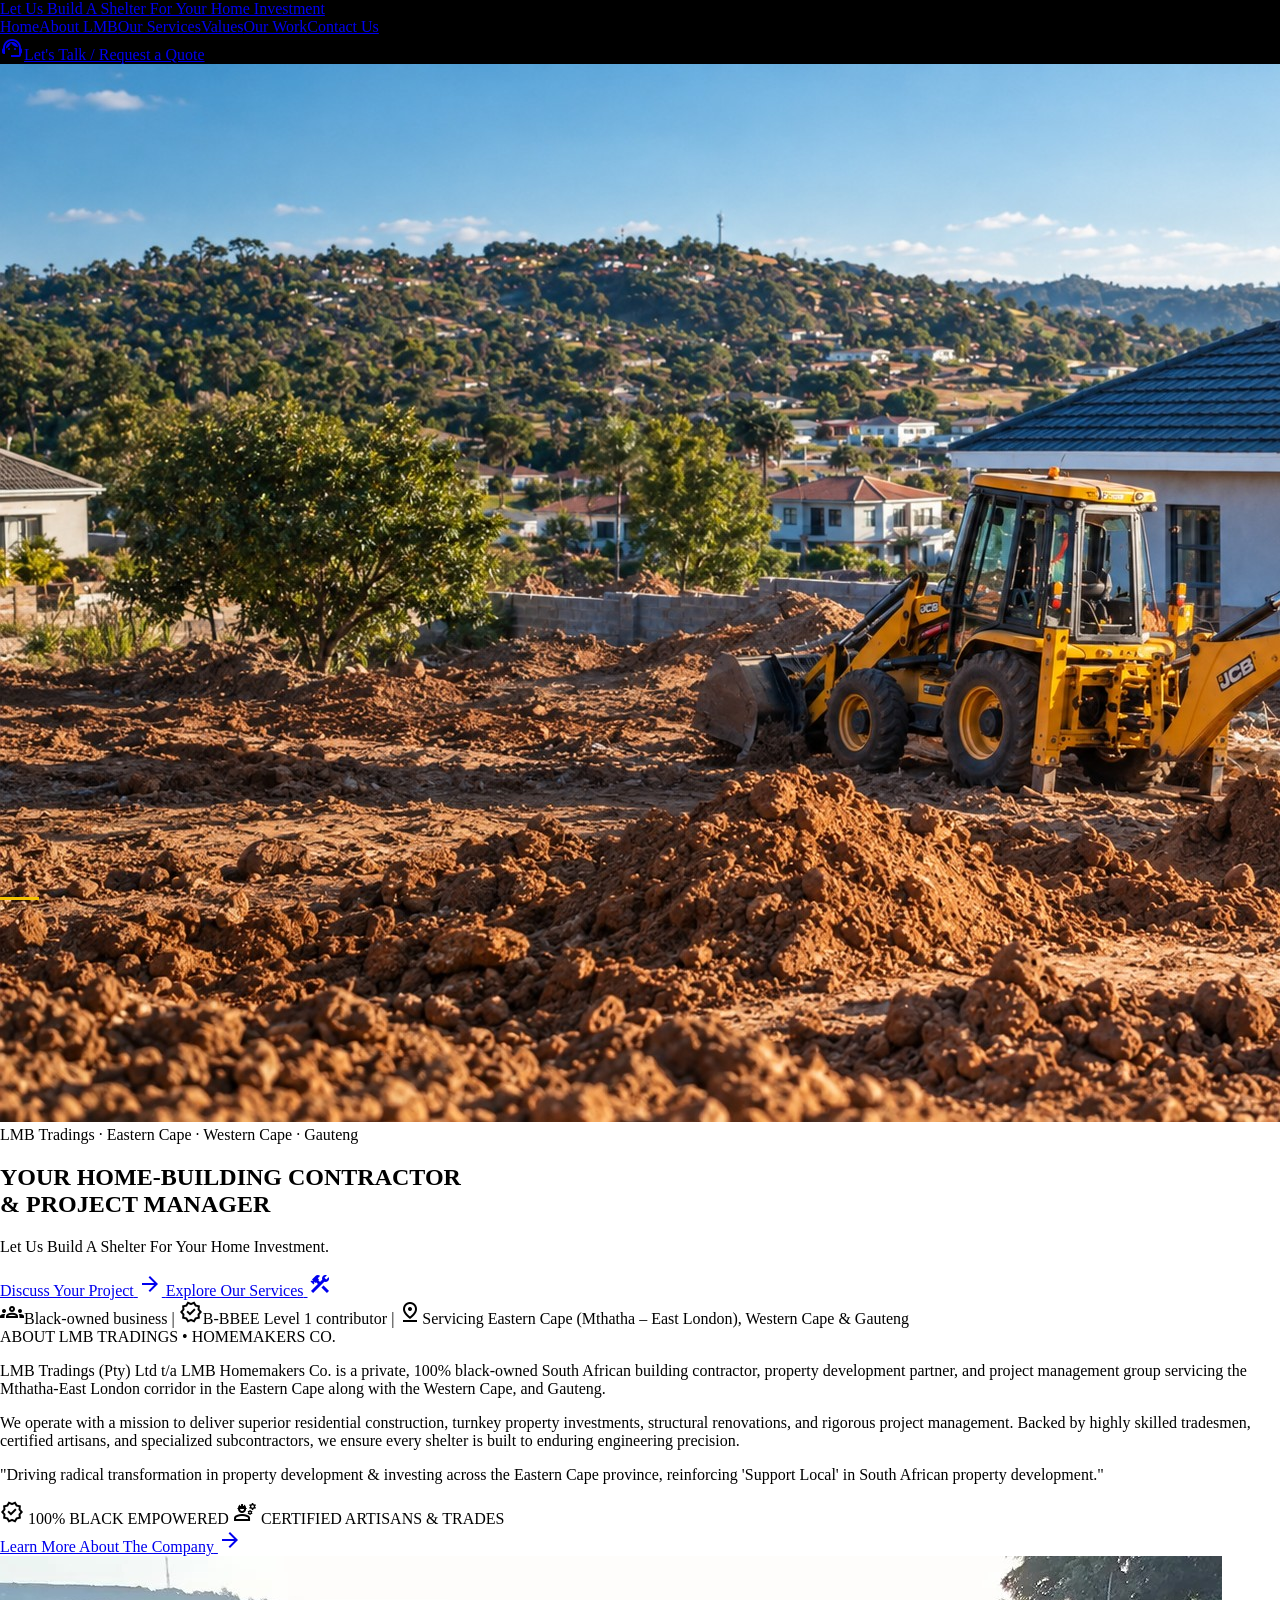
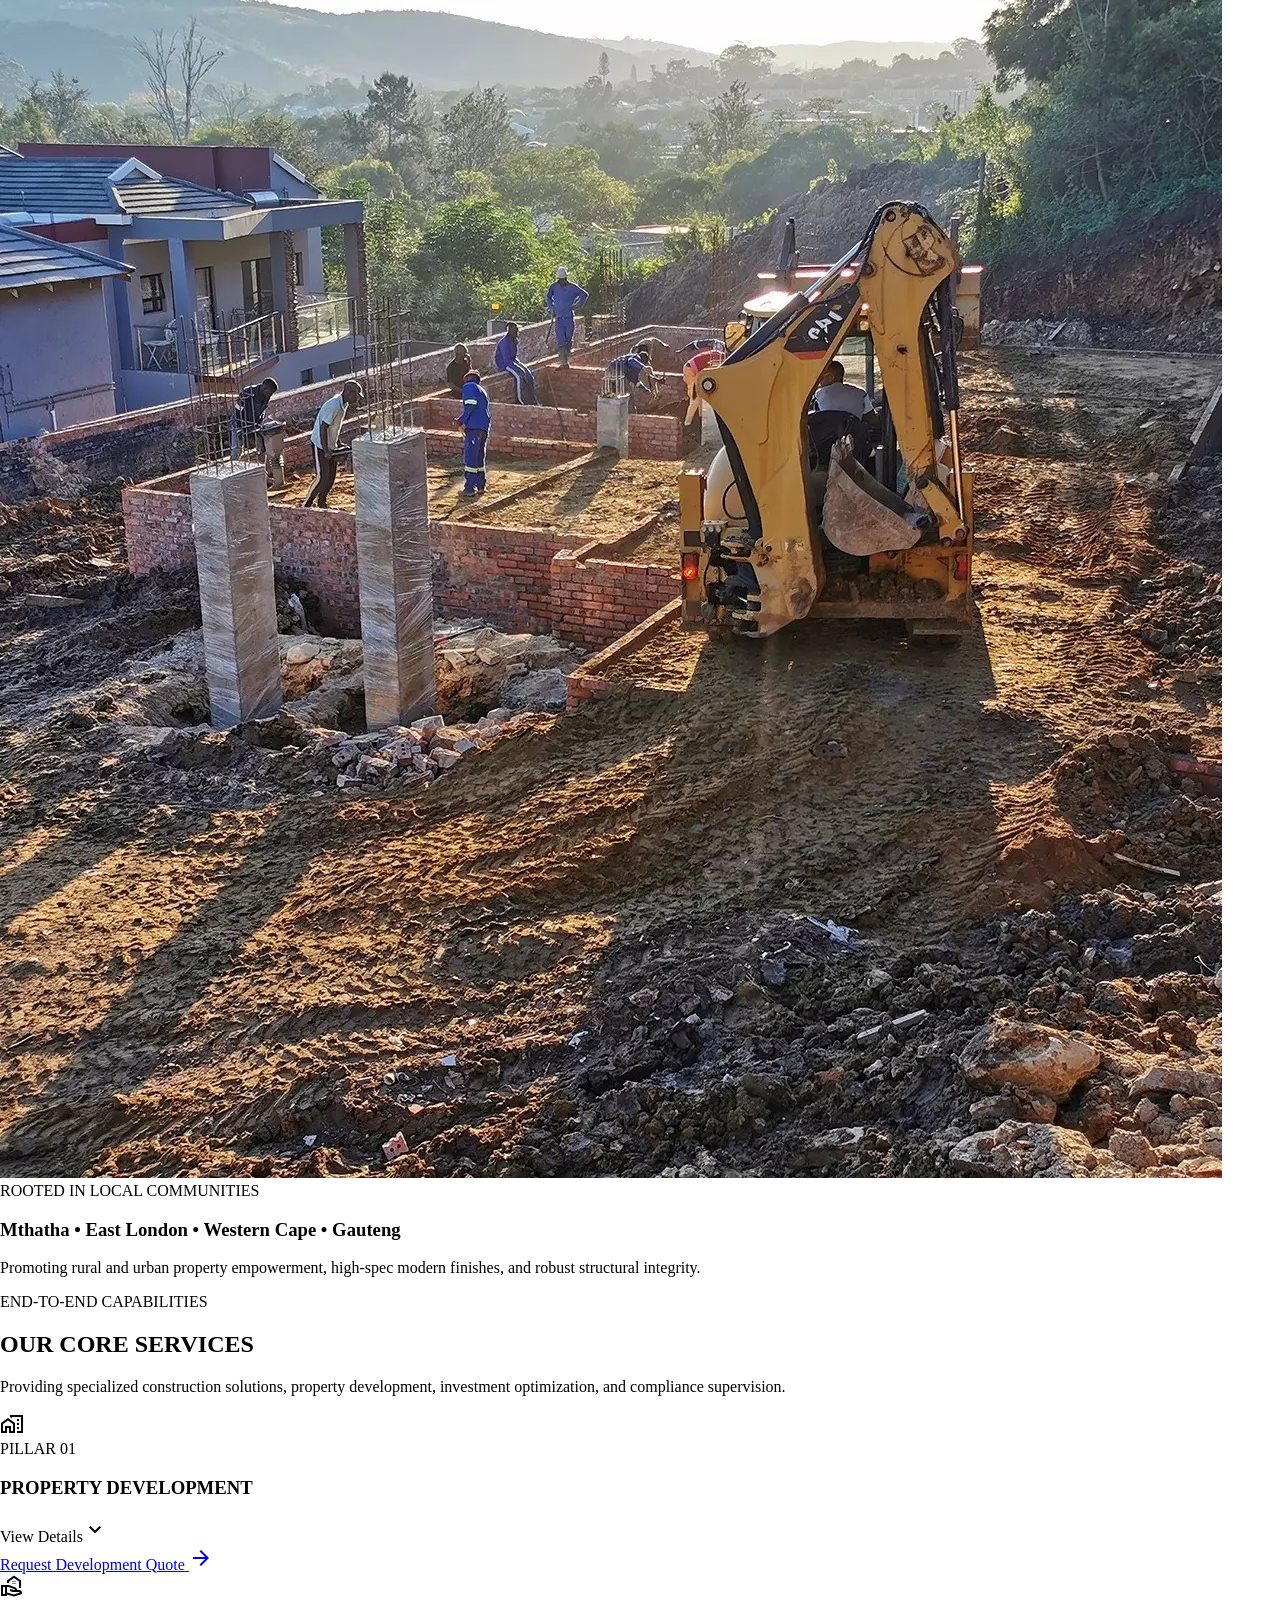
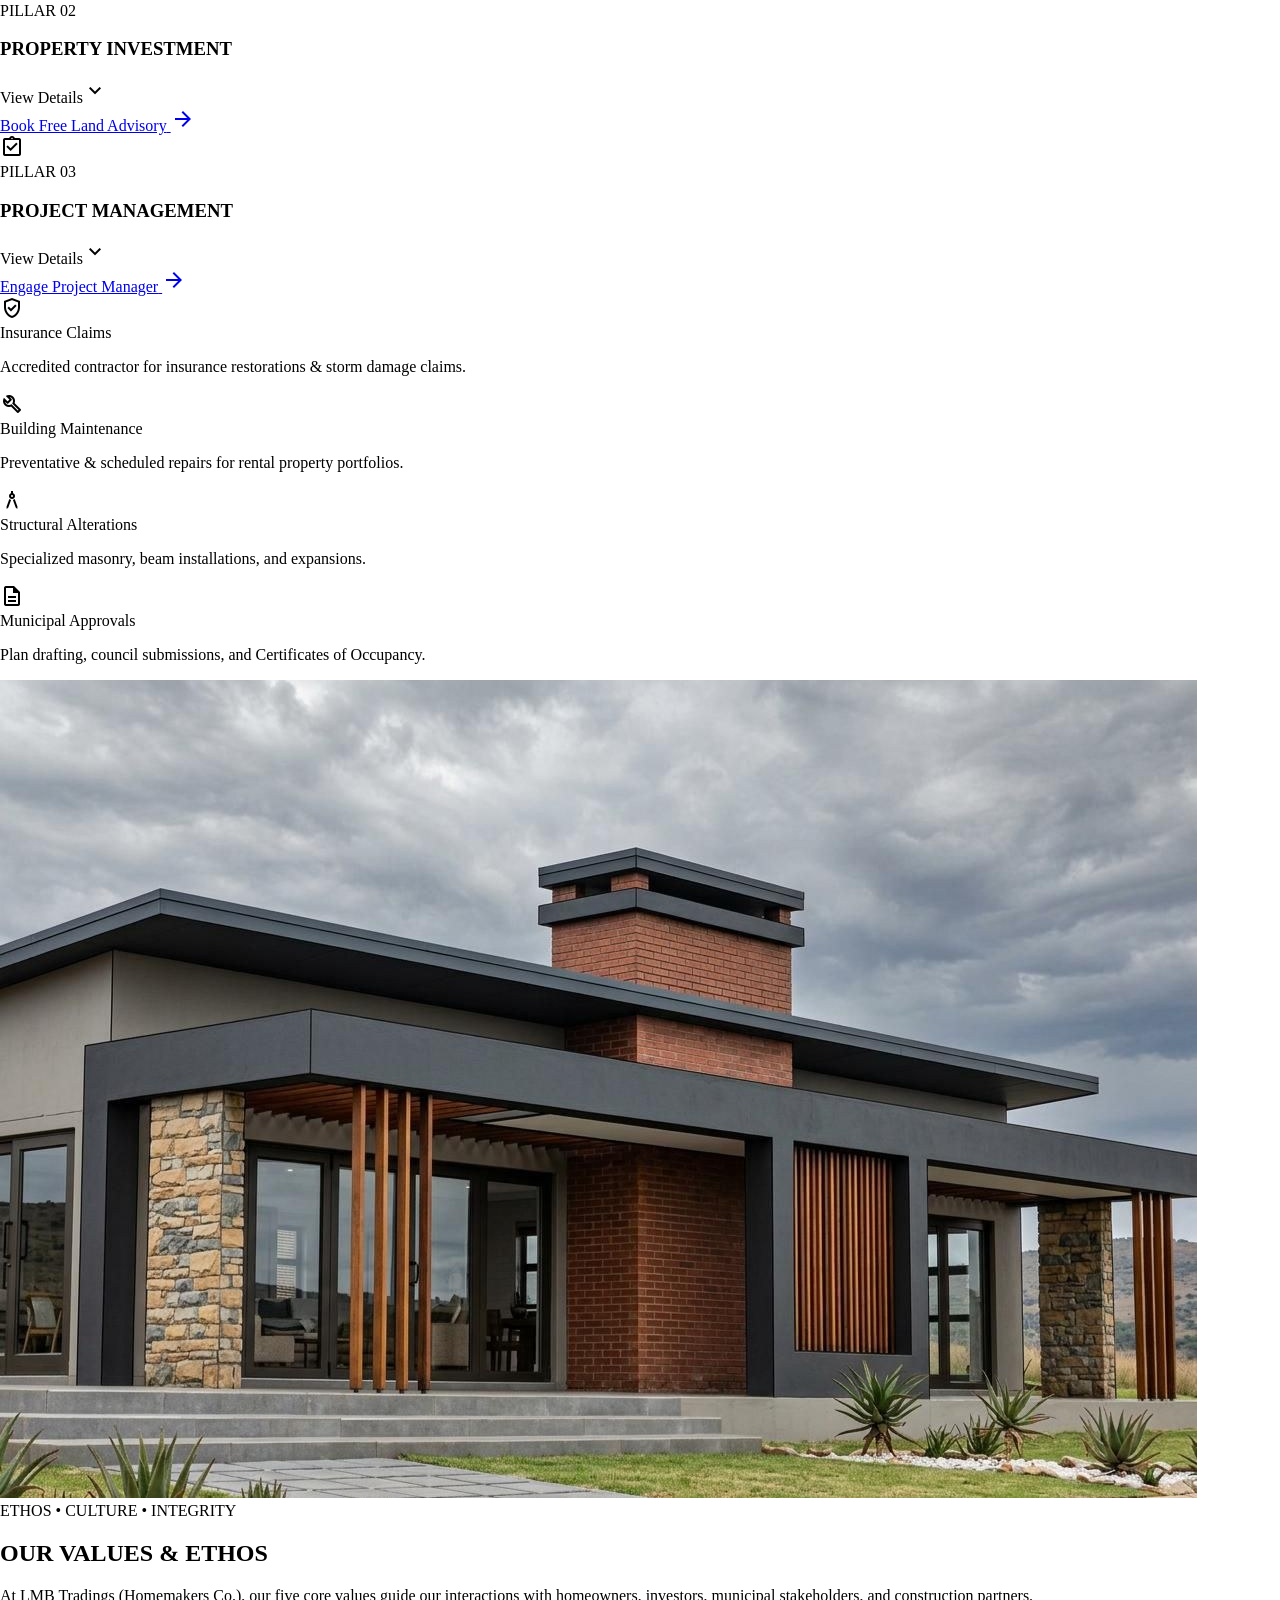
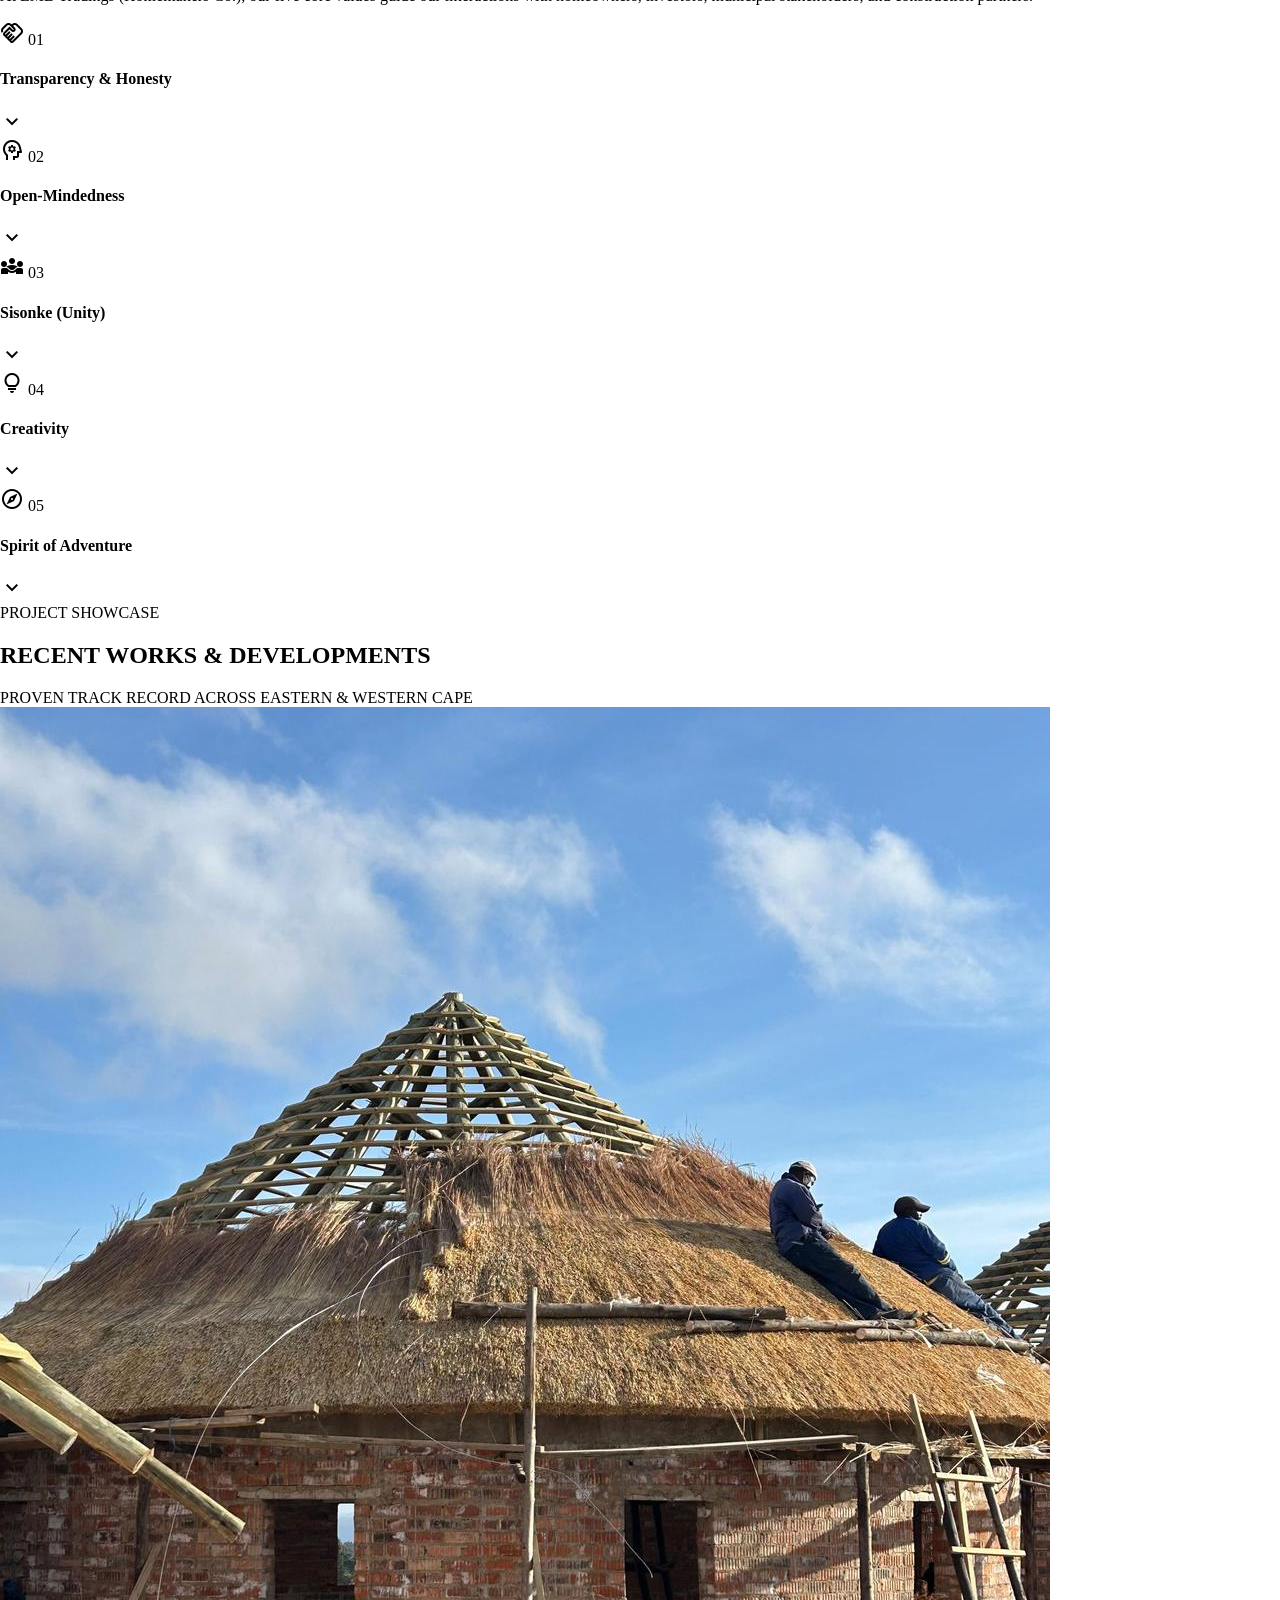
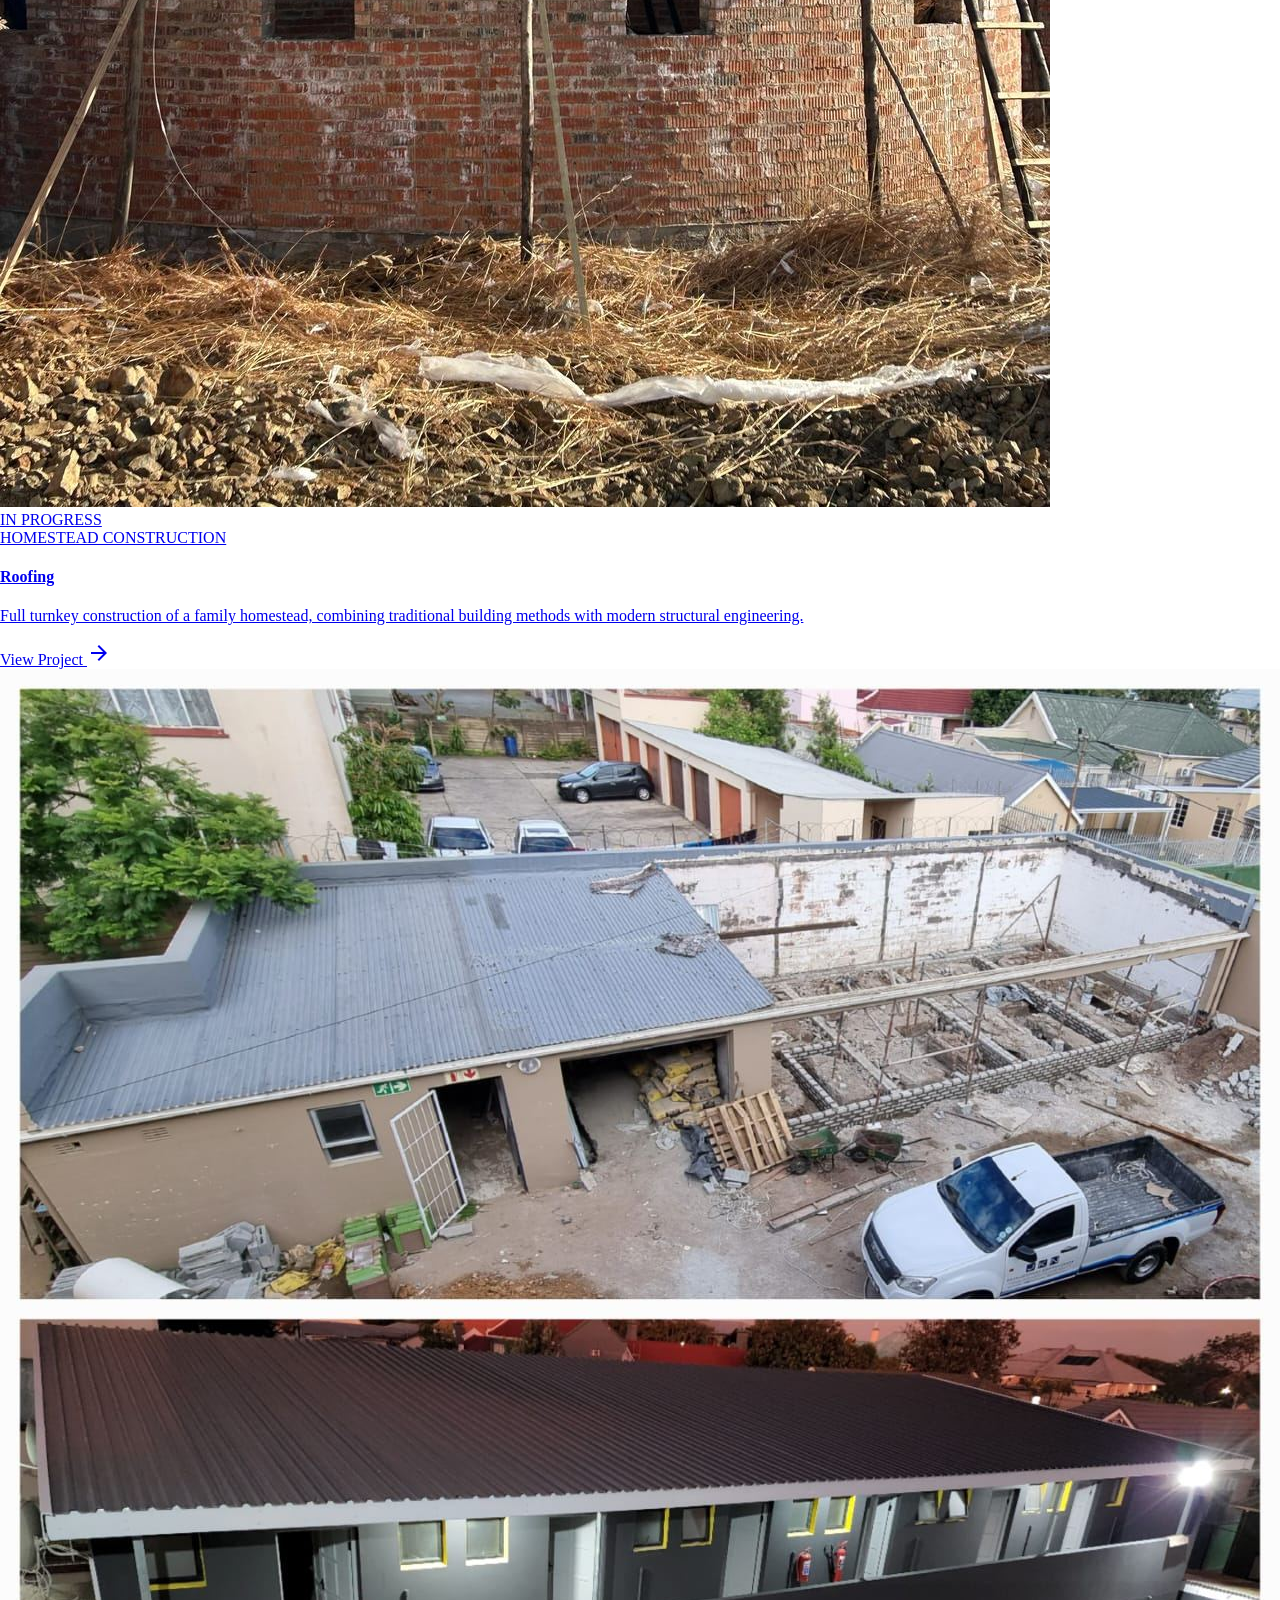
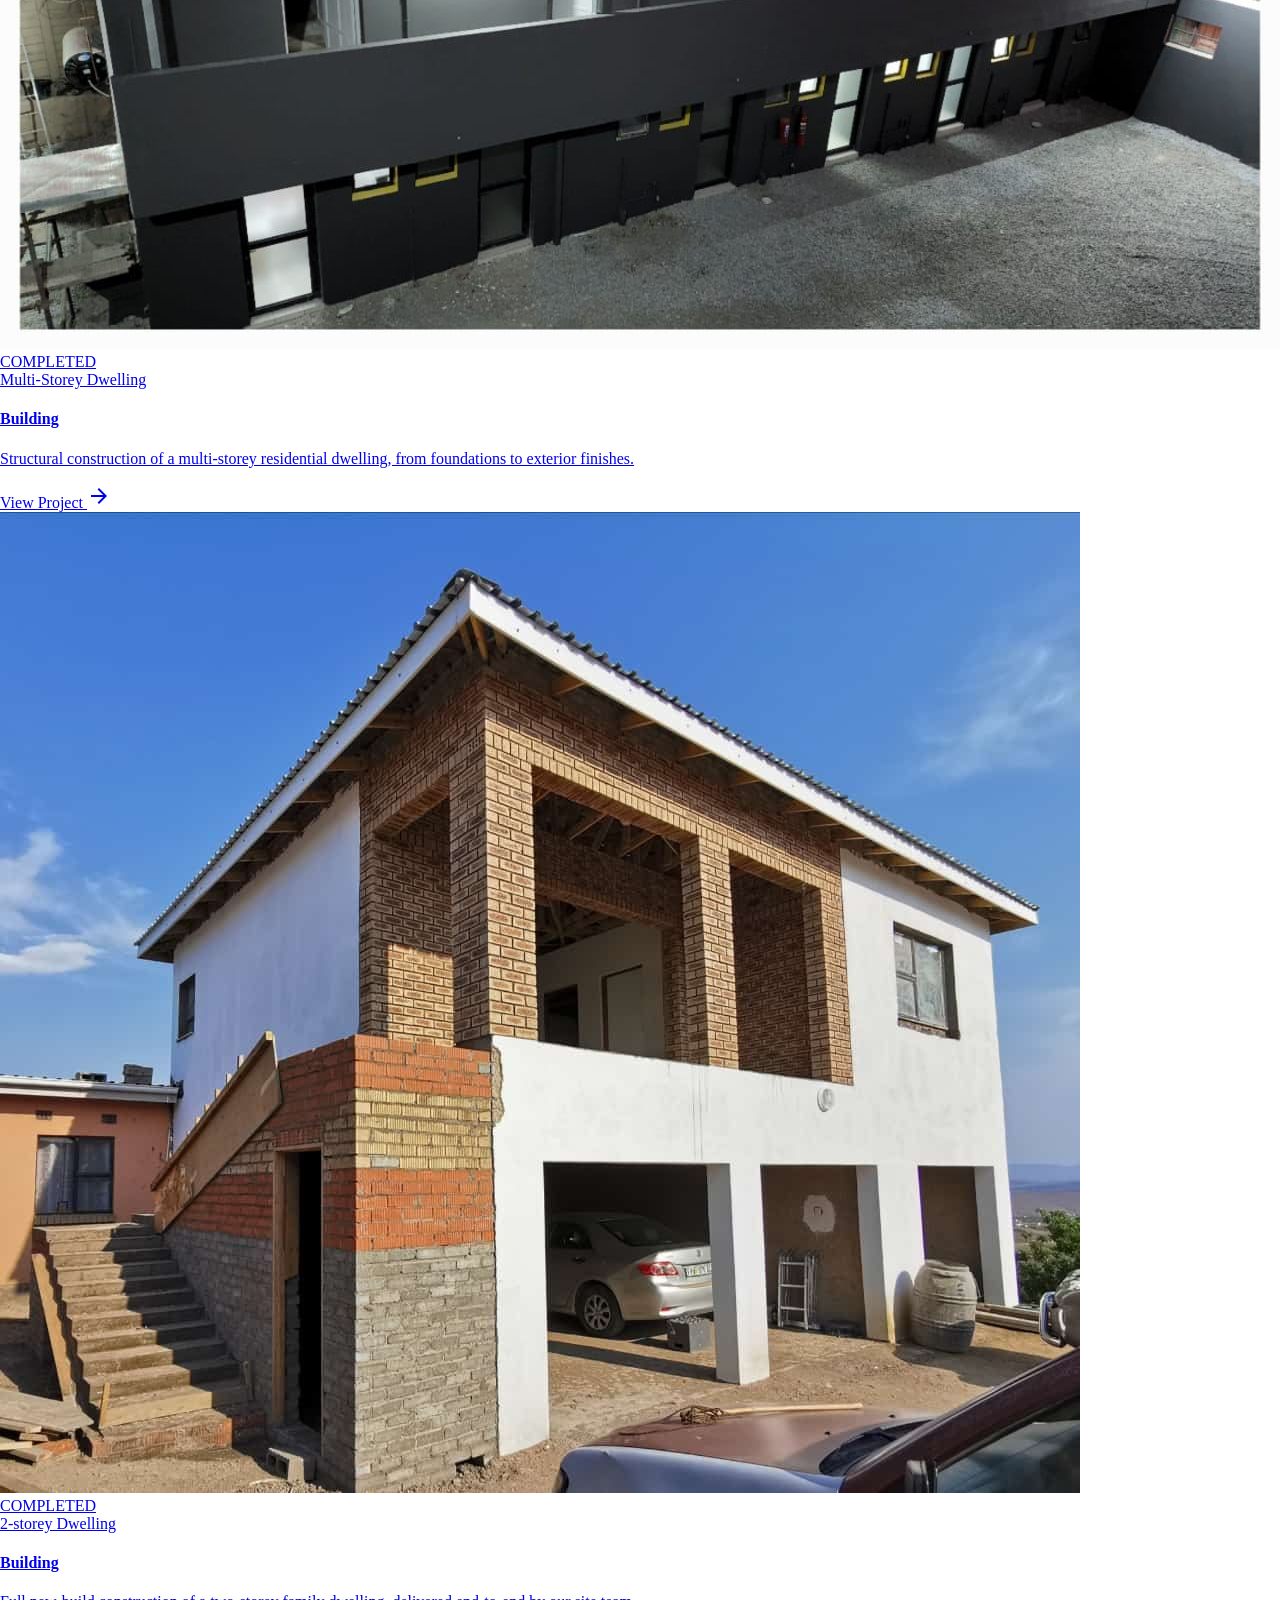
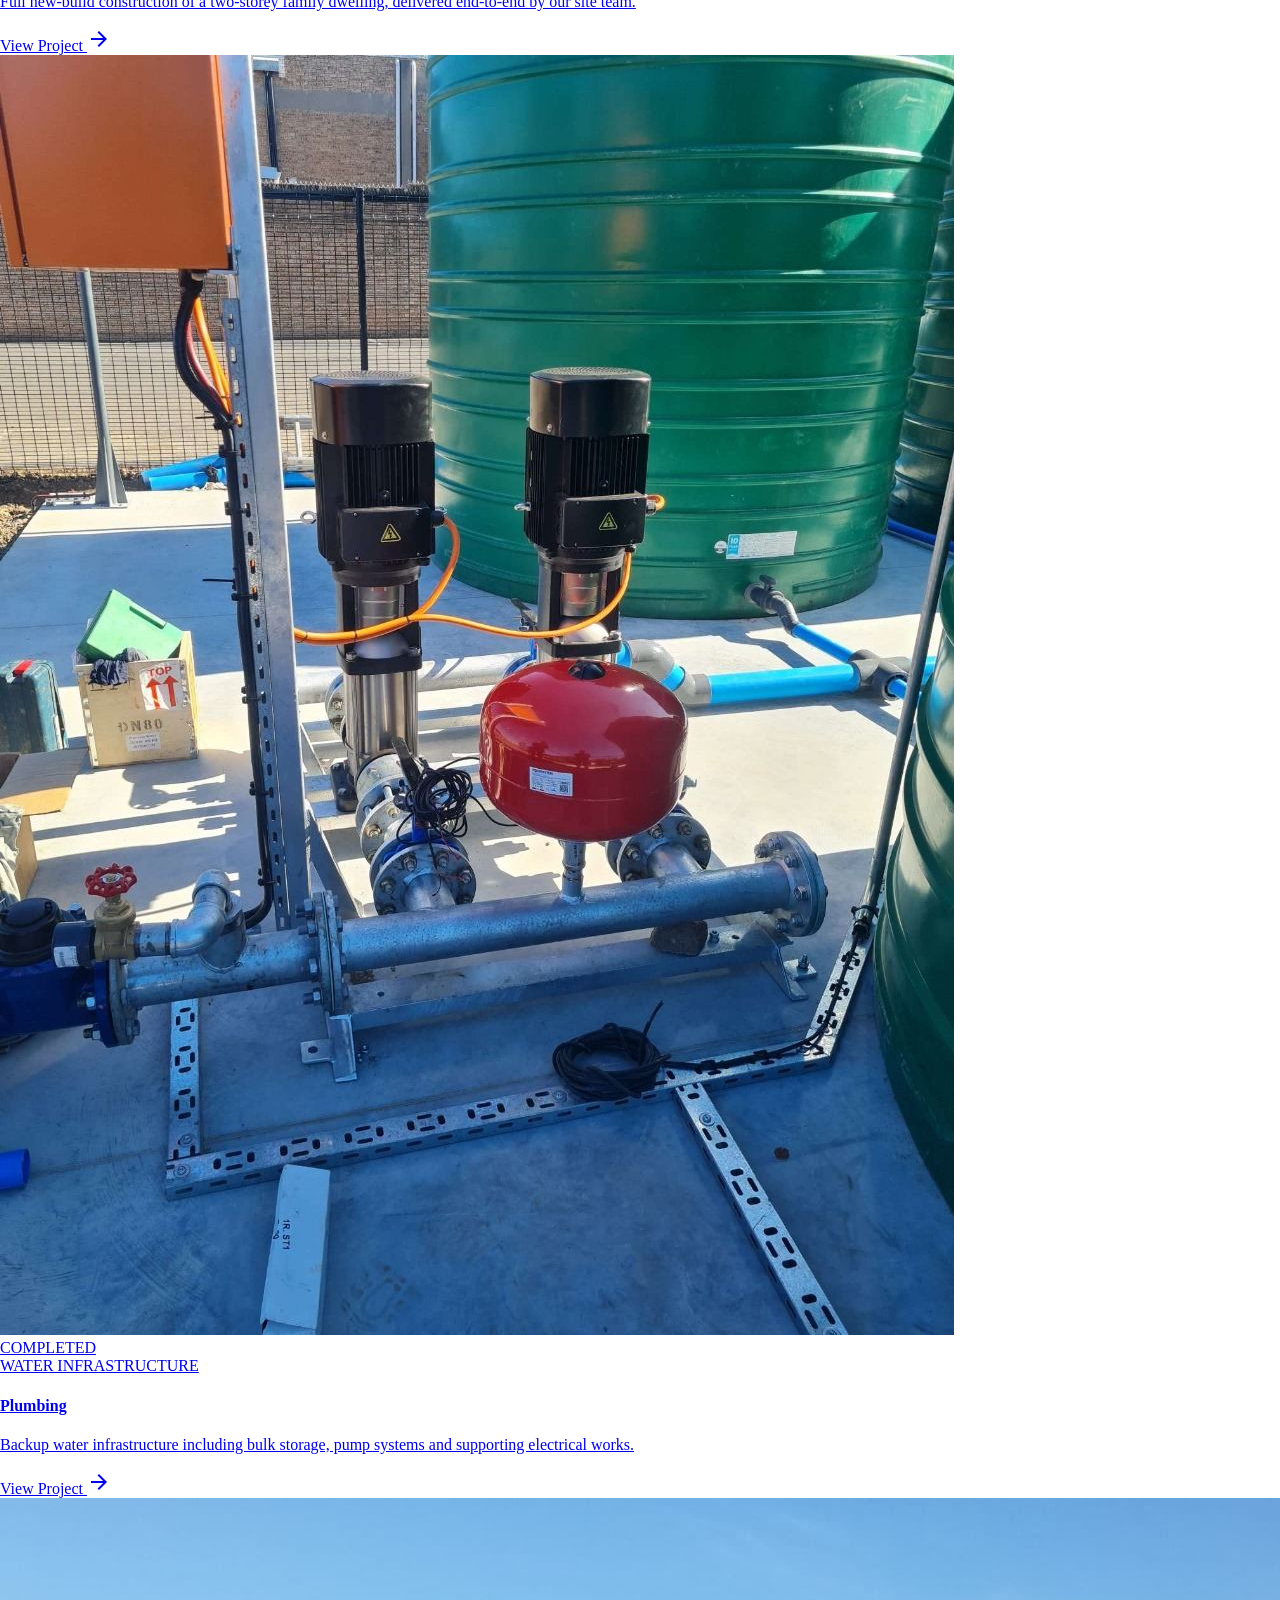
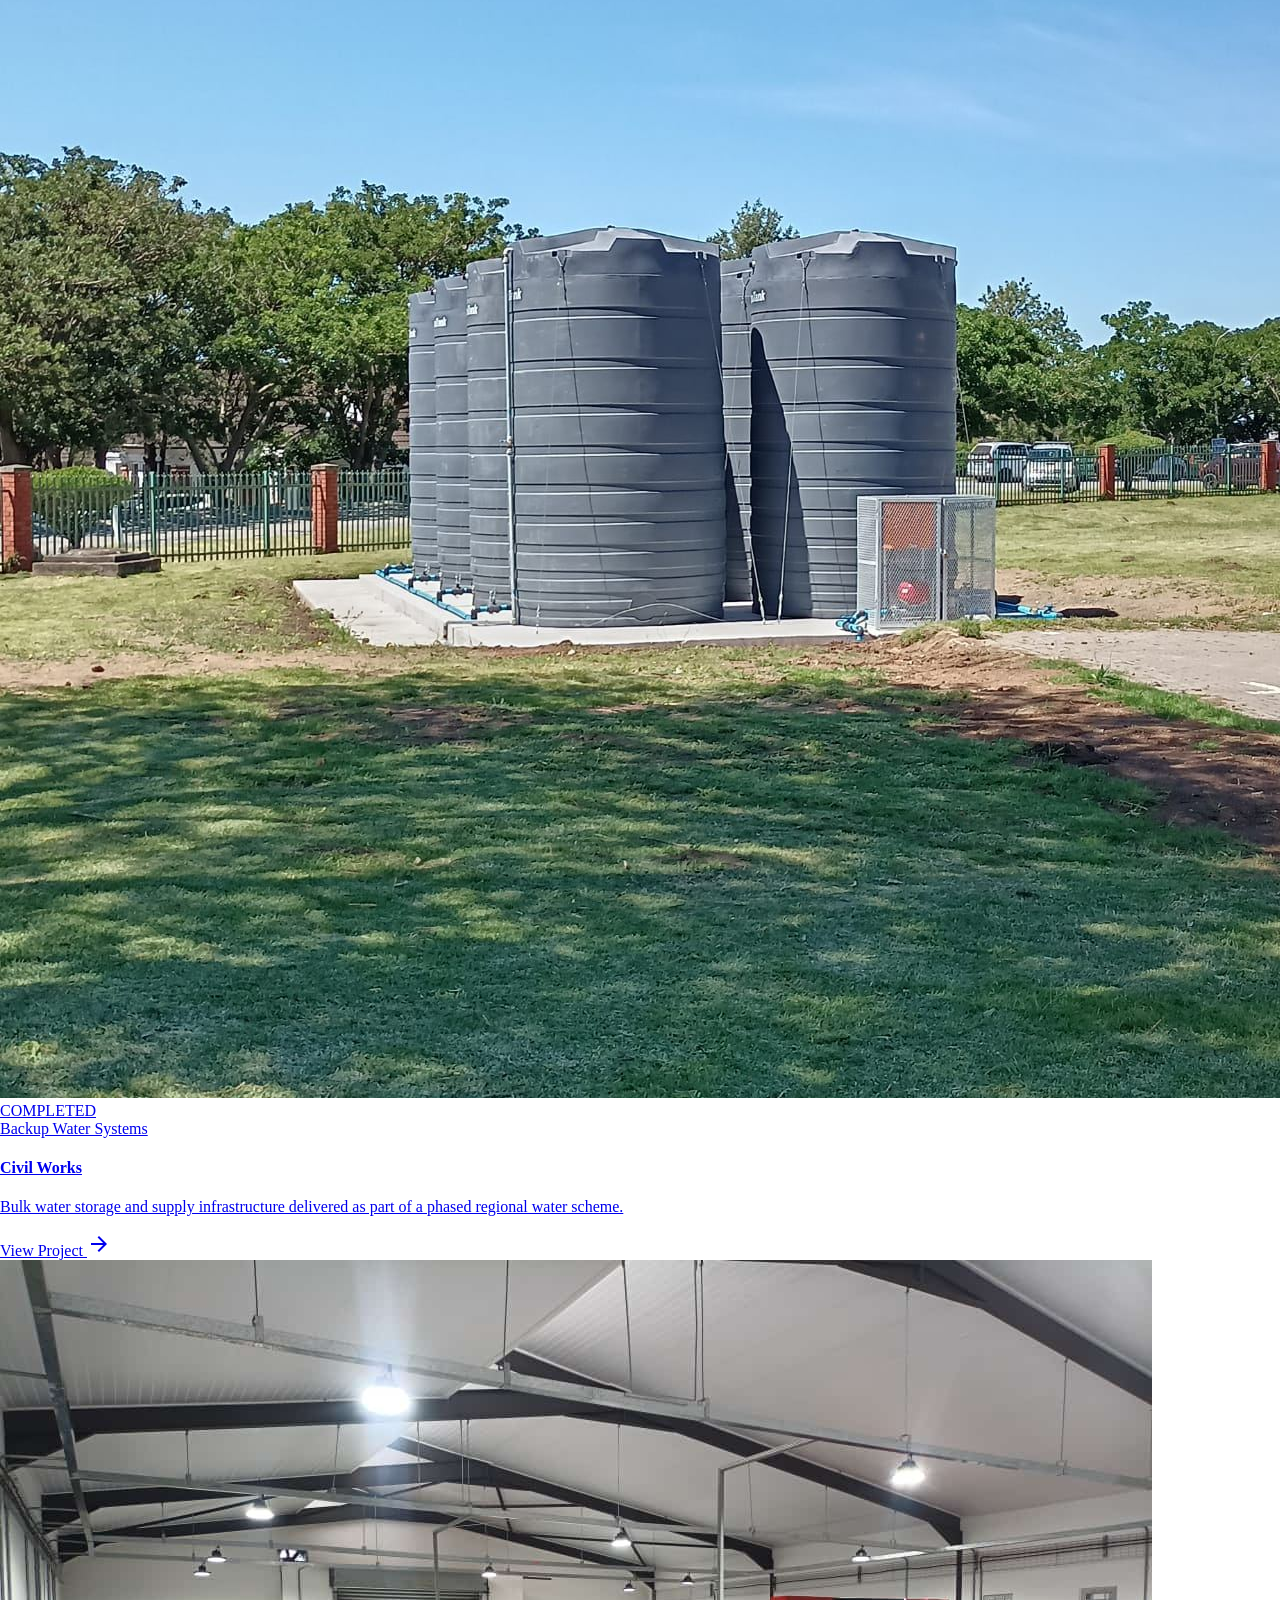
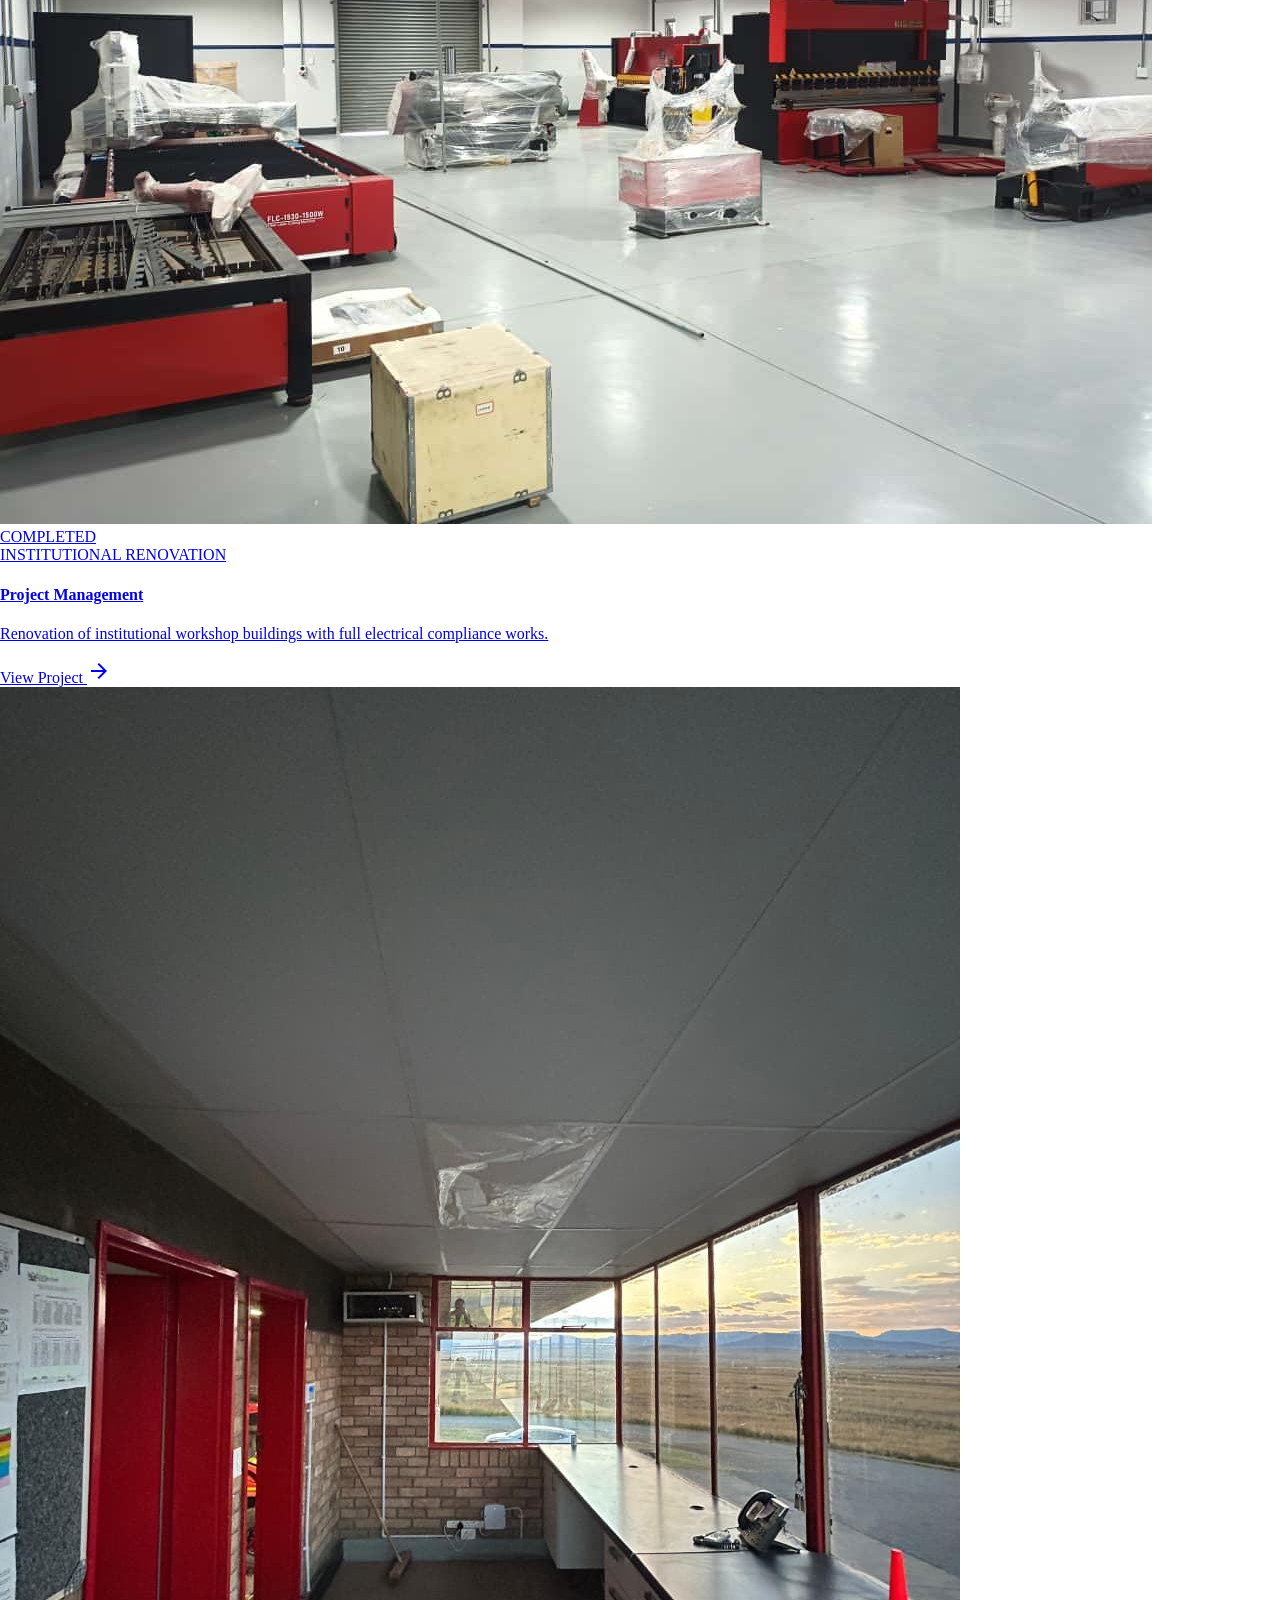
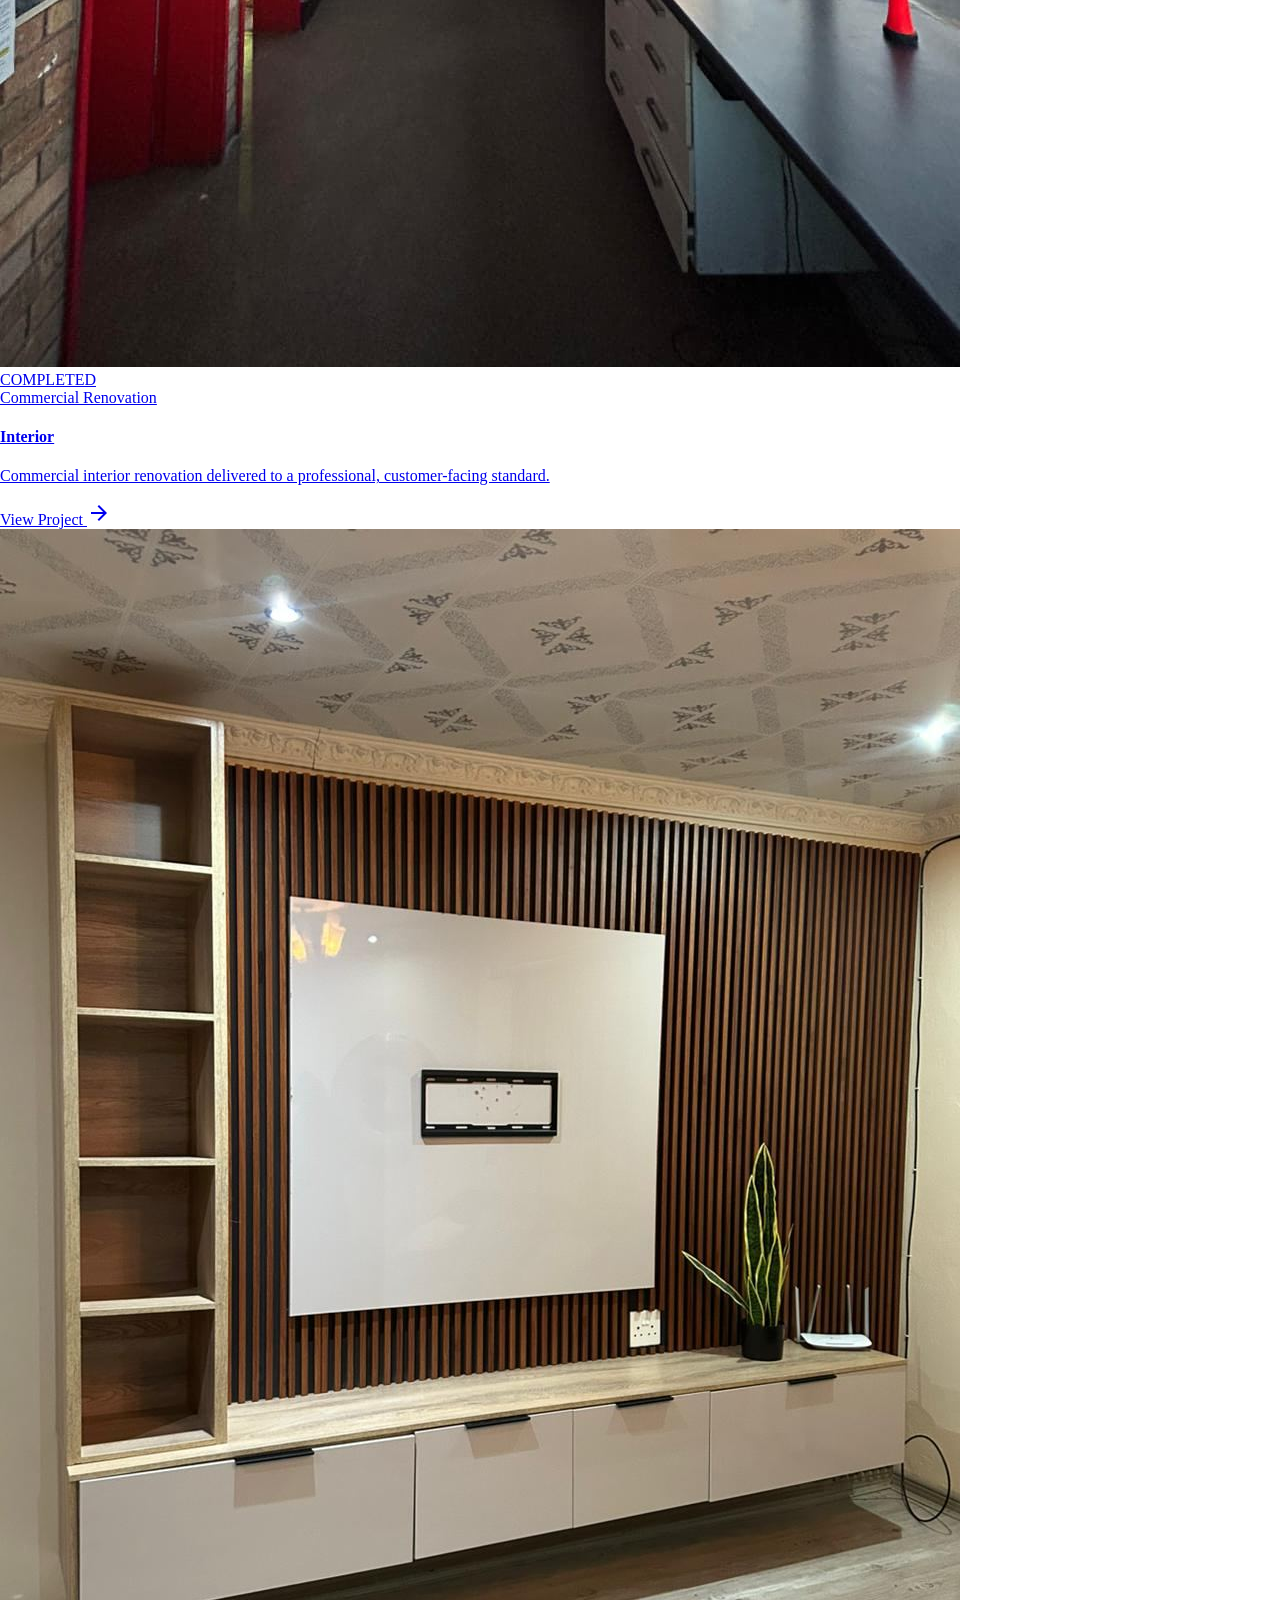
==== commit d9a3fe2c: "adjust picture description" ====
--- a/index.html
+++ b/index.html
@@ -8,7 +8,7 @@
 <!-- Open Graph -->
 <meta property="og:type" content="website">
 <meta property="og:site_name" content="LMB Tradings">
-<meta property="og:title" content="LMB Tradings | Black-Owned Building Contractor &amp; Project Manager">
+<meta property="og:title" content="LMB Tradings | Building Contractor &amp; Project Manager">
 <meta property="og:description" content="Home-building contractor and project manager serving the Eastern Cape, Western Cape and Gauteng. 100% black-owned, B-BBEE Level 1 contributor.">
 <meta property="og:url" content="https://lmbtradings.co.za/">
 <meta property="og:image" content="https://lmbtradings.co.za/images/hero-bg.jpg">
@@ -16,7 +16,7 @@
 
 <!-- Twitter -->
 <meta name="twitter:card" content="summary_large_image">
-<meta name="twitter:title" content="LMB Tradings | Black-Owned Building Contractor &amp; Project Manager">
+<meta name="twitter:title" content="LMB Tradings | Building Contractor &amp; Project Manager">
 <meta name="twitter:description" content="Home-building contractor and project manager serving the Eastern Cape, Western Cape and Gauteng. 100% black-owned, B-BBEE Level 1 contributor.">
 <meta name="twitter:image" content="https://lmbtradings.co.za/images/hero-bg.jpg">
 
@@ -427,12 +427,12 @@
 <div class="carousel-card flex-none w-full md:w-1/2 lg:w-1/3 px-3">
 <a class="group h-full flex flex-col bg-surface shadow-md overflow-hidden hover:shadow-xl transition-all border border-concrete-grey-border border-b-4 border-b-industrial-yellow" href="project.html?id=project-70911">
 <div class="relative h-64 w-full overflow-hidden p-0 m-0 bg-slate-navy-dark flex-shrink-0">
-<img alt="Brickwork" class="w-full h-full object-cover block group-hover:scale-105 transition-transform duration-500" src="images/projects/project-70911-1.jpg">
-<div class="absolute inset-0 bg-gradient-to-t from-slate-navy-dark/90 via-transparent to-transparent pointer-events-none"></div>
-<span class="absolute top-space-md left-space-md bg-black text-surface font-label-caps text-label-caps px-space-sm py-space-xs uppercase text-xs font-bold shadow-md">COMPLETED</span>
-<div class="absolute bottom-space-md left-space-md right-space-md text-surface">
-<span class="text-industrial-yellow font-label-caps text-label-caps tracking-widest text-xs uppercase block mb-0.5">MULTI-STOREY DWELLING</span>
-<h4 class="font-headline-sm text-headline-sm uppercase font-bold leading-tight line-clamp-1">Brickwork</h4>
+<img alt="Building" class="w-full h-full object-cover block group-hover:scale-105 transition-transform duration-500" src="images/projects/project-70911-1.jpg">
+<div class="absolute inset-0 bg-gradient-to-t from-slate-navy-dark/90 via-transparent to-transparent pointer-events-none"></div>
+<span class="absolute top-space-md left-space-md bg-black text-surface font-label-caps text-label-caps px-space-sm py-space-xs uppercase text-xs font-bold shadow-md">COMPLETED</span>
+<div class="absolute bottom-space-md left-space-md right-space-md text-surface">
+<span class="text-industrial-yellow font-label-caps text-label-caps tracking-widest text-xs uppercase block mb-0.5">Multi-Storey Dwelling</span>
+<h4 class="font-headline-sm text-headline-sm uppercase font-bold leading-tight line-clamp-1">Building</h4>
 </div>
 </div>
 <div class="p-space-lg flex-1 flex flex-col justify-between space-y-space-sm bg-surface">
@@ -452,12 +452,12 @@
 <div class="carousel-card flex-none w-full md:w-1/2 lg:w-1/3 px-3">
 <a class="group h-full flex flex-col bg-surface shadow-md overflow-hidden hover:shadow-xl transition-all border border-concrete-grey-border border-b-4 border-b-industrial-yellow" href="project.html?id=project-g">
 <div class="relative h-64 w-full overflow-hidden p-0 m-0 bg-slate-navy-dark flex-shrink-0">
-<img alt="Brickwork" class="w-full h-full object-cover block group-hover:scale-105 transition-transform duration-500" src="images/projects/project-g-1.jpg">
-<div class="absolute inset-0 bg-gradient-to-t from-slate-navy-dark/90 via-transparent to-transparent pointer-events-none"></div>
-<span class="absolute top-space-md left-space-md bg-black text-surface font-label-caps text-label-caps px-space-sm py-space-xs uppercase text-xs font-bold shadow-md">COMPLETED</span>
-<div class="absolute bottom-space-md left-space-md right-space-md text-surface">
-<span class="text-industrial-yellow font-label-caps text-label-caps tracking-widest text-xs uppercase block mb-0.5">2-STOREY DWELLING</span>
-<h4 class="font-headline-sm text-headline-sm uppercase font-bold leading-tight line-clamp-1">Brickwork</h4>
+<img alt="Building" class="w-full h-full object-cover block group-hover:scale-105 transition-transform duration-500" src="images/projects/project-g-1.jpg">
+<div class="absolute inset-0 bg-gradient-to-t from-slate-navy-dark/90 via-transparent to-transparent pointer-events-none"></div>
+<span class="absolute top-space-md left-space-md bg-black text-surface font-label-caps text-label-caps px-space-sm py-space-xs uppercase text-xs font-bold shadow-md">COMPLETED</span>
+<div class="absolute bottom-space-md left-space-md right-space-md text-surface">
+<span class="text-industrial-yellow font-label-caps text-label-caps tracking-widest text-xs uppercase block mb-0.5">2-storey Dwelling</span>
+<h4 class="font-headline-sm text-headline-sm uppercase font-bold leading-tight line-clamp-1">Building</h4>
 </div>
 </div>
 <div class="p-space-lg flex-1 flex flex-col justify-between space-y-space-sm bg-surface">
@@ -502,12 +502,12 @@
 <div class="carousel-card flex-none w-full md:w-1/2 lg:w-1/3 px-3">
 <a class="group h-full flex flex-col bg-surface shadow-md overflow-hidden hover:shadow-xl transition-all border border-concrete-grey-border border-b-4 border-b-industrial-yellow" href="project.html?id=lukwethu">
 <div class="relative h-64 w-full overflow-hidden p-0 m-0 bg-slate-navy-dark flex-shrink-0">
-<img alt="Plumbing" class="w-full h-full object-cover block group-hover:scale-105 transition-transform duration-500" src="images/projects/lukwethu-1.jpg">
-<div class="absolute inset-0 bg-gradient-to-t from-slate-navy-dark/90 via-transparent to-transparent pointer-events-none"></div>
-<span class="absolute top-space-md left-space-md bg-black text-surface font-label-caps text-label-caps px-space-sm py-space-xs uppercase text-xs font-bold shadow-md">COMPLETED</span>
-<div class="absolute bottom-space-md left-space-md right-space-md text-surface">
-<span class="text-industrial-yellow font-label-caps text-label-caps tracking-widest text-xs uppercase block mb-0.5">REGIONAL WATER SUPPLY</span>
-<h4 class="font-headline-sm text-headline-sm uppercase font-bold leading-tight line-clamp-1">Plumbing</h4>
+<img alt="Civil Works" class="w-full h-full object-cover block group-hover:scale-105 transition-transform duration-500" src="images/projects/lukwethu-1.jpg">
+<div class="absolute inset-0 bg-gradient-to-t from-slate-navy-dark/90 via-transparent to-transparent pointer-events-none"></div>
+<span class="absolute top-space-md left-space-md bg-black text-surface font-label-caps text-label-caps px-space-sm py-space-xs uppercase text-xs font-bold shadow-md">COMPLETED</span>
+<div class="absolute bottom-space-md left-space-md right-space-md text-surface">
+<span class="text-industrial-yellow font-label-caps text-label-caps tracking-widest text-xs uppercase block mb-0.5">Backup Water Systems</span>
+<h4 class="font-headline-sm text-headline-sm uppercase font-bold leading-tight line-clamp-1">Civil Works</h4>
 </div>
 </div>
 <div class="p-space-lg flex-1 flex flex-col justify-between space-y-space-sm bg-surface">
@@ -552,12 +552,12 @@
 <div class="carousel-card flex-none w-full md:w-1/2 lg:w-1/3 px-3">
 <a class="group h-full flex flex-col bg-surface shadow-md overflow-hidden hover:shadow-xl transition-all border border-concrete-grey-border border-b-4 border-b-industrial-yellow" href="project.html?id=cbs">
 <div class="relative h-64 w-full overflow-hidden p-0 m-0 bg-slate-navy-dark flex-shrink-0">
-<img alt="Painting" class="w-full h-full object-cover block group-hover:scale-105 transition-transform duration-500" src="images/projects/cbs-1.jpg">
-<div class="absolute inset-0 bg-gradient-to-t from-slate-navy-dark/90 via-transparent to-transparent pointer-events-none"></div>
-<span class="absolute top-space-md left-space-md bg-black text-surface font-label-caps text-label-caps px-space-sm py-space-xs uppercase text-xs font-bold shadow-md">COMPLETED</span>
-<div class="absolute bottom-space-md left-space-md right-space-md text-surface">
-<span class="text-industrial-yellow font-label-caps text-label-caps tracking-widest text-xs uppercase block mb-0.5">COMMERCIAL RENOVATION</span>
-<h4 class="font-headline-sm text-headline-sm uppercase font-bold leading-tight line-clamp-1">Painting</h4>
+<img alt="Interior" class="w-full h-full object-cover block group-hover:scale-105 transition-transform duration-500" src="images/projects/cbs-1.jpg">
+<div class="absolute inset-0 bg-gradient-to-t from-slate-navy-dark/90 via-transparent to-transparent pointer-events-none"></div>
+<span class="absolute top-space-md left-space-md bg-black text-surface font-label-caps text-label-caps px-space-sm py-space-xs uppercase text-xs font-bold shadow-md">COMPLETED</span>
+<div class="absolute bottom-space-md left-space-md right-space-md text-surface">
+<span class="text-industrial-yellow font-label-caps text-label-caps tracking-widest text-xs uppercase block mb-0.5">Commercial Renovation</span>
+<h4 class="font-headline-sm text-headline-sm uppercase font-bold leading-tight line-clamp-1">Interior</h4>
 </div>
 </div>
 <div class="p-space-lg flex-1 flex flex-col justify-between space-y-space-sm bg-surface">
@@ -627,18 +627,18 @@
 <div class="carousel-card flex-none w-full md:w-1/2 lg:w-1/3 px-3">
 <a class="group h-full flex flex-col bg-surface shadow-md overflow-hidden hover:shadow-xl transition-all border border-concrete-grey-border border-b-4 border-b-industrial-yellow" href="project.html?id=jixini">
 <div class="relative h-64 w-full overflow-hidden p-0 m-0 bg-slate-navy-dark flex-shrink-0">
-<img alt="Brickwork" class="w-full h-full object-cover block group-hover:scale-105 transition-transform duration-500" src="images/projects/jixini-1.jpg">
-<div class="absolute inset-0 bg-gradient-to-t from-slate-navy-dark/90 via-transparent to-transparent pointer-events-none"></div>
-<span class="absolute top-space-md left-space-md bg-black text-surface font-label-caps text-label-caps px-space-sm py-space-xs uppercase text-xs font-bold shadow-md">COMPLETED</span>
-<div class="absolute bottom-space-md left-space-md right-space-md text-surface">
-<span class="text-industrial-yellow font-label-caps text-label-caps tracking-widest text-xs uppercase block mb-0.5">2-STOREY DWELLING</span>
-<h4 class="font-headline-sm text-headline-sm uppercase font-bold leading-tight line-clamp-1">Brickwork</h4>
-</div>
-</div>
-<div class="p-space-lg flex-1 flex flex-col justify-between space-y-space-sm bg-surface">
-<div class="space-y-space-xs">
-<p class="font-body-sm text-body-sm text-steel-charcoal leading-relaxed">
-                Two-storey family dwelling managed from site planning through to a completed home.
+<img alt="Building" class="w-full h-full object-cover block group-hover:scale-105 transition-transform duration-500" src="images/projects/jixini-1.jpg">
+<div class="absolute inset-0 bg-gradient-to-t from-slate-navy-dark/90 via-transparent to-transparent pointer-events-none"></div>
+<span class="absolute top-space-md left-space-md bg-black text-surface font-label-caps text-label-caps px-space-sm py-space-xs uppercase text-xs font-bold shadow-md">COMPLETED</span>
+<div class="absolute bottom-space-md left-space-md right-space-md text-surface">
+<span class="text-industrial-yellow font-label-caps text-label-caps tracking-widest text-xs uppercase block mb-0.5">Single-storey Dwelling</span>
+<h4 class="font-headline-sm text-headline-sm uppercase font-bold leading-tight line-clamp-1">Building</h4>
+</div>
+</div>
+<div class="p-space-lg flex-1 flex flex-col justify-between space-y-space-sm bg-surface">
+<div class="space-y-space-xs">
+<p class="font-body-sm text-body-sm text-steel-charcoal leading-relaxed">
+                Single-storey family dwelling managed from site planning through to a completed home.
               </p>
 </div>
 <div class="pt-space-xs text-xs font-label-caps text-industrial-yellow-dark uppercase flex items-center gap-1 font-semibold">
@@ -652,12 +652,12 @@
 <div class="carousel-card flex-none w-full md:w-1/2 lg:w-1/3 px-3">
 <a class="group h-full flex flex-col bg-surface shadow-md overflow-hidden hover:shadow-xl transition-all border border-concrete-grey-border border-b-4 border-b-industrial-yellow" href="project.html?id=ifafi">
 <div class="relative h-64 w-full overflow-hidden p-0 m-0 bg-slate-navy-dark flex-shrink-0">
-<img alt="Plastering" class="w-full h-full object-cover block group-hover:scale-105 transition-transform duration-500" src="images/projects/ifafi-1.jpg">
-<div class="absolute inset-0 bg-gradient-to-t from-slate-navy-dark/90 via-transparent to-transparent pointer-events-none"></div>
-<span class="absolute top-space-md left-space-md bg-black text-surface font-label-caps text-label-caps px-space-sm py-space-xs uppercase text-xs font-bold shadow-md">COMPLETED</span>
-<div class="absolute bottom-space-md left-space-md right-space-md text-surface">
-<span class="text-industrial-yellow font-label-caps text-label-caps tracking-widest text-xs uppercase block mb-0.5">LUXURY HOME RENOVATION</span>
-<h4 class="font-headline-sm text-headline-sm uppercase font-bold leading-tight line-clamp-1">Plastering</h4>
+<img alt="Architecture" class="w-full h-full object-cover block group-hover:scale-105 transition-transform duration-500" src="images/projects/ifafi-1.jpg">
+<div class="absolute inset-0 bg-gradient-to-t from-slate-navy-dark/90 via-transparent to-transparent pointer-events-none"></div>
+<span class="absolute top-space-md left-space-md bg-black text-surface font-label-caps text-label-caps px-space-sm py-space-xs uppercase text-xs font-bold shadow-md">COMPLETED</span>
+<div class="absolute bottom-space-md left-space-md right-space-md text-surface">
+<span class="text-industrial-yellow font-label-caps text-label-caps tracking-widest text-xs uppercase block mb-0.5">Luxury Home Development</span>
+<h4 class="font-headline-sm text-headline-sm uppercase font-bold leading-tight line-clamp-1">Architecture</h4>
 </div>
 </div>
 <div class="p-space-lg flex-1 flex flex-col justify-between space-y-space-sm bg-surface">
@@ -702,12 +702,12 @@
 <div class="carousel-card flex-none w-full md:w-1/2 lg:w-1/3 px-3">
 <a class="group h-full flex flex-col bg-surface shadow-md overflow-hidden hover:shadow-xl transition-all border border-concrete-grey-border border-b-4 border-b-industrial-yellow" href="project.html?id=grace">
 <div class="relative h-64 w-full overflow-hidden p-0 m-0 bg-slate-navy-dark flex-shrink-0">
-<img alt="Flooring" class="w-full h-full object-cover block group-hover:scale-105 transition-transform duration-500" src="images/projects/grace-1.jpg">
-<div class="absolute inset-0 bg-gradient-to-t from-slate-navy-dark/90 via-transparent to-transparent pointer-events-none"></div>
-<span class="absolute top-space-md left-space-md bg-black text-surface font-label-caps text-label-caps px-space-sm py-space-xs uppercase text-xs font-bold shadow-md">COMPLETED</span>
-<div class="absolute bottom-space-md left-space-md right-space-md text-surface">
-<span class="text-industrial-yellow font-label-caps text-label-caps tracking-widest text-xs uppercase block mb-0.5">COMMERCIAL APARTMENT RENOVATION</span>
-<h4 class="font-headline-sm text-headline-sm uppercase font-bold leading-tight line-clamp-1">Flooring</h4>
+<img alt="Interior" class="w-full h-full object-cover block group-hover:scale-105 transition-transform duration-500" src="images/projects/grace-1.jpg">
+<div class="absolute inset-0 bg-gradient-to-t from-slate-navy-dark/90 via-transparent to-transparent pointer-events-none"></div>
+<span class="absolute top-space-md left-space-md bg-black text-surface font-label-caps text-label-caps px-space-sm py-space-xs uppercase text-xs font-bold shadow-md">COMPLETED</span>
+<div class="absolute bottom-space-md left-space-md right-space-md text-surface">
+<span class="text-industrial-yellow font-label-caps text-label-caps tracking-widest text-xs uppercase block mb-0.5">Apartment Renovation</span>
+<h4 class="font-headline-sm text-headline-sm uppercase font-bold leading-tight line-clamp-1">Interior</h4>
 </div>
 </div>
 <div class="p-space-lg flex-1 flex flex-col justify-between space-y-space-sm bg-surface">
@@ -727,18 +727,18 @@
 <div class="carousel-card flex-none w-full md:w-1/2 lg:w-1/3 px-3">
 <a class="group h-full flex flex-col bg-surface shadow-md overflow-hidden hover:shadow-xl transition-all border border-concrete-grey-border border-b-4 border-b-industrial-yellow" href="project.html?id=maqungu-offices">
 <div class="relative h-64 w-full overflow-hidden p-0 m-0 bg-slate-navy-dark flex-shrink-0">
-<img alt="Ceiling" class="w-full h-full object-cover block group-hover:scale-105 transition-transform duration-500" src="images/projects/maqungu-1.jpg">
-<div class="absolute inset-0 bg-gradient-to-t from-slate-navy-dark/90 via-transparent to-transparent pointer-events-none"></div>
-<span class="absolute top-space-md left-space-md bg-black text-surface font-label-caps text-label-caps px-space-sm py-space-xs uppercase text-xs font-bold shadow-md">COMPLETED</span>
-<div class="absolute bottom-space-md left-space-md right-space-md text-surface">
-<span class="text-industrial-yellow font-label-caps text-label-caps tracking-widest text-xs uppercase block mb-0.5">OFFICE RENOVATION</span>
-<h4 class="font-headline-sm text-headline-sm uppercase font-bold leading-tight line-clamp-1">Ceiling</h4>
-</div>
-</div>
-<div class="p-space-lg flex-1 flex flex-col justify-between space-y-space-sm bg-surface">
-<div class="space-y-space-xs">
-<p class="font-body-sm text-body-sm text-steel-charcoal leading-relaxed">
-                Office interior renovation delivered on a live commercial timeline.
+<img alt="Interior" class="w-full h-full object-cover block group-hover:scale-105 transition-transform duration-500" src="images/projects/maqungu-1.jpg">
+<div class="absolute inset-0 bg-gradient-to-t from-slate-navy-dark/90 via-transparent to-transparent pointer-events-none"></div>
+<span class="absolute top-space-md left-space-md bg-black text-surface font-label-caps text-label-caps px-space-sm py-space-xs uppercase text-xs font-bold shadow-md">COMPLETED</span>
+<div class="absolute bottom-space-md left-space-md right-space-md text-surface">
+<span class="text-industrial-yellow font-label-caps text-label-caps tracking-widest text-xs uppercase block mb-0.5">Home Renovation</span>
+<h4 class="font-headline-sm text-headline-sm uppercase font-bold leading-tight line-clamp-1">Interior</h4>
+</div>
+</div>
+<div class="p-space-lg flex-1 flex flex-col justify-between space-y-space-sm bg-surface">
+<div class="space-y-space-xs">
+<p class="font-body-sm text-body-sm text-steel-charcoal leading-relaxed">
+                Home interior renovation delivered to a professional standard.
               </p>
 </div>
 <div class="pt-space-xs text-xs font-label-caps text-industrial-yellow-dark uppercase flex items-center gap-1 font-semibold">
@@ -777,12 +777,12 @@
 <div class="carousel-card flex-none w-full md:w-1/2 lg:w-1/3 px-3">
 <a class="group h-full flex flex-col bg-surface shadow-md overflow-hidden hover:shadow-xl transition-all border border-concrete-grey-border border-b-4 border-b-industrial-yellow" href="project.html?id=poswayo">
 <div class="relative h-64 w-full overflow-hidden p-0 m-0 bg-slate-navy-dark flex-shrink-0">
-<img alt="Brickwork" class="w-full h-full object-cover block group-hover:scale-105 transition-transform duration-500" src="images/projects/poswayo-1.jpg">
-<div class="absolute inset-0 bg-gradient-to-t from-slate-navy-dark/90 via-transparent to-transparent pointer-events-none"></div>
-<span class="absolute top-space-md left-space-md bg-black text-surface font-label-caps text-label-caps px-space-sm py-space-xs uppercase text-xs font-bold shadow-md">COMPLETED</span>
-<div class="absolute bottom-space-md left-space-md right-space-md text-surface">
-<span class="text-industrial-yellow font-label-caps text-label-caps tracking-widest text-xs uppercase block mb-0.5">RESIDENTIAL RENOVATION</span>
-<h4 class="font-headline-sm text-headline-sm uppercase font-bold leading-tight line-clamp-1">Brickwork</h4>
+<img alt="Building" class="w-full h-full object-cover block group-hover:scale-105 transition-transform duration-500" src="images/projects/poswayo-1.jpg">
+<div class="absolute inset-0 bg-gradient-to-t from-slate-navy-dark/90 via-transparent to-transparent pointer-events-none"></div>
+<span class="absolute top-space-md left-space-md bg-black text-surface font-label-caps text-label-caps px-space-sm py-space-xs uppercase text-xs font-bold shadow-md">COMPLETED</span>
+<div class="absolute bottom-space-md left-space-md right-space-md text-surface">
+<span class="text-industrial-yellow font-label-caps text-label-caps tracking-widest text-xs uppercase block mb-0.5">Residential Development</span>
+<h4 class="font-headline-sm text-headline-sm uppercase font-bold leading-tight line-clamp-1">Building</h4>
 </div>
 </div>
 <div class="p-space-lg flex-1 flex flex-col justify-between space-y-space-sm bg-surface">
@@ -894,30 +894,32 @@
 <div class="font-headline-md text-headline-md text-surface uppercase tracking-wide">
               Request a Quote / Project Inquiry
             </div>
-<form class="space-y-space-sm" onsubmit="event.preventDefault(); alert('Thank you for contacting LMB Tradings. Our team will get in touch regarding your project inquiry.');">
+<form class="space-y-space-sm" name="quote-request" method="POST" action="/" data-netlify="true" netlify-honeypot="bot-field" id="quote-form">
+<input type="hidden" name="form-name" value="quote-request">
+<p class="hidden"><label>Do not fill this in: <input name="bot-field"></label></p>
 <div class="grid grid-cols-1 sm:grid-cols-2 gap-space-sm">
 <div>
 <label class="block font-label-sm text-label-sm text-secondary-fixed uppercase mb-space-xs">First Name</label>
-<input class="w-full h-11 bg-surface text-on-surface px-space-md text-body-md outline-none focus:ring-2 focus:ring-industrial-yellow rounded-none" placeholder="Your first name" required="" type="text">
+<input class="w-full h-11 bg-surface text-on-surface px-space-md text-body-md outline-none focus:ring-2 focus:ring-industrial-yellow rounded-none" name="first-name" placeholder="Your first name" required="" type="text">
 </div>
 <div>
 <label class="block font-label-sm text-label-sm text-secondary-fixed uppercase mb-space-xs">Last Name</label>
-<input class="w-full h-11 bg-surface text-on-surface px-space-md text-body-md outline-none focus:ring-2 focus:ring-industrial-yellow rounded-none" placeholder="Your last name" required="" type="text">
+<input class="w-full h-11 bg-surface text-on-surface px-space-md text-body-md outline-none focus:ring-2 focus:ring-industrial-yellow rounded-none" name="last-name" placeholder="Your last name" required="" type="text">
 </div>
 </div>
 <div class="grid grid-cols-1 sm:grid-cols-2 gap-space-sm">
 <div>
 <label class="block font-label-sm text-label-sm text-secondary-fixed uppercase mb-space-xs">Phone Number</label>
-<input class="w-full h-11 bg-surface text-on-surface px-space-md text-body-md outline-none focus:ring-2 focus:ring-industrial-yellow rounded-none" placeholder="+27 64 426 4503" required="" type="tel">
+<input class="w-full h-11 bg-surface text-on-surface px-space-md text-body-md outline-none focus:ring-2 focus:ring-industrial-yellow rounded-none" name="phone" placeholder="+27 64 426 4503" required="" type="tel">
 </div>
 <div>
 <label class="block font-label-sm text-label-sm text-secondary-fixed uppercase mb-space-xs">Email Address</label>
-<input class="w-full h-11 bg-surface text-on-surface px-space-md text-body-md outline-none focus:ring-2 focus:ring-industrial-yellow rounded-none" placeholder="name@domain.co.za" required="" type="email">
+<input class="w-full h-11 bg-surface text-on-surface px-space-md text-body-md outline-none focus:ring-2 focus:ring-industrial-yellow rounded-none" name="email" placeholder="name@domain.co.za" required="" type="email">
 </div>
 </div>
 <div>
 <label class="block font-label-sm text-label-sm text-secondary-fixed uppercase mb-space-xs">Project Type / Required Service</label>
-<select class="w-full h-11 bg-surface text-on-surface px-space-md text-body-md outline-none focus:ring-2 focus:ring-industrial-yellow font-body-md rounded-none">
+<select name="service" class="w-full h-11 bg-surface text-on-surface px-space-md text-body-md outline-none focus:ring-2 focus:ring-industrial-yellow font-body-md rounded-none">
 <option>Property Development &amp; Construction</option>
 <option>Property Investment &amp; Land Advisory</option>
 <option>Project Management &amp; Supervision</option>
@@ -928,13 +930,14 @@
 </div>
 <div>
 <label class="block font-label-sm text-label-sm text-secondary-fixed uppercase mb-space-xs">Project Details / Comments</label>
-<textarea class="w-full h-24 bg-surface text-on-surface p-space-md text-body-md outline-none focus:ring-2 focus:ring-industrial-yellow rounded-none" placeholder="Tell us about the site location, required scope, or timeline..."></textarea>
+<textarea name="details" class="w-full h-24 bg-surface text-on-surface p-space-md text-body-md outline-none focus:ring-2 focus:ring-industrial-yellow rounded-none" placeholder="Tell us about the site location, required scope, or timeline..."></textarea>
 </div>
 <div class="pt-space-xs">
 <button class="w-full bg-industrial-yellow text-slate-navy-dark font-label-caps text-label-caps py-space-md uppercase font-bold tracking-widest hover:bg-industrial-yellow-dark transition-colors flex items-center justify-center gap-space-sm" type="submit">
 <span class="">Submit Inquiry to LMB</span>
 <span class="material-symbols-outlined text-[18px]">send</span>
 </button>
+<p id="quote-form-status" class="font-body-sm text-body-sm text-industrial-yellow mt-space-sm hidden" role="status"></p>
 </div>
 </form>
 </div>
@@ -944,7 +947,7 @@
 </section>
 </div></main>
 <!-- FOOTER -->
-<div class="fixed bottom-6 right-6 flex flex-col items-end gap-3 z-50" id="floating-action-buttons"><button aria-label="Back to Top" class="w-12 h-12 rounded-full bg-slate-navy-dark text-industrial-yellow border-2 border-industrial-yellow shadow-2xl flex items-center justify-center transition-all duration-300 hover:bg-industrial-yellow hover:text-slate-navy-dark hover:scale-105 group opacity-0 pointer-events-none translate-y-3" id="back-to-top-btn"><span class="material-symbols-outlined text-[24px] group-hover:-translate-y-0.5 transition-transform">arrow_upward</span></button><a aria-label="Chat on WhatsApp" class="flex items-center gap-2 group" href="https://wa.me/27644264503?text=Hello%20LMB%20Tradings%2C%20I'd%20like%20to%20inquire%20about%20a%20project" id="whatsapp-floating-btn" rel="noopener noreferrer" target="_blank"><span class="bg-slate-navy-dark/90 backdrop-blur-md text-surface font-label-caps text-label-caps text-xs px-3 py-1.5 rounded shadow-xl border border-slate-navy-muted tracking-wider hidden group-hover:block transition-all whitespace-nowrap">WhatsApp Us • +27 64 426 4503</span><div class="w-14 h-14 rounded-full bg-[#25D366] text-white shadow-2xl flex items-center justify-center hover:scale-105 hover:bg-[#20ba5a] transition-all duration-300 border-2 border-white/20"><svg class="w-7 h-7 fill-current" viewBox="0 0 24 24"><path d="M.057 24l1.687-6.163c-1.041-1.804-1.588-3.849-1.587-5.946.003-6.556 5.338-11.891 11.893-11.891 3.181.001 6.167 1.24 8.413 3.488 2.245 2.248 3.481 5.236 3.48 8.414-.003 6.557-5.338 11.892-11.893 11.892-1.99-.001-3.951-.5-5.688-1.448l-6.305 1.654zm6.597-3.807c1.676.995 3.276 1.591 5.392 1.592 5.448 0 9.886-4.434 9.889-9.885.002-5.462-4.415-9.89-9.881-9.892-5.452 0-9.887 4.434-9.889 9.884-.001 2.225.651 3.891 1.746 5.634l-.999 3.648 3.742-.981zm11.387-5.464c-.074-.124-.272-.198-.57-.347-.297-.149-1.758-.868-2.031-.967-.272-.099-.47-.149-.669.149-.198.297-.768.967-.941 1.165-.173.198-.347.223-.644.074-.297-.149-1.255-.462-2.39-1.475-.883-.788-1.48-1.761-1.653-2.059-.173-.297-.018-.458.13-.606.134-.133.297-.347.446-.521.151-.172.2-.296.3-.495.099-.198.05-.372-.025-.521-.075-.148-.669-1.611-.916-2.206-.242-.579-.487-.501-.669-.51l-.57-.01c-.198 0-.52.074-.792.372s-1.04 1.016-1.04 2.479 1.065 2.876 1.213 3.074c.149.198 2.095 3.2 5.076 4.487.709.306 1.263.489 1.694.626.712.226 1.36.194 1.872.118.571-.085 1.758-.719 2.006-1.413.248-.695.248-1.29.173-1.414z"></path></svg></div></a></div><footer class="w-full bg-slate-navy-dark text-surface border-t-4 border-industrial-yellow"><div class="max-w-7xl mx-auto px-space-md sm:px-margin-md lg:px-margin-lg py-space-3xl"><div class="grid grid-cols-1 md:grid-cols-2 lg:grid-cols-4 gap-gutter-lg"><div class="space-y-space-md"><div class="flex items-center gap-space-sm"><img alt="LMB Homemakers Co. Logo" class="h-12 w-auto object-contain" src="https://lh3.googleusercontent.com/aida-public/[base64]"><span class="font-headline-sm text-headline-sm uppercase text-surface font-bold">LMB TRADINGS</span></div><p class="font-body-sm text-body-sm text-secondary-fixed leading-relaxed">Private, black-owned building construction company servicing clients in the Eastern Cape, Gauteng, and Western Cape. Highly skilled tradesmen, artisans, and subcontractors.</p><div class="pt-space-xs text-body-sm font-body-sm text-secondary-fixed"><p class=""><span class="font-bold text-surface">Tel:</span> +27 64 426 4503</p><p class=""><span class="font-bold text-surface">Email:</span> admin@lmbtradings.co.za</p></div></div><div class="space-y-space-md"><div class="font-headline-md text-headline-md text-surface uppercase tracking-wide border-b border-slate-navy-muted pb-space-sm">Core Services</div><ul class="space-y-space-xs font-body-sm text-body-sm text-secondary-fixed"><li class="hover:text-industrial-yellow transition-colors cursor-pointer">› Property Development</li><li class="hover:text-industrial-yellow transition-colors cursor-pointer">› Property Investment &amp; Land Advisory</li><li class="hover:text-industrial-yellow transition-colors cursor-pointer">› End-to-End Project Management</li><li class="hover:text-industrial-yellow transition-colors cursor-pointer">› Bill of Materials (BOM) Preparation</li><li class="hover:text-industrial-yellow transition-colors cursor-pointer">› Municipal Plan Submissions</li><li class="hover:text-industrial-yellow transition-colors cursor-pointer">› Insurance Claim Renovations</li></ul></div><div class="space-y-space-md"><div class="font-headline-md text-headline-md text-surface uppercase tracking-wide border-b border-slate-navy-muted pb-space-sm">Our Values</div><ul class="space-y-space-xs font-body-sm text-body-sm text-secondary-fixed"><li class="flex items-center justify-between"><span class="">Transparency &amp; Honesty</span><span class="text-industrial-yellow font-label-caps text-label-caps">CORE</span></li><li class="flex items-center justify-between"><span class="">Open-mindedness</span><span class="text-industrial-yellow font-label-caps text-label-caps">CORE</span></li><li class="flex items-center justify-between"><span class="">Sisonke (Unity)</span><span class="text-industrial-yellow font-label-caps text-label-caps">CORE</span></li><li class="flex items-center justify-between"><span class="">Creativity</span><span class="text-industrial-yellow font-label-caps text-label-caps">CORE</span></li><li class="flex items-center justify-between"><span class="">Spirit of Adventure</span><span class="text-industrial-yellow font-label-caps text-label-caps">CORE</span></li></ul></div><div class="space-y-space-md"><div class="font-headline-md text-headline-md text-surface uppercase tracking-wide border-b border-slate-navy-muted pb-space-sm">Registered Office</div><p class="font-body-sm text-body-sm text-secondary-fixed leading-relaxed">ERF 10229, Corana A/A<br class="">Libode, Eastern Cape, 5160<br class="">South Africa</p><div class="pt-space-xs space-y-space-xs"><a class="inline-block font-label-caps text-label-caps text-industrial-yellow uppercase hover:underline" href="#contact-us">Request Quote or Land Advice →</a><br><a class="inline-block font-label-caps text-label-caps text-secondary-fixed uppercase hover:text-industrial-yellow" href="#our-work">View Recent Works Portfolio →</a></div></div></div></div><div class="relative overflow-hidden border-t border-slate-navy-muted py-space-lg"><div class="absolute inset-0 z-0"><img alt="LMB Homemakers Co Project Site" class="w-full h-full object-cover" src="images/hero-bg.jpg"></div><div class="absolute inset-0 bg-slate-navy-dark/90 z-10"></div><div class="relative z-20 max-w-7xl mx-auto px-space-md sm:px-margin-md lg:px-margin-lg"><div class="font-label-caps text-label-caps text-industrial-yellow uppercase tracking-widest text-center mb-space-md font-bold">Accredited &amp; Registered</div><div class="grid grid-cols-2 md:grid-cols-4 gap-space-lg max-w-4xl mx-auto"><div class="flex items-center justify-center p-space-sm"><img alt="CIDB - Construction Industry Development Board" class="h-28 w-auto object-contain" src="images/accred-cidb.jpg"></div><div class="flex items-center justify-center p-space-sm"><img alt="NHBRC - National Home Builders Registration Council" class="h-28 w-auto object-contain" src="images/accred-nhbrc.jpg"></div><div class="flex items-center justify-center p-space-sm"><img alt="SACAP - South African Council for the Architectural Profession" class="h-28 w-auto object-contain" src="images/accred-sacap.jpg"></div><div class="flex items-center justify-center p-space-sm"><img alt="ECSA - Engineering Council of South Africa" class="h-28 w-auto object-contain" src="images/accred-ecsa.jpg"></div></div></div></div><div class="bg-slate-navy-dark border-t border-slate-navy-muted py-space-lg"><div class="max-w-7xl mx-auto px-space-md sm:px-margin-md lg:px-margin-lg flex flex-col md:flex-row items-center justify-between gap-space-md font-body-sm text-body-sm text-secondary-fixed"><div class="flex flex-col sm:flex-row sm:items-center gap-2 sm:gap-4"><div class="">© 2026 LMB Tradings (Pty) Ltd. All Rights Reserved.</div><span class="hidden sm:inline text-slate-navy-muted">|</span><div class="flex items-center gap-2"><span class="text-xs text-secondary-fixed-dim">Created by:</span><a class="inline-flex items-center gap-1.5 text-white hover:text-industrial-yellow transition-colors group font-semibold" href="https://betana.co.za/" rel="noopener noreferrer" target="_blank"><img alt="Betana Logo" class="h-5 w-auto object-contain rounded-sm" src="https://lh3.googleusercontent.com/aida-public/[base64]"><span class="text-white">Betana</span></a></div></div><div class="flex items-center gap-space-lg font-label-caps text-label-caps"><a class="hover:text-industrial-yellow transition-colors" href="#">PRIVACY POLICY</a><a class="hover:text-industrial-yellow transition-colors" href="#">TERMS OF SERVICE</a><a class="hover:text-industrial-yellow transition-colors" href="#">B-BBEE CERTIFICATION</a></div></div></div></footer>
+<div class="fixed bottom-6 right-6 flex flex-col items-end gap-3 z-50" id="floating-action-buttons"><button aria-label="Back to Top" class="w-12 h-12 rounded-full bg-slate-navy-dark text-industrial-yellow border-2 border-industrial-yellow shadow-2xl flex items-center justify-center transition-all duration-300 hover:bg-industrial-yellow hover:text-slate-navy-dark hover:scale-105 group opacity-0 pointer-events-none translate-y-3" id="back-to-top-btn"><span class="material-symbols-outlined text-[24px] group-hover:-translate-y-0.5 transition-transform">arrow_upward</span></button><a aria-label="Chat on WhatsApp" class="flex items-center gap-2 group" href="https://wa.me/27644264503?text=Hello%20LMB%20Tradings%2C%20I'd%20like%20to%20inquire%20about%20a%20project" id="whatsapp-floating-btn" rel="noopener noreferrer" target="_blank"><span class="bg-slate-navy-dark/90 backdrop-blur-md text-surface font-label-caps text-label-caps text-xs px-3 py-1.5 rounded shadow-xl border border-slate-navy-muted tracking-wider hidden group-hover:block transition-all whitespace-nowrap">WhatsApp Us • +27 64 426 4503</span><div class="w-14 h-14 rounded-full bg-[#25D366] text-white shadow-2xl flex items-center justify-center hover:scale-105 hover:bg-[#20ba5a] transition-all duration-300 border-2 border-white/20"><svg class="w-7 h-7 fill-current" viewBox="0 0 24 24"><path d="M.057 24l1.687-6.163c-1.041-1.804-1.588-3.849-1.587-5.946.003-6.556 5.338-11.891 11.893-11.891 3.181.001 6.167 1.24 8.413 3.488 2.245 2.248 3.481 5.236 3.48 8.414-.003 6.557-5.338 11.892-11.893 11.892-1.99-.001-3.951-.5-5.688-1.448l-6.305 1.654zm6.597-3.807c1.676.995 3.276 1.591 5.392 1.592 5.448 0 9.886-4.434 9.889-9.885.002-5.462-4.415-9.89-9.881-9.892-5.452 0-9.887 4.434-9.889 9.884-.001 2.225.651 3.891 1.746 5.634l-.999 3.648 3.742-.981zm11.387-5.464c-.074-.124-.272-.198-.57-.347-.297-.149-1.758-.868-2.031-.967-.272-.099-.47-.149-.669.149-.198.297-.768.967-.941 1.165-.173.198-.347.223-.644.074-.297-.149-1.255-.462-2.39-1.475-.883-.788-1.48-1.761-1.653-2.059-.173-.297-.018-.458.13-.606.134-.133.297-.347.446-.521.151-.172.2-.296.3-.495.099-.198.05-.372-.025-.521-.075-.148-.669-1.611-.916-2.206-.242-.579-.487-.501-.669-.51l-.57-.01c-.198 0-.52.074-.792.372s-1.04 1.016-1.04 2.479 1.065 2.876 1.213 3.074c.149.198 2.095 3.2 5.076 4.487.709.306 1.263.489 1.694.626.712.226 1.36.194 1.872.118.571-.085 1.758-.719 2.006-1.413.248-.695.248-1.29.173-1.414z"></path></svg></div></a></div><footer class="w-full bg-slate-navy-dark text-surface border-t-4 border-industrial-yellow"><div class="max-w-7xl mx-auto px-space-md sm:px-margin-md lg:px-margin-lg py-space-3xl"><div class="grid grid-cols-1 md:grid-cols-2 lg:grid-cols-4 gap-gutter-lg"><div class="space-y-space-md"><div class="flex items-center gap-space-sm"><img alt="LMB Homemakers Co. Logo" class="h-12 w-auto object-contain" src="https://lh3.googleusercontent.com/aida-public/[base64]"><span class="font-headline-sm text-headline-sm uppercase text-surface font-bold">LMB TRADINGS</span></div><p class="font-body-sm text-body-sm text-secondary-fixed leading-relaxed">Private, black-owned building construction company servicing clients in the Eastern Cape, Gauteng, and Western Cape. Highly skilled tradesmen, artisans, and subcontractors.</p><div class="pt-space-xs text-body-sm font-body-sm text-secondary-fixed"><p class=""><span class="font-bold text-surface">Tel:</span> +27 64 426 4503</p><p class=""><span class="font-bold text-surface">Email:</span> admin@lmbtradings.co.za</p></div></div><div class="space-y-space-md"><div class="font-headline-md text-headline-md text-surface uppercase tracking-wide border-b border-slate-navy-muted pb-space-sm">Core Services</div><ul class="space-y-space-xs font-body-sm text-body-sm text-secondary-fixed"><li class="hover:text-industrial-yellow transition-colors cursor-pointer">› Property Development</li><li class="hover:text-industrial-yellow transition-colors cursor-pointer">› Property Investment &amp; Land Advisory</li><li class="hover:text-industrial-yellow transition-colors cursor-pointer">› End-to-End Project Management</li><li class="hover:text-industrial-yellow transition-colors cursor-pointer">› Bill of Materials (BOM) Preparation</li><li class="hover:text-industrial-yellow transition-colors cursor-pointer">› Municipal Plan Submissions</li><li class="hover:text-industrial-yellow transition-colors cursor-pointer">› Insurance Claim Renovations</li></ul></div><div class="space-y-space-md"><div class="font-headline-md text-headline-md text-surface uppercase tracking-wide border-b border-slate-navy-muted pb-space-sm">Our Values</div><ul class="space-y-space-xs font-body-sm text-body-sm text-secondary-fixed"><li class="flex items-center justify-between"><span class="">Transparency &amp; Honesty</span><span class="text-industrial-yellow font-label-caps text-label-caps">CORE</span></li><li class="flex items-center justify-between"><span class="">Open-mindedness</span><span class="text-industrial-yellow font-label-caps text-label-caps">CORE</span></li><li class="flex items-center justify-between"><span class="">Sisonke (Unity)</span><span class="text-industrial-yellow font-label-caps text-label-caps">CORE</span></li><li class="flex items-center justify-between"><span class="">Creativity</span><span class="text-industrial-yellow font-label-caps text-label-caps">CORE</span></li><li class="flex items-center justify-between"><span class="">Spirit of Adventure</span><span class="text-industrial-yellow font-label-caps text-label-caps">CORE</span></li></ul></div><div class="space-y-space-md"><div class="font-headline-md text-headline-md text-surface uppercase tracking-wide border-b border-slate-navy-muted pb-space-sm">Registered Office</div><p class="font-body-sm text-body-sm text-secondary-fixed leading-relaxed">ERF 10229, Corana A/A<br class="">Libode, Eastern Cape, 5160<br class="">South Africa</p><div class="pt-space-xs space-y-space-xs"><a class="inline-block font-label-caps text-label-caps text-industrial-yellow uppercase hover:underline" href="#contact-us">Request Quote or Land Advice →</a><br><a class="inline-block font-label-caps text-label-caps text-secondary-fixed uppercase hover:text-industrial-yellow" href="#our-work">View Recent Works Portfolio →</a></div></div></div></div><div class="relative overflow-hidden border-t border-slate-navy-muted py-space-lg"><div class="absolute inset-0 z-0"><img alt="LMB Homemakers Co Project Site" class="w-full h-full object-cover" src="images/hero-bg.jpg"></div><div class="absolute inset-0 bg-slate-navy-dark/90 z-10"></div><div class="relative z-20 max-w-7xl mx-auto px-space-md sm:px-margin-md lg:px-margin-lg"><div class="font-label-caps text-label-caps text-industrial-yellow uppercase tracking-widest text-center mb-space-md font-bold">Accredited &amp; Registered</div><div class="grid grid-cols-2 md:grid-cols-4 gap-space-lg max-w-4xl mx-auto"><div class="flex items-center justify-center p-space-sm"><img alt="CIDB - Construction Industry Development Board" class="h-28 w-auto object-contain" src="images/accred-cidb.jpg"></div><div class="flex items-center justify-center p-space-sm"><img alt="NHBRC - National Home Builders Registration Council" class="h-28 w-auto object-contain" src="images/accred-nhbrc.jpg"></div><div class="flex items-center justify-center p-space-sm"><img alt="SACAP - South African Council for the Architectural Profession" class="h-28 w-auto object-contain" src="images/accred-sacap.jpg"></div><div class="flex items-center justify-center p-space-sm"><img alt="ECSA - Engineering Council of South Africa" class="h-28 w-auto object-contain" src="images/accred-ecsa.jpg"></div></div></div></div><div class="bg-slate-navy-dark border-t border-slate-navy-muted py-space-lg"><div class="max-w-7xl mx-auto px-space-md sm:px-margin-md lg:px-margin-lg flex flex-col md:flex-row items-center justify-between gap-space-md font-body-sm text-body-sm text-secondary-fixed"><div class="flex flex-col sm:flex-row sm:items-center gap-2 sm:gap-4"><div class="">© 2026 LMB Tradings (Pty) Ltd. All Rights Reserved.</div><span class="hidden sm:inline text-slate-navy-muted">|</span><div class="flex items-center gap-2"><span class="text-xs text-secondary-fixed-dim">Created by:</span><a class="inline-flex items-center gap-1.5 text-white hover:text-industrial-yellow transition-colors group font-semibold" href="https://betana.co.za/" rel="noopener noreferrer" target="_blank"><img alt="Betana Logo" class="h-5 w-auto object-contain rounded-sm" src="https://lh3.googleusercontent.com/aida-public/[base64]"><span class="text-white">Betana</span></a></div></div><div class="flex items-center gap-space-lg font-label-caps text-label-caps"></div></div></div></footer>
 <script>
   // Gracefully hide any image that fails to load (e.g. an expired preview link)
   // instead of showing a broken-image icon; the container's own background shows through.
@@ -1227,4 +1230,11 @@
 </script>
 <script class="">(function(){const wrapper=document.getElementById('carousel-wrapper-container');const nextBtn=document.getElementById('carousel-next');const prevBtn=document.getElementById('carousel-prev');const dots=document.querySelectorAll('#carousel-dots button');if(!wrapper)return;let autoTimer=null;function stepNext(){if(nextBtn&&!nextBtn.disabled){nextBtn.click();}else if(dots.length>0){dots[0].click();}}function startAuto(){if(!autoTimer){autoTimer=setInterval(stepNext,4500);}}function stopAuto(){if(autoTimer){clearInterval(autoTimer);autoTimer=null;}}startAuto();wrapper.addEventListener('mouseenter',stopAuto);wrapper.addEventListener('mouseleave',startAuto);wrapper.addEventListener('touchstart',stopAuto,{passive:true});wrapper.addEventListener('touchend',startAuto,{passive:true});})();</script>
 
-<script>(function(){const btt=document.getElementById('back-to-top-btn');if(!btt)return;function checkScroll(){if(window.scrollY>350){btt.classList.remove('opacity-0','pointer-events-none','translate-y-3');btt.classList.add('opacity-100','pointer-events-auto','translate-y-0');}else{btt.classList.add('opacity-0','pointer-events-none','translate-y-3');btt.classList.remove('opacity-100','pointer-events-auto','translate-y-0');}}window.addEventListener('scroll',checkScroll,{passive:true});btt.addEventListener('click',function(){window.scrollTo({top:0,behavior:'smooth'});});checkScroll();})();</script></body></html>+<script>(function(){const btt=document.getElementById('back-to-top-btn');if(!btt)return;function checkScroll(){if(window.scrollY>350){btt.classList.remove('opacity-0','pointer-events-none','translate-y-3');btt.classList.add('opacity-100','pointer-events-auto','translate-y-0');}else{btt.classList.add('opacity-0','pointer-events-none','translate-y-3');btt.classList.remove('opacity-100','pointer-events-auto','translate-y-0');}}window.addEventListener('scroll',checkScroll,{passive:true});btt.addEventListener('click',function(){window.scrollTo({top:0,behavior:'smooth'});});checkScroll();})();</script><script>
+(function(){var f=document.getElementById('quote-form');if(!f)return;var s=document.getElementById('quote-form-status');
+f.addEventListener('submit',function(e){e.preventDefault();var b=f.querySelector('button[type=submit]');b.disabled=true;
+fetch('/',{method:'POST',headers:{'Content-Type':'application/x-www-form-urlencoded'},body:new URLSearchParams(new FormData(f)).toString()})
+.then(function(r){if(!r.ok)throw new Error('x');f.reset();s.textContent='Thank you for contacting LMB Tradings. Our team will get in touch regarding your project inquiry.';s.classList.remove('hidden');})
+.catch(function(){s.textContent='Sorry, something went wrong. Please call +27 64 426 4503 or email admin@lmbtradings.co.za.';s.classList.remove('hidden');})
+.finally(function(){b.disabled=false;});});})();
+</script></body></html>
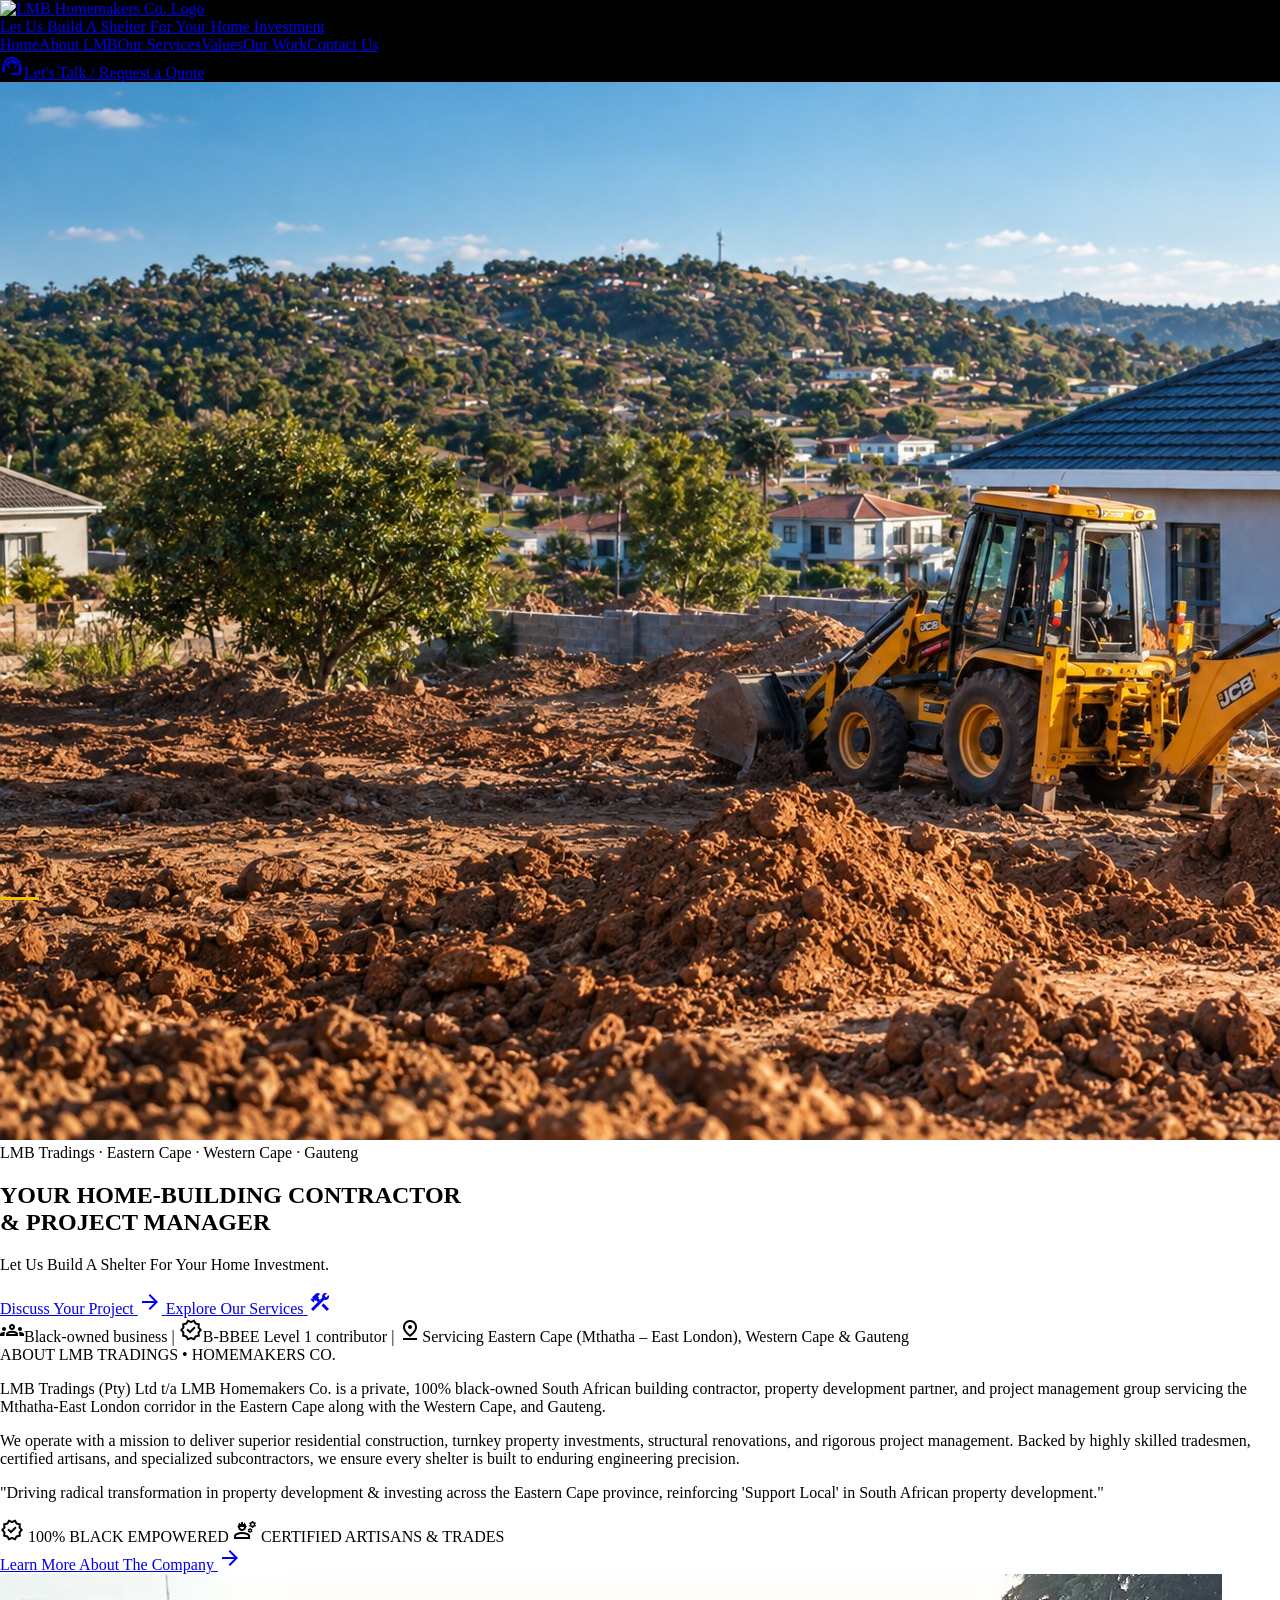
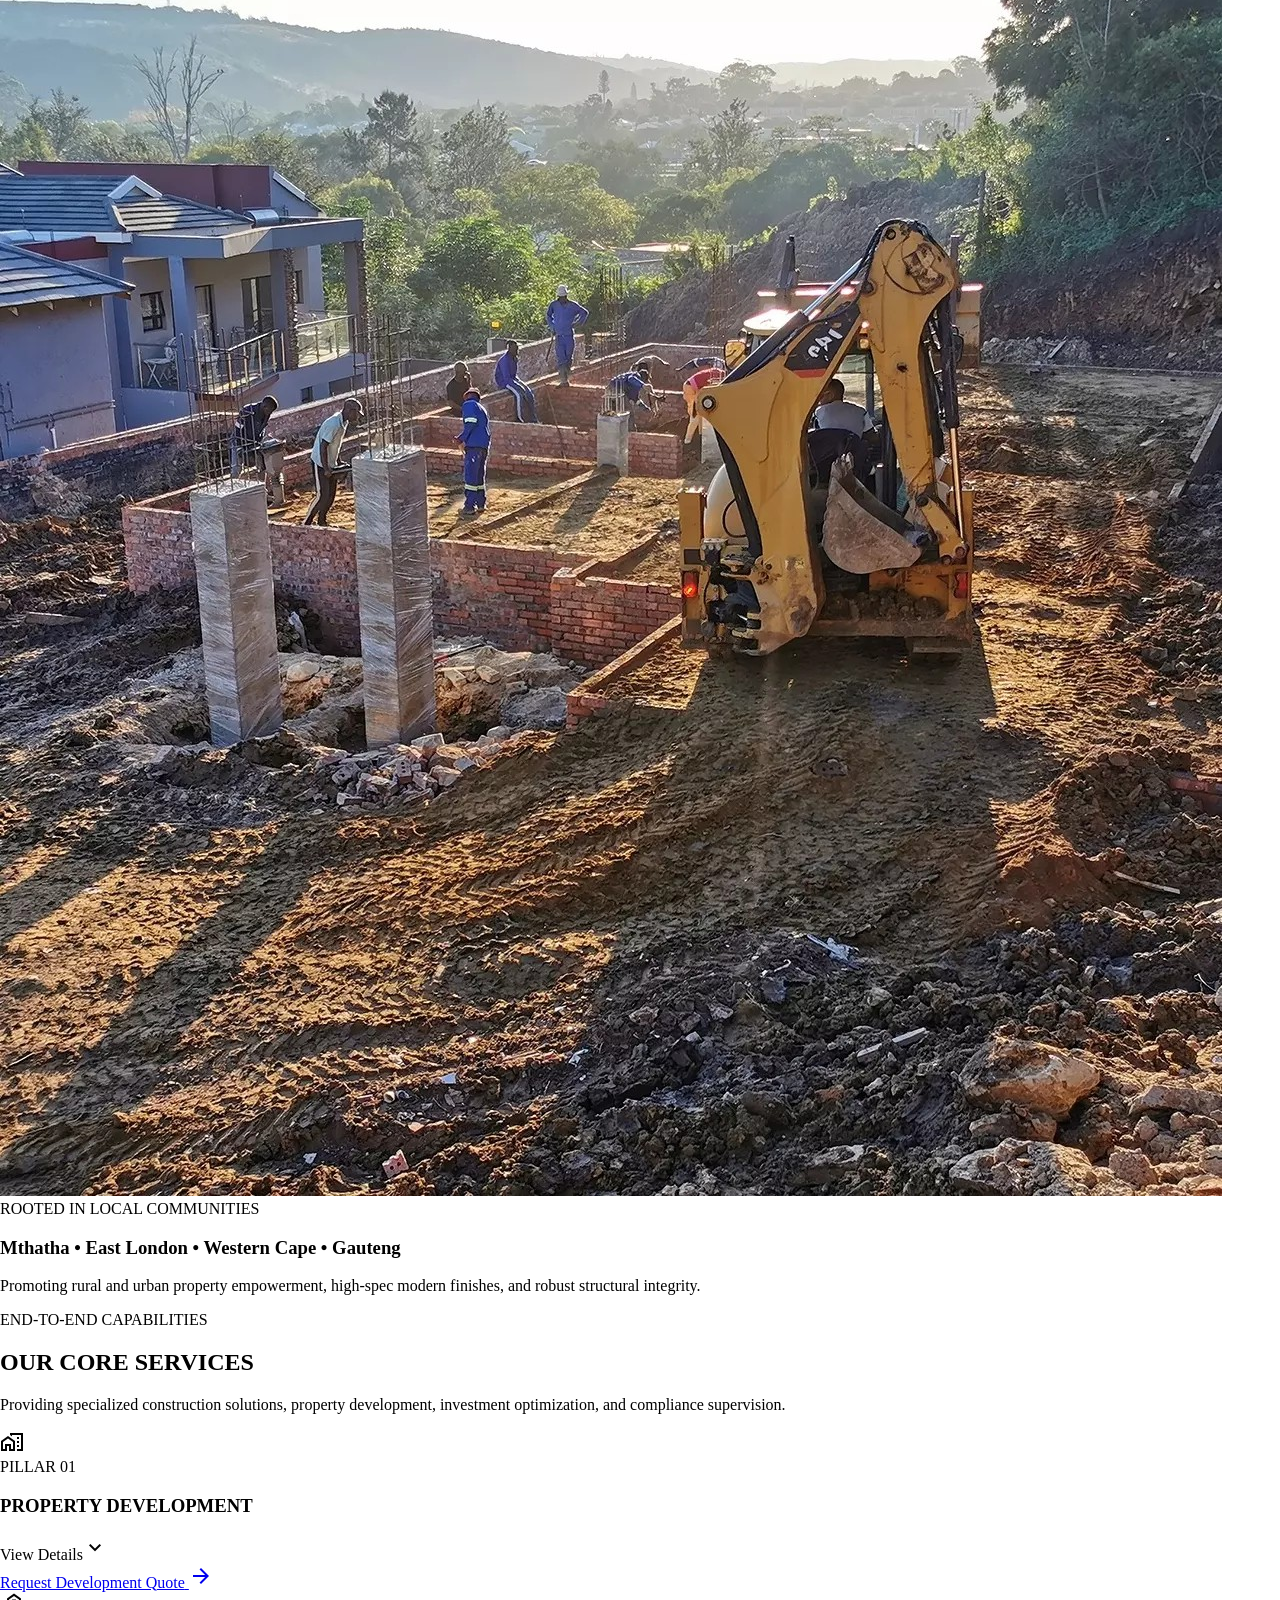
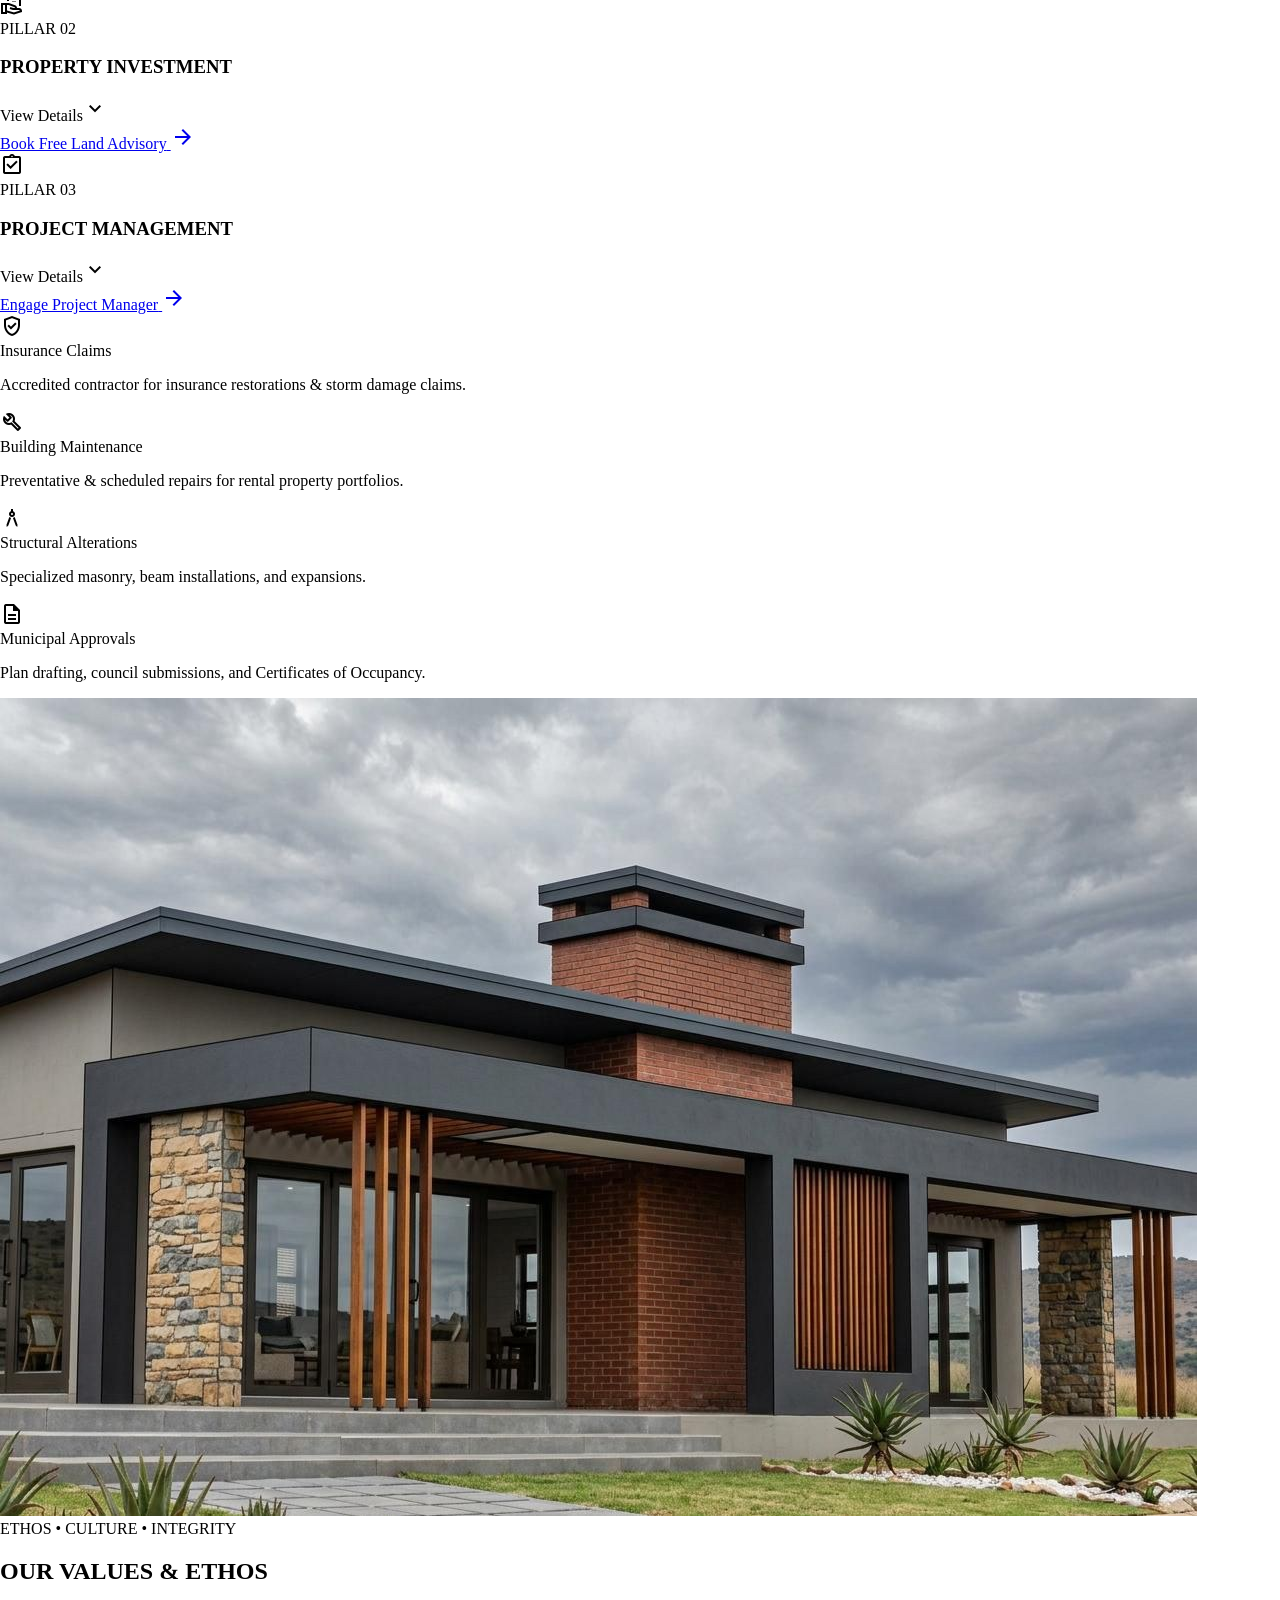
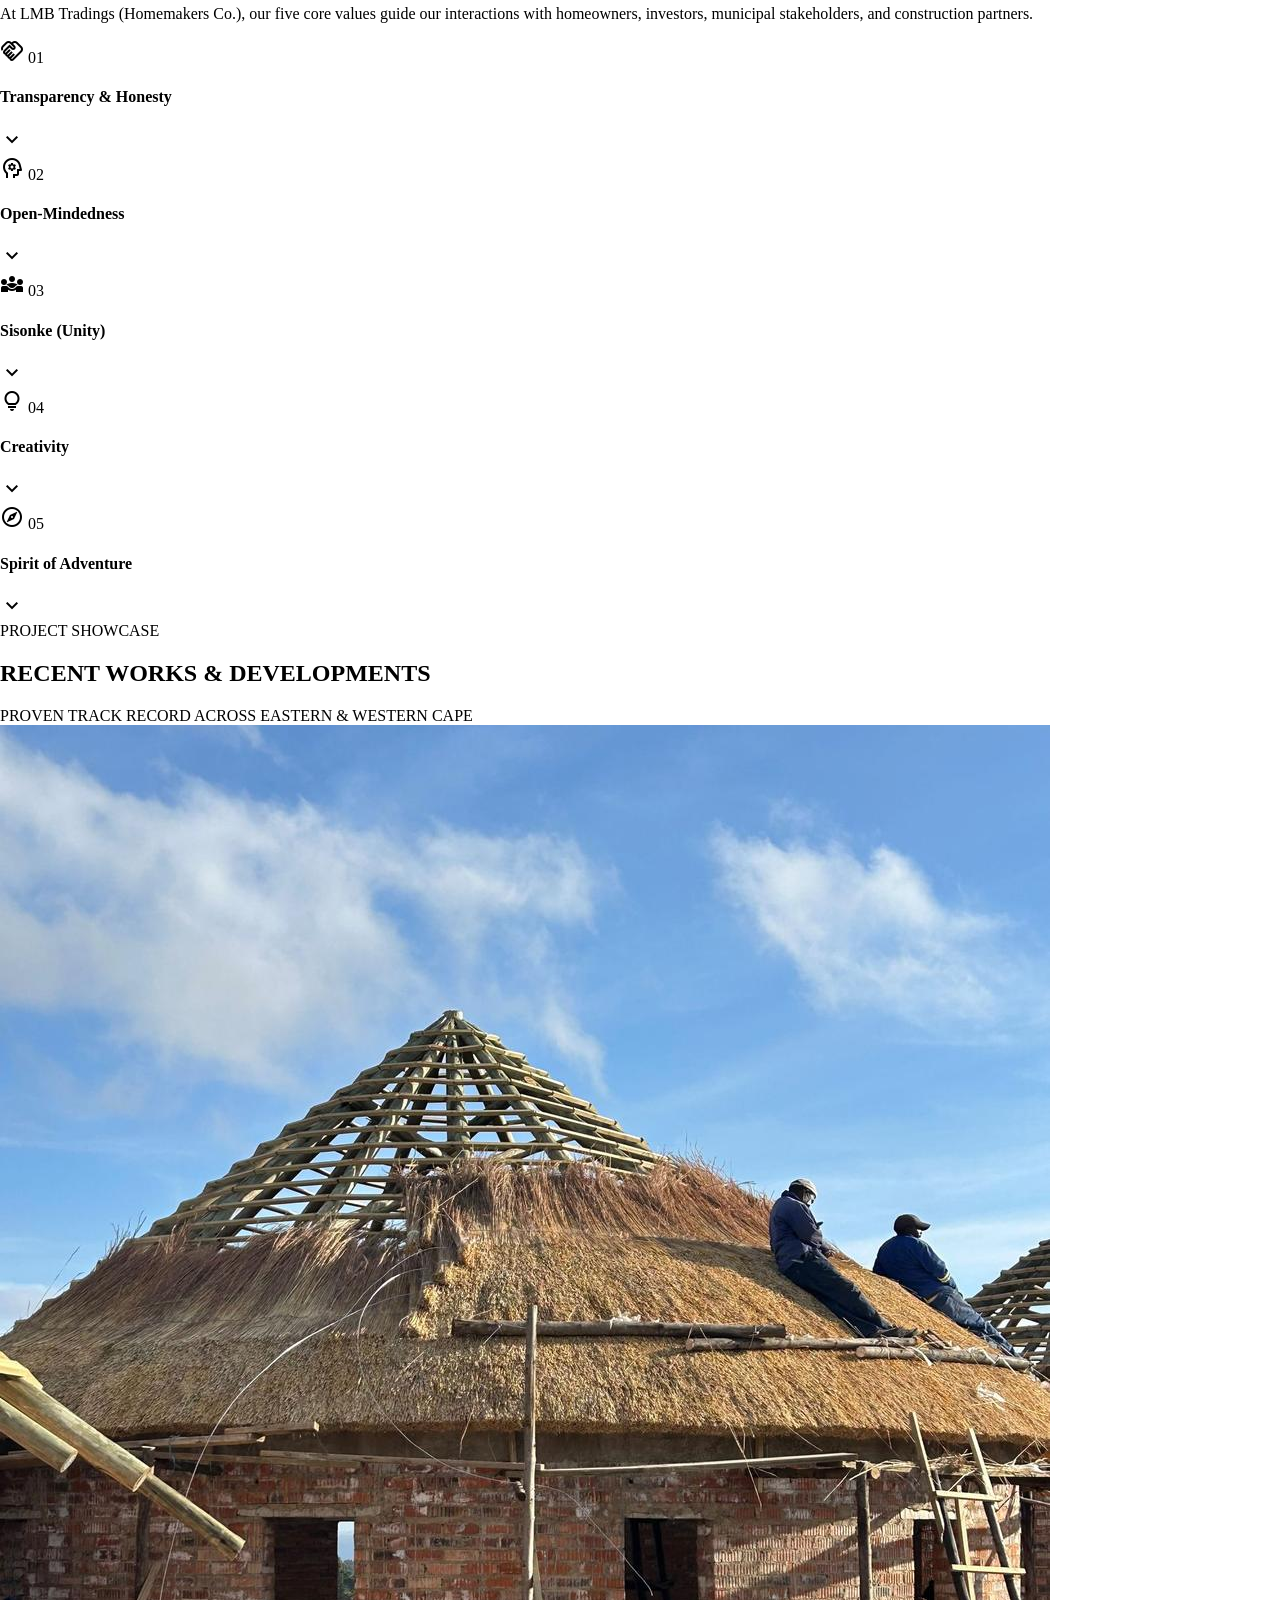
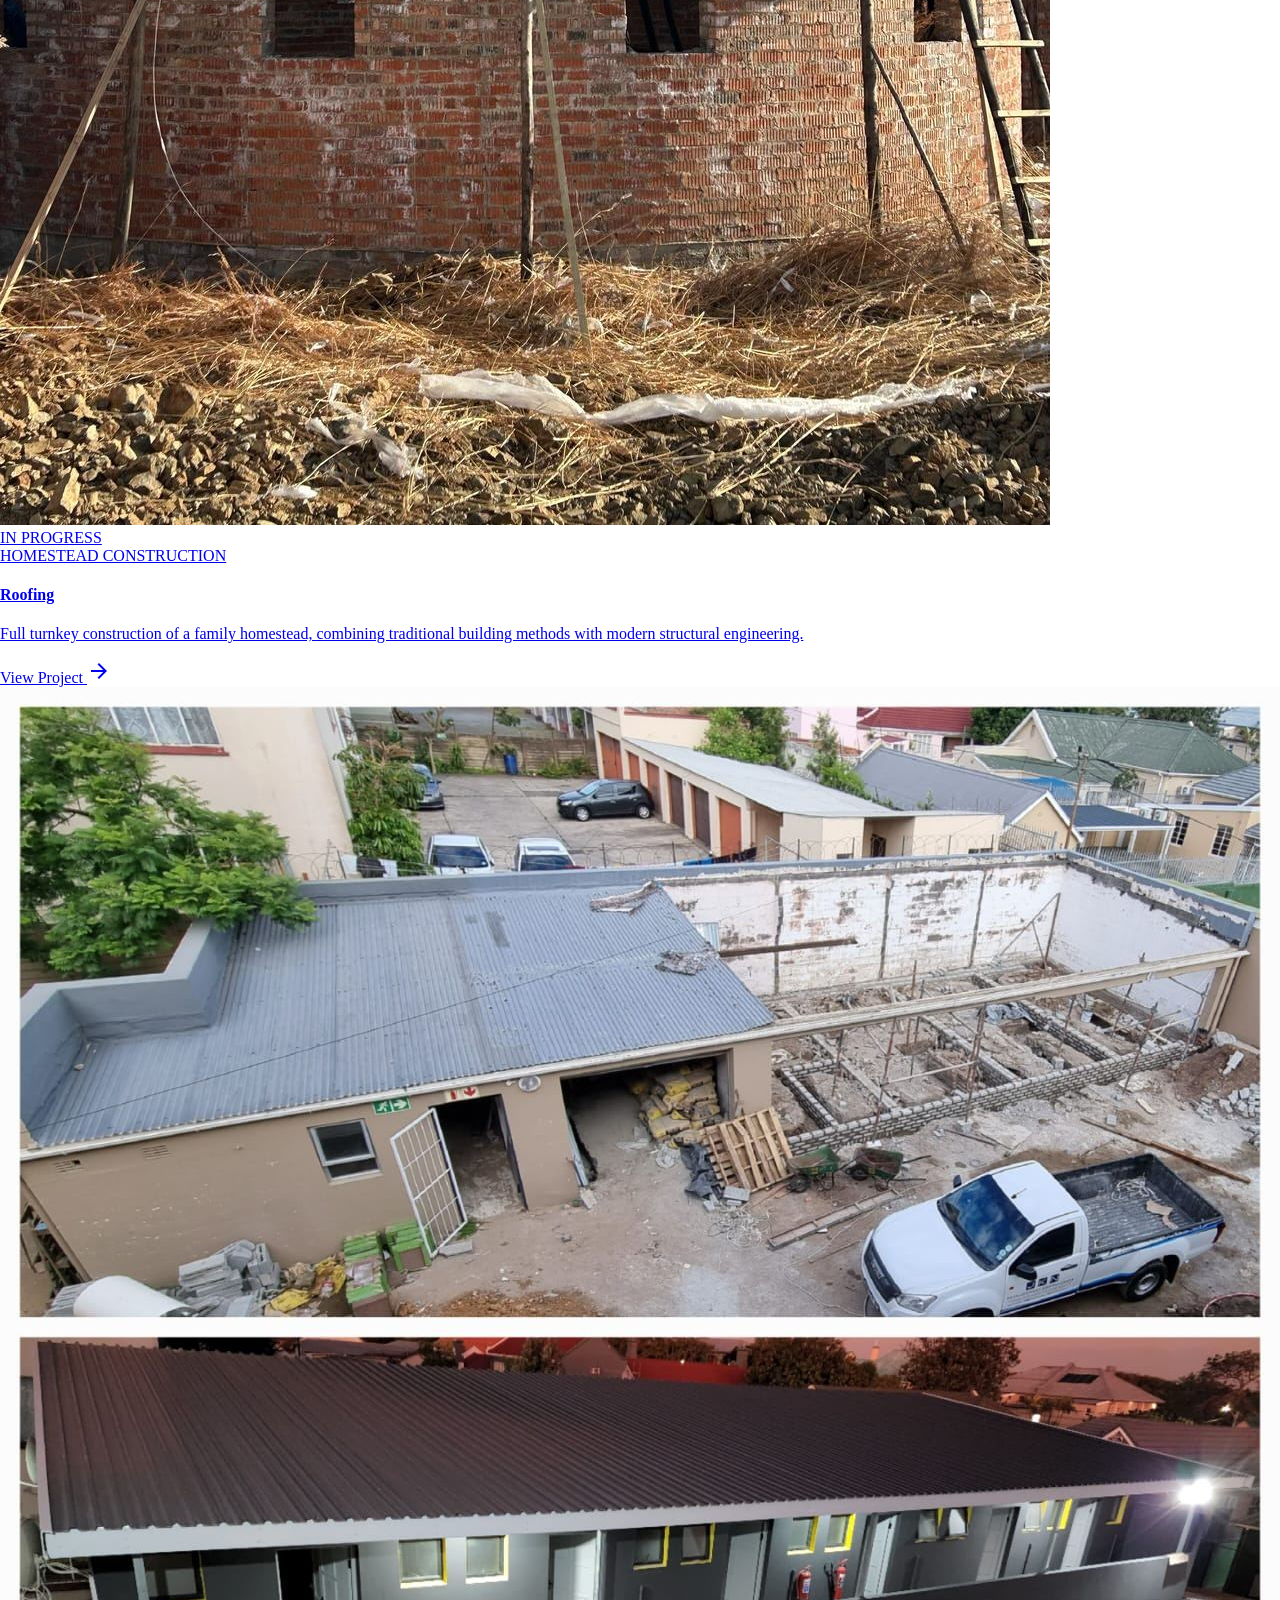
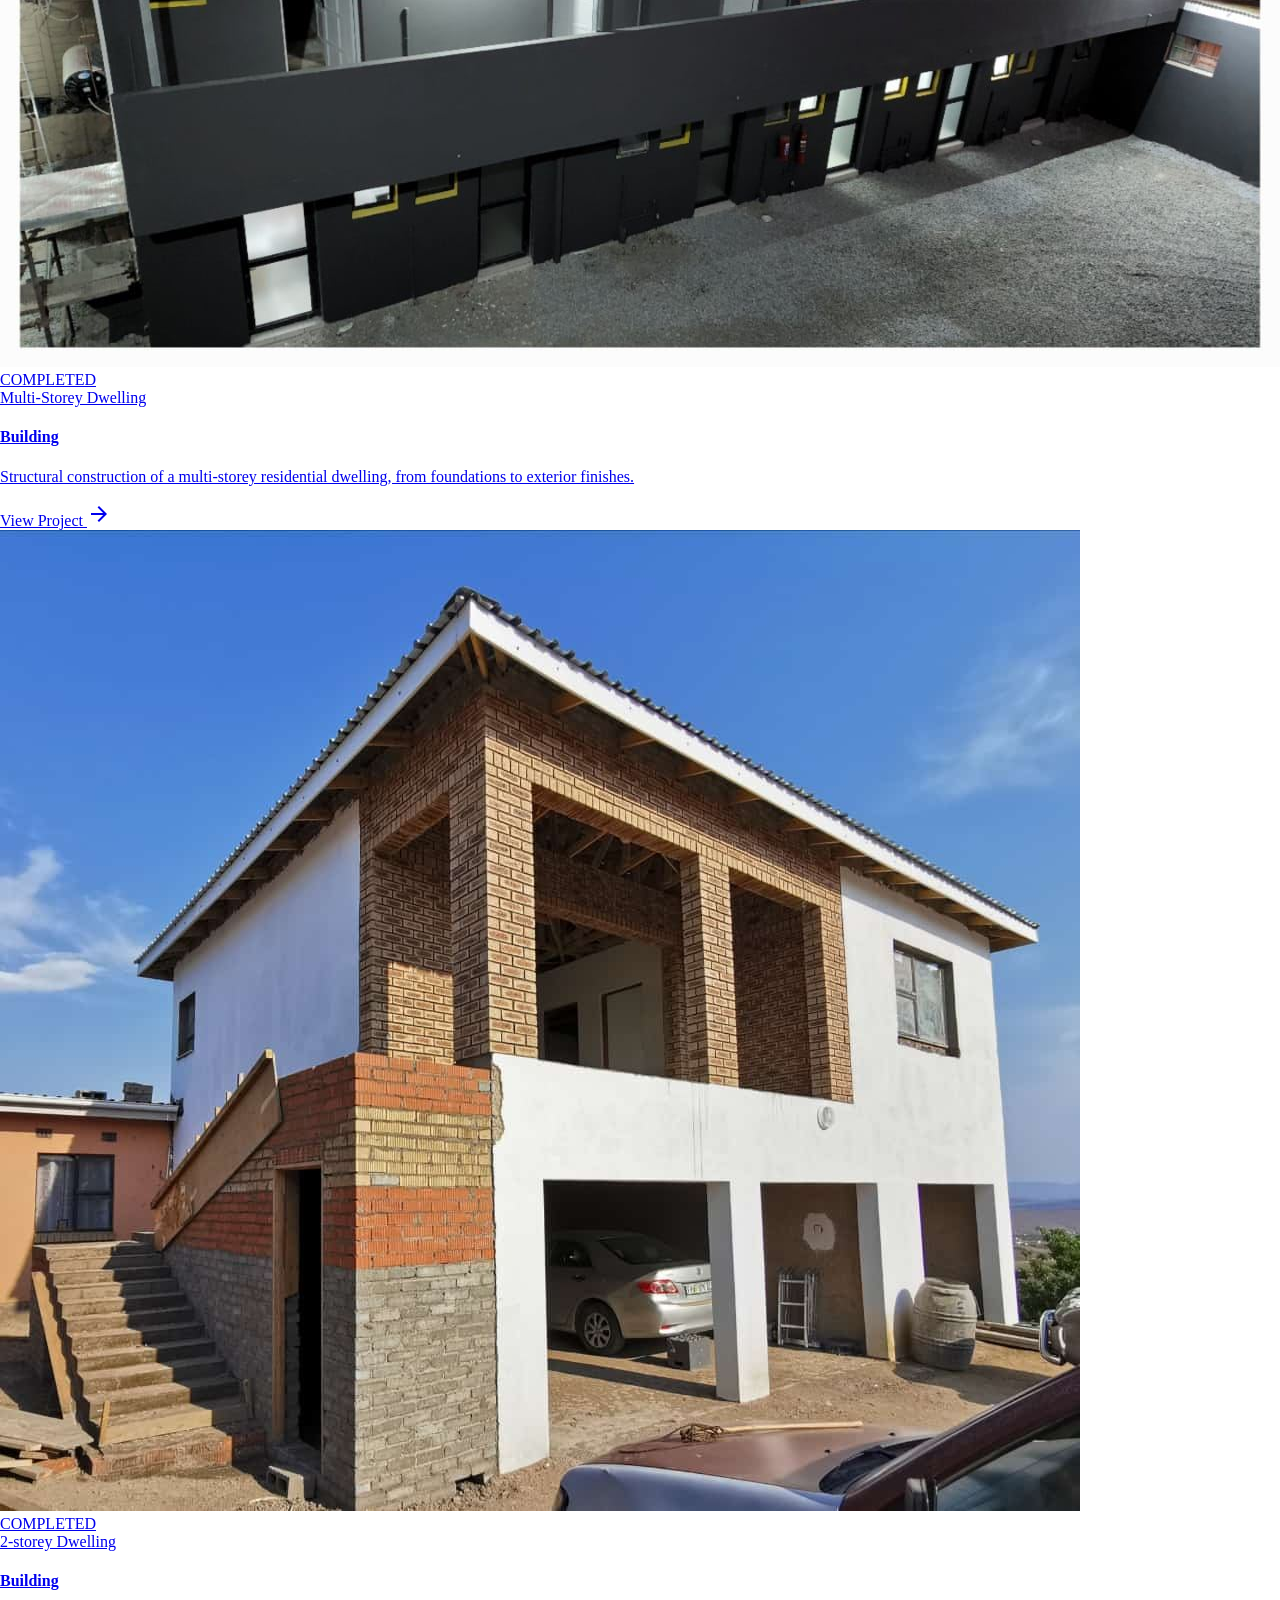
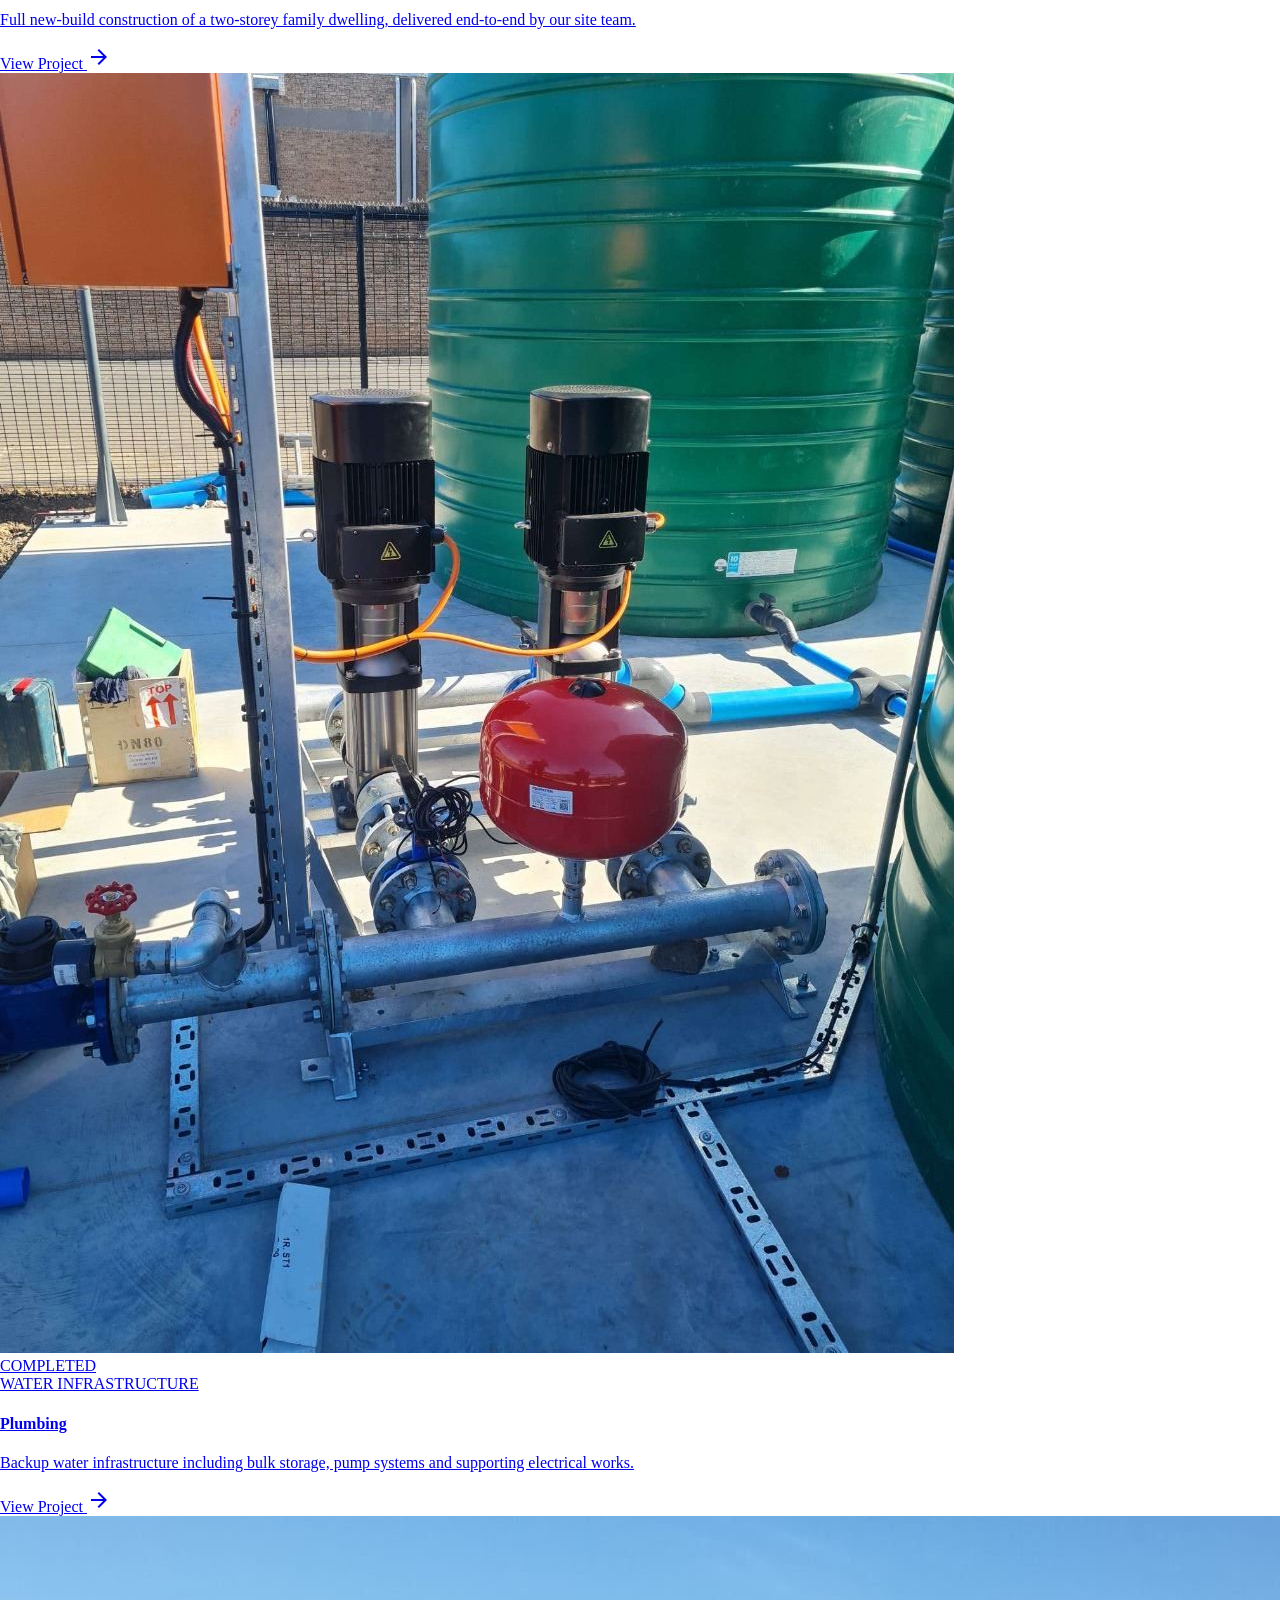
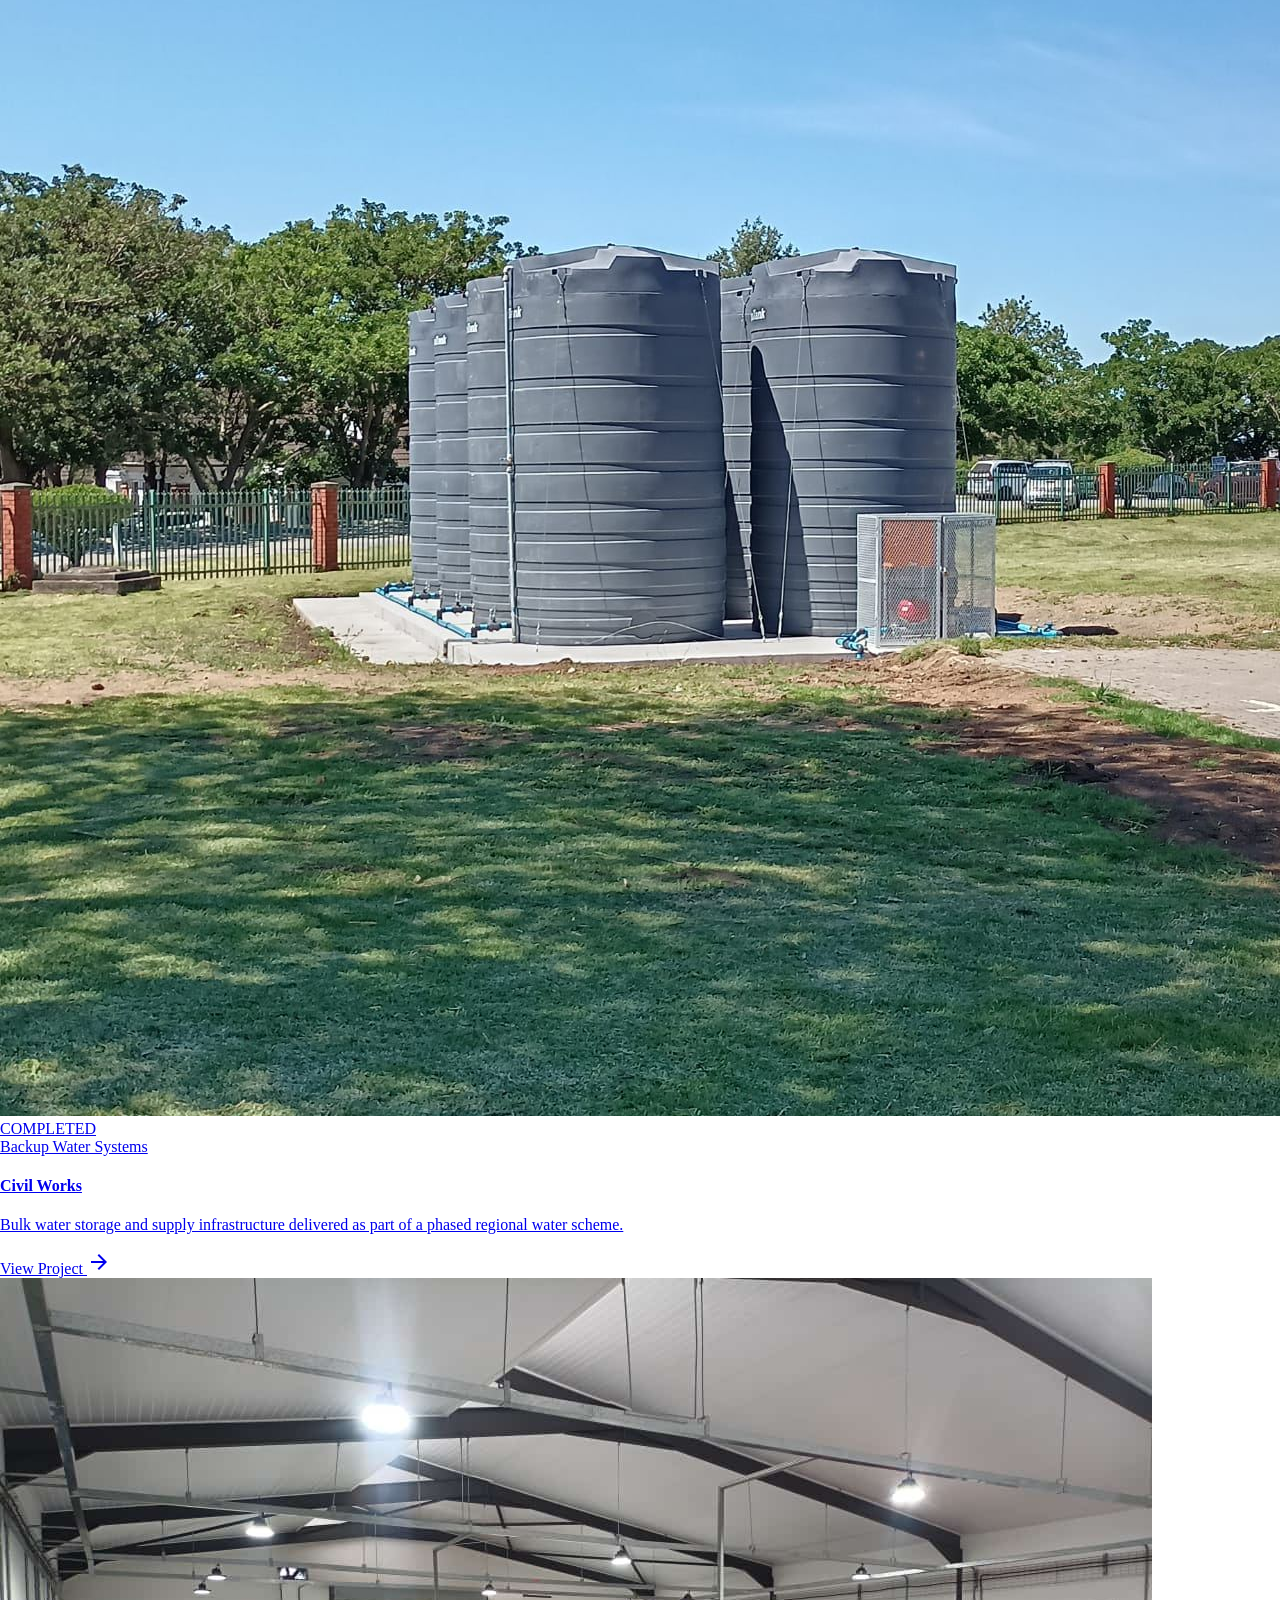
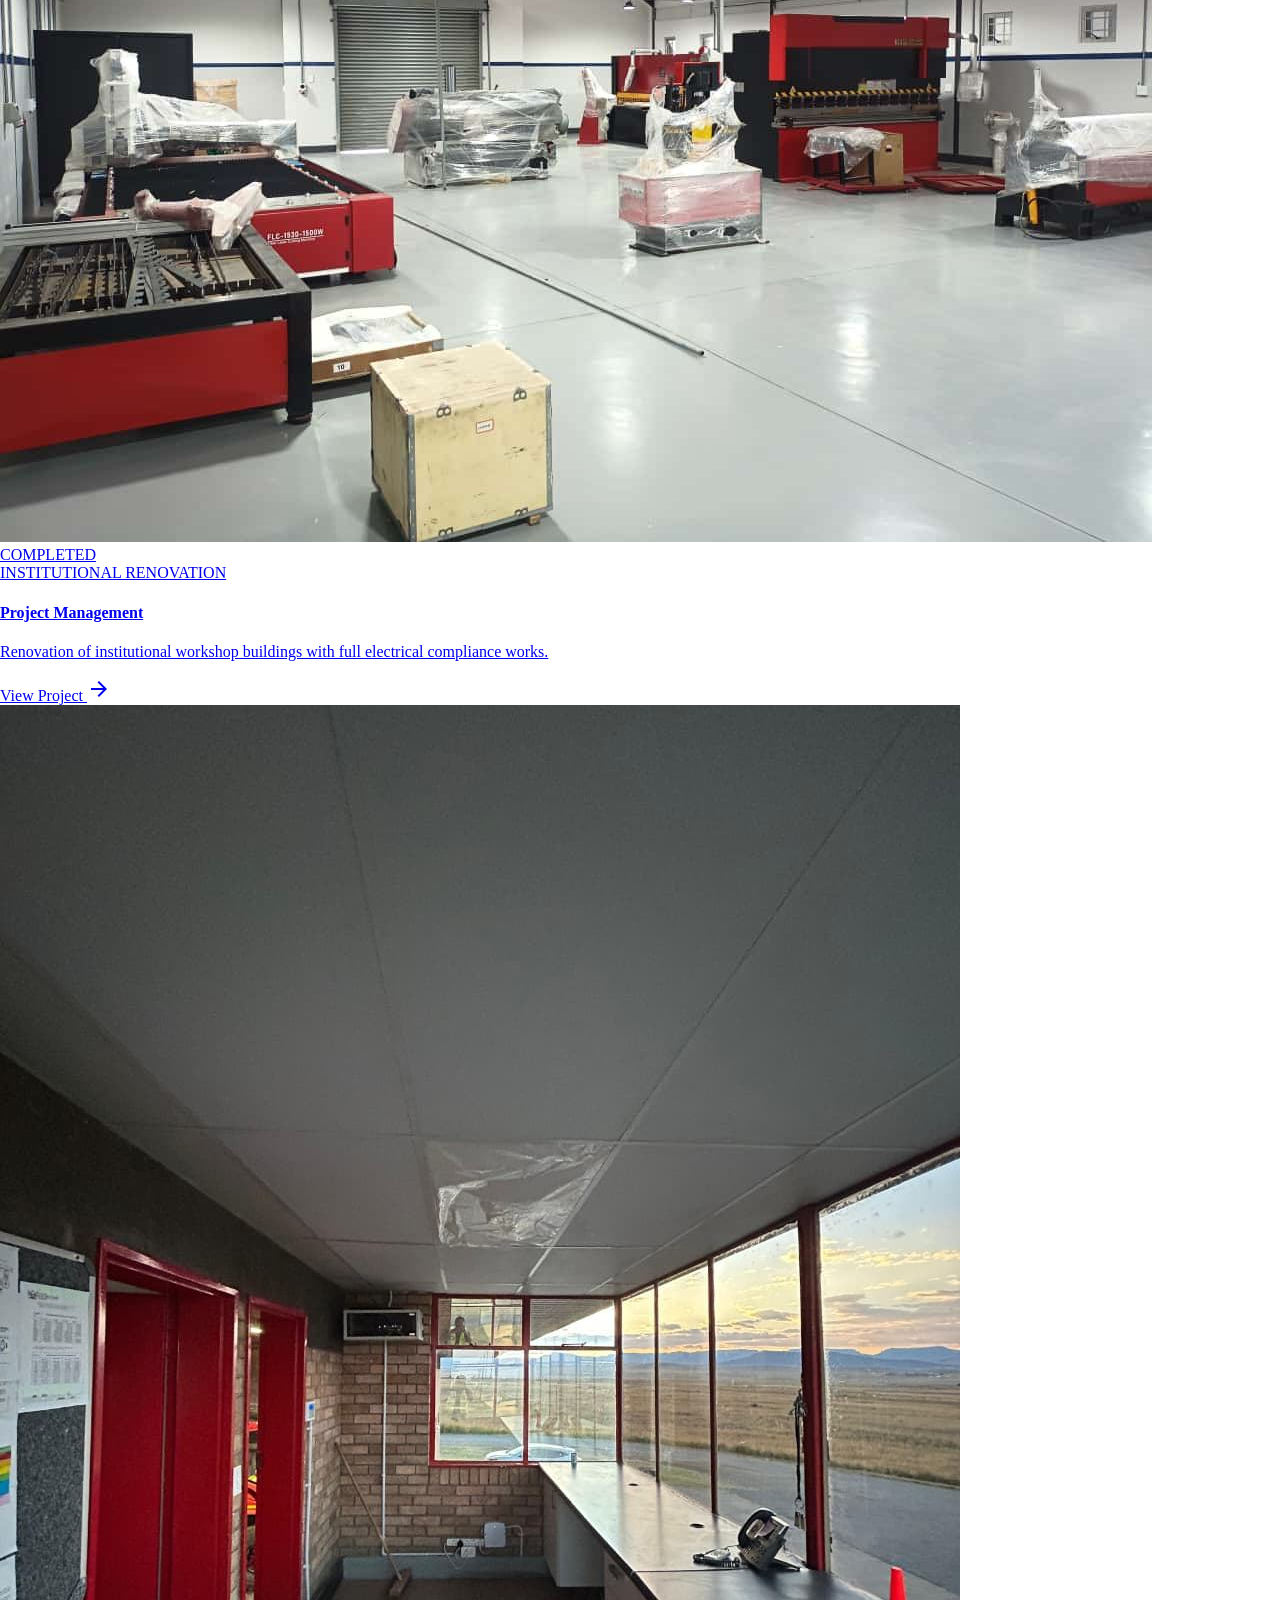
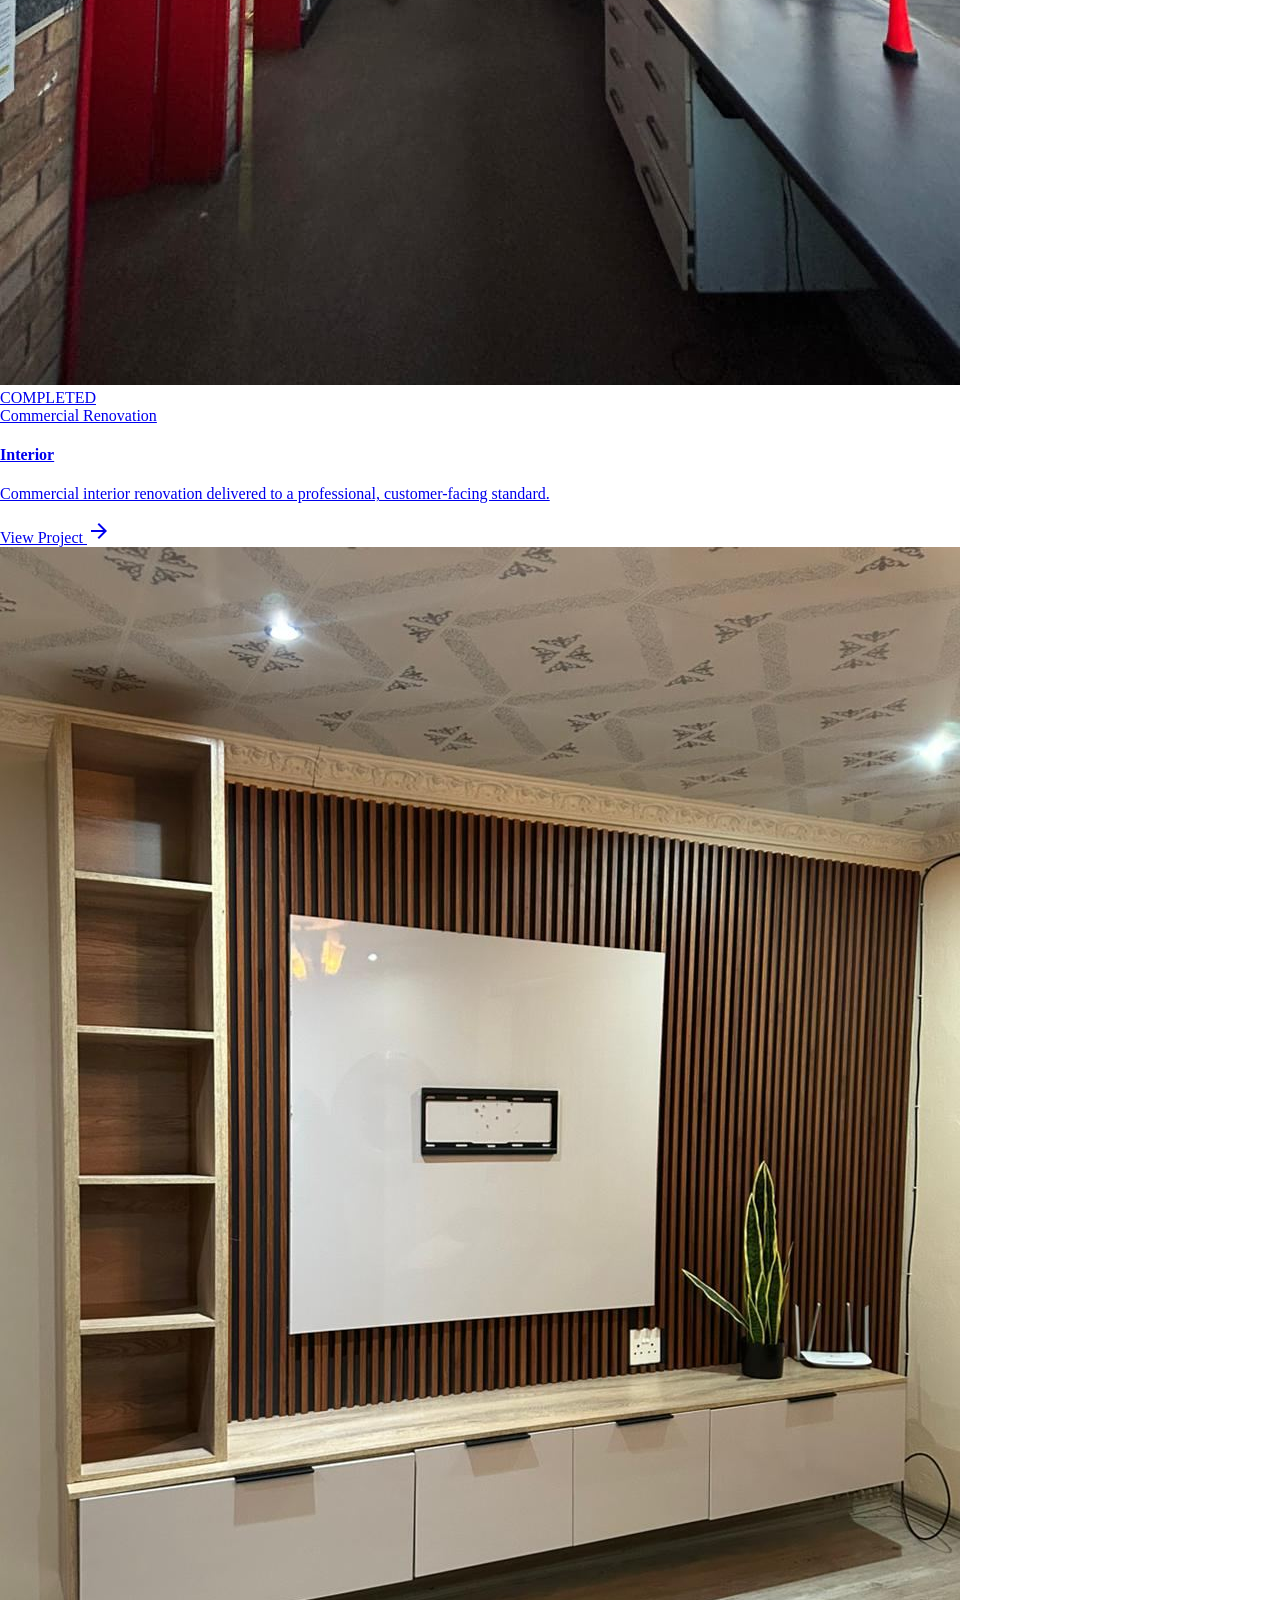
==== commit 65402613: "fix form labeling" ====
--- a/index.html
+++ b/index.html
@@ -914,7 +914,7 @@
 </div>
 <div>
 <label class="block font-label-sm text-label-sm text-secondary-fixed uppercase mb-space-xs">Email Address</label>
-<input class="w-full h-11 bg-surface text-on-surface px-space-md text-body-md outline-none focus:ring-2 focus:ring-industrial-yellow rounded-none" name="email" placeholder="name@domain.co.za" required="" type="email">
+<input class="w-full h-11 bg-surface text-on-surface px-space-md text-body-md outline-none focus:ring-2 focus:ring-industrial-yellow rounded-none" name="email" placeholder="Your email address" required="" type="email">
 </div>
 </div>
 <div>
@@ -947,7 +947,7 @@
 </section>
 </div></main>
 <!-- FOOTER -->
-<div class="fixed bottom-6 right-6 flex flex-col items-end gap-3 z-50" id="floating-action-buttons"><button aria-label="Back to Top" class="w-12 h-12 rounded-full bg-slate-navy-dark text-industrial-yellow border-2 border-industrial-yellow shadow-2xl flex items-center justify-center transition-all duration-300 hover:bg-industrial-yellow hover:text-slate-navy-dark hover:scale-105 group opacity-0 pointer-events-none translate-y-3" id="back-to-top-btn"><span class="material-symbols-outlined text-[24px] group-hover:-translate-y-0.5 transition-transform">arrow_upward</span></button><a aria-label="Chat on WhatsApp" class="flex items-center gap-2 group" href="https://wa.me/27644264503?text=Hello%20LMB%20Tradings%2C%20I'd%20like%20to%20inquire%20about%20a%20project" id="whatsapp-floating-btn" rel="noopener noreferrer" target="_blank"><span class="bg-slate-navy-dark/90 backdrop-blur-md text-surface font-label-caps text-label-caps text-xs px-3 py-1.5 rounded shadow-xl border border-slate-navy-muted tracking-wider hidden group-hover:block transition-all whitespace-nowrap">WhatsApp Us • +27 64 426 4503</span><div class="w-14 h-14 rounded-full bg-[#25D366] text-white shadow-2xl flex items-center justify-center hover:scale-105 hover:bg-[#20ba5a] transition-all duration-300 border-2 border-white/20"><svg class="w-7 h-7 fill-current" viewBox="0 0 24 24"><path d="M.057 24l1.687-6.163c-1.041-1.804-1.588-3.849-1.587-5.946.003-6.556 5.338-11.891 11.893-11.891 3.181.001 6.167 1.24 8.413 3.488 2.245 2.248 3.481 5.236 3.48 8.414-.003 6.557-5.338 11.892-11.893 11.892-1.99-.001-3.951-.5-5.688-1.448l-6.305 1.654zm6.597-3.807c1.676.995 3.276 1.591 5.392 1.592 5.448 0 9.886-4.434 9.889-9.885.002-5.462-4.415-9.89-9.881-9.892-5.452 0-9.887 4.434-9.889 9.884-.001 2.225.651 3.891 1.746 5.634l-.999 3.648 3.742-.981zm11.387-5.464c-.074-.124-.272-.198-.57-.347-.297-.149-1.758-.868-2.031-.967-.272-.099-.47-.149-.669.149-.198.297-.768.967-.941 1.165-.173.198-.347.223-.644.074-.297-.149-1.255-.462-2.39-1.475-.883-.788-1.48-1.761-1.653-2.059-.173-.297-.018-.458.13-.606.134-.133.297-.347.446-.521.151-.172.2-.296.3-.495.099-.198.05-.372-.025-.521-.075-.148-.669-1.611-.916-2.206-.242-.579-.487-.501-.669-.51l-.57-.01c-.198 0-.52.074-.792.372s-1.04 1.016-1.04 2.479 1.065 2.876 1.213 3.074c.149.198 2.095 3.2 5.076 4.487.709.306 1.263.489 1.694.626.712.226 1.36.194 1.872.118.571-.085 1.758-.719 2.006-1.413.248-.695.248-1.29.173-1.414z"></path></svg></div></a></div><footer class="w-full bg-slate-navy-dark text-surface border-t-4 border-industrial-yellow"><div class="max-w-7xl mx-auto px-space-md sm:px-margin-md lg:px-margin-lg py-space-3xl"><div class="grid grid-cols-1 md:grid-cols-2 lg:grid-cols-4 gap-gutter-lg"><div class="space-y-space-md"><div class="flex items-center gap-space-sm"><img alt="LMB Homemakers Co. Logo" class="h-12 w-auto object-contain" src="https://lh3.googleusercontent.com/aida-public/[base64]"><span class="font-headline-sm text-headline-sm uppercase text-surface font-bold">LMB TRADINGS</span></div><p class="font-body-sm text-body-sm text-secondary-fixed leading-relaxed">Private, black-owned building construction company servicing clients in the Eastern Cape, Gauteng, and Western Cape. Highly skilled tradesmen, artisans, and subcontractors.</p><div class="pt-space-xs text-body-sm font-body-sm text-secondary-fixed"><p class=""><span class="font-bold text-surface">Tel:</span> +27 64 426 4503</p><p class=""><span class="font-bold text-surface">Email:</span> admin@lmbtradings.co.za</p></div></div><div class="space-y-space-md"><div class="font-headline-md text-headline-md text-surface uppercase tracking-wide border-b border-slate-navy-muted pb-space-sm">Core Services</div><ul class="space-y-space-xs font-body-sm text-body-sm text-secondary-fixed"><li class="hover:text-industrial-yellow transition-colors cursor-pointer">› Property Development</li><li class="hover:text-industrial-yellow transition-colors cursor-pointer">› Property Investment &amp; Land Advisory</li><li class="hover:text-industrial-yellow transition-colors cursor-pointer">› End-to-End Project Management</li><li class="hover:text-industrial-yellow transition-colors cursor-pointer">› Bill of Materials (BOM) Preparation</li><li class="hover:text-industrial-yellow transition-colors cursor-pointer">› Municipal Plan Submissions</li><li class="hover:text-industrial-yellow transition-colors cursor-pointer">› Insurance Claim Renovations</li></ul></div><div class="space-y-space-md"><div class="font-headline-md text-headline-md text-surface uppercase tracking-wide border-b border-slate-navy-muted pb-space-sm">Our Values</div><ul class="space-y-space-xs font-body-sm text-body-sm text-secondary-fixed"><li class="flex items-center justify-between"><span class="">Transparency &amp; Honesty</span><span class="text-industrial-yellow font-label-caps text-label-caps">CORE</span></li><li class="flex items-center justify-between"><span class="">Open-mindedness</span><span class="text-industrial-yellow font-label-caps text-label-caps">CORE</span></li><li class="flex items-center justify-between"><span class="">Sisonke (Unity)</span><span class="text-industrial-yellow font-label-caps text-label-caps">CORE</span></li><li class="flex items-center justify-between"><span class="">Creativity</span><span class="text-industrial-yellow font-label-caps text-label-caps">CORE</span></li><li class="flex items-center justify-between"><span class="">Spirit of Adventure</span><span class="text-industrial-yellow font-label-caps text-label-caps">CORE</span></li></ul></div><div class="space-y-space-md"><div class="font-headline-md text-headline-md text-surface uppercase tracking-wide border-b border-slate-navy-muted pb-space-sm">Registered Office</div><p class="font-body-sm text-body-sm text-secondary-fixed leading-relaxed">ERF 10229, Corana A/A<br class="">Libode, Eastern Cape, 5160<br class="">South Africa</p><div class="pt-space-xs space-y-space-xs"><a class="inline-block font-label-caps text-label-caps text-industrial-yellow uppercase hover:underline" href="#contact-us">Request Quote or Land Advice →</a><br><a class="inline-block font-label-caps text-label-caps text-secondary-fixed uppercase hover:text-industrial-yellow" href="#our-work">View Recent Works Portfolio →</a></div></div></div></div><div class="relative overflow-hidden border-t border-slate-navy-muted py-space-lg"><div class="absolute inset-0 z-0"><img alt="LMB Homemakers Co Project Site" class="w-full h-full object-cover" src="images/hero-bg.jpg"></div><div class="absolute inset-0 bg-slate-navy-dark/90 z-10"></div><div class="relative z-20 max-w-7xl mx-auto px-space-md sm:px-margin-md lg:px-margin-lg"><div class="font-label-caps text-label-caps text-industrial-yellow uppercase tracking-widest text-center mb-space-md font-bold">Accredited &amp; Registered</div><div class="grid grid-cols-2 md:grid-cols-4 gap-space-lg max-w-4xl mx-auto"><div class="flex items-center justify-center p-space-sm"><img alt="CIDB - Construction Industry Development Board" class="h-28 w-auto object-contain" src="images/accred-cidb.jpg"></div><div class="flex items-center justify-center p-space-sm"><img alt="NHBRC - National Home Builders Registration Council" class="h-28 w-auto object-contain" src="images/accred-nhbrc.jpg"></div><div class="flex items-center justify-center p-space-sm"><img alt="SACAP - South African Council for the Architectural Profession" class="h-28 w-auto object-contain" src="images/accred-sacap.jpg"></div><div class="flex items-center justify-center p-space-sm"><img alt="ECSA - Engineering Council of South Africa" class="h-28 w-auto object-contain" src="images/accred-ecsa.jpg"></div></div></div></div><div class="bg-slate-navy-dark border-t border-slate-navy-muted py-space-lg"><div class="max-w-7xl mx-auto px-space-md sm:px-margin-md lg:px-margin-lg flex flex-col md:flex-row items-center justify-between gap-space-md font-body-sm text-body-sm text-secondary-fixed"><div class="flex flex-col sm:flex-row sm:items-center gap-2 sm:gap-4"><div class="">© 2026 LMB Tradings (Pty) Ltd. All Rights Reserved.</div><span class="hidden sm:inline text-slate-navy-muted">|</span><div class="flex items-center gap-2"><span class="text-xs text-secondary-fixed-dim">Created by:</span><a class="inline-flex items-center gap-1.5 text-white hover:text-industrial-yellow transition-colors group font-semibold" href="https://betana.co.za/" rel="noopener noreferrer" target="_blank"><img alt="Betana Logo" class="h-5 w-auto object-contain rounded-sm" src="https://lh3.googleusercontent.com/aida-public/[base64]"><span class="text-white">Betana</span></a></div></div><div class="flex items-center gap-space-lg font-label-caps text-label-caps"></div></div></div></footer>
+<div class="fixed bottom-6 right-6 flex flex-col items-end gap-3 z-50" id="floating-action-buttons"><button aria-label="Back to Top" class="w-12 h-12 rounded-full bg-slate-navy-dark text-industrial-yellow border-2 border-industrial-yellow shadow-2xl flex items-center justify-center transition-all duration-300 hover:bg-industrial-yellow hover:text-slate-navy-dark hover:scale-105 group opacity-0 pointer-events-none translate-y-3" id="back-to-top-btn"><span class="material-symbols-outlined text-[24px] group-hover:-translate-y-0.5 transition-transform">arrow_upward</span></button><a aria-label="Chat on WhatsApp" class="flex items-center gap-2 group" href="https://wa.me/27644264503?text=Hello%20LMB%20Tradings%2C%20I'd%20like%20to%20inquire%20about%20a%20project" id="whatsapp-floating-btn" rel="noopener noreferrer" target="_blank"><span class="bg-slate-navy-dark/90 backdrop-blur-md text-surface font-label-caps text-label-caps text-xs px-3 py-1.5 rounded shadow-xl border border-slate-navy-muted tracking-wider hidden group-hover:block transition-all whitespace-nowrap">WhatsApp Us • +27 64 426 4503</span><div class="w-14 h-14 rounded-full bg-[#25D366] text-white shadow-2xl flex items-center justify-center hover:scale-105 hover:bg-[#20ba5a] transition-all duration-300 border-2 border-white/20"><svg class="w-7 h-7 fill-current" viewBox="0 0 24 24"><path d="M.057 24l1.687-6.163c-1.041-1.804-1.588-3.849-1.587-5.946.003-6.556 5.338-11.891 11.893-11.891 3.181.001 6.167 1.24 8.413 3.488 2.245 2.248 3.481 5.236 3.48 8.414-.003 6.557-5.338 11.892-11.893 11.892-1.99-.001-3.951-.5-5.688-1.448l-6.305 1.654zm6.597-3.807c1.676.995 3.276 1.591 5.392 1.592 5.448 0 9.886-4.434 9.889-9.885.002-5.462-4.415-9.89-9.881-9.892-5.452 0-9.887 4.434-9.889 9.884-.001 2.225.651 3.891 1.746 5.634l-.999 3.648 3.742-.981zm11.387-5.464c-.074-.124-.272-.198-.57-.347-.297-.149-1.758-.868-2.031-.967-.272-.099-.47-.149-.669.149-.198.297-.768.967-.941 1.165-.173.198-.347.223-.644.074-.297-.149-1.255-.462-2.39-1.475-.883-.788-1.48-1.761-1.653-2.059-.173-.297-.018-.458.13-.606.134-.133.297-.347.446-.521.151-.172.2-.296.3-.495.099-.198.05-.372-.025-.521-.075-.148-.669-1.611-.916-2.206-.242-.579-.487-.501-.669-.51l-.57-.01c-.198 0-.52.074-.792.372s-1.04 1.016-1.04 2.479 1.065 2.876 1.213 3.074c.149.198 2.095 3.2 5.076 4.487.709.306 1.263.489 1.694.626.712.226 1.36.194 1.872.118.571-.085 1.758-.719 2.006-1.413.248-.695.248-1.29.173-1.414z"></path></svg></div></a></div><footer class="w-full bg-slate-navy-dark text-surface border-t-4 border-industrial-yellow"><div class="max-w-7xl mx-auto px-space-md sm:px-margin-md lg:px-margin-lg py-space-3xl"><div class="grid grid-cols-1 md:grid-cols-2 lg:grid-cols-4 gap-gutter-lg"><div class="space-y-space-md"><div class="flex items-center gap-space-sm"><img alt="LMB Homemakers Co. Logo" class="h-12 w-auto object-contain" src="https://lh3.googleusercontent.com/aida-public/[base64]"><span class="font-headline-sm text-headline-sm uppercase text-surface font-bold">LMB TRADINGS</span></div><p class="font-body-sm text-body-sm text-secondary-fixed leading-relaxed">Private, black-owned building construction company servicing clients in the Eastern Cape, Gauteng, and Western Cape. Highly skilled tradesmen, artisans, and subcontractors.</p><div class="pt-space-xs text-body-sm font-body-sm text-secondary-fixed"><p class=""><span class="font-bold text-surface">Tel:</span> +27 64 426 4503</p><p class=""><span class="font-bold text-surface">Email:</span> admin@lmbtradings.co.za</p></div></div><div class="space-y-space-md"><div class="font-headline-md text-headline-md text-surface uppercase tracking-wide border-b border-slate-navy-muted pb-space-sm">Core Services</div><ul class="space-y-space-xs font-body-sm text-body-sm text-secondary-fixed"><li class="hover:text-industrial-yellow transition-colors cursor-pointer">› Property Development</li><li class="hover:text-industrial-yellow transition-colors cursor-pointer">› Property Investment &amp; Land Advisory</li><li class="hover:text-industrial-yellow transition-colors cursor-pointer">› End-to-End Project Management</li><li class="hover:text-industrial-yellow transition-colors cursor-pointer">› Bill of Materials (BOM) Preparation</li><li class="hover:text-industrial-yellow transition-colors cursor-pointer">› Municipal Plan Submissions</li><li class="hover:text-industrial-yellow transition-colors cursor-pointer">› Insurance Claim Renovations</li></ul></div><div class="space-y-space-md"><div class="font-headline-md text-headline-md text-surface uppercase tracking-wide border-b border-slate-navy-muted pb-space-sm">Our Values</div><ul class="space-y-space-xs font-body-sm text-body-sm text-secondary-fixed"><li class="flex items-center justify-between"><span class="">Transparency &amp; Honesty</span></li><li class="flex items-center justify-between"><span class="">Open-mindedness</span></li><li class="flex items-center justify-between"><span class="">Sisonke (Unity)</span></li><li class="flex items-center justify-between"><span class="">Creativity</span></li><li class="flex items-center justify-between"><span class="">Spirit of Adventure</span></li></ul></div><div class="space-y-space-md"><div class="font-headline-md text-headline-md text-surface uppercase tracking-wide border-b border-slate-navy-muted pb-space-sm">Registered Office</div><p class="font-body-sm text-body-sm text-secondary-fixed leading-relaxed">ERF 10229, Corana A/A<br class="">Libode, Eastern Cape, 5160<br class="">South Africa</p><div class="pt-space-xs space-y-space-xs"><a class="inline-block font-label-caps text-label-caps text-industrial-yellow uppercase hover:underline" href="#contact-us">Request Quote or Land Advice →</a><br><a class="inline-block font-label-caps text-label-caps text-secondary-fixed uppercase hover:text-industrial-yellow" href="#our-work">View Recent Works Portfolio →</a></div></div></div></div><div class="relative overflow-hidden border-t border-slate-navy-muted py-space-lg"><div class="absolute inset-0 z-0"><img alt="LMB Homemakers Co Project Site" class="w-full h-full object-cover" src="images/hero-bg.jpg"></div><div class="absolute inset-0 bg-slate-navy-dark/90 z-10"></div><div class="relative z-20 max-w-7xl mx-auto px-space-md sm:px-margin-md lg:px-margin-lg"><div class="font-label-caps text-label-caps text-industrial-yellow uppercase tracking-widest text-center mb-space-md font-bold">Accredited &amp; Registered</div><div class="grid grid-cols-2 md:grid-cols-4 gap-space-lg max-w-4xl mx-auto"><div class="flex items-center justify-center p-space-sm"><img alt="CIDB - Construction Industry Development Board" class="h-28 w-auto object-contain" src="images/accred-cidb.jpg"></div><div class="flex items-center justify-center p-space-sm"><img alt="NHBRC - National Home Builders Registration Council" class="h-28 w-auto object-contain" src="images/accred-nhbrc.jpg"></div><div class="flex items-center justify-center p-space-sm"><img alt="SACAP - South African Council for the Architectural Profession" class="h-28 w-auto object-contain" src="images/accred-sacap.jpg"></div><div class="flex items-center justify-center p-space-sm"><img alt="ECSA - Engineering Council of South Africa" class="h-28 w-auto object-contain" src="images/accred-ecsa.jpg"></div></div></div></div><div class="bg-slate-navy-dark border-t border-slate-navy-muted py-space-lg"><div class="max-w-7xl mx-auto px-space-md sm:px-margin-md lg:px-margin-lg flex flex-col md:flex-row items-center justify-between gap-space-md font-body-sm text-body-sm text-secondary-fixed"><div class="flex flex-col sm:flex-row sm:items-center gap-2 sm:gap-4"><div class="">© 2026 LMB Tradings (Pty) Ltd. All Rights Reserved.</div><span class="hidden sm:inline text-slate-navy-muted">|</span><div class="flex items-center gap-2"><span class="text-xs text-secondary-fixed-dim">Created by:</span><a class="inline-flex items-center gap-1.5 text-white hover:text-industrial-yellow transition-colors group font-semibold" href="https://betana.co.za/" rel="noopener noreferrer" target="_blank"><img alt="Betana Logo" class="h-5 w-auto object-contain rounded-sm" src="https://lh3.googleusercontent.com/aida-public/[base64]"><span class="text-white">Betana</span></a></div></div><div class="flex items-center gap-space-lg font-label-caps text-label-caps"></div></div></div></footer>
 <script>
   // Gracefully hide any image that fails to load (e.g. an expired preview link)
   // instead of showing a broken-image icon; the container's own background shows through.
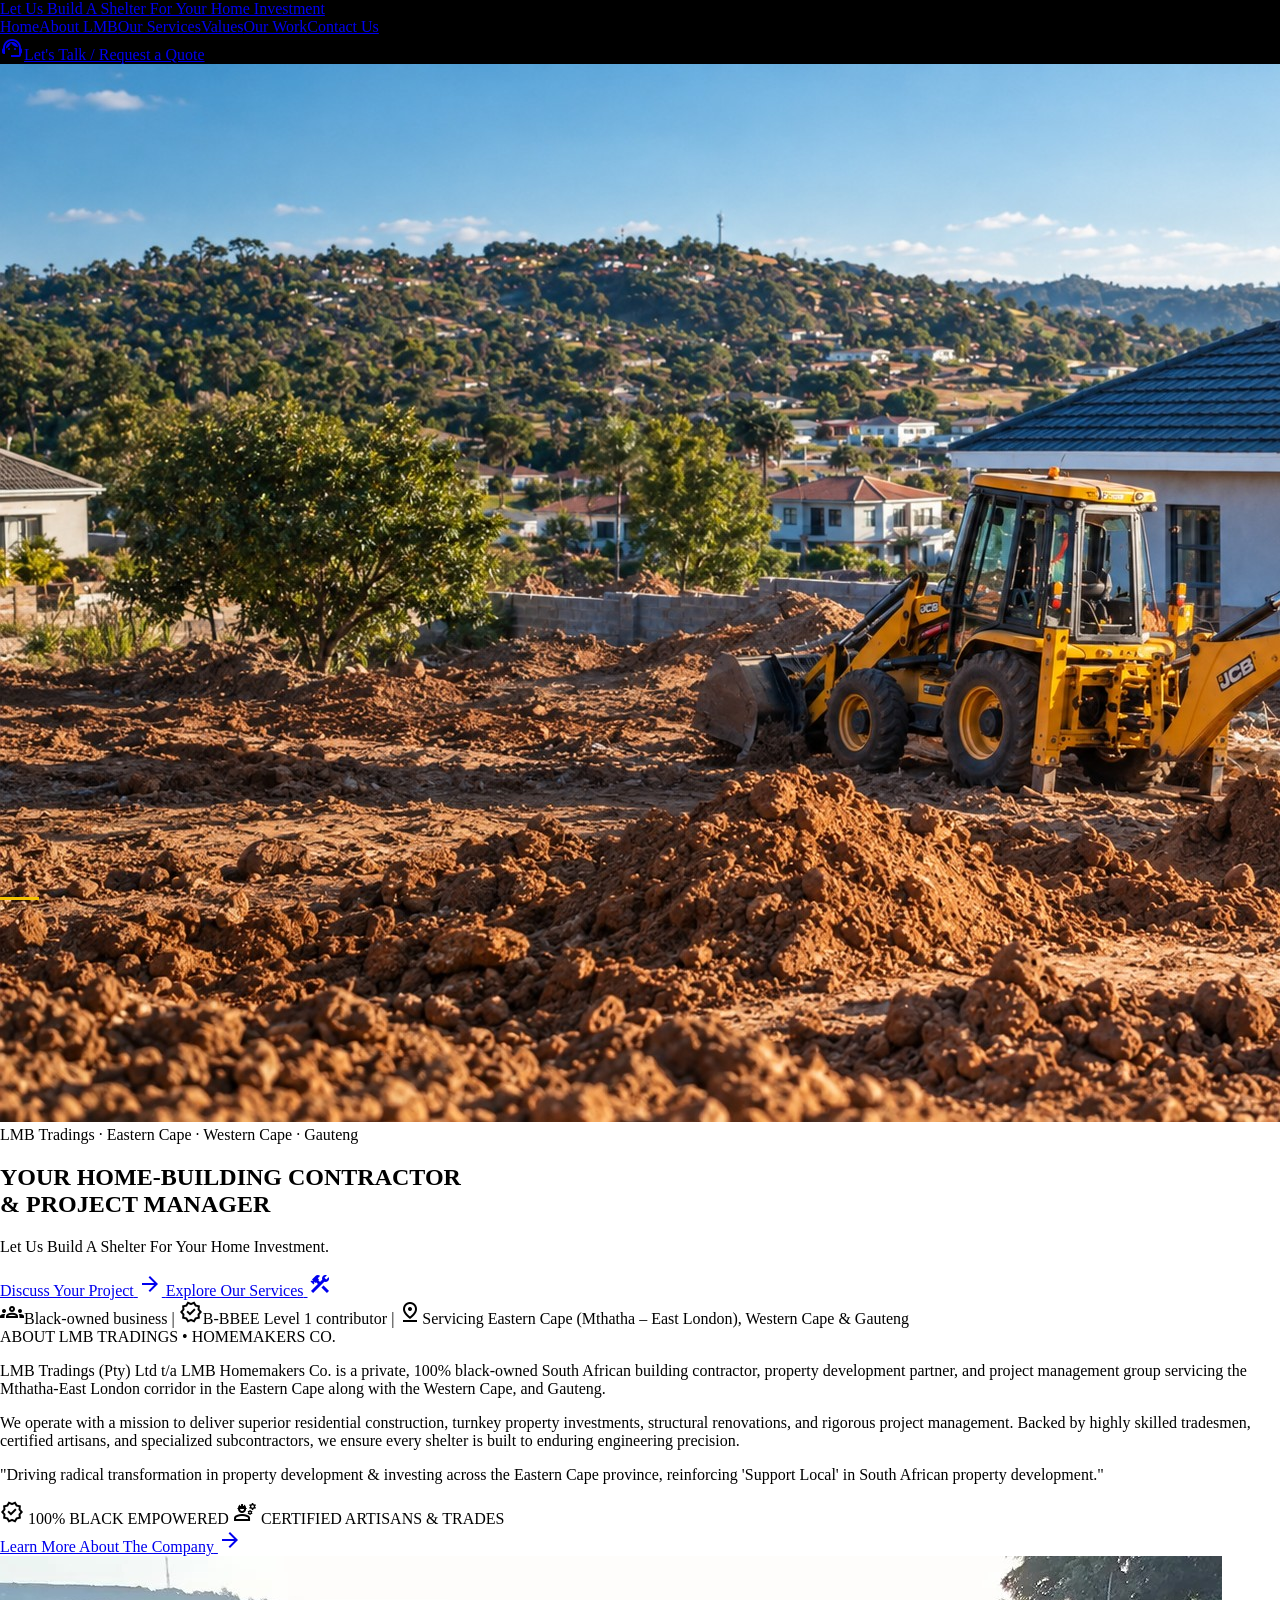
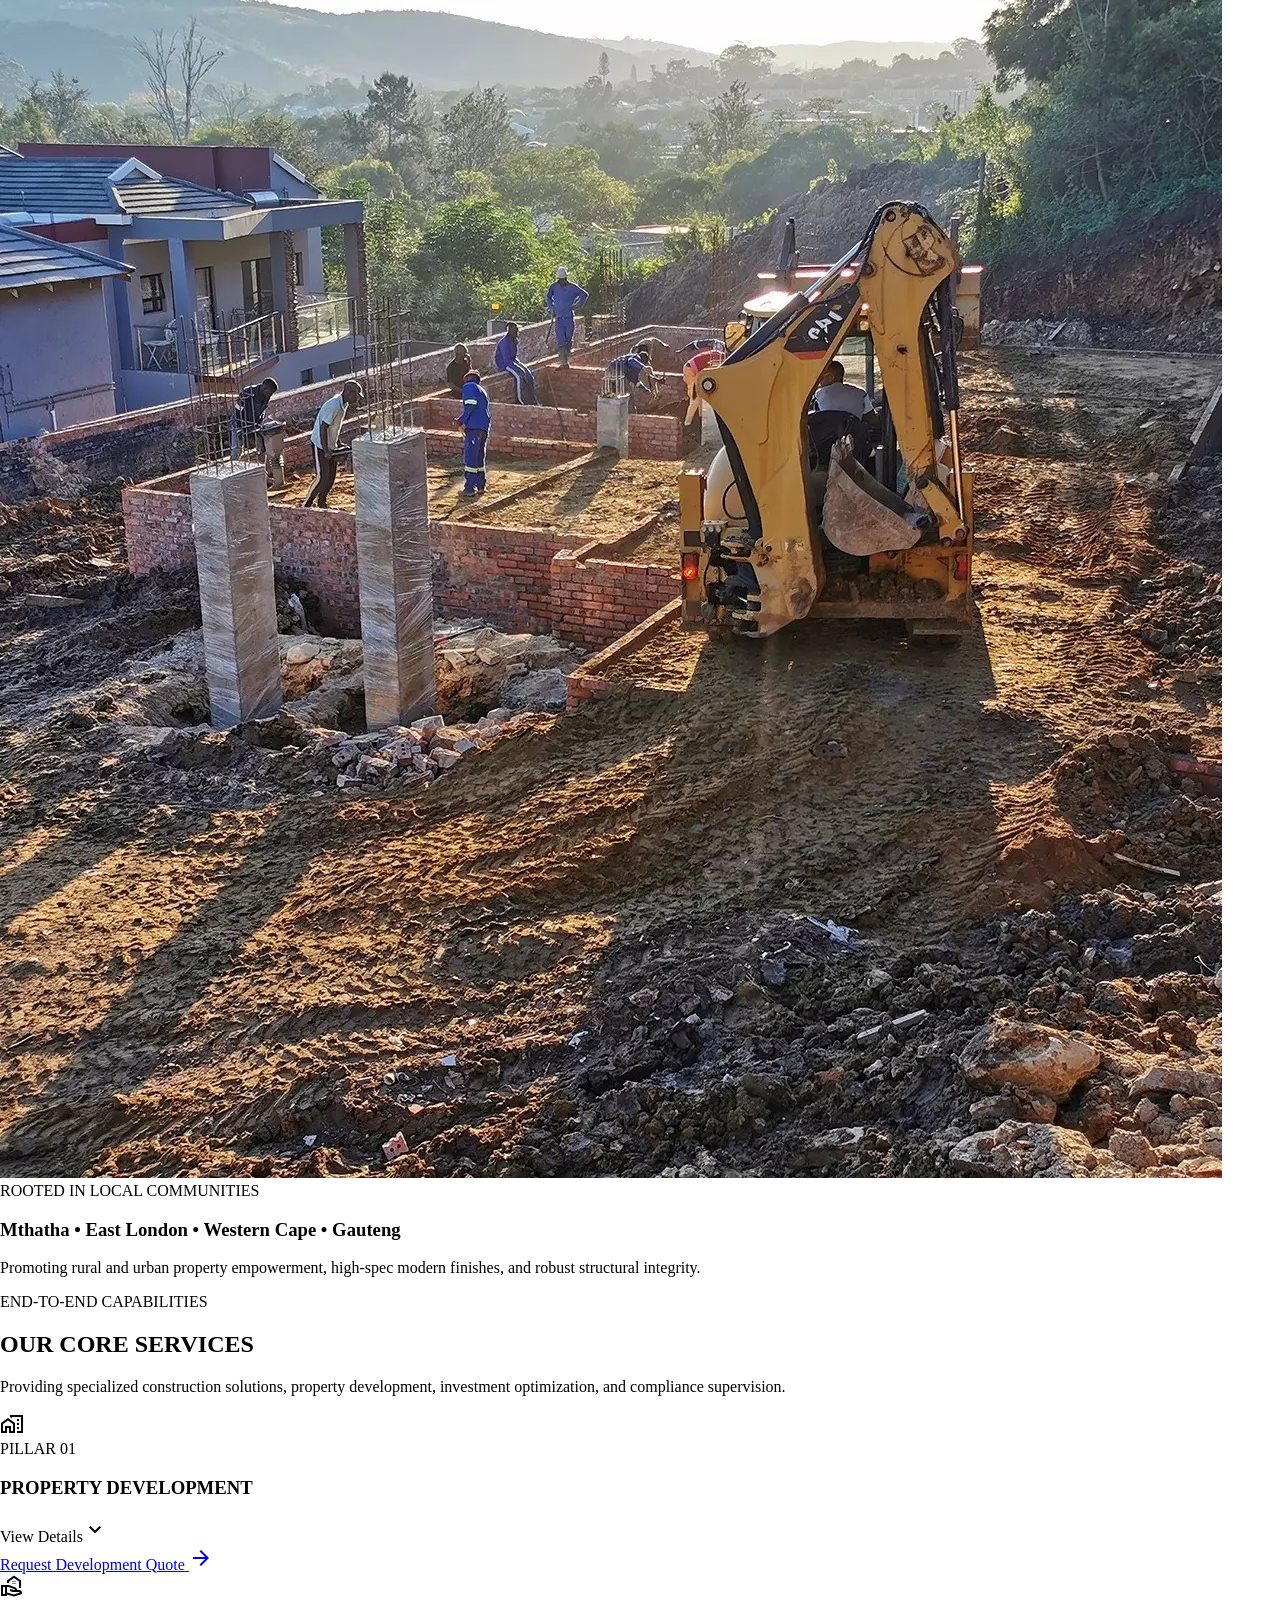
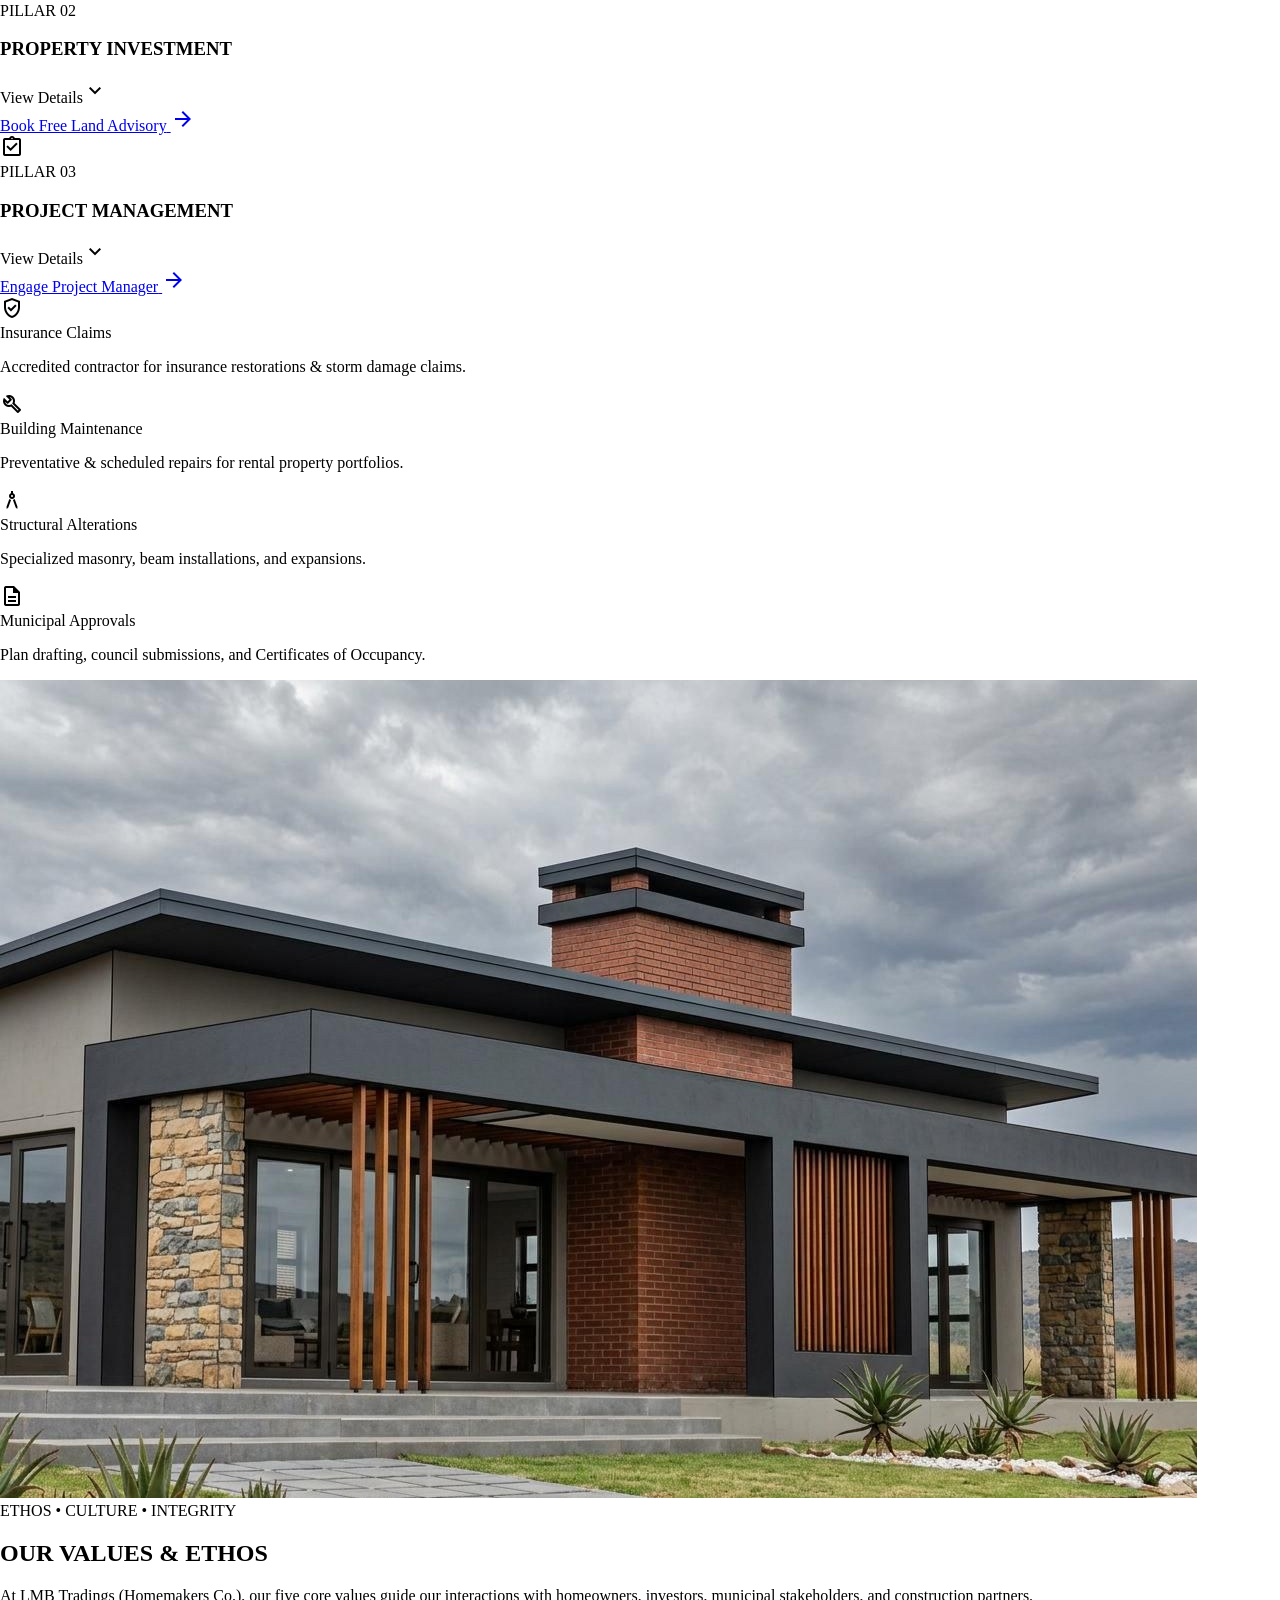
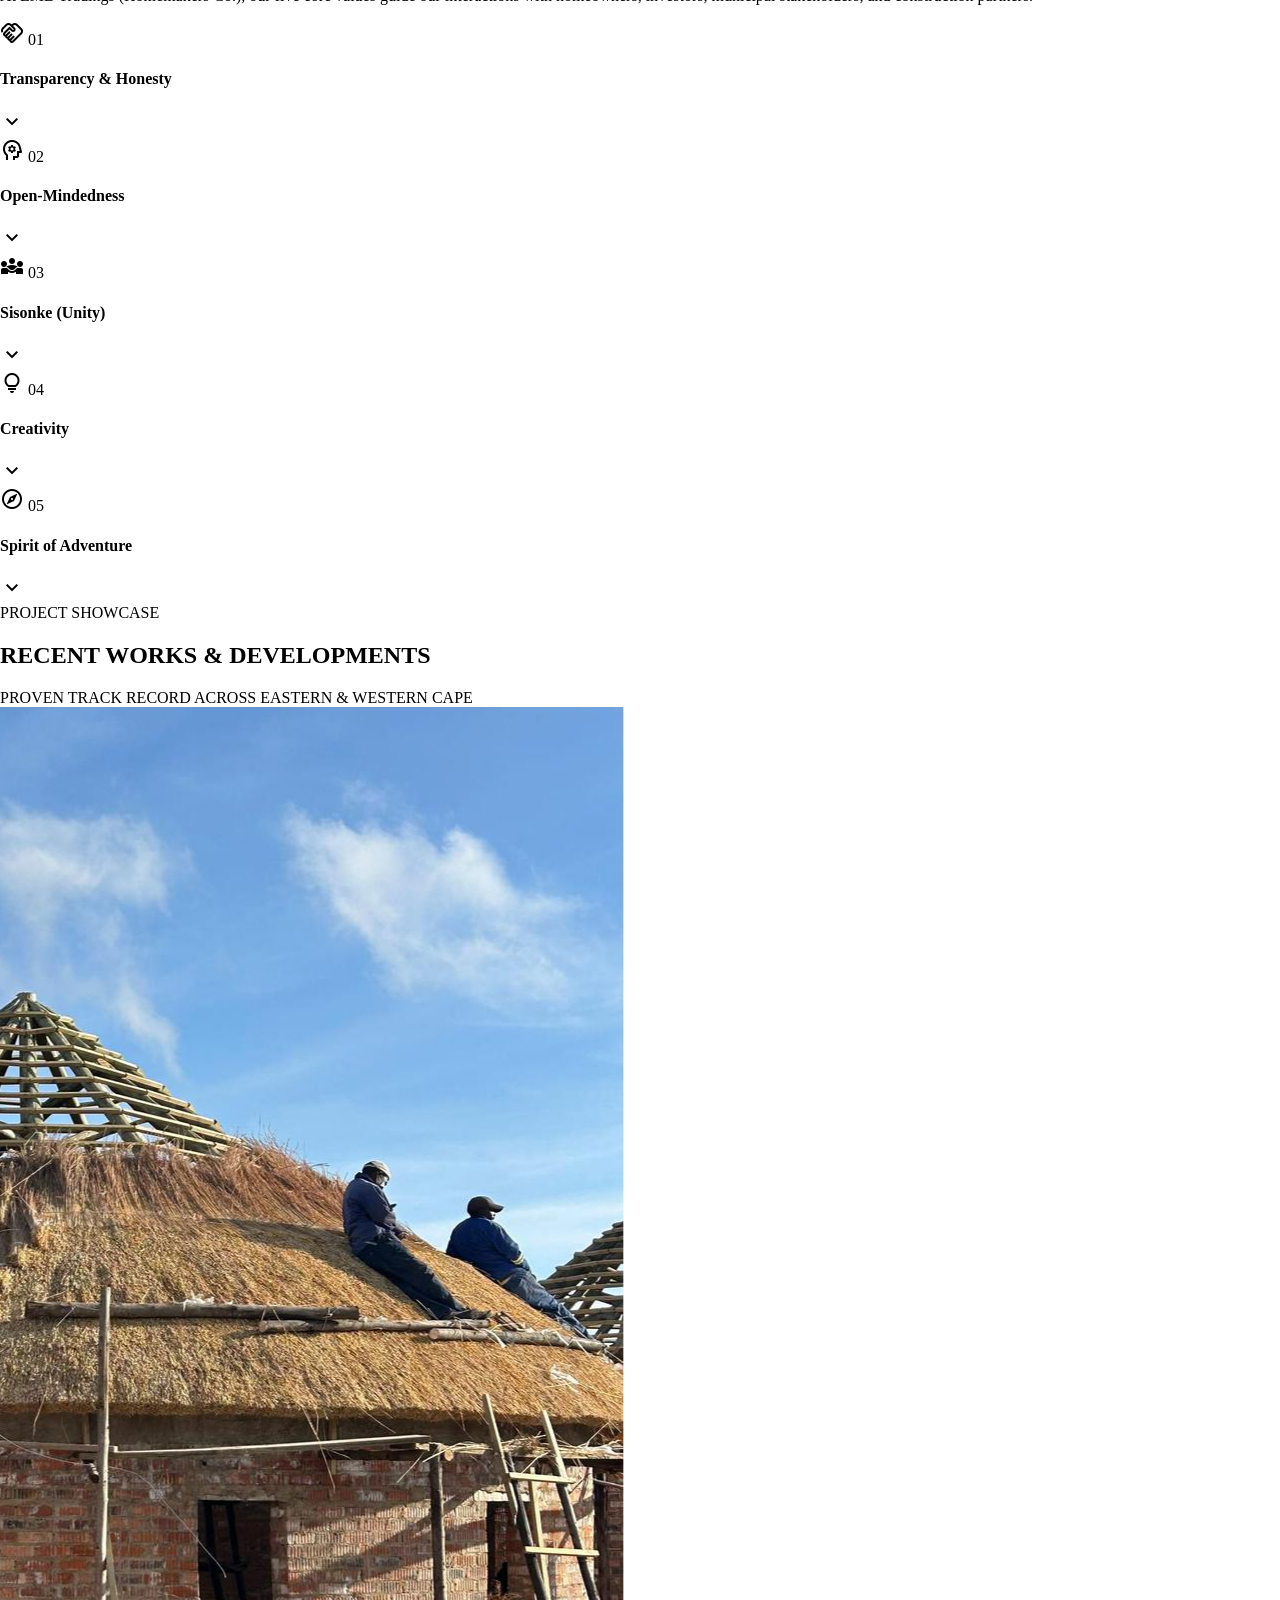
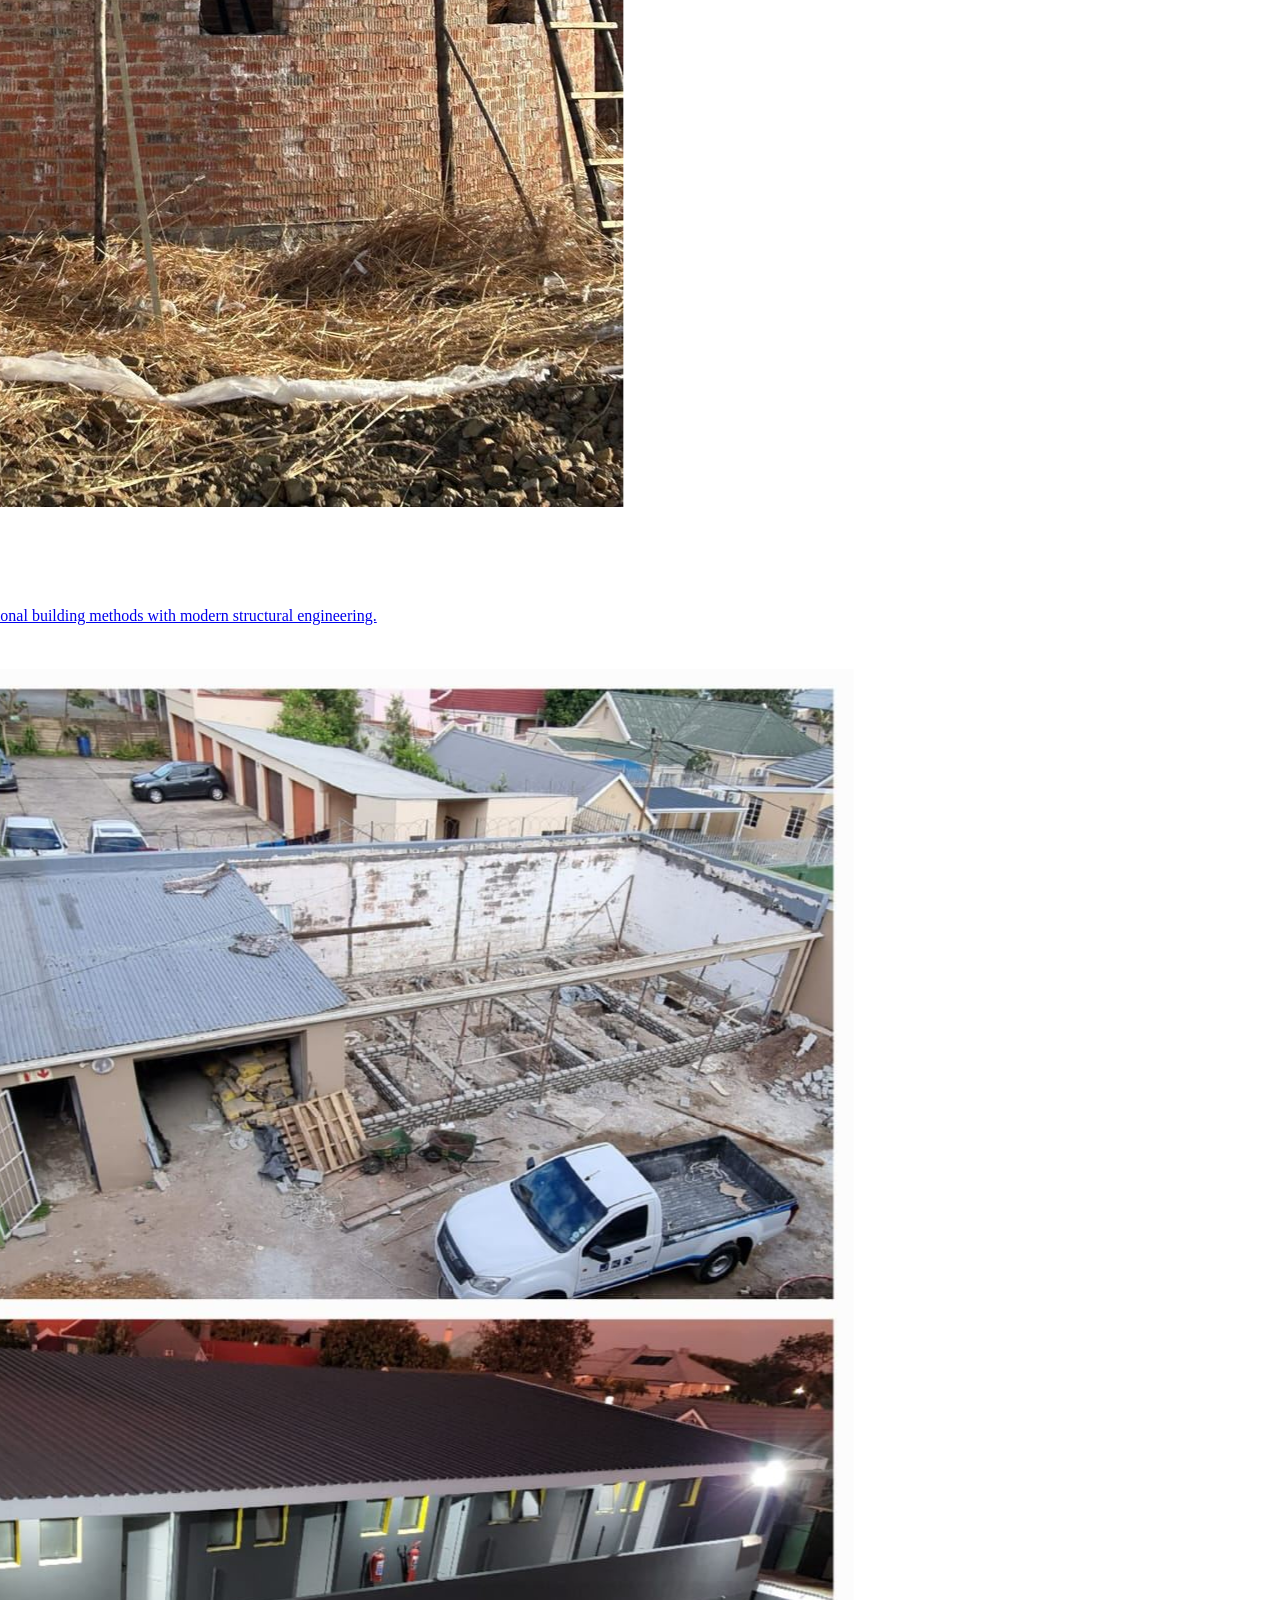
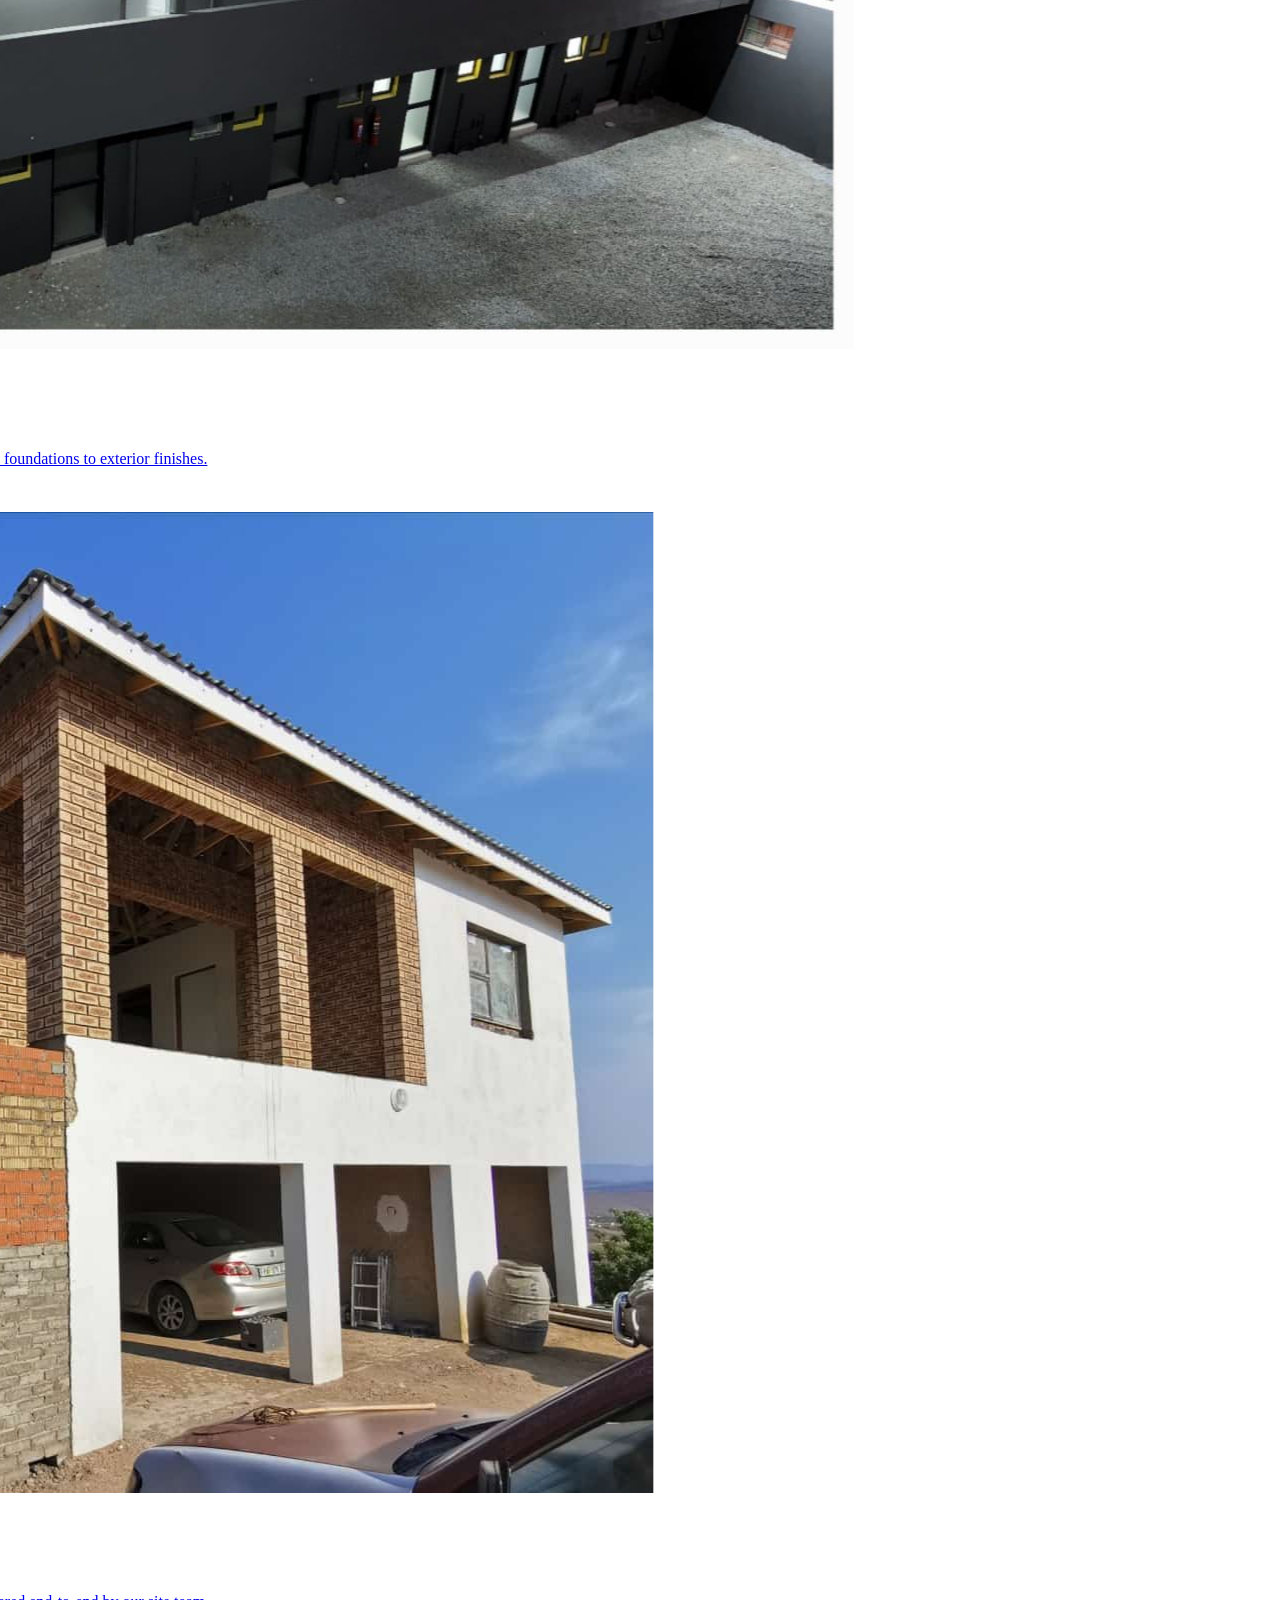
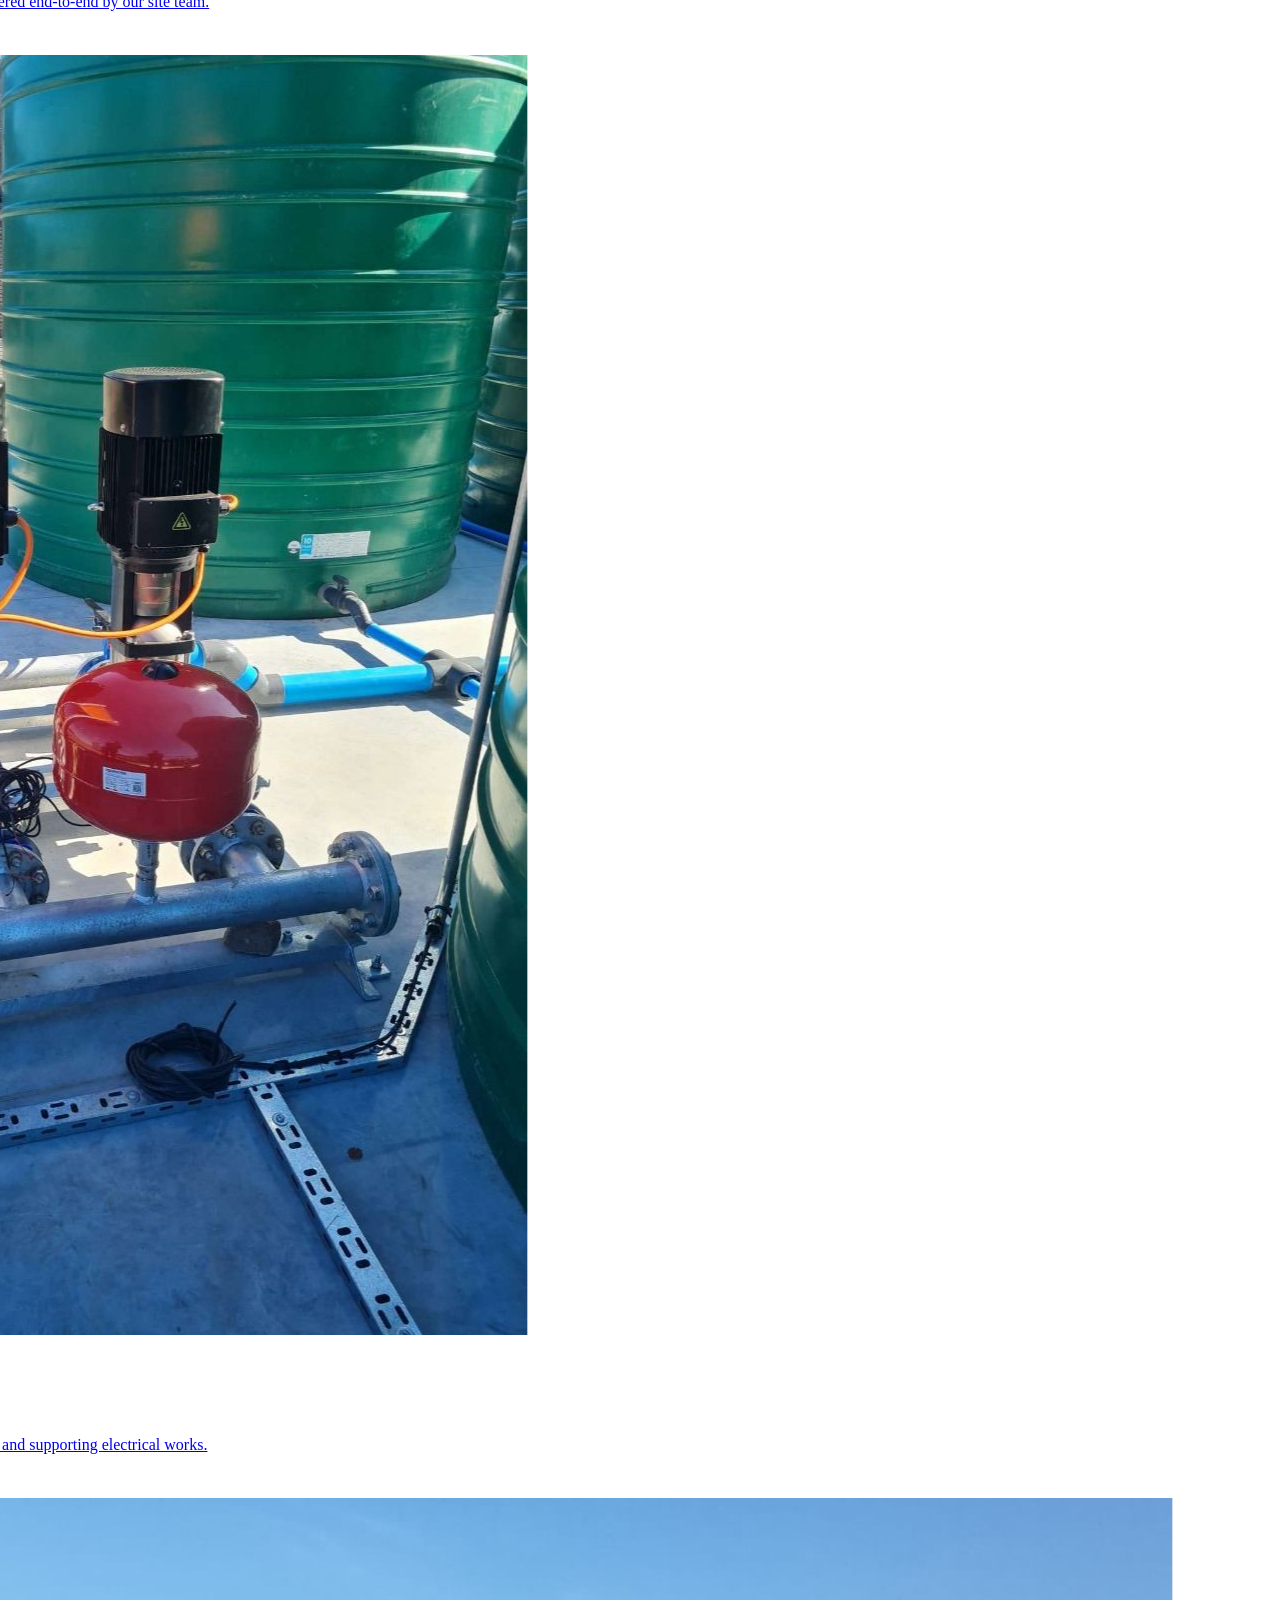
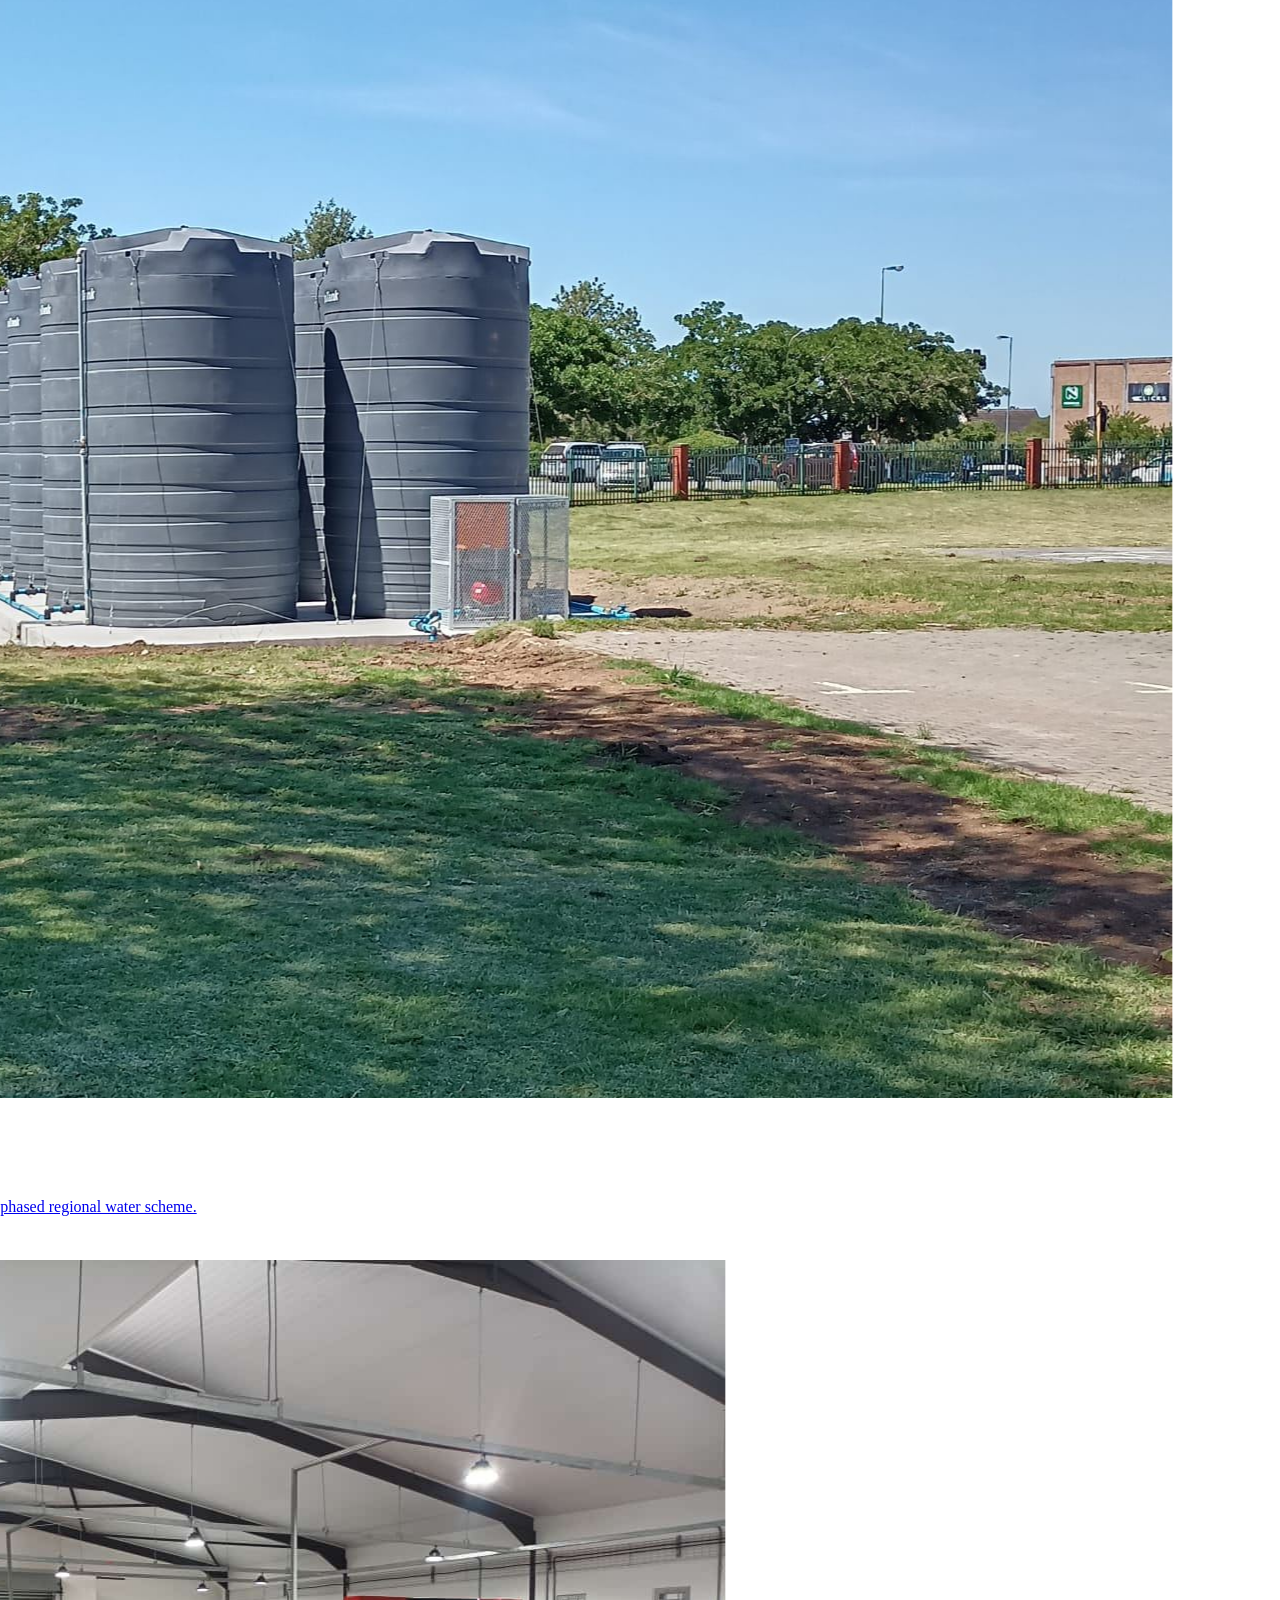
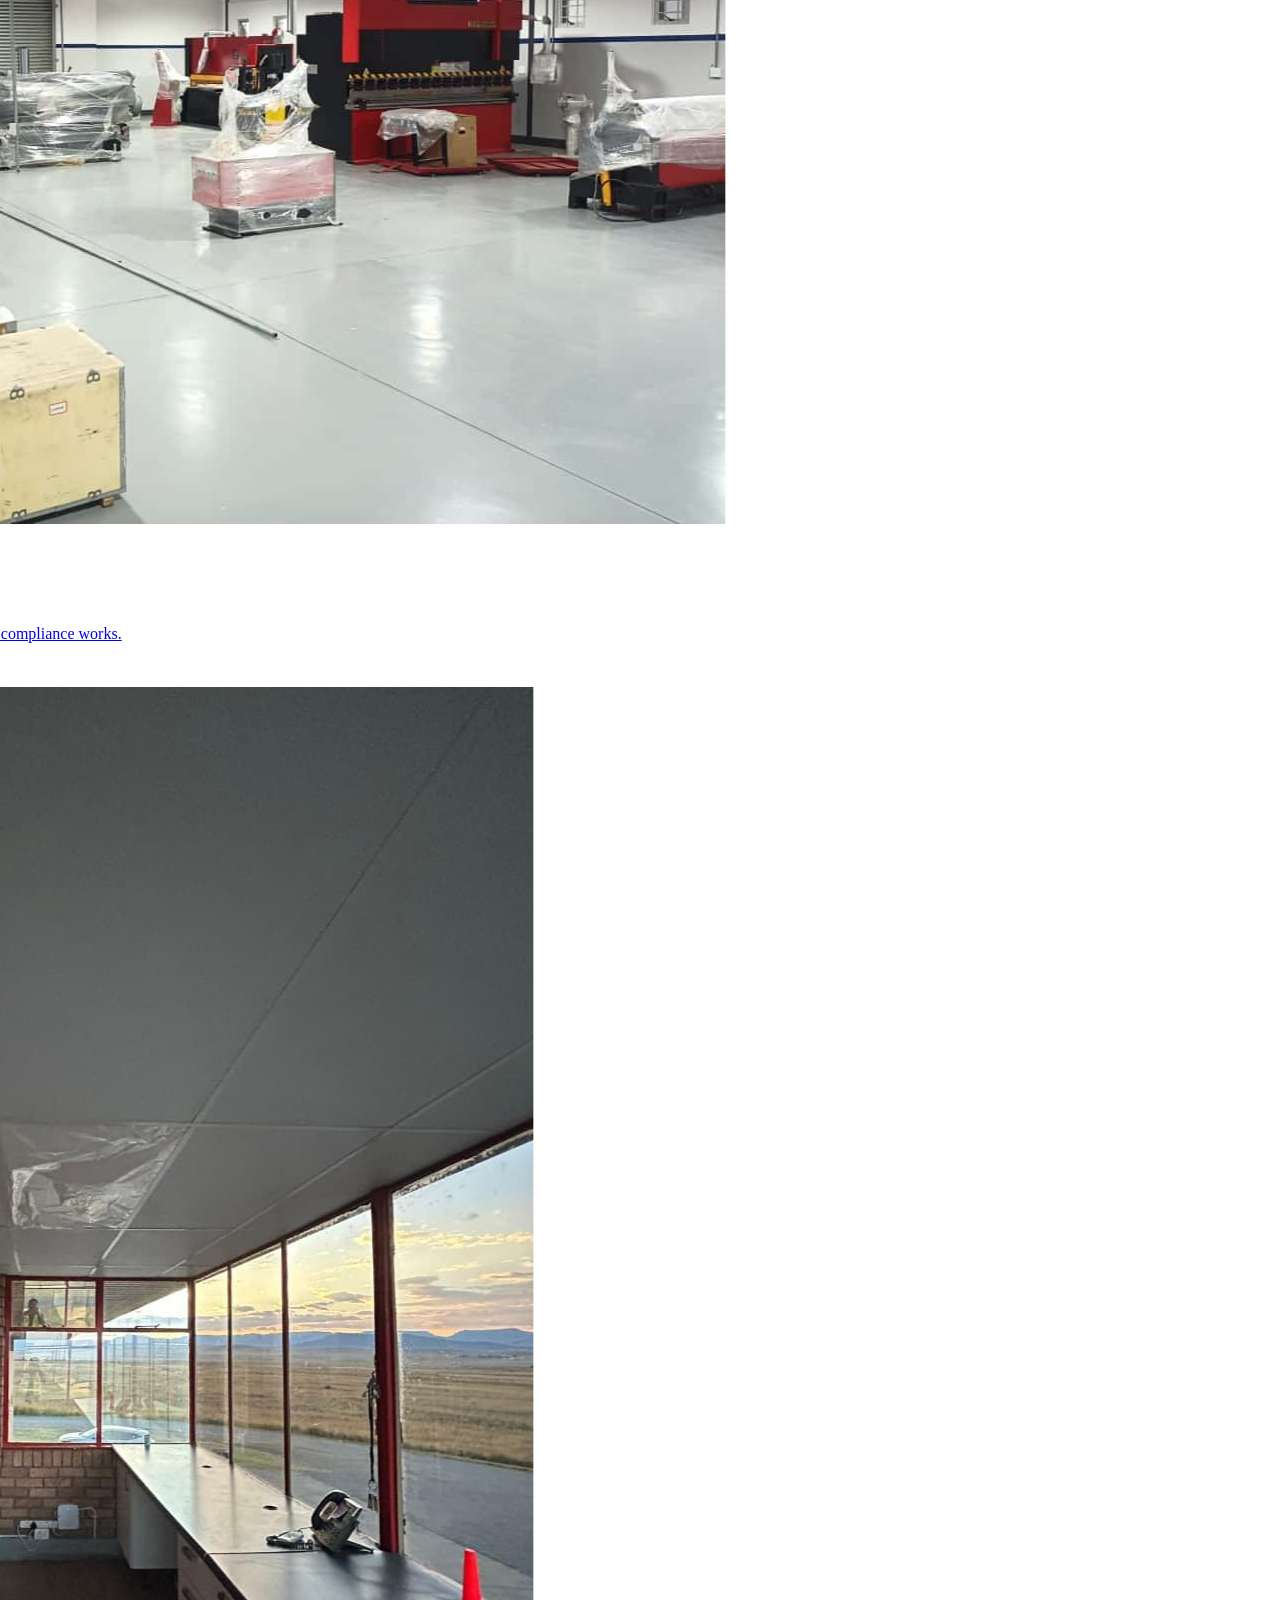
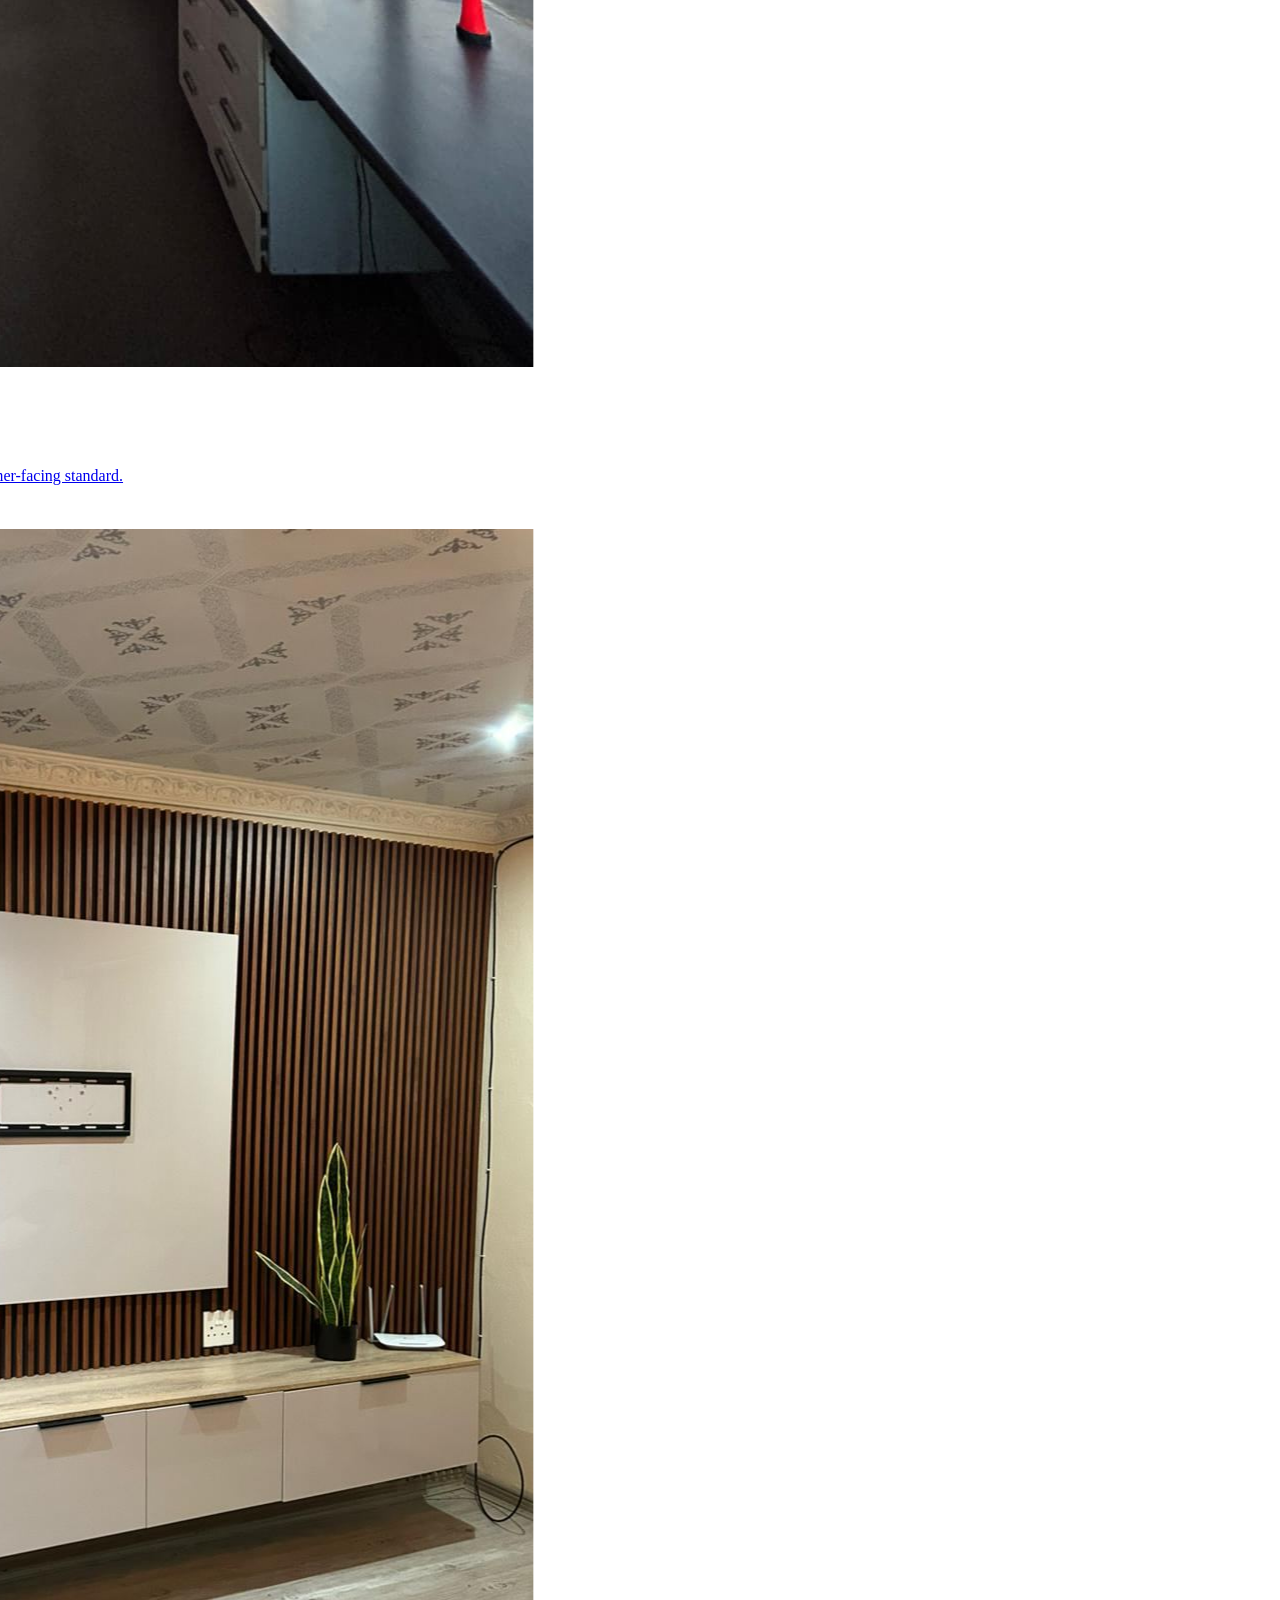
==== commit 8e311dd9: "index" ====
--- a/index.html
+++ b/index.html
@@ -894,9 +894,11 @@
 <div class="font-headline-md text-headline-md text-surface uppercase tracking-wide">
               Request a Quote / Project Inquiry
             </div>
-<form class="space-y-space-sm" name="quote-request" method="POST" action="/" data-netlify="true" netlify-honeypot="bot-field" id="quote-form">
-<input type="hidden" name="form-name" value="quote-request">
-<p class="hidden"><label>Do not fill this in: <input name="bot-field"></label></p>
+<form class="space-y-space-sm" name="quote-request" method="POST" action="https://api.web3forms.com/submit" id="quote-form">
+<input type="hidden" name="access_key" value="d453db13-794f-4766-8ccd-0e6d569fb33d">
+<input type="hidden" name="subject" value="New quote request from lmbtradings.co.za">
+<input type="hidden" name="from_name" value="LMB Tradings Website">
+<input type="checkbox" name="botcheck" class="hidden" style="display:none" tabindex="-1" autocomplete="off">
 <div class="grid grid-cols-1 sm:grid-cols-2 gap-space-sm">
 <div>
 <label class="block font-label-sm text-label-sm text-secondary-fixed uppercase mb-space-xs">First Name</label>
@@ -1233,8 +1235,9 @@
 <script>(function(){const btt=document.getElementById('back-to-top-btn');if(!btt)return;function checkScroll(){if(window.scrollY>350){btt.classList.remove('opacity-0','pointer-events-none','translate-y-3');btt.classList.add('opacity-100','pointer-events-auto','translate-y-0');}else{btt.classList.add('opacity-0','pointer-events-none','translate-y-3');btt.classList.remove('opacity-100','pointer-events-auto','translate-y-0');}}window.addEventListener('scroll',checkScroll,{passive:true});btt.addEventListener('click',function(){window.scrollTo({top:0,behavior:'smooth'});});checkScroll();})();</script><script>
 (function(){var f=document.getElementById('quote-form');if(!f)return;var s=document.getElementById('quote-form-status');
 f.addEventListener('submit',function(e){e.preventDefault();var b=f.querySelector('button[type=submit]');b.disabled=true;
-fetch('/',{method:'POST',headers:{'Content-Type':'application/x-www-form-urlencoded'},body:new URLSearchParams(new FormData(f)).toString()})
-.then(function(r){if(!r.ok)throw new Error('x');f.reset();s.textContent='Thank you for contacting LMB Tradings. Our team will get in touch regarding your project inquiry.';s.classList.remove('hidden');})
+fetch('https://api.web3forms.com/submit',{method:'POST',headers:{'Accept':'application/json'},body:new FormData(f)})
+.then(function(r){return r.json();})
+.then(function(r){if(!r.success)throw new Error('x');f.reset();s.textContent='Thank you for contacting LMB Tradings. Our team will get in touch regarding your project inquiry.';s.classList.remove('hidden');})
 .catch(function(){s.textContent='Sorry, something went wrong. Please call +27 64 426 4503 or email admin@lmbtradings.co.za.';s.classList.remove('hidden');})
 .finally(function(){b.disabled=false;});});})();
 </script></body></html>
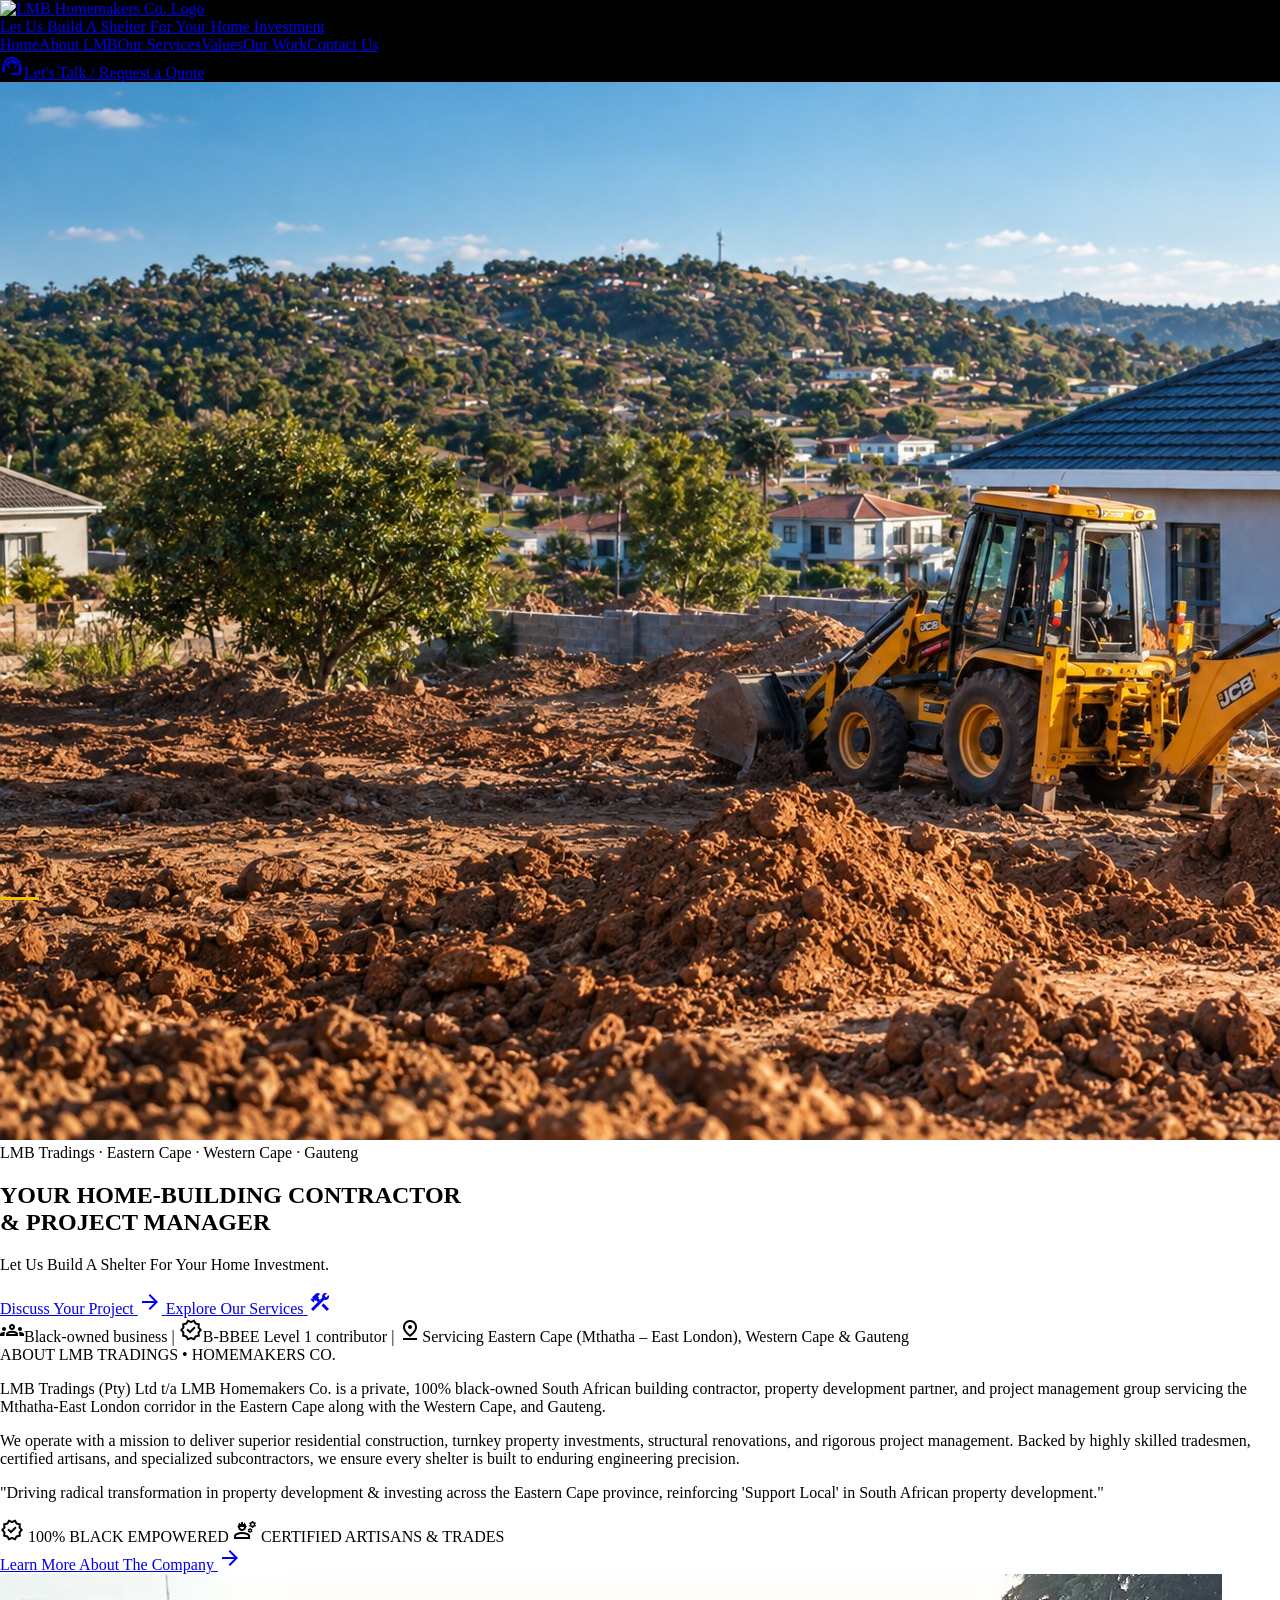
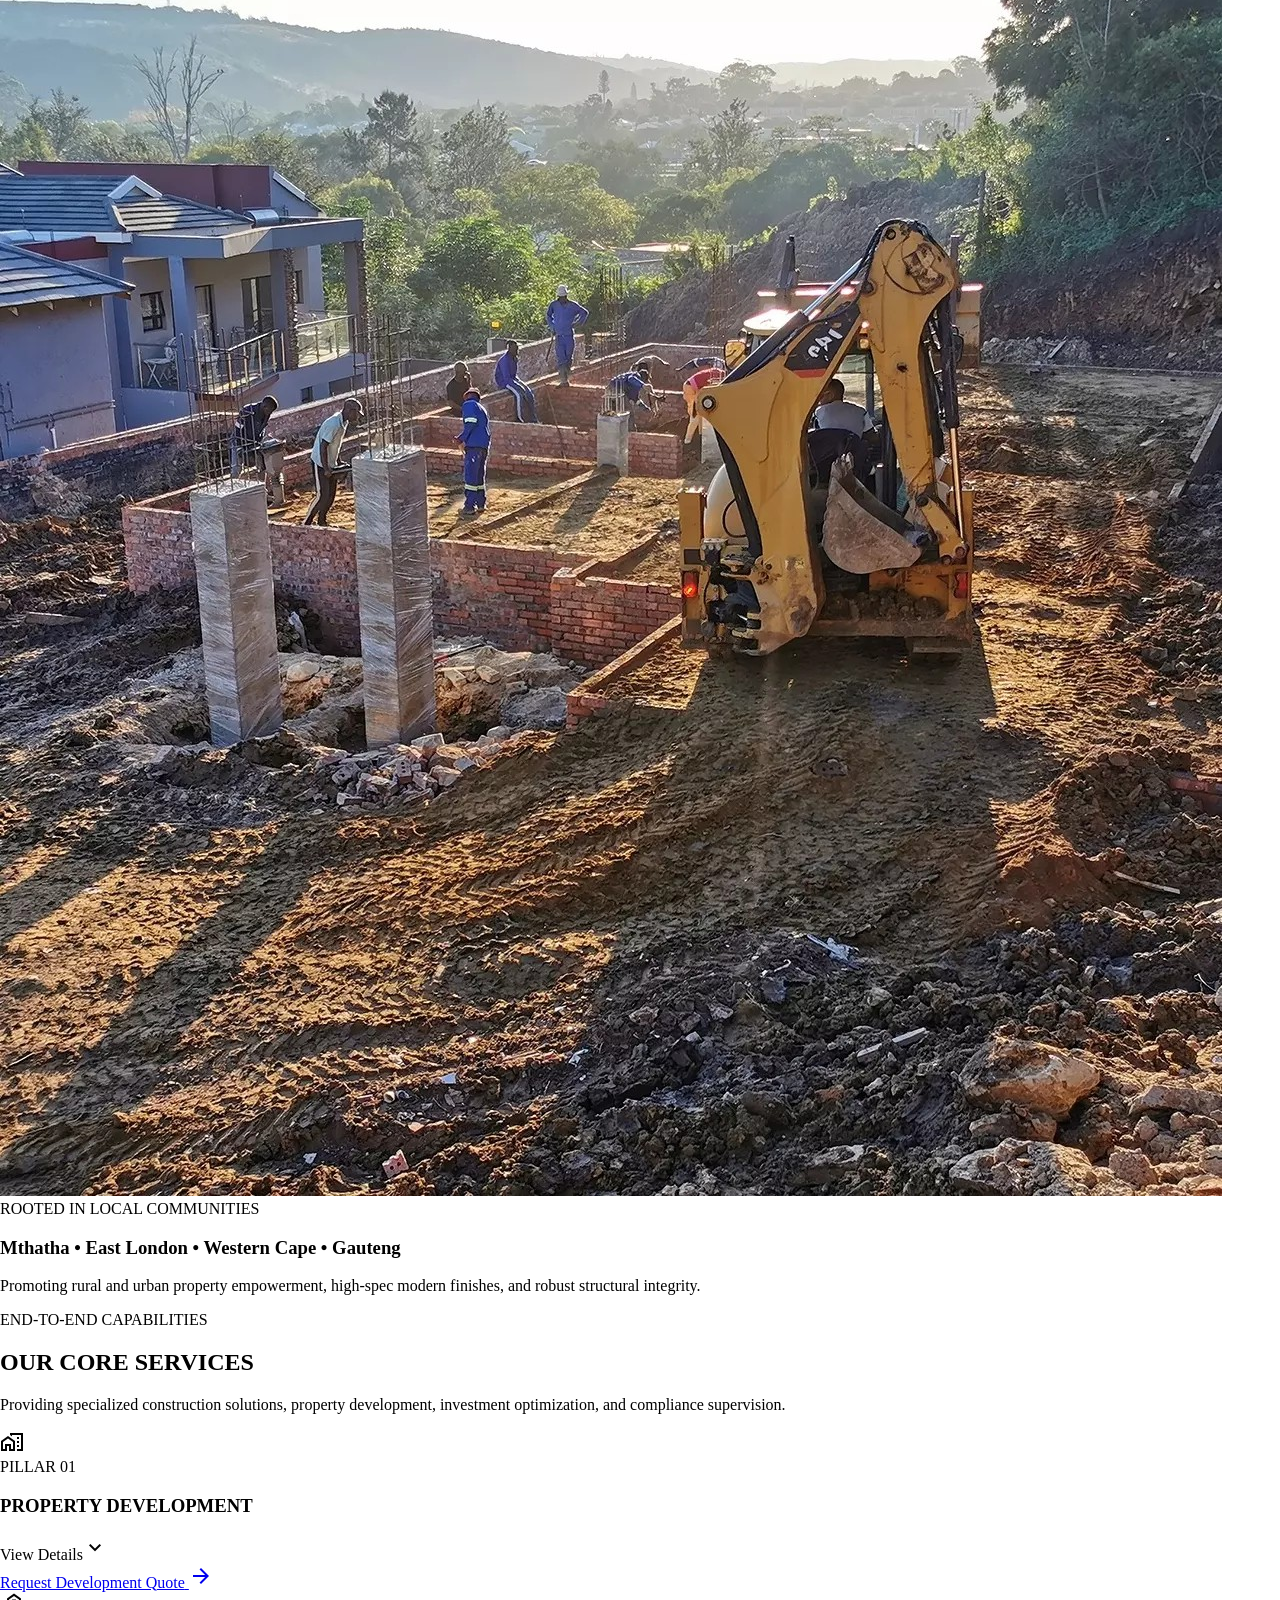
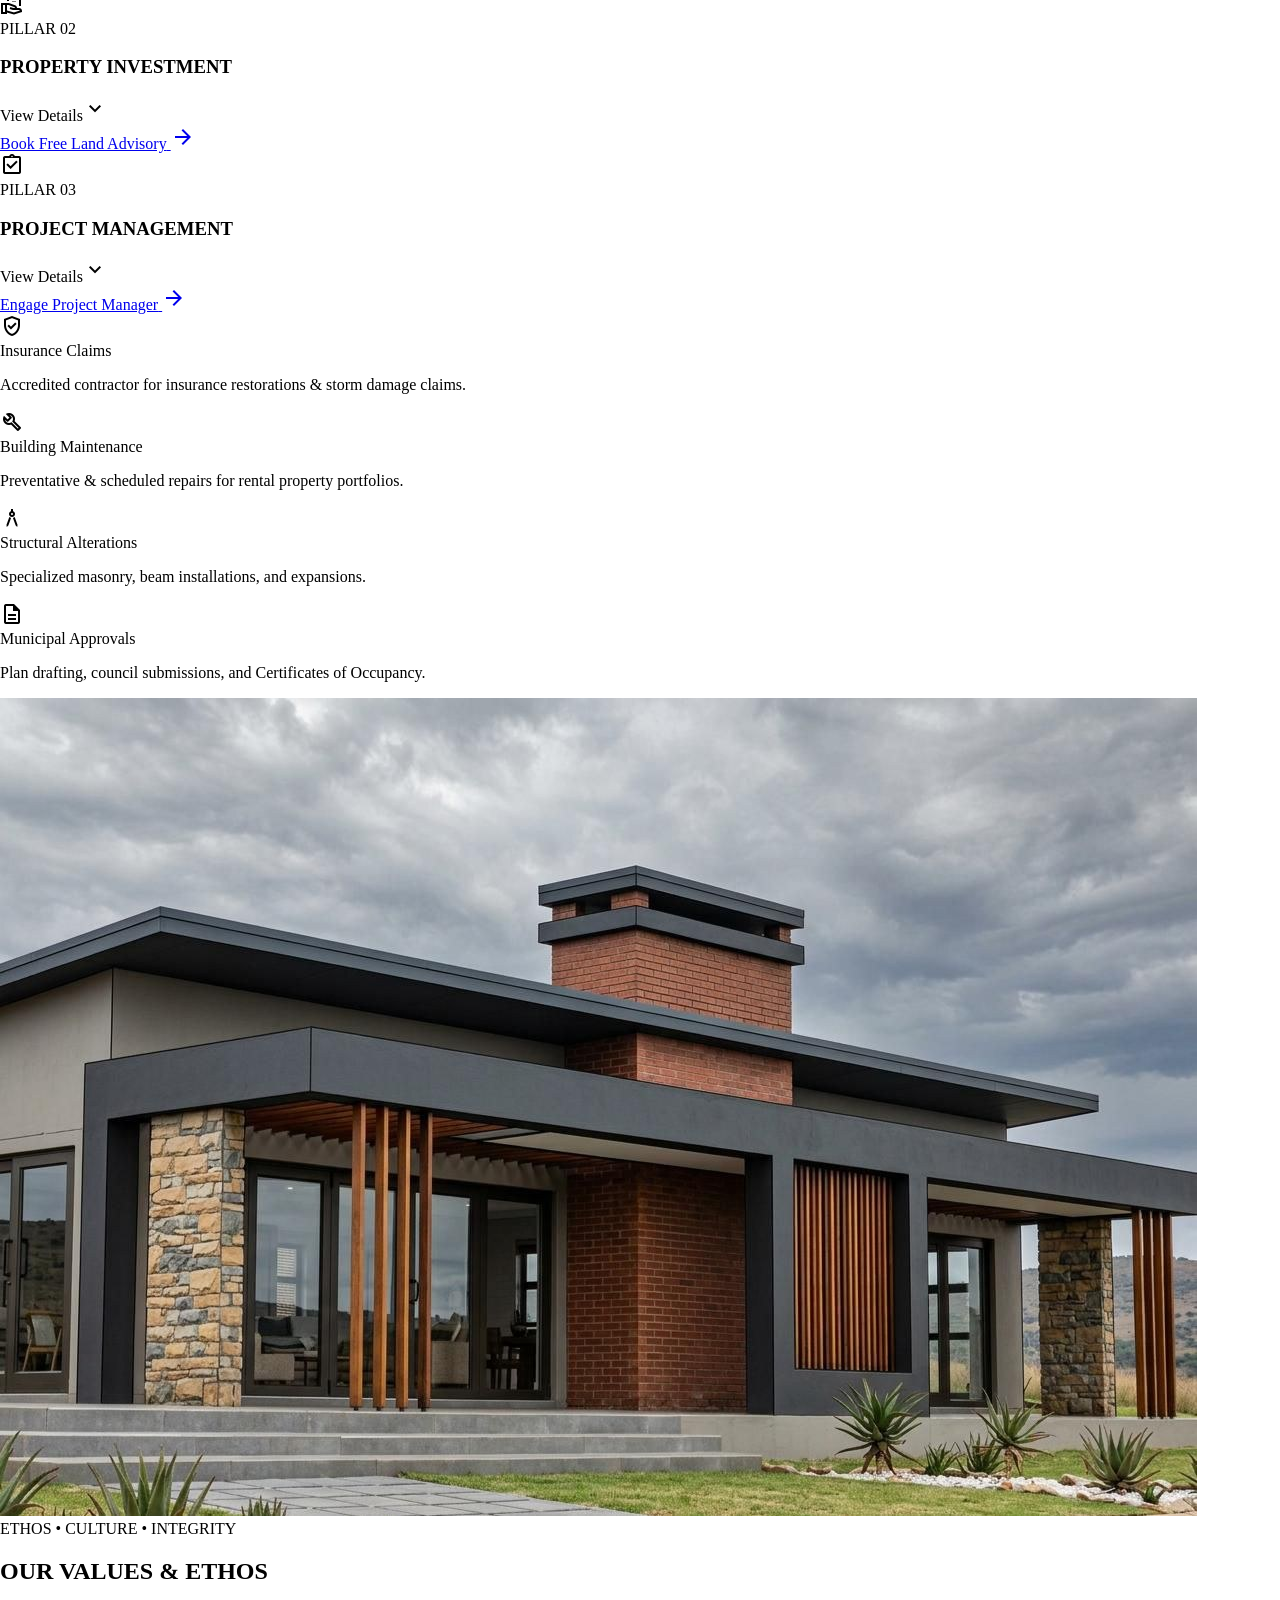
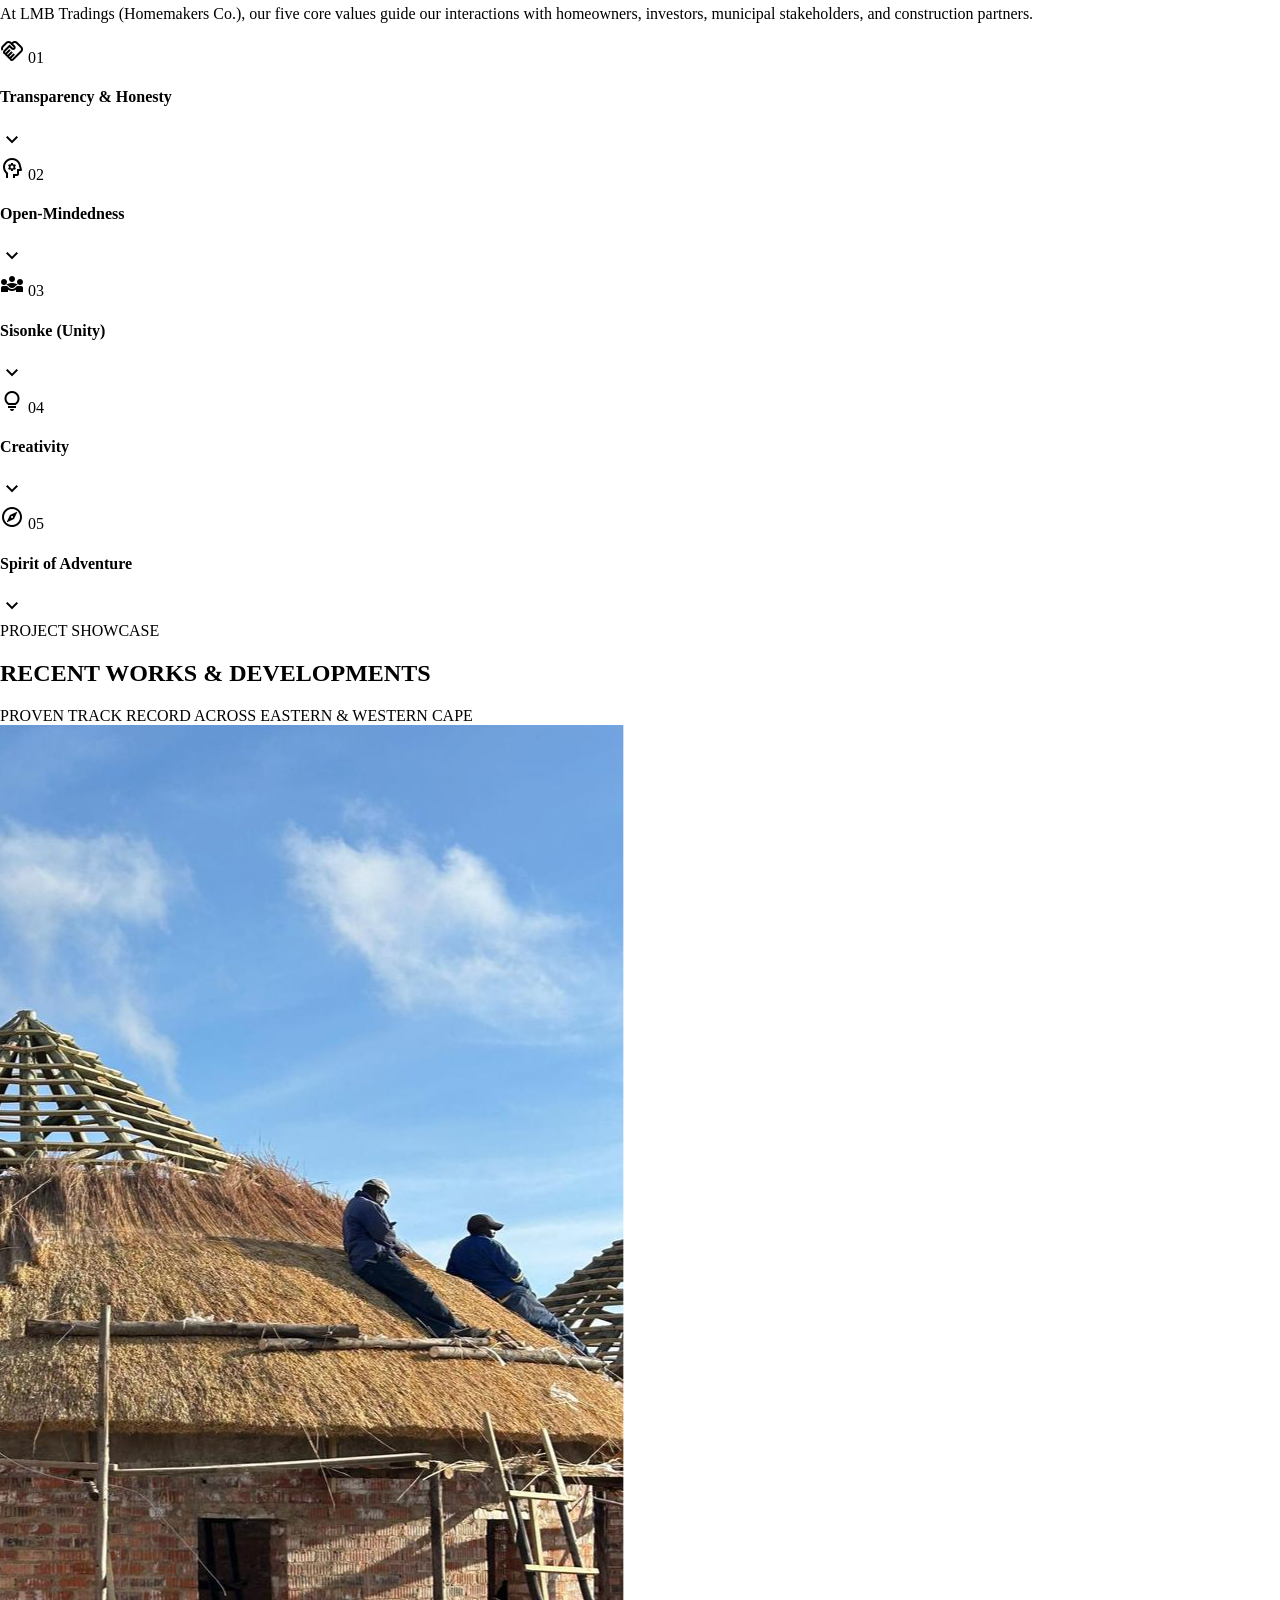
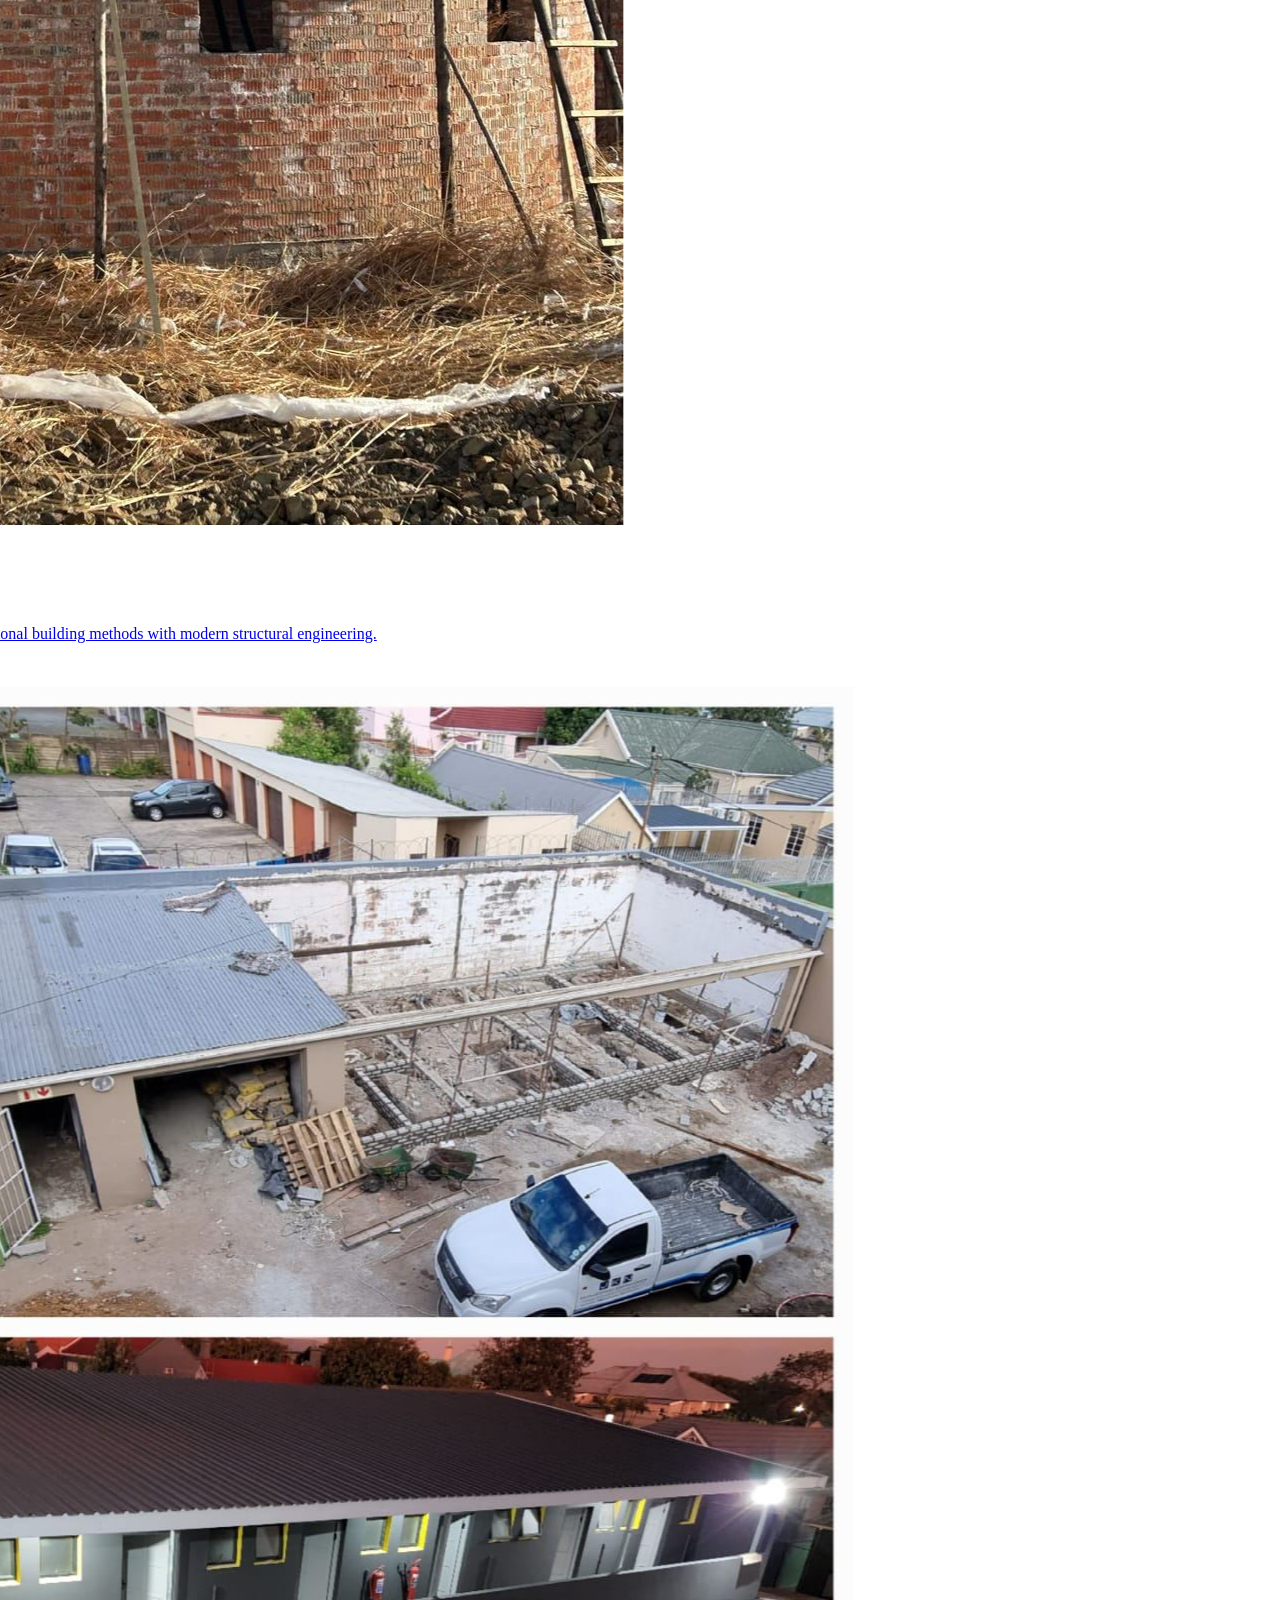
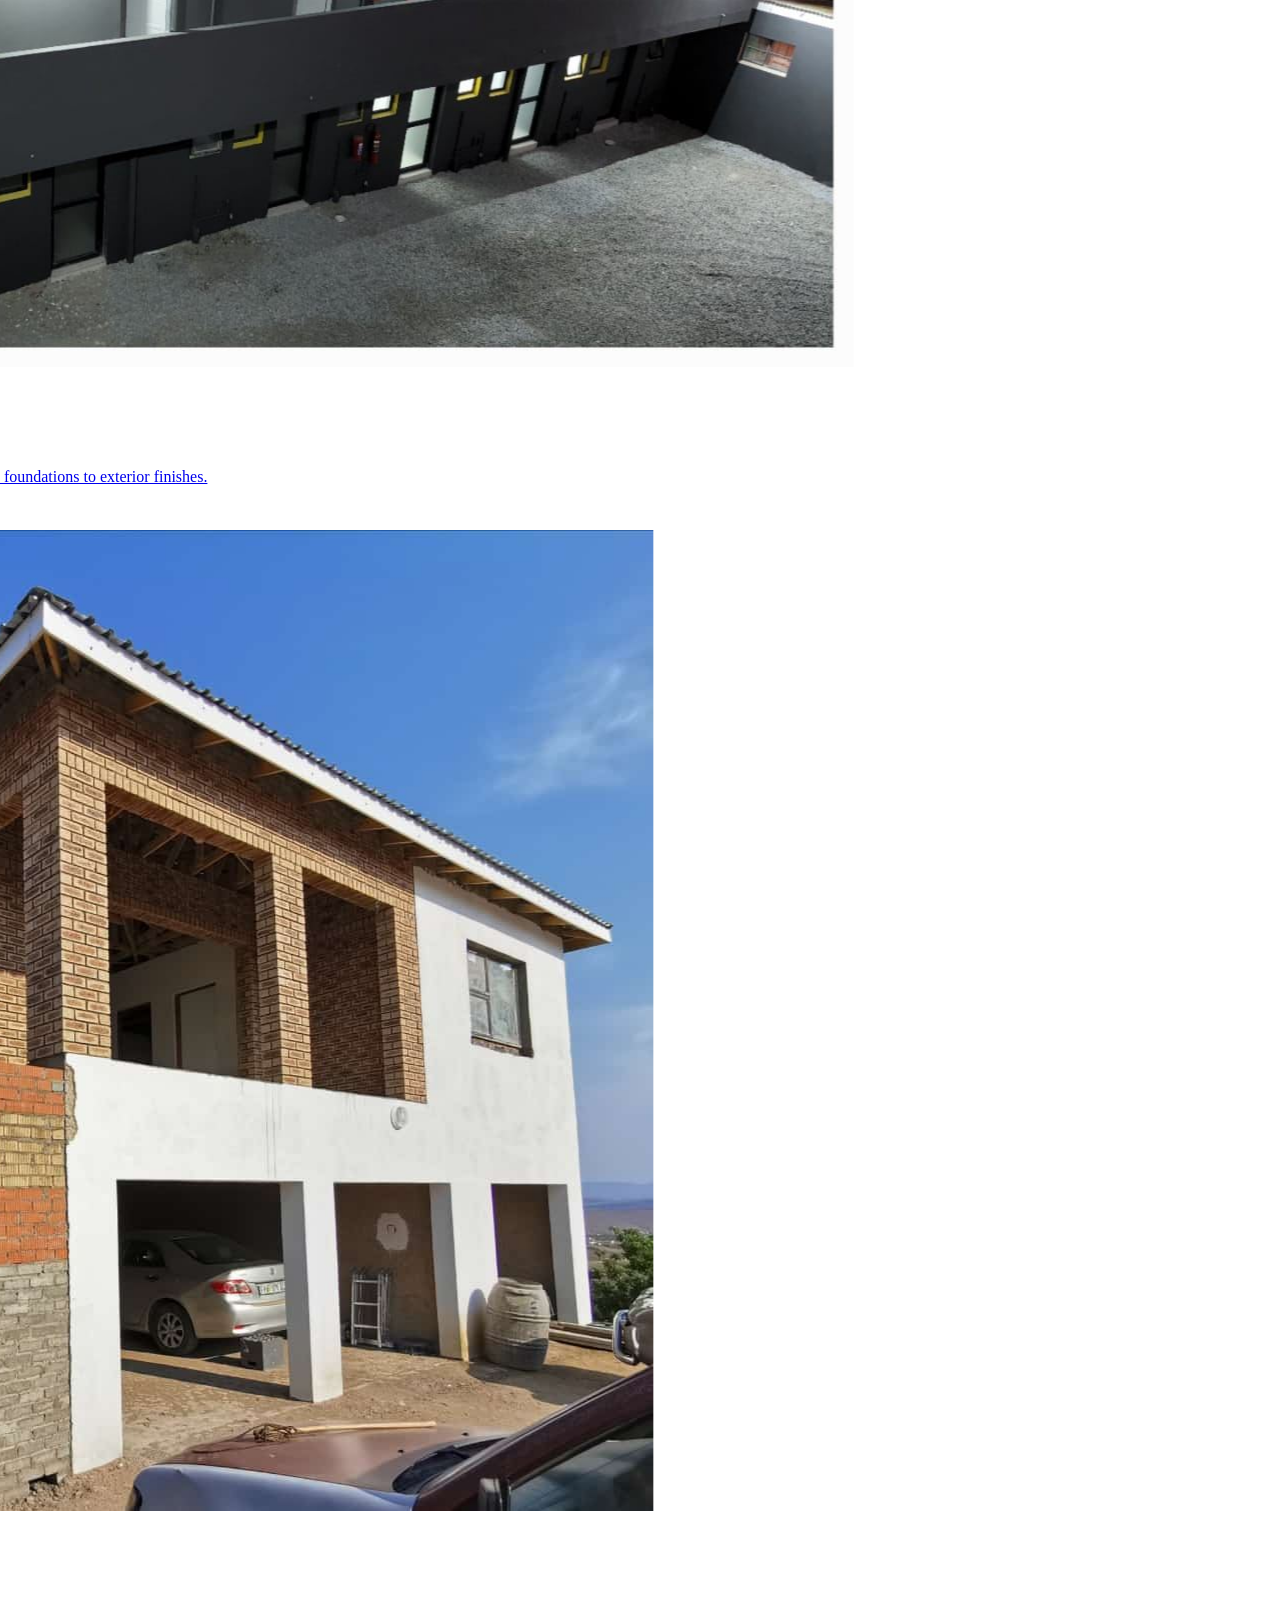
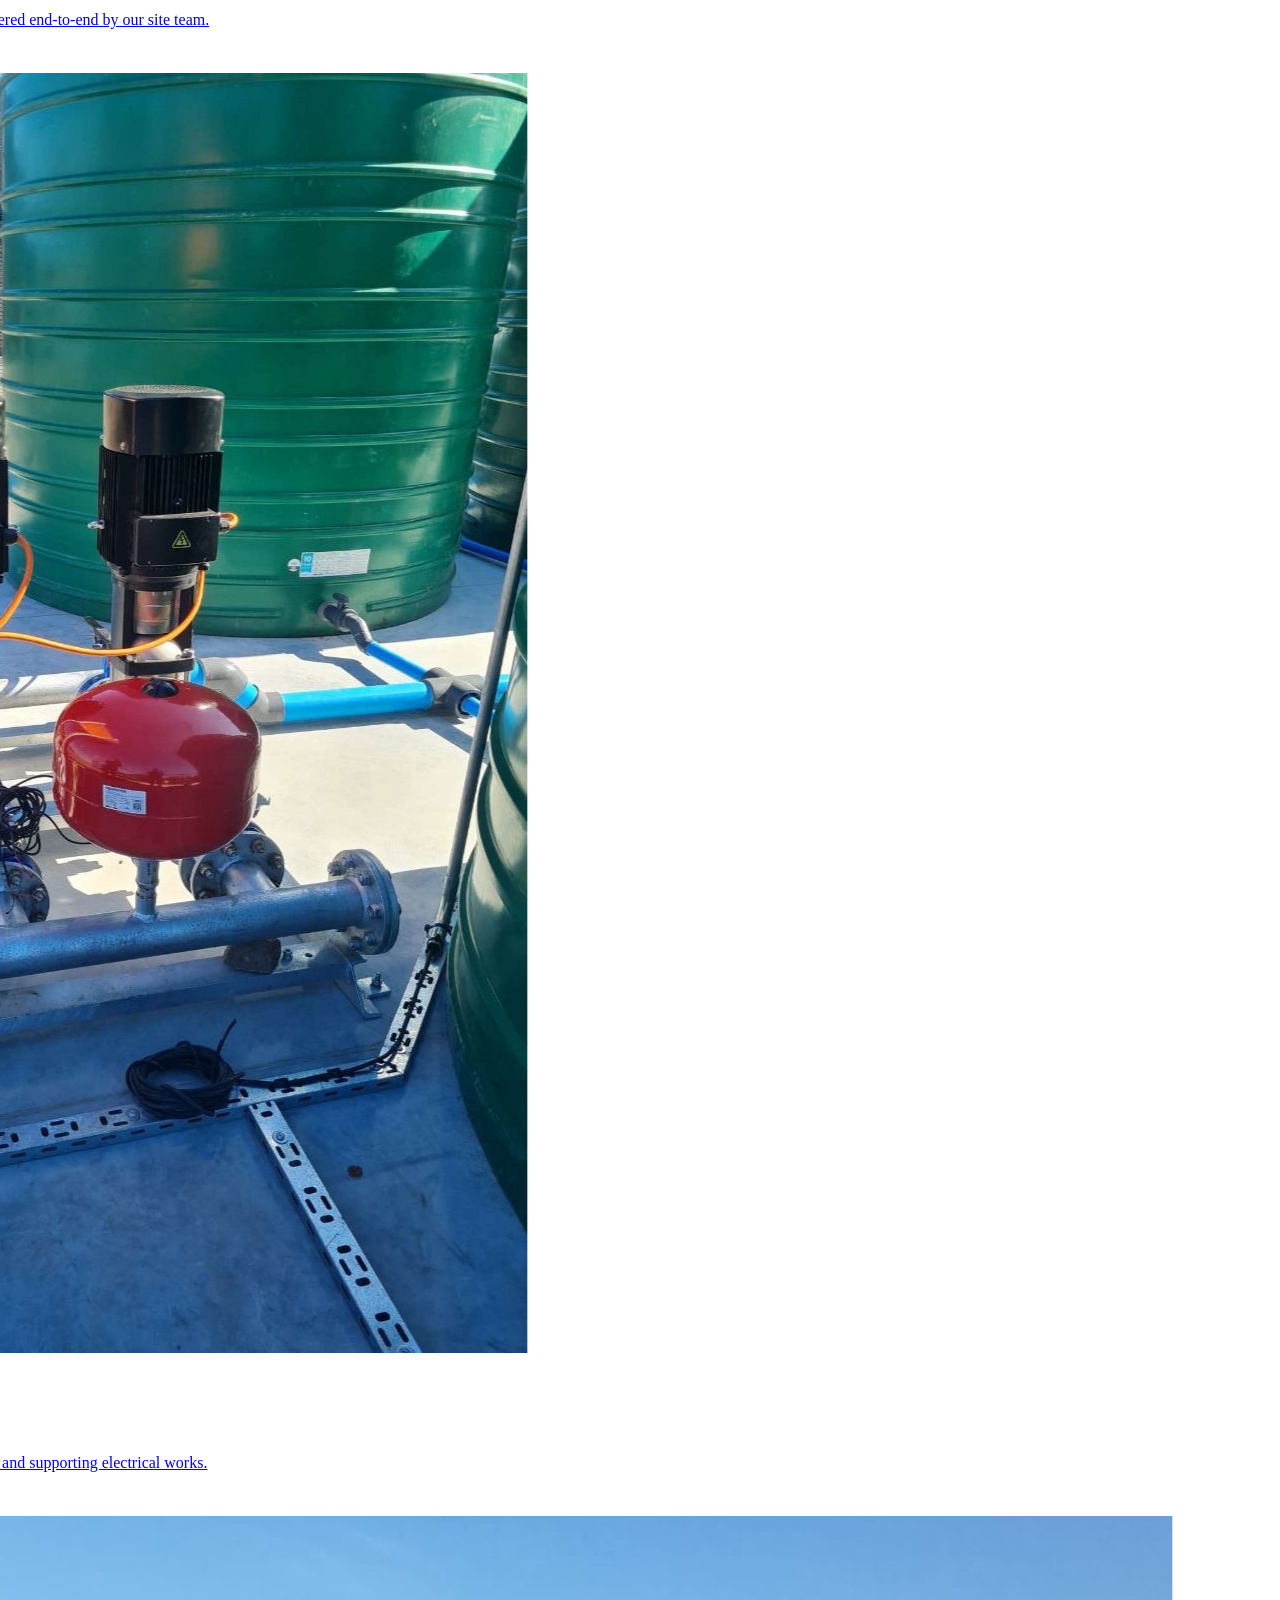
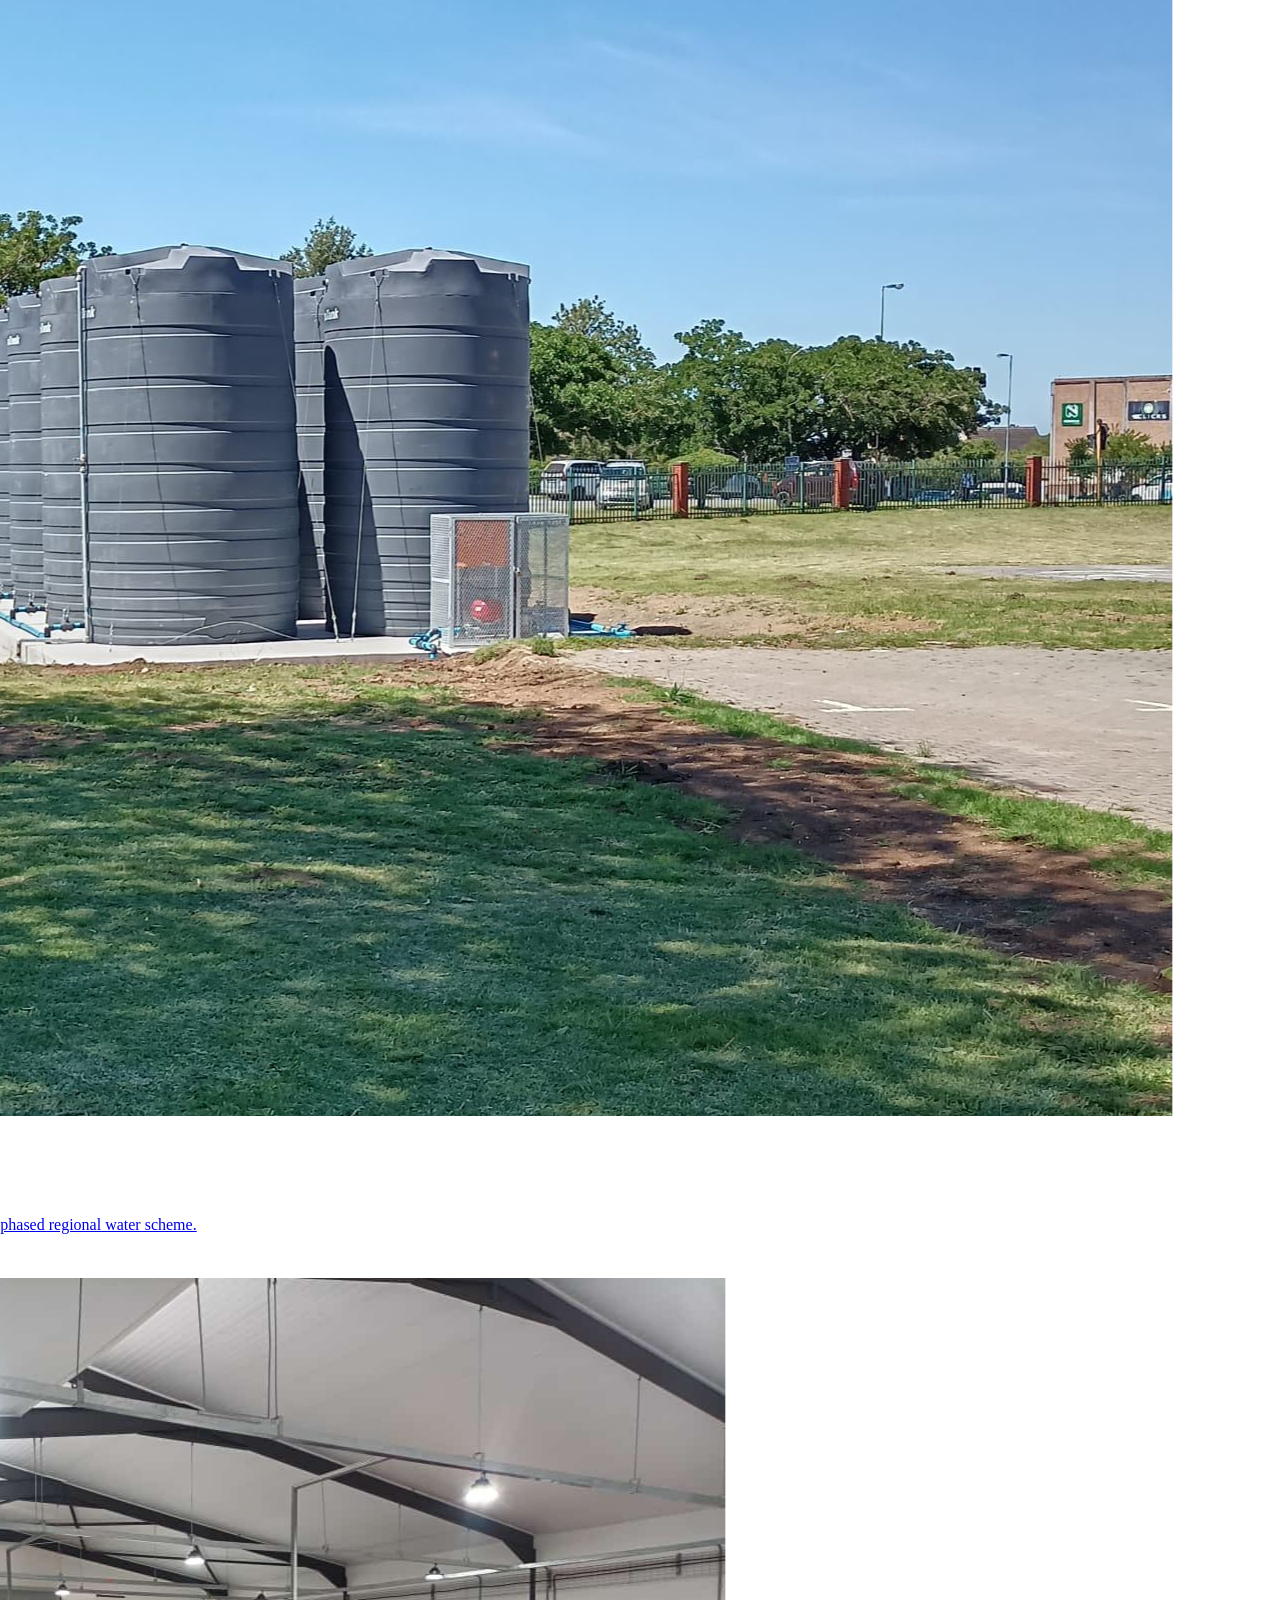
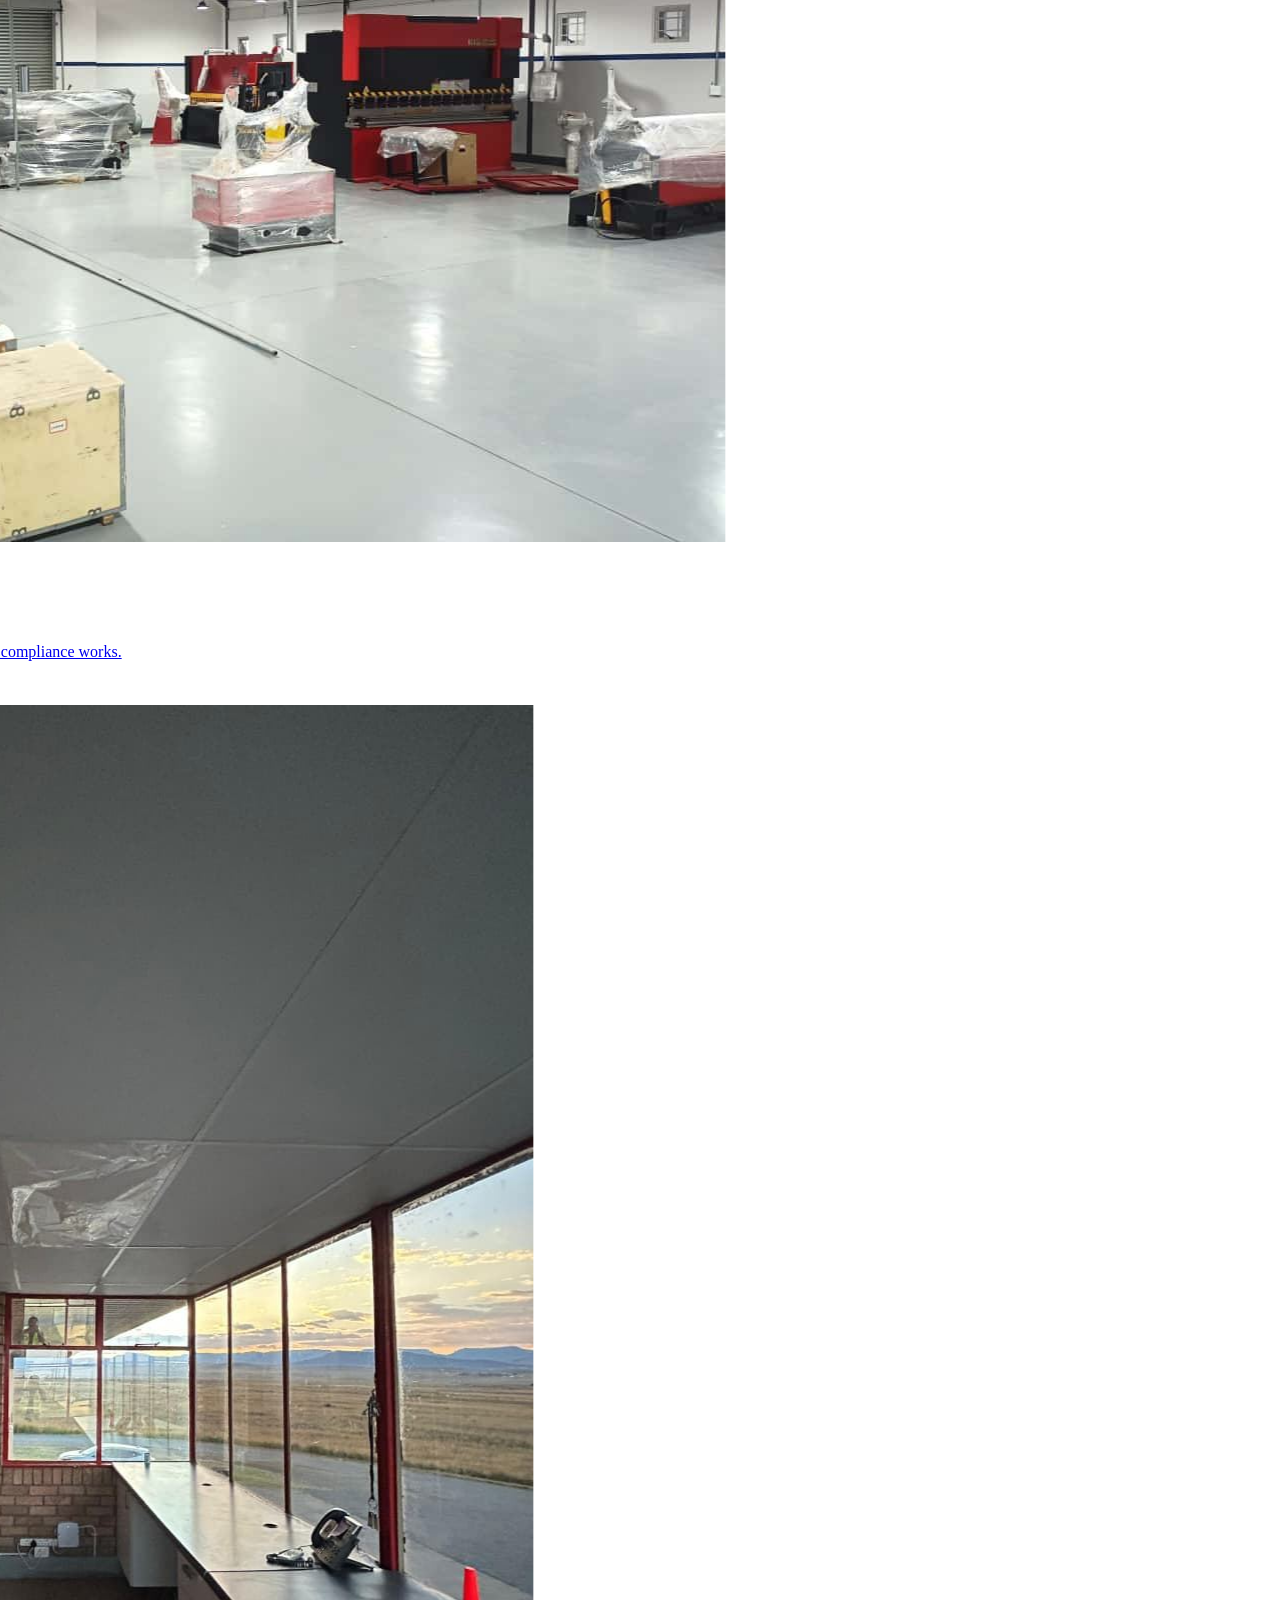
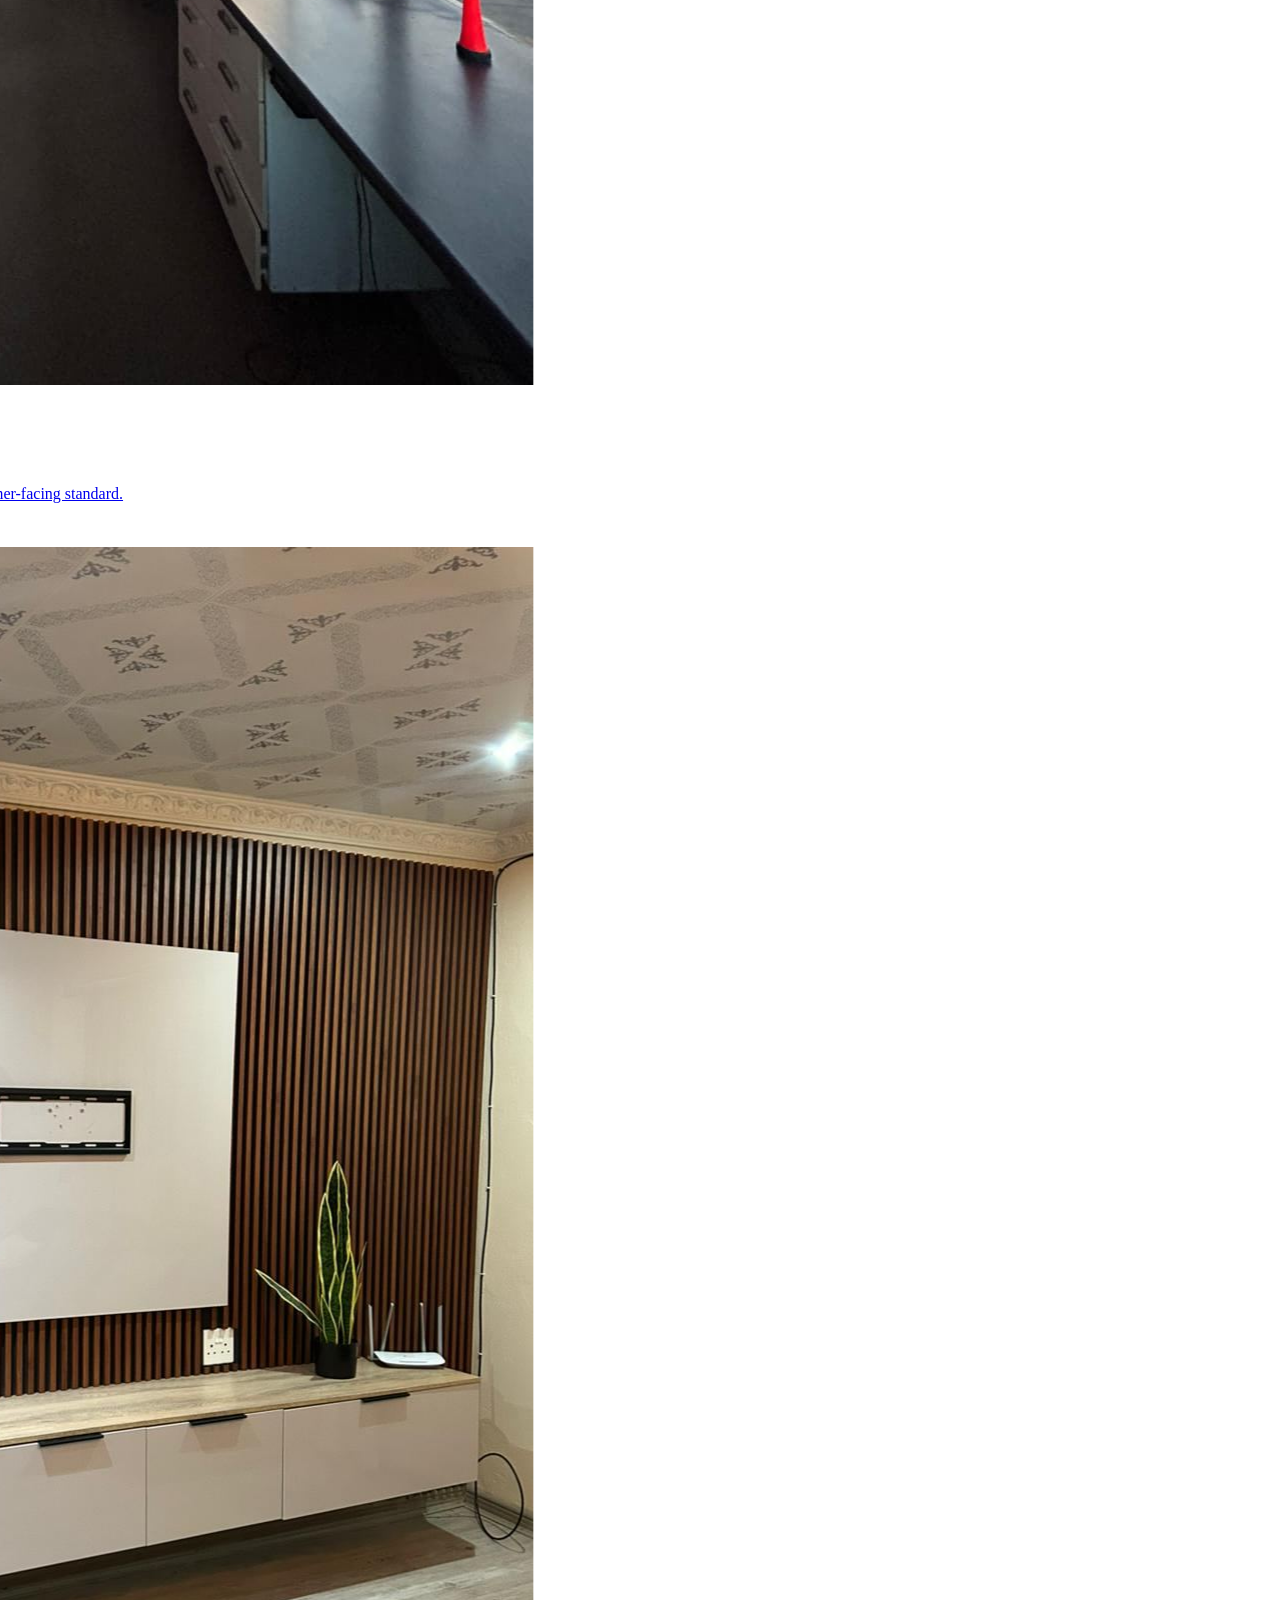
==== commit 2947d6ba: "Send form enquiries to admin@lmbtradings.co.za" ====
--- a/index.html
+++ b/index.html
@@ -895,7 +895,7 @@
               Request a Quote / Project Inquiry
             </div>
 <form class="space-y-space-sm" name="quote-request" method="POST" action="https://api.web3forms.com/submit" id="quote-form">
-<input type="hidden" name="access_key" value="d453db13-794f-4766-8ccd-0e6d569fb33d">
+<input type="hidden" name="access_key" value="04b86448-01bf-4642-920d-a53934067e91">
 <input type="hidden" name="subject" value="New quote request from lmbtradings.co.za">
 <input type="hidden" name="from_name" value="LMB Tradings Website">
 <input type="checkbox" name="botcheck" class="hidden" style="display:none" tabindex="-1" autocomplete="off">
